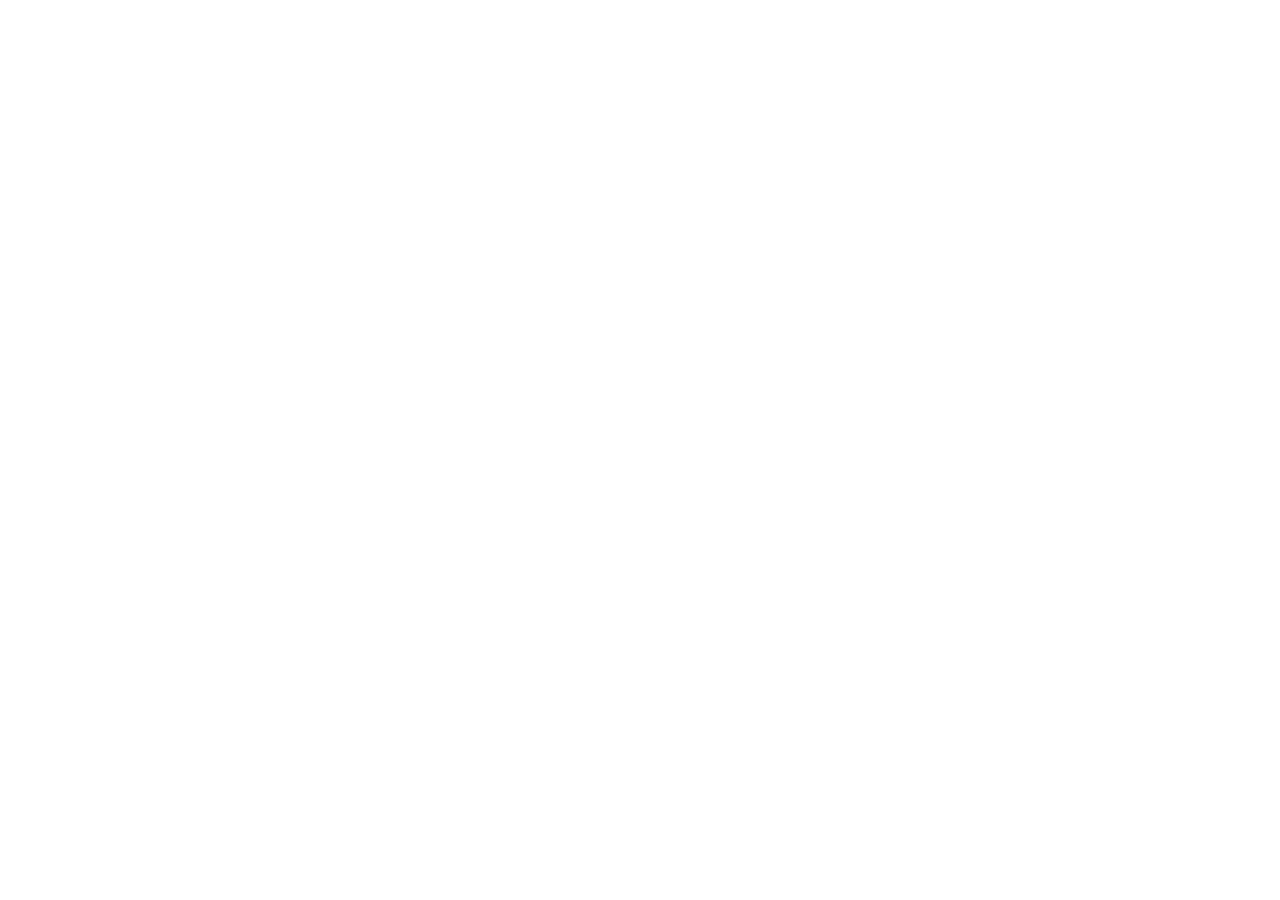
==== iframe.html @ 6ff159ff "Publish automation creators mobile preview" ====
<!doctype html><html lang="en"><head><meta charset="utf-8"><title>Rsbuild App</title><meta name="viewport" content="width=device-width,initial-scale=1"><style>@font-face {
        font-family: 'Nunito Sans';
        font-style: normal;
        font-weight: 400;
        font-display: swap;
        src: url('./sb-common-assets/nunito-sans-regular.woff2') format('woff2');
      }

      @font-face {
        font-family: 'Nunito Sans';
        font-style: italic;
        font-weight: 400;
        font-display: swap;
        src: url('./sb-common-assets/nunito-sans-italic.woff2') format('woff2');
      }

      @font-face {
        font-family: 'Nunito Sans';
        font-style: normal;
        font-weight: 700;
        font-display: swap;
        src: url('./sb-common-assets/nunito-sans-bold.woff2') format('woff2');
      }

      @font-face {
        font-family: 'Nunito Sans';
        font-style: italic;
        font-weight: 700;
        font-display: swap;
        src: url('./sb-common-assets/nunito-sans-bold-italic.woff2') format('woff2');
      }</style><base target="_parent"><style>/* While we aren't showing the main block yet, but still preparing, we want everything the user has rendered, which may or may not be in #storybook-root, to be display none */
  .sb-show-preparing-story:not(.sb-show-main) > :not(.sb-preparing-story) {
    display: none;
  }

  .sb-show-preparing-docs:not(.sb-show-main) > :not(.sb-preparing-docs) {
    display: none;
  }

  /* Hide our own blocks when we aren't supposed to be showing them */
  :not(.sb-show-preparing-story) > .sb-preparing-story,
  :not(.sb-show-preparing-docs) > .sb-preparing-docs,
  :not(.sb-show-nopreview) > .sb-nopreview,
  :not(.sb-show-errordisplay) > .sb-errordisplay {
    display: none;
  }

  .sb-show-main.sb-main-centered {
    margin: 0;
    display: flex;
    align-items: center;
    min-height: 100vh;
  }

  .sb-show-main.sb-main-centered #storybook-root {
    box-sizing: border-box;
    margin: auto;
    padding: 1rem;
    max-height: 100%;
    /* Hack for centering correctly in IE11 */
  }

  /* Vertical centering fix for IE11 */
  @media screen and (-ms-high-contrast: none), (-ms-high-contrast: active) {
    .sb-show-main.sb-main-centered:after {
      content: '';
      min-height: inherit;
      font-size: 0;
    }
  }

  .sb-show-main.sb-main-fullscreen {
    margin: 0;
    padding: 0;
    display: block;
  }

  .sb-show-main.sb-main-padded {
    margin: 0;
    padding: 1rem;
    display: block;
    box-sizing: border-box;
  }

  .sb-wrapper {
    position: fixed;
    top: 0;
    bottom: 0;
    left: 0;
    right: 0;
    box-sizing: border-box;

    padding: 40px;
    font-family:
      'Nunito Sans',
      -apple-system,
      '.SFNSText-Regular',
      'San Francisco',
      BlinkMacSystemFont,
      'Segoe UI',
      'Helvetica Neue',
      Helvetica,
      Arial,
      sans-serif;
    -webkit-font-smoothing: antialiased;
    overflow: auto;
  }

  @media (max-width: 700px) {
    .sb-wrapper {
      padding: 20px;
    }
  }

  @media (max-width: 500px) {
    .sb-wrapper {
      padding: 10px;
    }
  }

  .sb-heading {
    font-size: 14px;
    font-weight: 600;
    letter-spacing: 0.2px;
    margin: 10px 0;
    padding-right: 25px;
  }

  .sb-nopreview {
    display: flex;
    align-content: center;
    justify-content: center;
    box-sizing: border-box;
  }

  .sb-nopreview_main {
    margin: auto;
    padding: 30px;
    border-radius: 10px;
    background: rgba(0, 0, 0, 0.03);
  }

  .sb-nopreview_heading {
    text-align: center;
  }

  .sb-errordisplay {
    background: #f6f9fc;
    color: black;
    z-index: 999999;
    width: 100vw;
    min-height: 100vh;
    box-sizing: border-box;

    & ol {
      padding-left: 18px;
      margin: 0;
    }

    & h1 {
      font-family: Nunito Sans;
      font-size: 22px;
      font-weight: 400;
      line-height: 30px;
      font-weight: normal;
      margin: 0;

      &::before {
        content: '';
        display: inline-block;
        width: 12px;
        height: 12px;
        background: #ff4400;
        border-radius: 50%;
        margin-right: 8px;
      }
    }

    & p,
    & ol {
      font-family: Nunito Sans;
      font-size: 14px;
      font-weight: 400;
      line-height: 19px;
      margin: 0;
    }

    & li + li {
      margin: 0;
      padding: 0;
      padding-top: 12px;
    }

    & a {
      color: currentColor;
    }
  }

  .sb-errordisplay_main {
    margin: auto;
    padding: 24px;
    display: flex;
    box-sizing: border-box;

    flex-direction: column;
    min-height: 100%;
    width: 100%;
    border-radius: 6px;
    background: white;
    border: 1px solid #ff0000;
    box-shadow: 0 0 64px rgba(0, 0, 0, 0.1);
    gap: 24px;
  }

  .sb-errordisplay_code {
    padding: 10px;
    flex: 1;
    background: #242424;
    color: #c6c6c6;
    box-sizing: border-box;

    font-size: 14px;
    font-weight: 400;
    line-height: 19px;
    border-radius: 4px;

    font-family:
      'Operator Mono', 'Fira Code Retina', 'Fira Code', 'FiraCode-Retina', 'Andale Mono',
      'Lucida Console', Consolas, Monaco, monospace;
    margin: 0;
    overflow: auto;
  }

  .sb-errordisplay pre {
    white-space: pre-wrap;
    white-space: revert;
  }

  @-webkit-keyframes sb-rotate360 {
    from {
      transform: rotate(0deg);
    }

    to {
      transform: rotate(360deg);
    }
  }

  @keyframes sb-rotate360 {
    from {
      transform: rotate(0deg);
    }

    to {
      transform: rotate(360deg);
    }
  }

  @-webkit-keyframes sb-glow {
    0%,
    100% {
      opacity: 1;
    }

    50% {
      opacity: 0.4;
    }
  }

  @keyframes sb-glow {
    0%,
    100% {
      opacity: 1;
    }

    50% {
      opacity: 0.4;
    }
  }

  /* We display the preparing loaders *over* the rendering story */
  .sb-preparing-story,
  .sb-preparing-docs {
    background-color: white;
    /* Maximum possible z-index. It would be better to use stacking contexts to ensure it's always
    on top, but this isn't possible as it would require making CSS changes that could affect user code */
    z-index: 2147483647;
  }

  .sb-loader {
    -webkit-animation: sb-rotate360 0.7s linear infinite;
    animation: sb-rotate360 0.7s linear infinite;
    border-color: rgba(97, 97, 97, 0.29);
    border-radius: 50%;
    border-style: solid;
    border-top-color: #646464;
    border-width: 2px;
    display: inline-block;
    height: 32px;
    left: 50%;
    margin-left: -16px;
    margin-top: -16px;
    mix-blend-mode: difference;
    overflow: hidden;
    position: absolute;
    top: 50%;
    transition: all 200ms ease-out;
    vertical-align: top;
    width: 32px;
    z-index: 4;
  }

  .sb-previewBlock {
    background: #fff;
    border: 1px solid rgba(0, 0, 0, 0.1);
    border-radius: 4px;
    box-shadow: rgba(0, 0, 0, 0.1) 0 1px 3px 0;
    margin: 25px auto 40px;
    max-width: 600px;
  }

  .sb-previewBlock_header {
    align-items: center;
    box-shadow: rgba(0, 0, 0, 0.1) 0 -1px 0 0 inset;
    display: flex;
    gap: 14px;
    height: 40px;
    padding: 0 12px;
  }

  .sb-previewBlock_icon {
    -webkit-animation: sb-glow 1.5s ease-in-out infinite;
    animation: sb-glow 1.5s ease-in-out infinite;
    background: #e6e6e6;
    height: 14px;
    width: 14px;
  }

  .sb-previewBlock_icon:last-child {
    margin-left: auto;
  }

  .sb-previewBlock_body {
    -webkit-animation: sb-glow 1.5s ease-in-out infinite;
    animation: sb-glow 1.5s ease-in-out infinite;
    height: 182px;
    position: relative;
  }

  .sb-argstableBlock {
    border-collapse: collapse;
    border-spacing: 0;
    font-size: 13px;
    line-height: 20px;
    margin: 25px auto 40px;
    max-width: 600px;
    text-align: left;
    width: 100%;
  }

  .sb-argstableBlock th:first-of-type,
  .sb-argstableBlock td:first-of-type {
    padding-left: 20px;
  }

  .sb-argstableBlock th:nth-of-type(2),
  .sb-argstableBlock td:nth-of-type(2) {
    width: 35%;
  }

  .sb-argstableBlock th:nth-of-type(3),
  .sb-argstableBlock td:nth-of-type(3) {
    width: 15%;
  }

  .sb-argstableBlock th:last-of-type,
  .sb-argstableBlock td:last-of-type {
    width: 25%;
    padding-right: 20px;
  }

  .sb-argstableBlock th span,
  .sb-argstableBlock td span {
    -webkit-animation: sb-glow 1.5s ease-in-out infinite;
    animation: sb-glow 1.5s ease-in-out infinite;
    background-color: rgba(0, 0, 0, 0.1);
    border-radius: 0;
    box-shadow: none;
    color: transparent;
  }

  .sb-argstableBlock th {
    padding: 10px 15px;
  }

  .sb-argstableBlock-body {
    border-radius: 4px;
    box-shadow:
      rgba(0, 0, 0, 0.1) 0 1px 3px 1px,
      rgba(0, 0, 0, 0.065) 0 0 0 1px;
  }

  .sb-argstableBlock-body tr {
    background: transparent;
    overflow: hidden;
  }

  .sb-argstableBlock-body tr:not(:first-child) {
    border-top: 1px solid #e6e6e6;
  }

  .sb-argstableBlock-body tr:first-child td:first-child {
    border-top-left-radius: 4px;
  }

  .sb-argstableBlock-body tr:first-child td:last-child {
    border-top-right-radius: 4px;
  }

  .sb-argstableBlock-body tr:last-child td:first-child {
    border-bottom-left-radius: 4px;
  }

  .sb-argstableBlock-body tr:last-child td:last-child {
    border-bottom-right-radius: 4px;
  }

  .sb-argstableBlock-body td {
    background: #fff;
    padding-bottom: 10px;
    padding-top: 10px;
    vertical-align: top;
  }

  .sb-argstableBlock-body td:not(:first-of-type) {
    padding-left: 15px;
    padding-right: 15px;
  }

  .sb-argstableBlock-body button {
    -webkit-animation: sb-glow 1.5s ease-in-out infinite;
    animation: sb-glow 1.5s ease-in-out infinite;
    background-color: rgba(0, 0, 0, 0.1);
    border: 0;
    border-radius: 0;
    box-shadow: none;
    color: transparent;
    display: inline;
    font-size: 12px;
    line-height: 1;
    padding: 10px 16px;
  }

  .sb-argstableBlock-summary {
    margin-top: 4px;
  }

  .sb-argstableBlock-code {
    margin-right: 4px;
    margin-bottom: 4px;
    padding: 2px 5px;
  }

  .sb-sr-only,
  .sb-hidden-until-focus:not(:focus) {
    position: absolute;
    width: 1px;
    height: 1px;
    padding: 0px;
    margin: -1px;
    overflow: hidden;
    clip: rect(0, 0, 0, 0);
    border: none;
  }

  .sb-hidden-until-focus {
    opacity: 0;
    transition: opacity 150ms ease-out;
  }

  .sb-hidden-until-focus:focus {
    opacity: 1;
  }</style><script>/* globals window */
  try {
    if (window.top !== window) {
      window.__REACT_DEVTOOLS_GLOBAL_HOOK__ = window.top.__REACT_DEVTOOLS_GLOBAL_HOOK__;
      window.__VUE_DEVTOOLS_GLOBAL_HOOK__ = window.top.__VUE_DEVTOOLS_GLOBAL_HOOK__;
      window.top.__VUE_DEVTOOLS_CONTEXT__ = window.document;
    }
  } catch (e) {
    // eslint-disable-next-line no-console
    console.warn('unable to connect to top frame for connecting dev tools');
  }</script><link href="/automation-creators-mobile/static/css/main.a577fd4f.css" rel="stylesheet"><style>#storybook-root[hidden],
      #storybook-docs[hidden] {
        display: none !important;
      }</style></head><body><div class="sb-preparing-story sb-wrapper"><div class="sb-loader"></div></div><div class="sb-preparing-docs sb-wrapper"><div class="sb-previewBlock"><div class="sb-previewBlock_header"><div class="sb-previewBlock_icon"></div><div class="sb-previewBlock_icon"></div><div class="sb-previewBlock_icon"></div><div class="sb-previewBlock_icon"></div></div><div class="sb-previewBlock_body"><div class="sb-loader"></div></div></div><table aria-hidden="true" class="sb-argstableBlock"><thead class="sb-argstableBlock-head"><tr><th><span>Name</span></th><th><span>Description</span></th><th><span>Default</span></th><th><span>Control</span></th></tr></thead><tbody class="sb-argstableBlock-body"><tr><td><span>propertyName</span><span title="Required">*</span></td><td><div><span>This is a short description</span></div><div class="sb-argstableBlock-summary"><div><span class="sb-argstableBlock-code">summary</span></div></div></td><td><div><span class="sb-argstableBlock-code">defaultValue</span></div></td><td><button>Set string</button></td></tr><tr><td><span>propertyName</span><span>*</span></td><td><div><span>This is a short description</span></div><div class="sb-argstableBlock-summary"><div><span class="sb-argstableBlock-code">summary</span></div></div></td><td><div><span class="sb-argstableBlock-code">defaultValue</span></div></td><td><button>Set string</button></td></tr><tr><td><span>propertyName</span><span>*</span></td><td><div><span>This is a short description</span></div><div class="sb-argstableBlock-summary"><div><span class="sb-argstableBlock-code">summary</span></div></div></td><td><div><span class="sb-argstableBlock-code">defaultValue</span></div></td><td><button>Set string</button></td></tr></tbody></table></div><div class="sb-nopreview sb-wrapper"><div class="sb-nopreview_main"><h1 class="sb-nopreview_heading sb-heading">No Preview</h1><p>Sorry, but you either have no stories or none are selected somehow.</p><ul><li>Please check the Storybook config.</li><li>Try reloading the page.</li></ul><p>If the problem persists, check the browser console, or the terminal you've run Storybook from.</p></div></div><div class="sb-errordisplay sb-wrapper"><div class="sb-errordisplay_main"><h1 id="error-message"></h1><p>The component failed to render properly, likely due to a configuration issue in Storybook. Here are some common causes and how you can address them:</p><ol><li><strong>Missing Context/Providers</strong>: You can use decorators to supply specific contexts or providers, which are sometimes necessary for components to render correctly. For detailed instructions on using decorators, please visit the <a href="https://storybook.js.org/docs/writing-stories/decorators">Decorators documentation</a>.</li><li><strong>Misconfigured Webpack or Vite</strong>: Verify that Storybook picks up all necessary settings for loaders, plugins, and other relevant parameters. You can find step-by-step guides for configuring <a href="https://storybook.js.org/docs/builders/webpack">Webpack</a> or <a href="https://storybook.js.org/docs/builders/vite">Vite</a> with Storybook.</li><li><strong>Missing Environment Variables</strong>: Your Storybook may require specific environment variables to function as intended. You can set up custom environment variables as outlined in the <a href="https://storybook.js.org/docs/configure/environment-variables">Environment Variables documentation</a>.</li></ol><pre class="sb-errordisplay_code"><code id="error-stack"></code></pre></div></div><div id="storybook-root"></div><div id="storybook-docs"></div><script>window['CONFIG_TYPE'] = "PRODUCTION";
          
      
          
            window['LOGLEVEL'] = "info";
          
      
          
            window['FRAMEWORK_OPTIONS'] = {"builder":{"lazyCompilation":true,"fsCache":true}};
          
      
          
      
          
            window['FEATURES'] = {"argTypeTargetsV7":true,"legacyDecoratorFileOrder":false,"disallowImplicitActionsInRenderV8":true,"viewport":true,"highlight":true,"controls":true,"interactions":true,"actions":true,"backgrounds":true,"outline":true,"measure":true};
          
      
          
      
          
            window['STORIES'] = [{"titlePrefix":"","directory":"./src/prototype/automation-mobile","files":"automation.stories.tsx","importPathMatcher":"^\\.[\\\\/](?:src\\/prototype\\/automation-mobile\\/automation\\.stories\\.tsx)$"}];
          
      
          
            window['DOCS_OPTIONS'] = {"defaultName":"Docs"};
          
      
          
            window['TAGS_OPTIONS'] = {};</script><script type="module">import './sb-preview/runtime.js';
      
      import './mocker-runtime-injected.js';
      
      import '/automation-creators-mobile/static/js/runtime~main.80aed510.iframe.bundle.js';
      
      import '/automation-creators-mobile/static/js/lib-axios.f0496180.iframe.bundle.js';
      
      import '/automation-creators-mobile/static/js/5491.34ad3cee.iframe.bundle.js';
      
      import '/automation-creators-mobile/static/js/main.480eea78.iframe.bundle.js';</script></body></html>
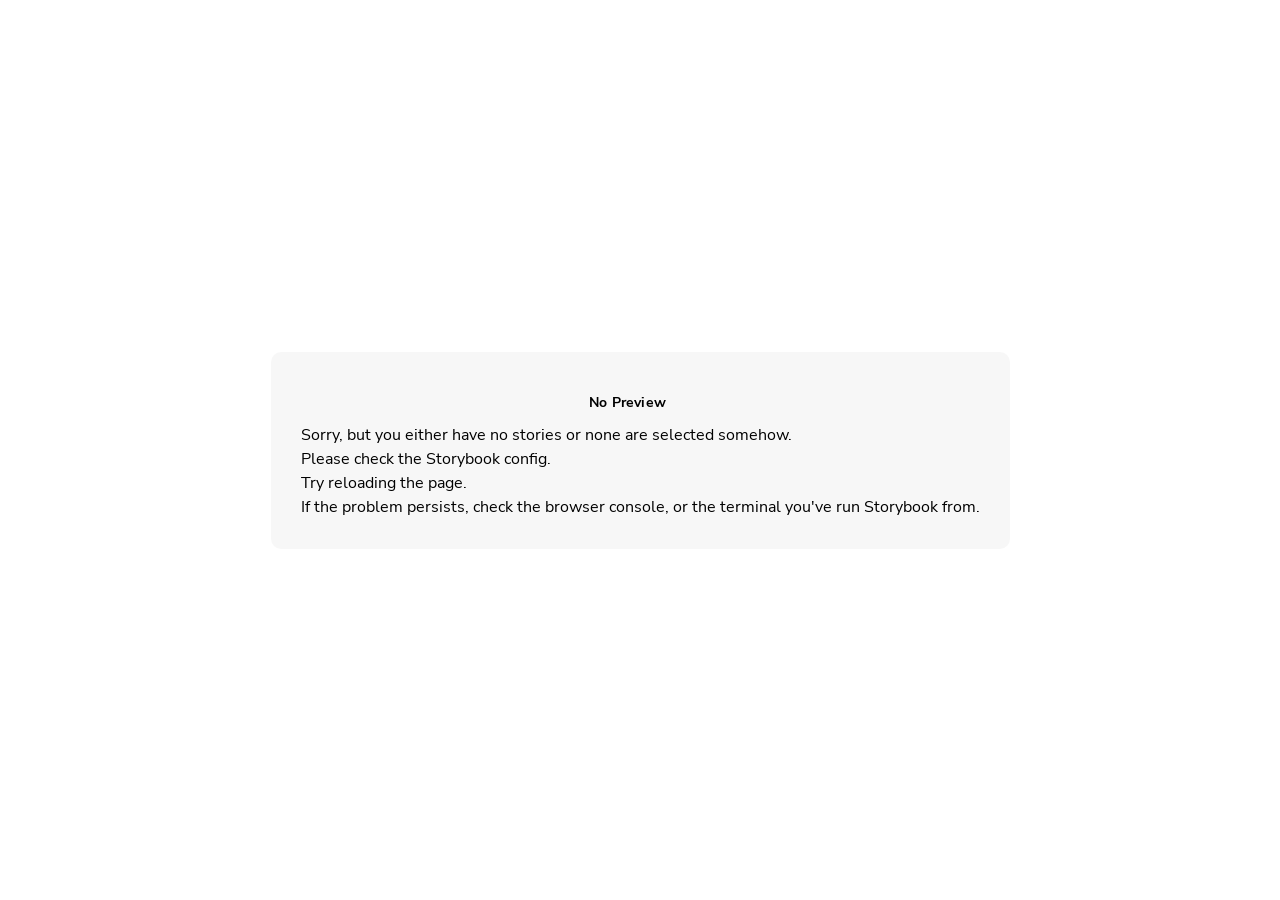
==== commit 9b97bfee: "Fix standalone preview data and navigation" ====
--- a/iframe.html
+++ b/iframe.html
@@ -490,7 +490,7 @@
   } catch (e) {
     // eslint-disable-next-line no-console
     console.warn('unable to connect to top frame for connecting dev tools');
-  }</script><link href="/automation-creators-mobile/static/css/main.a577fd4f.css" rel="stylesheet"><style>#storybook-root[hidden],
+  }</script><link href="./static/css/main.a577fd4f.css" rel="stylesheet"><style>#storybook-root[hidden],
       #storybook-docs[hidden] {
         display: none !important;
       }</style></head><body><div class="sb-preparing-story sb-wrapper"><div class="sb-loader"></div></div><div class="sb-preparing-docs sb-wrapper"><div class="sb-previewBlock"><div class="sb-previewBlock_header"><div class="sb-previewBlock_icon"></div><div class="sb-previewBlock_icon"></div><div class="sb-previewBlock_icon"></div><div class="sb-previewBlock_icon"></div></div><div class="sb-previewBlock_body"><div class="sb-loader"></div></div></div><table aria-hidden="true" class="sb-argstableBlock"><thead class="sb-argstableBlock-head"><tr><th><span>Name</span></th><th><span>Description</span></th><th><span>Default</span></th><th><span>Control</span></th></tr></thead><tbody class="sb-argstableBlock-body"><tr><td><span>propertyName</span><span title="Required">*</span></td><td><div><span>This is a short description</span></div><div class="sb-argstableBlock-summary"><div><span class="sb-argstableBlock-code">summary</span></div></div></td><td><div><span class="sb-argstableBlock-code">defaultValue</span></div></td><td><button>Set string</button></td></tr><tr><td><span>propertyName</span><span>*</span></td><td><div><span>This is a short description</span></div><div class="sb-argstableBlock-summary"><div><span class="sb-argstableBlock-code">summary</span></div></div></td><td><div><span class="sb-argstableBlock-code">defaultValue</span></div></td><td><button>Set string</button></td></tr><tr><td><span>propertyName</span><span>*</span></td><td><div><span>This is a short description</span></div><div class="sb-argstableBlock-summary"><div><span class="sb-argstableBlock-code">summary</span></div></div></td><td><div><span class="sb-argstableBlock-code">defaultValue</span></div></td><td><button>Set string</button></td></tr></tbody></table></div><div class="sb-nopreview sb-wrapper"><div class="sb-nopreview_main"><h1 class="sb-nopreview_heading sb-heading">No Preview</h1><p>Sorry, but you either have no stories or none are selected somehow.</p><ul><li>Please check the Storybook config.</li><li>Try reloading the page.</li></ul><p>If the problem persists, check the browser console, or the terminal you've run Storybook from.</p></div></div><div class="sb-errordisplay sb-wrapper"><div class="sb-errordisplay_main"><h1 id="error-message"></h1><p>The component failed to render properly, likely due to a configuration issue in Storybook. Here are some common causes and how you can address them:</p><ol><li><strong>Missing Context/Providers</strong>: You can use decorators to supply specific contexts or providers, which are sometimes necessary for components to render correctly. For detailed instructions on using decorators, please visit the <a href="https://storybook.js.org/docs/writing-stories/decorators">Decorators documentation</a>.</li><li><strong>Misconfigured Webpack or Vite</strong>: Verify that Storybook picks up all necessary settings for loaders, plugins, and other relevant parameters. You can find step-by-step guides for configuring <a href="https://storybook.js.org/docs/builders/webpack">Webpack</a> or <a href="https://storybook.js.org/docs/builders/vite">Vite</a> with Storybook.</li><li><strong>Missing Environment Variables</strong>: Your Storybook may require specific environment variables to function as intended. You can set up custom environment variables as outlined in the <a href="https://storybook.js.org/docs/configure/environment-variables">Environment Variables documentation</a>.</li></ol><pre class="sb-errordisplay_code"><code id="error-stack"></code></pre></div></div><div id="storybook-root"></div><div id="storybook-docs"></div><script>window['CONFIG_TYPE'] = "PRODUCTION";
@@ -525,10 +525,10 @@
       
       import './mocker-runtime-injected.js';
       
-      import '/automation-creators-mobile/static/js/runtime~main.80aed510.iframe.bundle.js';
-      
-      import '/automation-creators-mobile/static/js/lib-axios.f0496180.iframe.bundle.js';
-      
-      import '/automation-creators-mobile/static/js/5491.34ad3cee.iframe.bundle.js';
-      
-      import '/automation-creators-mobile/static/js/main.480eea78.iframe.bundle.js';</script></body></html>+      import './static/js/runtime~main.3f08ec81.iframe.bundle.js';
+      
+      import './static/js/lib-axios.f0496180.iframe.bundle.js';
+      
+      import './static/js/5491.34ad3cee.iframe.bundle.js';
+      
+      import './static/js/main.ab57d3e7.iframe.bundle.js';</script></body></html>
--- a/static/css/main.a577fd4f.css
+++ b/static/css/main.a577fd4f.css
@@ -0,0 +1,2 @@
+.betaTag-pPgMnc{background:var(--BG-Fill-Content,#fff);border:1px solid var(--axon-line-l1);color:var(--Neutral-950,#1a1a1a);text-align:center;letter-spacing:-.03em;white-space:nowrap;border-radius:6px;justify-content:center;align-items:center;gap:10px;padding:4px;font-size:10px;line-height:16px;text-decoration:none;display:flex}.betaTag-pPgMnc[role=button]{cursor:pointer}.fade-in-transparent{opacity:0;transition-property:opacity;transition-duration:.2s;transition-timing-function:cubic-bezier(.4,0,.2,1)}.fade-in-invisible{visibility:hidden;opacity:0;transition-property:opacity;transition-duration:.2s;transition-timing-function:cubic-bezier(.4,0,.2,1)}@media (hover:hover) and (pointer:fine){.group:hover .fade-in-visible-group-hover,.group\/outline-card:hover .fade-in-visible-group-hover\/outline-card{visibility:visible;opacity:1}}.peer:focus~.fade-in-visible-peer-focus{visibility:visible;opacity:1}@media (hover:hover) and (pointer:fine){.fade-in-visible-hover:hover{visibility:visible;opacity:1}}.outline-card-button{--tw-border-opacity:1;border-color:rgba(215,215,220,var(--tw-border-opacity,1));height:2.25rem;font-size:.875rem;line-height:var(--mino-text-sm-line-height,1.25rem);--tw-text-opacity:1;color:rgba(93,93,93,var(--tw-text-opacity,1));border-radius:.5rem;padding-left:.625rem;padding-right:.75rem;font-weight:500}@media (hover:hover) and (pointer:fine){.outline-card-button:hover{--tw-border-opacity:1;border-color:rgba(192,192,199,var(--tw-border-opacity,1));--tw-text-opacity:1;color:rgba(27,27,31,var(--tw-text-opacity,1))}.fade-in-visible-hover.disabled:hover{opacity:0}}.fileCard-a7JyoJ{background:var(--mino-attachment-chip-bg,var(--neutral-n-9505,rgba(26,26,26,.05)));grid-template-areas:"icon caption""icon size";column-gap:6px;display:grid}.fileCard-a7JyoJ:hover{background:var(--mino-attachment-chip-bg-hover,var(--neutral-n-9505,rgba(26,26,26,.05)))}.fileSize-N91osr{color:var(--mino-attachment-caption-fg,#868e96)}.root-kCk9BN{flex-direction:column;flex:1;align-items:center;width:100%;min-height:0;display:flex;overflow:clip}.hero-vJKN9I{flex-direction:column;flex:1;justify-content:center;align-items:center;width:100%;min-height:0;display:flex}.footer-mI3pth{flex-shrink:0;width:100%}.root-YINXjm{display:contents}.panel-JfPVk6{height:var(--collapsible-panel-height);transition:height .2s;overflow:hidden}.panel-JfPVk6[data-starting-style],.panel-JfPVk6[data-ending-style]{height:0}@media (prefers-reduced-motion:reduce){.panel-JfPVk6{transition-duration:0s}}.loader-jBto0u{width:var(--loader-size,36px);height:var(--loader-size,36px);display:inline-block;position:relative}.spinner-zkZ7Kp{fill:var(--loader-color,currentColor);width:100%;height:100%;position:absolute;top:0;left:0}.root-wa1bNg{width:100%;padding:0 var(--mino-overflow-tabs-padding-x,0);align-items:center;display:flex}.measureContainer-nsxirU{visibility:hidden;pointer-events:none;height:0;position:absolute;overflow:hidden}.tabsContainer-sz1KJj{flex:1;align-items:center;display:flex;position:relative;overflow:hidden}.tabsContainerCompact-gfXM_4{gap:4px}.tabsContainerUnderline-NS3bZD{gap:16px}.tabsContainerChip-vvQmX2{column-gap:var(--mino-chip-tabs-gap,4px)}.tab-qUIYU4{white-space:nowrap;cursor:pointer;background:0 0;border:none;outline:none;flex-direction:row;flex-shrink:0;justify-content:center;align-items:center;font-size:14px;line-height:18px;transition:color .15s ease-in-out;display:inline-flex;position:relative}.tab-qUIYU4:hover{color:#1a1a1a}.tab-qUIYU4:focus-visible{outline:1px solid var(--ring,rgba(59,130,246,.5));outline-offset:2px}.tab-qUIYU4:disabled{pointer-events:none;opacity:.5}.tab-qUIYU4[data-state=active]{color:#1a1a1a}.tabCompact-qVqjdK{letter-spacing:.21px;color:#5d5d5d;padding:10px 8px 8px;font-weight:400}.tabCompact-qVqjdK[data-state=active]:after{content:"";background-color:#1a1a1a;border-radius:99px;height:2px;position:absolute;bottom:0;left:8px;right:8px}.tabUnderline-S4vmwV{color:#858585;height:2.375rem;padding:0 4px;font-weight:500}.tabUnderline-S4vmwV[data-state=active]:after{content:"";background-color:#1a1a1a;border-radius:99px;height:2px;position:absolute;bottom:0;left:0;right:0}.tabChip-Agm12p{height:var(--mino-chip-tab-height,42px);padding:0 var(--mino-chip-tab-padding-x,15px);border:1px solid var(--mino-chip-tab-border-color,rgba(26,26,26,.1));border-radius:var(--mino-chip-tab-radius,24px);background:var(--mino-chip-tab-bg,transparent);color:var(--mino-chip-tab-fg,#999);font-size:var(--mino-chip-tab-font-size,14px);font-weight:var(--mino-chip-tab-font-weight,400);letter-spacing:var(--mino-chip-tab-letter-spacing,.21px);line-height:1;transition:color .15s,background-color .15s,border-color .15s}.tabChip-Agm12p:hover{border-color:var(--mino-chip-tab-border-color-hover,rgba(26,26,26,.18));background:var(--mino-chip-tab-bg-hover,transparent);color:var(--mino-chip-tab-fg-hover,#5d5d5d)}.tabChip-Agm12p[data-state=active]{border-color:var(--mino-chip-tab-border-color-active,#1a1a1a);background:var(--mino-chip-tab-bg-active,var(--axon-fill-primary,#1a1a1a));box-shadow:var(--mino-chip-tab-shadow-active,0 0 24px 0 rgba(0,0,0,.06));color:var(--mino-chip-tab-fg-active,#fff);font-weight:var(--mino-chip-tab-font-weight-active,400)}.moreButton-UfKmH4{gap:2px}.tabChip-Agm12p.moreButton-UfKmH4{width:var(--mino-chip-tab-height,42px);min-width:var(--mino-chip-tab-height,42px);gap:0;padding:0;overflow:hidden}.tabChip-Agm12p.moreButton-UfKmH4 .moreButtonLabel-UmWDRo,.tabChip-Agm12p.moreButton-UfKmH4 .moreButtonIcon-dGlvWN{display:none}.tabChip-Agm12p.moreButton-UfKmH4:before{content:"";background-color:currentColor;width:16px;height:16px;display:block;-webkit-mask-image:url("data:image/svg+xml;utf8,<svg xmlns=%27http://www.w3.org/2000/svg%27 viewBox=%270 0 20 20%27><circle cx=%2710%27 cy=%2710%27 r=%271.2%27/><circle cx=%274.2%27 cy=%2710%27 r=%271.2%27/><circle cx=%2715.8%27 cy=%2710%27 r=%271.2%27/></svg>");mask-image:url("data:image/svg+xml;utf8,<svg xmlns=%27http://www.w3.org/2000/svg%27 viewBox=%270 0 20 20%27><circle cx=%2710%27 cy=%2710%27 r=%271.2%27/><circle cx=%274.2%27 cy=%2710%27 r=%271.2%27/><circle cx=%2715.8%27 cy=%2710%27 r=%271.2%27/></svg>");-webkit-mask-position:50%;mask-position:50%;-webkit-mask-size:contain;mask-size:contain;-webkit-mask-repeat:no-repeat;mask-repeat:no-repeat}.moreButton-UfKmH4[data-state=active]:after{display:none}.moreButtonLabel-UmWDRo{position:relative}.tabCompact-qVqjdK.moreButton-UfKmH4[data-state=active] .moreButtonLabel-UmWDRo:after{content:"";background-color:#1a1a1a;border-radius:99px;height:2px;position:absolute;bottom:-8px;left:0;right:0}.tabUnderline-S4vmwV.moreButton-UfKmH4[data-state=active] .moreButtonLabel-UmWDRo:after{content:"";background-color:#1a1a1a;border-radius:99px;height:2px;position:absolute;bottom:-9px;left:0;right:0}.moreButtonIcon-dGlvWN{flex-shrink:0;width:1rem;height:1rem;transition:transform .15s ease-in-out}.moreButtonIconOpen-H56EJn{transform:rotate(180deg)}.menuItemActive-J8H7a6{color:#1a1a1a;background-color:rgba(26,26,26,.05);font-weight:500}.separator-wpLQg0{background-color:#d9d9d9;flex-shrink:0;width:1px;height:16px}.trailingSlot-d0npDo{flex-shrink:0;margin-left:auto}.scrollContainer-qOMZdi{scrollbar-gutter:stable;scrollbar-width:thin;scrollbar-color:transparent transparent;transition:scrollbar-color .3s;position:relative;overflow-y:auto}.scrollContainer-qOMZdi:hover,.scrollContainerVisible-PhATgA{scrollbar-color:var(--scrollbar-thumb-color,rgba(26,26,26,.1))transparent}.scrollContainerThick-Bfjh2s{scrollbar-width:auto}.scrollContainerDark-pWm40K{--scrollbar-thumb-color:#6b7280}.scrollContainerBlue-oLFiAO{--scrollbar-thumb-color:#3b82f6}.scrollHidden-eiqn1G{scrollbar-width:none}.scrollSmooth-NlUy97{scroll-behavior:smooth}.scrollHorizontal-WudRXK{overflow-x:auto;overflow-y:hidden}.scrollBoth-ryjLOP{overflow:auto}.tabs-Jc9Brl{flex-direction:column;gap:.5rem;display:flex}.tabsList-qHM8_M{width:-webkit-fit-content;width:-moz-fit-content;justify-content:center;align-items:center;gap:16px;width:fit-content;display:inline-flex}.tabsListDefault-Q5rciu{color:var(--muted-foreground);height:var(--mino-segmented-height,2.25rem);border-radius:var(--mino-segmented-radius,.5rem);padding:var(--mino-segmented-padding,3px);gap:var(--mino-segmented-gap,0);background-color:rgba(26,26,26,.05)}.tabsListUnderline-k3ZXQm{color:var(--muted-foreground);background-color:transparent}.tabsTrigger-iVeNbc{white-space:nowrap;cursor:pointer;flex:1;justify-content:center;align-items:center;padding:4px 16px;font-size:14px;font-style:normal;font-weight:400;line-height:18px;transition:color .15s ease-in-out,box-shadow .15s ease-in-out;display:inline-flex}.tabsTrigger-iVeNbc:focus-visible{outline:1px solid var(--ring);outline-offset:2px;box-shadow:0 0 0 3px var(--ring,rgba(59,130,246,.5))}.tabsTrigger-iVeNbc:disabled{pointer-events:none;opacity:.5}.tabsTrigger-iVeNbc svg{pointer-events:none;flex-shrink:0}.tabsTrigger-iVeNbc svg:not([class*=size-]){width:1rem;height:1rem}.tabsTriggerDefault-XBuZzB{color:var(--mino-segmented-item-fg,var(--axon-text-placeholder));height:calc(100% - 1px);padding-inline:var(--mino-segmented-item-padding-x,16px);border-radius:var(--mino-segmented-item-radius,.375rem);border:1px solid transparent}.tabsTriggerDefault-XBuZzB[data-state=active]{color:var(--mino-segmented-item-fg-active,var(--axon-text-title,#1a1a1a));background-color:var(--axon-bg-float,#fff);font-weight:var(--mino-segmented-item-font-weight-active,400);box-shadow:var(--mino-segmented-item-shadow-active,0 1px 2px 0 rgba(0,0,0,.05))}.tabsTriggerDefault-XBuZzB:focus-visible{border-color:var(--ring);outline:1px solid var(--ring)}.tabsTriggerUnderline-k04ZOH{color:var(--mino-nav-tabs-fg,var(--axon-text-placeholder));height:2.375rem;padding-top:0;padding-bottom:0;padding-inline:var(--mino-nav-tabs-item-padding-x,16px);line-height:var(--mino-nav-tabs-item-line-height,18px);background-color:transparent;border-radius:0;position:relative}.tabsTriggerUnderline-k04ZOH:after{content:"";background-color:transparent;border-radius:99px;height:2px;transition:background-color .15s ease-in-out;position:absolute;bottom:0;left:0;right:0}.tabsTriggerUnderline-k04ZOH[data-state=active]:after{background-color:var(--mino-nav-tabs-indicator,var(--axon-text-title,#1a1a1a))}.tabsTriggerUnderline-k04ZOH[data-state=active]{color:var(--mino-nav-tabs-fg-active,var(--axon-text-title,#1a1a1a));font-weight:var(--mino-nav-tabs-item-font-weight-active,400)}.tabsTriggerUnderline-k04ZOH:hover{color:var(--mino-nav-tabs-fg-active,var(--axon-text-title,#1a1a1a))}.tabsTriggerUnderline-k04ZOH:focus-visible{outline:1px solid var(--ring);outline-offset:2px}.tabsContent-Ji7Q4u{outline:none;flex:1}.tabsContent-Ji7Q4u[data-state=inactive]{display:none}.tabsListRadiusFull-GNT2gC{border-radius:var(--mino-segmented-radius,9999px)}.tabsTriggerRadiusFull-JDmBhr{border-radius:var(--mino-segmented-item-radius,9999px)}.root-Tcv8Ll{align-items:flex-start;gap:var(--mino-toast-gap,8px);max-width:382px;min-height:40px;padding:var(--mino-toast-padding,8px);border-radius:var(--mino-toast-radius,20px);background:var(--BG-Fill-Content,#fff);box-shadow:var(--mino-toast-shadow,0px 0px 1.5px 0px rgba(0,0,0,.25),0px 6px 16px 0px rgba(0,0,0,.05));display:flex;width:-webkit-fit-content!important;width:-moz-fit-content!important;width:fit-content!important}.loader-WS4cQp{width:var(--mino-toast-icon-size,24px);height:var(--mino-toast-icon-size,24px)}.icon-JCeRlK{width:var(--mino-toast-icon-size,24px);height:var(--mino-toast-line-height,24px);background-color:transparent;justify-content:center;align-items:center;margin:0;display:flex}.root-Tcv8Ll:has(.title-VT6A_b) .icon-JCeRlK{height:24px}.icon-JCeRlK>svg{width:var(--mino-toast-icon-size,24px);height:var(--mino-toast-icon-size,24px)}.body-yNJxpp{flex-direction:column;gap:8px;margin:0;display:flex}.title-VT6A_b{color:var(--Neutral-950,#1a1a1a);letter-spacing:-.24px;margin:0;font-size:16px;line-height:24px}.description-EkPyFI{color:var(--Neutral-400,#888);line-height:130%}.closeButton-F0EheR{width:24px;height:24px;min-width:unset;min-height:unset}.description-EkPyFI:first-child:last-child{color:var(--mino-text-primary,var(--Neutral-950,#1a1a1a));font-size:var(--mino-toast-font-size,16px);font-weight:var(--mino-toast-font-weight,inherit);line-height:var(--mino-toast-line-height,24px);letter-spacing:-.24px;margin:0}.host-rJuOYW{z-index:2000;pointer-events:none;flex-direction:column;align-items:center;gap:8px;display:flex;position:fixed;top:16px;left:0;right:0}.card-cgGhDg{pointer-events:auto}:root{--axon-N00-light:#fff;--axon-N50-light:#fafafa;--axon-N100-light:#f5f5f5;--axon-N150-light:#e8e8e8;--axon-N200-light:#e0e0e0;--axon-N250-light:#ccc;--axon-N300-light:#b2b2b2;--axon-N350-light:#999;--axon-N400-light:#858585;--axon-N500-light:#6b6b6b;--axon-N600-light:#5d5d5d;--axon-N700-light:#4f4f4f;--axon-N800-light:#424242;--axon-N900-light:#363636;--axon-N950-light:#1a1a1a;--axon-I50-light:#f1f1f8;--axon-I100-light:#e8e7f9;--axon-I200-light:#c4c3f0;--axon-I300-light:#9c9de6;--axon-I350-light:#888be2;--axon-I400-light:#7377dd;--axon-I500-light:#5458d5;--axon-I600-light:#3e3ecc;--axon-I700-light:#3431bb;--axon-I800-light:#261aa4;--axon-I900-light:#17008b;--axon-B50-light:#f0f4ff;--axon-B100-light:#e0e9ff;--axon-B200-light:#c2d4ff;--axon-B300-light:#94b4ff;--axon-B350-light:#7aa2ff;--axon-B400-light:#5083f8;--axon-B500-light:#336df4;--axon-B600-light:#1456f0;--axon-B700-light:#0442d2;--axon-B800-light:#002f9e;--axon-B900-light:#002270;--axon-R50-light:#fdf3f3;--axon-R100-light:bisque;--axon-R200-light:#fcccd2;--axon-R300-light:#f39fa0;--axon-R350-light:#e77678;--axon-R400-light:#e95151;--axon-R500-light:#ed4038;--axon-R600-light:#df3737;--axon-R700-light:#d232b2;--axon-R800-light:#bb1723;--axon-R900-light:#a61519;--axon-G50-light:#eefaf3;--axon-G100-light:#dcf9e6;--axon-G200-light:#bde7c9;--axon-G300-light:#90d7a7;--axon-G350-light:#5dc884;--axon-G400-light:#2bbc6b;--axon-G500-light:#00b04f;--axon-G600-light:#00a146;--axon-G700-light:#008f3a;--axon-G800-light:#007d2e;--axon-G900-light:#005e1a;--axon-text-title-light:#1a1a1a;--axon-text-body-light:#1a1a1a;--axon-text-caption-light:#5d5d5d;--axon-text-placeholder-light:#999;--axon-text-disabled-light:#b2b2b2;--axon-text-link-normal-light:#1456f0;--axon-text-link-hover-light:#336df4;--axon-text-link-pressed-light:#0442d2;--axon-text-link-loading-light:#94b4ff;--axon-text-link-disabled-light:#b2b2b2;--axon-text-on-primary-body-light:#fff;--axon-text-on-primary-caption-light:rgba(255,255,255,.5);--axon-text-selected-light:#9652de;--axon-fill-hover-light:rgba(26,26,26,.05);--axon-fill-pressed-light:rgba(26,26,26,.1);--axon-fill-active-light:rgba(150,82,222,.15);--axon-fill-active-hover-light:rgba(150,82,222,.2);--axon-fill-active-pressed-light:rgba(150,82,222,.3);--axon-fill-block-hover-light:rgba(150,82,222,.2);--axon-fill-block-selected-light:rgba(150,82,222,.2);--axon-fill-primary-light:#1a1a1a;--axon-fill-primary-hover-light:#424242;--axon-fill-primary-pressed-light:#1a1a1a;--axon-fill-primary-disabled-light:#b2b2b2;--axon-fill-secondary-light:#9652de;--axon-fill-success-light:#2bbc6b;--axon-fill-danger-light:#e95151;--axon-fill-danger-hover-light:rgba(233,81,81,.1);--axon-fill-danger-pressed-light:rgba(233,81,81,.15);--axon-fill-warning-light:#ff9823;--axon-fill-warning-hover-light:rgba(255,152,35,.1);--axon-bg-body-light:#fff;--axon-bg-body-overlay-light:#f5f5f5;--axon-bg-float-light:#fff;--axon-bg-float-overlay-light:#f5f5f5;--axon-bg-base-light:#f5f5f5;--axon-bg-tag-light:#e8e8e8;--axon-bg-float-base-light:rgba(245,245,245,.95);--axon-bg-content-pill-light:rgba(26,26,26,.03);--axon-bg-transparent-light:rgba(255,255,255,0);--axon-bg-mask-light:rgba(26,26,26,.85);--axon-line-l5-light:#4f4f4f;--axon-line-l4-light:#5d5d5d;--axon-line-l3-light:#b2b2b2;--axon-line-l2-light:#e0e0e0;--axon-line-l1-light:#e8e8e8;--axon-line-block-hover-light:rgba(150,82,222,.1);--axon-line-block-selected-light:rgba(150,82,222,.85);--axon-line-block-insert-light:#9652de;--axon-icon-n1-light:#1a1a1a;--axon-icon-n2-light:#5d5d5d;--axon-icon-n3-light:#858585;--axon-icon-disabled-light:#b2b2b2;--axon-icon-active-light:#9652de;--axon-navi-hover-light:#fff;--axon-navi-selected-light:#fff;--axon-primary-color-light:#9652de;--axon-N00-light-raw:255,255,255;--axon-N50-light-raw:250,250,250;--axon-N100-light-raw:245,245,245;--axon-N150-light-raw:232,232,232;--axon-N200-light-raw:224,224,224;--axon-N250-light-raw:204,204,204;--axon-N300-light-raw:178,178,178;--axon-N350-light-raw:153,153,153;--axon-N400-light-raw:133,133,133;--axon-N500-light-raw:107,107,107;--axon-N600-light-raw:93,93,93;--axon-N700-light-raw:79,79,79;--axon-N800-light-raw:66,66,66;--axon-N900-light-raw:54,54,54;--axon-N950-light-raw:26,26,26;--axon-I50-light-raw:241,241,248;--axon-I100-light-raw:232,231,249;--axon-I200-light-raw:196,195,240;--axon-I300-light-raw:156,157,230;--axon-I350-light-raw:136,139,226;--axon-I400-light-raw:115,119,221;--axon-I500-light-raw:84,88,213;--axon-I600-light-raw:62,62,204;--axon-I700-light-raw:52,49,187;--axon-I800-light-raw:38,26,164;--axon-I900-light-raw:23,0,139;--axon-B50-light-raw:240,244,255;--axon-B100-light-raw:224,233,255;--axon-B200-light-raw:194,212,255;--axon-B300-light-raw:148,180,255;--axon-B350-light-raw:122,162,255;--axon-B400-light-raw:80,131,248;--axon-B500-light-raw:51,109,244;--axon-B600-light-raw:20,86,240;--axon-B700-light-raw:4,66,210;--axon-B800-light-raw:0,47,158;--axon-B900-light-raw:0,34,112;--axon-R50-light-raw:253,243,243;--axon-R100-light-raw:255,228,196;--axon-R200-light-raw:252,204,210;--axon-R300-light-raw:243,159,160;--axon-R350-light-raw:231,118,120;--axon-R400-light-raw:233,81,81;--axon-R500-light-raw:237,64,56;--axon-R600-light-raw:223,55,55;--axon-R700-light-raw:210,50,178;--axon-R800-light-raw:187,23,35;--axon-R900-light-raw:166,21,25;--axon-warning-light-raw:255,152,35;--axon-G50-light-raw:238,250,243;--axon-G100-light-raw:220,249,230;--axon-G200-light-raw:189,231,201;--axon-G300-light-raw:144,215,167;--axon-G350-light-raw:93,200,132;--axon-G400-light-raw:43,188,107;--axon-G500-light-raw:0,176,79;--axon-G600-light-raw:0,161,70;--axon-G700-light-raw:0,143,58;--axon-G800-light-raw:0,125,46;--axon-G900-light-raw:0,94,26;--axon-primary-color-light-raw:150,82,222;--axon-fill-primary-light-raw:26,26,26;--axon-fill-primary-hover-light-raw:66,66,66;--axon-fill-primary-pressed-light-raw:26,26,26;--axon-fill-primary-disabled-light-raw:178,178,178;--axon-fill-secondary-light-raw:150,82,222;--axon-fill-success-light-raw:43,188,107;--axon-fill-danger-light-raw:233,81,81;--axon-fill-warning-light-raw:255,152,35;--axon-bg-body-light-raw:255,255,255;--axon-bg-body-overlay-light-raw:245,245,245;--axon-bg-float-light-raw:255,255,255;--axon-bg-float-overlay-light-raw:245,245,245;--axon-bg-base-light-raw:245,245,245;--axon-bg-tag-light-raw:232,232,232;--axon-line-l5-light-raw:79,79,79;--axon-line-l4-light-raw:93,93,93;--axon-line-l3-light-raw:178,178,178;--axon-line-l2-light-raw:224,224,224;--axon-line-l1-light-raw:232,232,232;--axon-line-block-insert-light-raw:150,82,222;--axon-icon-n1-light-raw:26,26,26;--axon-icon-n2-light-raw:93,93,93;--axon-icon-n3-light-raw:133,133,133;--axon-icon-disabled-light-raw:178,178,178;--axon-icon-active-light-raw:150,82,222;--axon-text-title-light-raw:26,26,26;--axon-text-body-light-raw:26,26,26;--axon-text-caption-light-raw:93,93,93;--axon-text-placeholder-light-raw:153,153,153;--axon-text-disabled-light-raw:178,178,178;--axon-text-link-normal-light-raw:20,86,240;--axon-text-link-hover-light-raw:51,109,244;--axon-text-link-pressed-light-raw:4,66,210;--axon-text-link-loading-light-raw:148,180,255;--axon-text-link-disabled-light-raw:178,178,178;--axon-text-on-primary-body-light-raw:255,255,255;--axon-text-selected-light-raw:150,82,222;--axon-zindex-page-version:9;--axon-zindex-main-editor:0}html{--axon-N00:var(--axon-N00-light);--axon-N50:var(--axon-N50-light);--axon-N100:var(--axon-N100-light);--axon-N150:var(--axon-N150-light);--axon-N200:var(--axon-N200-light);--axon-N250:var(--axon-N250-light);--axon-N300:var(--axon-N300-light);--axon-N350:var(--axon-N350-light);--axon-N400:var(--axon-N400-light);--axon-N500:var(--axon-N500-light);--axon-N600:var(--axon-N600-light);--axon-N700:var(--axon-N700-light);--axon-N800:var(--axon-N800-light);--axon-N900:var(--axon-N900-light);--axon-N950:var(--axon-N950-light);--axon-I50:var(--axon-I50-light);--axon-I100:var(--axon-I100-light);--axon-I200:var(--axon-I200-light);--axon-I300:var(--axon-I300-light);--axon-I400:var(--axon-I400-light);--axon-I500:var(--axon-I500-light);--axon-I600:var(--axon-I600-light);--axon-I700:var(--axon-I700-light);--axon-I800:var(--axon-I800-light);--axon-I900:var(--axon-I900-light);--axon-B50:var(--axon-B50-light);--axon-B100:var(--axon-B100-light);--axon-B200:var(--axon-B200-light);--axon-B300:var(--axon-B300-light);--axon-B400:var(--axon-B400-light);--axon-B500:var(--axon-B500-light);--axon-B600:var(--axon-B600-light);--axon-B700:var(--axon-B700-light);--axon-B800:var(--axon-B800-light);--axon-B900:var(--axon-B900-light);--axon-R50:var(--axon-R50-light);--axon-R100:var(--axon-R100-light);--axon-R200:var(--axon-R200-light);--axon-R300:var(--axon-R300-light);--axon-R400:var(--axon-R400-light);--axon-R500:var(--axon-R500-light);--axon-R600:var(--axon-R600-light);--axon-R700:var(--axon-R700-light);--axon-R800:var(--axon-R800-light);--axon-R900:var(--axon-R900-light);--axon-G50:var(--axon-G50-light);--axon-G100:var(--axon-G100-light);--axon-G200:var(--axon-G200-light);--axon-G300:var(--axon-G300-light);--axon-G400:var(--axon-G400-light);--axon-G500:var(--axon-G500-light);--axon-G600:var(--axon-G600-light);--axon-G700:var(--axon-G700-light);--axon-G800:var(--axon-G800-light);--axon-G900:var(--axon-G900-light);--axon-text-title:var(--axon-text-title-light);--axon-text-body:var(--axon-text-body-light);--axon-text-caption:var(--axon-text-caption-light);--axon-text-placeholder:var(--axon-text-placeholder-light);--axon-text-disabled:var(--axon-text-disabled-light);--axon-text-link-normal:var(--axon-text-link-normal-light);--axon-text-link-hover:var(--axon-text-link-hover-light);--axon-text-link-pressed:var(--axon-text-link-pressed-light);--axon-text-link-loading:var(--axon-text-link-loading-light);--axon-text-link-disabled:var(--axon-text-link-disabled-light);--axon-text-on-primary-body:var(--axon-text-on-primary-body-light);--axon-text-on-primary-caption:var(--axon-text-on-primary-caption-light);--axon-text-selected:var(--axon-text-selected-light);--axon-fill-hover:var(--axon-fill-hover-light);--axon-fill-pressed:var(--axon-fill-pressed-light);--axon-fill-active:var(--axon-fill-active-light);--axon-fill-active-hover:var(--axon-fill-active-hover-light);--axon-fill-active-pressed:var(--axon-fill-active-pressed-light);--axon-fill-block-hover:var(--axon-fill-block-hover-light);--axon-fill-block-selected:var(--axon-fill-block-selected-light);--axon-fill-primary:var(--axon-fill-primary-light);--axon-fill-primary-hover:var(--axon-fill-primary-hover-light);--axon-fill-primary-pressed:var(--axon-fill-primary-pressed-light);--axon-fill-primary-disabled:var(--axon-fill-primary-disabled-light);--axon-fill-secondary:var(--axon-fill-secondary-light);--axon-fill-success:var(--axon-fill-success-light);--axon-fill-danger:var(--axon-fill-danger-light);--axon-fill-danger-hover:var(--axon-fill-danger-hover-light);--axon-fill-danger-pressed:var(--axon-fill-danger-pressed-light);--axon-fill-warning:var(--axon-fill-warning-light);--axon-fill-warning-hover:var(--axon-fill-warning-hover-light);--axon-bg-body:var(--axon-bg-body-light);--axon-bg-body-overlay:var(--axon-bg-body-overlay-light);--axon-bg-float:var(--axon-bg-float-light);--axon-bg-float-overlay:var(--axon-bg-float-overlay-light);--axon-bg-base:var(--axon-bg-base-light);--axon-bg-tag:var(--axon-bg-tag-light);--axon-bg-float-base:var(--axon-bg-float-base-light);--axon-bg-content-pill:var(--axon-bg-content-pill-light);--axon-bg-transparent:var(--axon-bg-transparent-light);--axon-bg-mask:var(--axon-bg-mask-light);--axon-line-l5:var(--axon-line-l5-light);--axon-line-l4:var(--axon-line-l4-light);--axon-line-l3:var(--axon-line-l3-light);--axon-line-l2:var(--axon-line-l2-light);--axon-line-l1:var(--axon-line-l1-light);--axon-line-block-hover:var(--axon-line-block-hover-light);--axon-line-block-selected:var(--axon-line-block-selected-light);--axon-line-block-insert:var(--axon-line-block-insert-light);--axon-icon-n1:var(--axon-icon-n1-light);--axon-icon-n2:var(--axon-icon-n2-light);--axon-icon-n3:var(--axon-icon-n3-light);--axon-icon-disabled:var(--axon-icon-disabled-light);--axon-icon-active:var(--axon-icon-active-light);--axon-navi-hover:var(--axon-navi-hover-light);--axon-navi-selected:var(--axon-navi-selected-light);--axon-primary-color:var(--axon-primary-color-light);--axon-round-lg:12px}:root{--axon-N00-light-raw:255,255,255;--axon-N50-light-raw:250,250,250;--axon-N100-light-raw:245,245,245;--axon-N150-light-raw:232,232,232;--axon-N200-light-raw:224,224,224;--axon-N250-light-raw:204,204,204;--axon-N300-light-raw:178,178,178;--axon-N350-light-raw:153,153,153;--axon-N400-light-raw:133,133,133;--axon-N500-light-raw:107,107,107;--axon-N600-light-raw:93,93,93;--axon-N700-light-raw:79,79,79;--axon-N800-light-raw:66,66,66;--axon-N900-light-raw:54,54,54;--axon-N950-light-raw:26,26,26;--axon-I50-light-raw:241,241,248;--axon-I100-light-raw:232,231,249;--axon-I200-light-raw:196,195,240;--axon-I300-light-raw:156,157,230;--axon-I350-light-raw:136,139,226;--axon-I400-light-raw:115,119,221;--axon-I500-light-raw:84,88,213;--axon-I600-light-raw:62,62,204;--axon-I700-light-raw:52,49,187;--axon-I800-light-raw:38,26,164;--axon-I900-light-raw:23,0,139;--axon-B50-light-raw:240,244,255;--axon-B100-light-raw:224,233,255;--axon-B200-light-raw:194,212,255;--axon-B300-light-raw:148,180,255;--axon-B350-light-raw:122,162,255;--axon-B400-light-raw:80,131,248;--axon-B500-light-raw:51,109,244;--axon-B600-light-raw:20,86,240;--axon-B700-light-raw:4,66,210;--axon-B800-light-raw:0,47,158;--axon-B900-light-raw:0,34,112;--axon-R50-light-raw:253,243,243;--axon-R100-light-raw:255,228,196;--axon-R200-light-raw:252,204,210;--axon-R300-light-raw:243,159,160;--axon-R350-light-raw:231,118,120;--axon-R400-light-raw:233,81,81;--axon-R500-light-raw:237,64,56;--axon-R600-light-raw:223,55,55;--axon-R700-light-raw:210,50,178;--axon-R800-light-raw:187,23,35;--axon-R900-light-raw:166,21,25;--axon-warning-light-raw:255,152,35;--axon-G50-light-raw:238,250,243;--axon-G100-light-raw:220,249,230;--axon-G200-light-raw:189,231,201;--axon-G300-light-raw:144,215,167;--axon-G350-light-raw:93,200,132;--axon-G400-light-raw:43,188,107;--axon-G500-light-raw:0,176,79;--axon-G600-light-raw:0,161,70;--axon-G700-light-raw:0,143,58;--axon-G800-light-raw:0,125,46;--axon-G900-light-raw:0,94,26;--axon-primary-color-light-raw:150,82,222;--axon-fill-primary-light-raw:26,26,26;--axon-fill-primary-hover-light-raw:66,66,66;--axon-fill-primary-pressed-light-raw:26,26,26;--axon-fill-primary-disabled-light-raw:178,178,178;--axon-fill-secondary-light-raw:150,82,222;--axon-fill-success-light-raw:43,188,107;--axon-fill-danger-light-raw:233,81,81;--axon-fill-warning-light-raw:255,152,35;--axon-bg-body-light-raw:255,255,255;--axon-bg-body-overlay-light-raw:245,245,245;--axon-bg-float-light-raw:255,255,255;--axon-bg-float-overlay-light-raw:245,245,245;--axon-bg-base-light-raw:245,245,245;--axon-bg-tag-light-raw:232,232,232;--axon-line-l5-light-raw:79,79,79;--axon-line-l4-light-raw:93,93,93;--axon-line-l3-light-raw:178,178,178;--axon-line-l2-light-raw:224,224,224;--axon-line-l1-light-raw:232,232,232;--axon-line-block-insert-light-raw:150,82,222;--axon-icon-n1-light-raw:26,26,26;--axon-icon-n2-light-raw:93,93,93;--axon-icon-n3-light-raw:133,133,133;--axon-icon-disabled-light-raw:178,178,178;--axon-icon-active-light-raw:150,82,222;--axon-text-title-light-raw:26,26,26;--axon-text-body-light-raw:26,26,26;--axon-text-caption-light-raw:93,93,93;--axon-text-placeholder-light-raw:153,153,153;--axon-text-disabled-light-raw:178,178,178;--axon-text-link-normal-light-raw:20,86,240;--axon-text-link-hover-light-raw:51,109,244;--axon-text-link-pressed-light-raw:4,66,210;--axon-text-link-loading-light-raw:148,180,255;--axon-text-link-disabled-light-raw:178,178,178;--axon-text-on-primary-body-light-raw:255,255,255;--axon-text-selected-light-raw:150,82,222}html{--axon-N00-raw:var(--axon-N00-light-raw);--axon-N50-raw:var(--axon-N50-light-raw);--axon-N100-raw:var(--axon-N100-light-raw);--axon-N150-raw:var(--axon-N150-light-raw);--axon-N200-raw:var(--axon-N200-light-raw);--axon-N250-raw:var(--axon-N250-light-raw);--axon-N300-raw:var(--axon-N300-light-raw);--axon-N350-raw:var(--axon-N350-light-raw);--axon-N400-raw:var(--axon-N400-light-raw);--axon-N500-raw:var(--axon-N500-light-raw);--axon-N600-raw:var(--axon-N600-light-raw);--axon-N700-raw:var(--axon-N700-light-raw);--axon-N800-raw:var(--axon-N800-light-raw);--axon-N900-raw:var(--axon-N900-light-raw);--axon-N950-raw:var(--axon-N950-light-raw);--axon-I50-raw:var(--axon-I50-light-raw);--axon-I100-raw:var(--axon-I100-light-raw);--axon-I200-raw:var(--axon-I200-light-raw);--axon-I300-raw:var(--axon-I300-light-raw);--axon-I350-raw:var(--axon-I350-light-raw);--axon-I400-raw:var(--axon-I400-light-raw);--axon-I500-raw:var(--axon-I500-light-raw);--axon-I600-raw:var(--axon-I600-light-raw);--axon-I700-raw:var(--axon-I700-light-raw);--axon-I800-raw:var(--axon-I800-light-raw);--axon-I900-raw:var(--axon-I900-light-raw);--axon-B50-raw:var(--axon-B50-light-raw);--axon-B100-raw:var(--axon-B100-light-raw);--axon-B200-raw:var(--axon-B200-light-raw);--axon-B300-raw:var(--axon-B300-light-raw);--axon-B350-raw:var(--axon-B350-light-raw);--axon-B400-raw:var(--axon-B400-light-raw);--axon-B500-raw:var(--axon-B500-light-raw);--axon-B600-raw:var(--axon-B600-light-raw);--axon-B700-raw:var(--axon-B700-light-raw);--axon-B800-raw:var(--axon-B800-light-raw);--axon-B900-raw:var(--axon-B900-light-raw);--axon-R50-raw:var(--axon-R50-light-raw);--axon-R100-raw:var(--axon-R100-light-raw);--axon-R200-raw:var(--axon-R200-light-raw);--axon-R300-raw:var(--axon-R300-light-raw);--axon-R350-raw:var(--axon-R350-light-raw);--axon-R400-raw:var(--axon-R400-light-raw);--axon-R500-raw:var(--axon-R500-light-raw);--axon-R600-raw:var(--axon-R600-light-raw);--axon-R700-raw:var(--axon-R700-light-raw);--axon-R800-raw:var(--axon-R800-light-raw);--axon-R900-raw:var(--axon-R900-light-raw);--axon-warning-raw:var(--axon-warning-light-raw);--axon-G50-raw:var(--axon-G50-light-raw);--axon-G100-raw:var(--axon-G100-light-raw);--axon-G200-raw:var(--axon-G200-light-raw);--axon-G300-raw:var(--axon-G300-light-raw);--axon-G350-raw:var(--axon-G350-light-raw);--axon-G400-raw:var(--axon-G400-light-raw);--axon-G500-raw:var(--axon-G500-light-raw);--axon-G600-raw:var(--axon-G600-light-raw);--axon-G700-raw:var(--axon-G700-light-raw);--axon-G800-raw:var(--axon-G800-light-raw);--axon-G900-raw:var(--axon-G900-light-raw);--axon-primary-color-raw:var(--axon-primary-color-light-raw);--axon-fill-primary-raw:var(--axon-fill-primary-light-raw);--axon-fill-primary-hover-raw:var(--axon-fill-primary-hover-light-raw);--axon-fill-primary-pressed-raw:var(--axon-fill-primary-pressed-light-raw);--axon-fill-primary-disabled-raw:var(--axon-fill-primary-disabled-light-raw);--axon-fill-secondary-raw:var(--axon-fill-secondary-light-raw);--axon-fill-success-raw:var(--axon-fill-success-light-raw);--axon-fill-danger-raw:var(--axon-fill-danger-light-raw);--axon-fill-warning-raw:var(--axon-fill-warning-light-raw);--axon-bg-body-raw:var(--axon-bg-body-light-raw);--axon-bg-body-overlay-raw:var(--axon-bg-body-overlay-light-raw);--axon-bg-float-raw:var(--axon-bg-float-light-raw);--axon-bg-float-overlay-raw:var(--axon-bg-float-overlay-light-raw);--axon-bg-base-raw:var(--axon-bg-base-light-raw);--axon-bg-tag-raw:var(--axon-bg-tag-light-raw);--axon-line-l5-raw:var(--axon-line-l5-light-raw);--axon-line-l4-raw:var(--axon-line-l4-light-raw);--axon-line-l3-raw:var(--axon-line-l3-light-raw);--axon-line-l2-raw:var(--axon-line-l2-light-raw);--axon-line-l1-raw:var(--axon-line-l1-light-raw);--axon-line-block-insert-raw:var(--axon-line-block-insert-light-raw);--axon-icon-n1-raw:var(--axon-icon-n1-light-raw);--axon-icon-n2-raw:var(--axon-icon-n2-light-raw);--axon-icon-n3-raw:var(--axon-icon-n3-light-raw);--axon-icon-disabled-raw:var(--axon-icon-disabled-light-raw);--axon-icon-active-raw:var(--axon-icon-active-light-raw);--axon-text-title-raw:var(--axon-text-title-light-raw);--axon-text-body-raw:var(--axon-text-body-light-raw);--axon-text-caption-raw:var(--axon-text-caption-light-raw);--axon-text-placeholder-raw:var(--axon-text-placeholder-light-raw);--axon-text-disabled-raw:var(--axon-text-disabled-light-raw);--axon-text-link-normal-raw:var(--axon-text-link-normal-light-raw);--axon-text-link-hover-raw:var(--axon-text-link-hover-light-raw);--axon-text-link-pressed-raw:var(--axon-text-link-pressed-light-raw);--axon-text-link-loading-raw:var(--axon-text-link-loading-light-raw);--axon-text-link-disabled-raw:var(--axon-text-link-disabled-light-raw);--axon-text-on-primary-body-raw:var(--axon-text-on-primary-body-light-raw);--axon-text-selected-raw:var(--axon-text-selected-light-raw)}*,:before,:after{--tw-border-spacing-x:0;--tw-border-spacing-y:0;--tw-translate-x:0;--tw-translate-y:0;--tw-rotate:0;--tw-skew-x:0;--tw-skew-y:0;--tw-scale-x:1;--tw-scale-y:1;--tw-pan-x: ;--tw-pan-y: ;--tw-pinch-zoom: ;--tw-scroll-snap-strictness:proximity;--tw-gradient-from-position: ;--tw-gradient-via-position: ;--tw-gradient-to-position: ;--tw-ordinal: ;--tw-slashed-zero: ;--tw-numeric-figure: ;--tw-numeric-spacing: ;--tw-numeric-fraction: ;--tw-ring-inset: ;--tw-ring-offset-width:0px;--tw-ring-offset-color:#fff;--tw-ring-color:rgba(147,197,253,.5);--tw-ring-offset-shadow:0 0 transparent;--tw-ring-shadow:0 0 transparent;--tw-shadow:0 0 transparent;--tw-shadow-colored:0 0 transparent;--tw-blur: ;--tw-brightness: ;--tw-contrast: ;--tw-grayscale: ;--tw-hue-rotate: ;--tw-invert: ;--tw-saturate: ;--tw-sepia: ;--tw-drop-shadow: ;--tw-backdrop-blur: ;--tw-backdrop-brightness: ;--tw-backdrop-contrast: ;--tw-backdrop-grayscale: ;--tw-backdrop-hue-rotate: ;--tw-backdrop-invert: ;--tw-backdrop-opacity: ;--tw-backdrop-saturate: ;--tw-backdrop-sepia: ;--tw-contain-size: ;--tw-contain-layout: ;--tw-contain-paint: ;--tw-contain-style: }::-ms-backdrop{--tw-border-spacing-x:0;--tw-border-spacing-y:0;--tw-translate-x:0;--tw-translate-y:0;--tw-rotate:0;--tw-skew-x:0;--tw-skew-y:0;--tw-scale-x:1;--tw-scale-y:1;--tw-pan-x: ;--tw-pan-y: ;--tw-pinch-zoom: ;--tw-scroll-snap-strictness:proximity;--tw-gradient-from-position: ;--tw-gradient-via-position: ;--tw-gradient-to-position: ;--tw-ordinal: ;--tw-slashed-zero: ;--tw-numeric-figure: ;--tw-numeric-spacing: ;--tw-numeric-fraction: ;--tw-ring-inset: ;--tw-ring-offset-width:0px;--tw-ring-offset-color:#fff;--tw-ring-color:rgba(147,197,253,.5);--tw-ring-offset-shadow:0 0 transparent;--tw-ring-shadow:0 0 transparent;--tw-shadow:0 0 transparent;--tw-shadow-colored:0 0 transparent;--tw-blur: ;--tw-brightness: ;--tw-contrast: ;--tw-grayscale: ;--tw-hue-rotate: ;--tw-invert: ;--tw-saturate: ;--tw-sepia: ;--tw-drop-shadow: ;--tw-backdrop-blur: ;--tw-backdrop-brightness: ;--tw-backdrop-contrast: ;--tw-backdrop-grayscale: ;--tw-backdrop-hue-rotate: ;--tw-backdrop-invert: ;--tw-backdrop-opacity: ;--tw-backdrop-saturate: ;--tw-backdrop-sepia: ;--tw-contain-size: ;--tw-contain-layout: ;--tw-contain-paint: ;--tw-contain-style: }::-ms-backdrop{--tw-border-spacing-x:0;--tw-border-spacing-y:0;--tw-translate-x:0;--tw-translate-y:0;--tw-rotate:0;--tw-skew-x:0;--tw-skew-y:0;--tw-scale-x:1;--tw-scale-y:1;--tw-pan-x: ;--tw-pan-y: ;--tw-pinch-zoom: ;--tw-scroll-snap-strictness:proximity;--tw-gradient-from-position: ;--tw-gradient-via-position: ;--tw-gradient-to-position: ;--tw-ordinal: ;--tw-slashed-zero: ;--tw-numeric-figure: ;--tw-numeric-spacing: ;--tw-numeric-fraction: ;--tw-ring-inset: ;--tw-ring-offset-width:0px;--tw-ring-offset-color:#fff;--tw-ring-color:rgba(147,197,253,.5);--tw-ring-offset-shadow:0 0 transparent;--tw-ring-shadow:0 0 transparent;--tw-shadow:0 0 transparent;--tw-shadow-colored:0 0 transparent;--tw-blur: ;--tw-brightness: ;--tw-contrast: ;--tw-grayscale: ;--tw-hue-rotate: ;--tw-invert: ;--tw-saturate: ;--tw-sepia: ;--tw-drop-shadow: ;--tw-backdrop-blur: ;--tw-backdrop-brightness: ;--tw-backdrop-contrast: ;--tw-backdrop-grayscale: ;--tw-backdrop-hue-rotate: ;--tw-backdrop-invert: ;--tw-backdrop-opacity: ;--tw-backdrop-saturate: ;--tw-backdrop-sepia: ;--tw-contain-size: ;--tw-contain-layout: ;--tw-contain-paint: ;--tw-contain-style: }::backdrop{--tw-border-spacing-x:0;--tw-border-spacing-y:0;--tw-translate-x:0;--tw-translate-y:0;--tw-rotate:0;--tw-skew-x:0;--tw-skew-y:0;--tw-scale-x:1;--tw-scale-y:1;--tw-pan-x: ;--tw-pan-y: ;--tw-pinch-zoom: ;--tw-scroll-snap-strictness:proximity;--tw-gradient-from-position: ;--tw-gradient-via-position: ;--tw-gradient-to-position: ;--tw-ordinal: ;--tw-slashed-zero: ;--tw-numeric-figure: ;--tw-numeric-spacing: ;--tw-numeric-fraction: ;--tw-ring-inset: ;--tw-ring-offset-width:0px;--tw-ring-offset-color:#fff;--tw-ring-color:rgba(147,197,253,.5);--tw-ring-offset-shadow:0 0 transparent;--tw-ring-shadow:0 0 transparent;--tw-shadow:0 0 transparent;--tw-shadow-colored:0 0 transparent;--tw-blur: ;--tw-brightness: ;--tw-contrast: ;--tw-grayscale: ;--tw-hue-rotate: ;--tw-invert: ;--tw-saturate: ;--tw-sepia: ;--tw-drop-shadow: ;--tw-backdrop-blur: ;--tw-backdrop-brightness: ;--tw-backdrop-contrast: ;--tw-backdrop-grayscale: ;--tw-backdrop-hue-rotate: ;--tw-backdrop-invert: ;--tw-backdrop-opacity: ;--tw-backdrop-saturate: ;--tw-backdrop-sepia: ;--tw-contain-size: ;--tw-contain-layout: ;--tw-contain-paint: ;--tw-contain-style: }*,:before,:after{box-sizing:border-box;border:0 solid #e5e7eb}:before,:after{--tw-content:""}html{-webkit-text-size-adjust:100%;-moz-tab-size:4;tab-size:4;font-feature-settings:normal;font-variation-settings:normal;-webkit-tap-highlight-color:transparent;font-family:ui-sans-serif,system-ui,-apple-system,BlinkMacSystemFont,Segoe UI,Roboto,Noto Sans,Ubuntu,Cantarell,Helvetica Neue,sans-serif,Apple Color Emoji,Segoe UI Emoji,Segoe UI Symbol,Noto Color Emoji;line-height:1.5}:host{-webkit-text-size-adjust:100%;-moz-tab-size:4;tab-size:4;font-feature-settings:normal;font-variation-settings:normal;-webkit-tap-highlight-color:transparent;font-family:ui-sans-serif,system-ui,-apple-system,BlinkMacSystemFont,Segoe UI,Roboto,Noto Sans,Ubuntu,Cantarell,Helvetica Neue,sans-serif,Apple Color Emoji,Segoe UI Emoji,Segoe UI Symbol,Noto Color Emoji;line-height:1.5}body{line-height:inherit;margin:0}hr{height:0;color:inherit;border-top-width:1px}abbr:where([title]){-webkit-text-decoration:underline dotted;text-decoration:underline dotted}h1,h2,h3,h4,h5,h6{font-size:inherit;font-weight:inherit}a{color:inherit;-webkit-text-decoration:inherit;-webkit-text-decoration:inherit;text-decoration:inherit}b,strong{font-weight:bolder}code,kbd,samp,pre{font-feature-settings:normal;font-variation-settings:normal;font-family:ui-monospace,SFMono-Regular,Menlo,Monaco,Consolas,Liberation Mono,Courier New,monospace;font-size:1em}small{font-size:80%}sub,sup{vertical-align:baseline;font-size:75%;line-height:0;position:relative}sub{bottom:-.25em}sup{top:-.5em}table{text-indent:0;border-color:inherit;border-collapse:collapse}button,input,optgroup,select,textarea{font-feature-settings:inherit;font-variation-settings:inherit;font-family:inherit;font-size:100%;font-weight:inherit;line-height:inherit;letter-spacing:inherit;color:inherit;margin:0;padding:0}button,select{text-transform:none}button{-webkit-appearance:button;background-color:transparent;background-image:none}input:where([type=button]){-webkit-appearance:button;background-color:transparent;background-image:none}input:where([type=reset]){-webkit-appearance:button;background-color:transparent;background-image:none}input:where([type=submit]){-webkit-appearance:button;background-color:transparent;background-image:none}:-moz-focusring{outline:auto}:-moz-ui-invalid{box-shadow:none}progress{vertical-align:baseline}::-webkit-inner-spin-button{height:auto}::-webkit-outer-spin-button{height:auto}[type=search]{-webkit-appearance:textfield;outline-offset:-2px}::-webkit-search-decoration{-webkit-appearance:none}::-webkit-file-upload-button{-webkit-appearance:button;font:inherit}summary{display:list-item}blockquote,dl,dd,h1,h2,h3,h4,h5,h6,hr,figure,p,pre{margin:0}fieldset{margin:0;padding:0}legend{padding:0}ol,ul,menu{margin:0;padding:0;list-style:none}dialog{padding:0}textarea{resize:vertical}input::-webkit-input-placeholder{opacity:1;color:#9ca3af}input::placeholder{opacity:1;color:#9ca3af}input::placeholder{opacity:1;color:#9ca3af}textarea::-webkit-input-placeholder{opacity:1;color:#9ca3af}textarea::placeholder{opacity:1;color:#9ca3af}textarea::placeholder{opacity:1;color:#9ca3af}button,[role=button]{cursor:pointer}:disabled{cursor:default}img,svg,video,canvas,audio,iframe,embed,object{vertical-align:middle;display:block}img,video{max-width:100%;height:auto}[hidden]:where(:not([hidden=until-found])){display:none}.\!container{width:100%!important}.container{width:100%}@media (min-width:640px){.\!container{max-width:640px!important}.container{max-width:640px}}@media (min-width:768px){.\!container{max-width:768px!important}.container{max-width:768px}}@media (min-width:1024px){.\!container{max-width:1024px!important}.container{max-width:1024px}}@media (min-width:1280px){.\!container{max-width:1280px!important}.container{max-width:1280px}}@media (min-width:1536px){.\!container{max-width:1536px!important}.container{max-width:1536px}}.prose{color:var(--tw-prose-body);max-width:65ch}.prose :where(p):not(:where([class~=not-prose],[class~=not-prose] *)){margin-top:1.25em;margin-bottom:1.25em}.prose :where([class~=lead]):not(:where([class~=not-prose],[class~=not-prose] *)){color:var(--tw-prose-lead);margin-top:1.2em;margin-bottom:1.2em;font-size:1.25em;line-height:1.6}.prose :where(a):not(:where([class~=not-prose],[class~=not-prose] *)){color:var(--tw-prose-links);font-weight:500;text-decoration:underline}.prose :where(strong):not(:where([class~=not-prose],[class~=not-prose] *)){color:var(--tw-prose-bold);font-weight:600}.prose :where(a strong):not(:where([class~=not-prose],[class~=not-prose] *)){color:inherit}.prose :where(blockquote strong):not(:where([class~=not-prose],[class~=not-prose] *)){color:inherit}.prose :where(thead th strong):not(:where([class~=not-prose],[class~=not-prose] *)){color:inherit}.prose :where(ol):not(:where([class~=not-prose],[class~=not-prose] *)){margin-top:1.25em;margin-bottom:1.25em;list-style-type:decimal}.prose :where(ol):not(:where([class~=not-prose],[class~=not-prose] *)):not(:-webkit-any(:lang(ae),:lang(ar),:lang(arc),:lang(bcc),:lang(bqi),:lang(ckb),:lang(dv),:lang(fa),:lang(glk),:lang(he),:lang(ku),:lang(mzn),:lang(nqo),:lang(pnb),:lang(ps),:lang(sd),:lang(ug),:lang(ur),:lang(yi))){padding-left:1.625em}.prose :where(ol):not(:where([class~=not-prose],[class~=not-prose] *)):not(:-moz-any(:lang(ae),:lang(ar),:lang(arc),:lang(bcc),:lang(bqi),:lang(ckb),:lang(dv),:lang(fa),:lang(glk),:lang(he),:lang(ku),:lang(mzn),:lang(nqo),:lang(pnb),:lang(ps),:lang(sd),:lang(ug),:lang(ur),:lang(yi))){padding-left:1.625em}.prose :where(ol):not(:where([class~=not-prose],[class~=not-prose] *)):not(:-webkit-any(:lang(ae),:lang(ar),:lang(arc),:lang(bcc),:lang(bqi),:lang(ckb),:lang(dv),:lang(fa),:lang(glk),:lang(he),:lang(ku),:lang(mzn),:lang(nqo),:lang(pnb),:lang(ps),:lang(sd),:lang(ug),:lang(ur),:lang(yi))){padding-left:1.625em}.prose :where(ol):not(:where([class~=not-prose],[class~=not-prose] *)):not(:-moz-any(:lang(ae),:lang(ar),:lang(arc),:lang(bcc),:lang(bqi),:lang(ckb),:lang(dv),:lang(fa),:lang(glk),:lang(he),:lang(ku),:lang(mzn),:lang(nqo),:lang(pnb),:lang(ps),:lang(sd),:lang(ug),:lang(ur),:lang(yi))){padding-left:1.625em}.prose :where(ol):not(:where([class~=not-prose],[class~=not-prose] *)):not(:is(:lang(ae),:lang(ar),:lang(arc),:lang(bcc),:lang(bqi),:lang(ckb),:lang(dv),:lang(fa),:lang(glk),:lang(he),:lang(ku),:lang(mzn),:lang(nqo),:lang(pnb),:lang(ps),:lang(sd),:lang(ug),:lang(ur),:lang(yi))){padding-left:1.625em}.prose :where(ol):not(:where([class~=not-prose],[class~=not-prose] *)):-webkit-any(:lang(ae),:lang(ar),:lang(arc),:lang(bcc),:lang(bqi),:lang(ckb),:lang(dv),:lang(fa),:lang(glk),:lang(he),:lang(ku),:lang(mzn),:lang(nqo),:lang(pnb),:lang(ps),:lang(sd),:lang(ug),:lang(ur),:lang(yi)){padding-right:1.625em}.prose :where(ol):not(:where([class~=not-prose],[class~=not-prose] *)):-moz-any(:lang(ae),:lang(ar),:lang(arc),:lang(bcc),:lang(bqi),:lang(ckb),:lang(dv),:lang(fa),:lang(glk),:lang(he),:lang(ku),:lang(mzn),:lang(nqo),:lang(pnb),:lang(ps),:lang(sd),:lang(ug),:lang(ur),:lang(yi)){padding-right:1.625em}.prose :where(ol):not(:where([class~=not-prose],[class~=not-prose] *)):-webkit-any(:lang(ae),:lang(ar),:lang(arc),:lang(bcc),:lang(bqi),:lang(ckb),:lang(dv),:lang(fa),:lang(glk),:lang(he),:lang(ku),:lang(mzn),:lang(nqo),:lang(pnb),:lang(ps),:lang(sd),:lang(ug),:lang(ur),:lang(yi)){padding-right:1.625em}.prose :where(ol):not(:where([class~=not-prose],[class~=not-prose] *)):-moz-any(:lang(ae),:lang(ar),:lang(arc),:lang(bcc),:lang(bqi),:lang(ckb),:lang(dv),:lang(fa),:lang(glk),:lang(he),:lang(ku),:lang(mzn),:lang(nqo),:lang(pnb),:lang(ps),:lang(sd),:lang(ug),:lang(ur),:lang(yi)){padding-right:1.625em}.prose :where(ol):not(:where([class~=not-prose],[class~=not-prose] *)):is(:lang(ae),:lang(ar),:lang(arc),:lang(bcc),:lang(bqi),:lang(ckb),:lang(dv),:lang(fa),:lang(glk),:lang(he),:lang(ku),:lang(mzn),:lang(nqo),:lang(pnb),:lang(ps),:lang(sd),:lang(ug),:lang(ur),:lang(yi)){padding-right:1.625em}.prose :where(ol[type=A]):not(:where([class~=not-prose],[class~=not-prose] *)){list-style-type:upper-alpha}.prose :where(ol[type=a]):not(:where([class~=not-prose],[class~=not-prose] *)){list-style-type:lower-alpha}.prose :where(ol[type=A s]):not(:where([class~=not-prose],[class~=not-prose] *)){list-style-type:upper-alpha}.prose :where(ol[type=a s]):not(:where([class~=not-prose],[class~=not-prose] *)){list-style-type:lower-alpha}.prose :where(ol[type=I]):not(:where([class~=not-prose],[class~=not-prose] *)){list-style-type:upper-roman}.prose :where(ol[type=i]):not(:where([class~=not-prose],[class~=not-prose] *)){list-style-type:lower-roman}.prose :where(ol[type=I s]):not(:where([class~=not-prose],[class~=not-prose] *)){list-style-type:upper-roman}.prose :where(ol[type=i s]):not(:where([class~=not-prose],[class~=not-prose] *)){list-style-type:lower-roman}.prose :where(ol[type="1"]):not(:where([class~=not-prose],[class~=not-prose] *)){list-style-type:decimal}.prose :where(ul):not(:where([class~=not-prose],[class~=not-prose] *)){margin-top:1.25em;margin-bottom:1.25em;list-style-type:disc}.prose :where(ul):not(:where([class~=not-prose],[class~=not-prose] *)):not(:-webkit-any(:lang(ae),:lang(ar),:lang(arc),:lang(bcc),:lang(bqi),:lang(ckb),:lang(dv),:lang(fa),:lang(glk),:lang(he),:lang(ku),:lang(mzn),:lang(nqo),:lang(pnb),:lang(ps),:lang(sd),:lang(ug),:lang(ur),:lang(yi))){padding-left:1.625em}.prose :where(ul):not(:where([class~=not-prose],[class~=not-prose] *)):not(:-moz-any(:lang(ae),:lang(ar),:lang(arc),:lang(bcc),:lang(bqi),:lang(ckb),:lang(dv),:lang(fa),:lang(glk),:lang(he),:lang(ku),:lang(mzn),:lang(nqo),:lang(pnb),:lang(ps),:lang(sd),:lang(ug),:lang(ur),:lang(yi))){padding-left:1.625em}.prose :where(ul):not(:where([class~=not-prose],[class~=not-prose] *)):not(:-webkit-any(:lang(ae),:lang(ar),:lang(arc),:lang(bcc),:lang(bqi),:lang(ckb),:lang(dv),:lang(fa),:lang(glk),:lang(he),:lang(ku),:lang(mzn),:lang(nqo),:lang(pnb),:lang(ps),:lang(sd),:lang(ug),:lang(ur),:lang(yi))){padding-left:1.625em}.prose :where(ul):not(:where([class~=not-prose],[class~=not-prose] *)):not(:-moz-any(:lang(ae),:lang(ar),:lang(arc),:lang(bcc),:lang(bqi),:lang(ckb),:lang(dv),:lang(fa),:lang(glk),:lang(he),:lang(ku),:lang(mzn),:lang(nqo),:lang(pnb),:lang(ps),:lang(sd),:lang(ug),:lang(ur),:lang(yi))){padding-left:1.625em}.prose :where(ul):not(:where([class~=not-prose],[class~=not-prose] *)):not(:is(:lang(ae),:lang(ar),:lang(arc),:lang(bcc),:lang(bqi),:lang(ckb),:lang(dv),:lang(fa),:lang(glk),:lang(he),:lang(ku),:lang(mzn),:lang(nqo),:lang(pnb),:lang(ps),:lang(sd),:lang(ug),:lang(ur),:lang(yi))){padding-left:1.625em}.prose :where(ul):not(:where([class~=not-prose],[class~=not-prose] *)):-webkit-any(:lang(ae),:lang(ar),:lang(arc),:lang(bcc),:lang(bqi),:lang(ckb),:lang(dv),:lang(fa),:lang(glk),:lang(he),:lang(ku),:lang(mzn),:lang(nqo),:lang(pnb),:lang(ps),:lang(sd),:lang(ug),:lang(ur),:lang(yi)){padding-right:1.625em}.prose :where(ul):not(:where([class~=not-prose],[class~=not-prose] *)):-moz-any(:lang(ae),:lang(ar),:lang(arc),:lang(bcc),:lang(bqi),:lang(ckb),:lang(dv),:lang(fa),:lang(glk),:lang(he),:lang(ku),:lang(mzn),:lang(nqo),:lang(pnb),:lang(ps),:lang(sd),:lang(ug),:lang(ur),:lang(yi)){padding-right:1.625em}.prose :where(ul):not(:where([class~=not-prose],[class~=not-prose] *)):-webkit-any(:lang(ae),:lang(ar),:lang(arc),:lang(bcc),:lang(bqi),:lang(ckb),:lang(dv),:lang(fa),:lang(glk),:lang(he),:lang(ku),:lang(mzn),:lang(nqo),:lang(pnb),:lang(ps),:lang(sd),:lang(ug),:lang(ur),:lang(yi)){padding-right:1.625em}.prose :where(ul):not(:where([class~=not-prose],[class~=not-prose] *)):-moz-any(:lang(ae),:lang(ar),:lang(arc),:lang(bcc),:lang(bqi),:lang(ckb),:lang(dv),:lang(fa),:lang(glk),:lang(he),:lang(ku),:lang(mzn),:lang(nqo),:lang(pnb),:lang(ps),:lang(sd),:lang(ug),:lang(ur),:lang(yi)){padding-right:1.625em}.prose :where(ul):not(:where([class~=not-prose],[class~=not-prose] *)):is(:lang(ae),:lang(ar),:lang(arc),:lang(bcc),:lang(bqi),:lang(ckb),:lang(dv),:lang(fa),:lang(glk),:lang(he),:lang(ku),:lang(mzn),:lang(nqo),:lang(pnb),:lang(ps),:lang(sd),:lang(ug),:lang(ur),:lang(yi)){padding-right:1.625em}.prose :where(ol>li):not(:where([class~=not-prose],[class~=not-prose] *))::marker{color:var(--tw-prose-counters);font-weight:400}.prose :where(ul>li):not(:where([class~=not-prose],[class~=not-prose] *))::marker{color:var(--tw-prose-bullets)}.prose :where(dt):not(:where([class~=not-prose],[class~=not-prose] *)){color:var(--tw-prose-headings);margin-top:1.25em;font-weight:600}.prose :where(hr):not(:where([class~=not-prose],[class~=not-prose] *)){border-color:var(--tw-prose-hr);border-top-width:1px;margin-top:3em;margin-bottom:3em}.prose :where(blockquote):not(:where([class~=not-prose],[class~=not-prose] *)){color:var(--tw-prose-quotes);quotes:"“""”""‘""’";margin-top:1.6em;margin-bottom:1.6em;font-style:italic;font-weight:500}.prose :where(blockquote):not(:where([class~=not-prose],[class~=not-prose] *)):not(:-webkit-any(:lang(ae),:lang(ar),:lang(arc),:lang(bcc),:lang(bqi),:lang(ckb),:lang(dv),:lang(fa),:lang(glk),:lang(he),:lang(ku),:lang(mzn),:lang(nqo),:lang(pnb),:lang(ps),:lang(sd),:lang(ug),:lang(ur),:lang(yi))){border-left-width:.25rem;border-left-color:var(--tw-prose-quote-borders);padding-left:1em}.prose :where(blockquote):not(:where([class~=not-prose],[class~=not-prose] *)):not(:-moz-any(:lang(ae),:lang(ar),:lang(arc),:lang(bcc),:lang(bqi),:lang(ckb),:lang(dv),:lang(fa),:lang(glk),:lang(he),:lang(ku),:lang(mzn),:lang(nqo),:lang(pnb),:lang(ps),:lang(sd),:lang(ug),:lang(ur),:lang(yi))){border-left-width:.25rem;border-left-color:var(--tw-prose-quote-borders);padding-left:1em}.prose :where(blockquote):not(:where([class~=not-prose],[class~=not-prose] *)):not(:-webkit-any(:lang(ae),:lang(ar),:lang(arc),:lang(bcc),:lang(bqi),:lang(ckb),:lang(dv),:lang(fa),:lang(glk),:lang(he),:lang(ku),:lang(mzn),:lang(nqo),:lang(pnb),:lang(ps),:lang(sd),:lang(ug),:lang(ur),:lang(yi))){border-left-width:.25rem;border-left-color:var(--tw-prose-quote-borders);padding-left:1em}.prose :where(blockquote):not(:where([class~=not-prose],[class~=not-prose] *)):not(:-moz-any(:lang(ae),:lang(ar),:lang(arc),:lang(bcc),:lang(bqi),:lang(ckb),:lang(dv),:lang(fa),:lang(glk),:lang(he),:lang(ku),:lang(mzn),:lang(nqo),:lang(pnb),:lang(ps),:lang(sd),:lang(ug),:lang(ur),:lang(yi))){border-left-width:.25rem;border-left-color:var(--tw-prose-quote-borders);padding-left:1em}.prose :where(blockquote):not(:where([class~=not-prose],[class~=not-prose] *)):not(:is(:lang(ae),:lang(ar),:lang(arc),:lang(bcc),:lang(bqi),:lang(ckb),:lang(dv),:lang(fa),:lang(glk),:lang(he),:lang(ku),:lang(mzn),:lang(nqo),:lang(pnb),:lang(ps),:lang(sd),:lang(ug),:lang(ur),:lang(yi))){border-left-width:.25rem;border-left-color:var(--tw-prose-quote-borders);padding-left:1em}.prose :where(blockquote):not(:where([class~=not-prose],[class~=not-prose] *)):-webkit-any(:lang(ae),:lang(ar),:lang(arc),:lang(bcc),:lang(bqi),:lang(ckb),:lang(dv),:lang(fa),:lang(glk),:lang(he),:lang(ku),:lang(mzn),:lang(nqo),:lang(pnb),:lang(ps),:lang(sd),:lang(ug),:lang(ur),:lang(yi)){border-right-width:.25rem;border-right-color:var(--tw-prose-quote-borders);padding-right:1em}.prose :where(blockquote):not(:where([class~=not-prose],[class~=not-prose] *)):-moz-any(:lang(ae),:lang(ar),:lang(arc),:lang(bcc),:lang(bqi),:lang(ckb),:lang(dv),:lang(fa),:lang(glk),:lang(he),:lang(ku),:lang(mzn),:lang(nqo),:lang(pnb),:lang(ps),:lang(sd),:lang(ug),:lang(ur),:lang(yi)){border-right-width:.25rem;border-right-color:var(--tw-prose-quote-borders);padding-right:1em}.prose :where(blockquote):not(:where([class~=not-prose],[class~=not-prose] *)):-webkit-any(:lang(ae),:lang(ar),:lang(arc),:lang(bcc),:lang(bqi),:lang(ckb),:lang(dv),:lang(fa),:lang(glk),:lang(he),:lang(ku),:lang(mzn),:lang(nqo),:lang(pnb),:lang(ps),:lang(sd),:lang(ug),:lang(ur),:lang(yi)){border-right-width:.25rem;border-right-color:var(--tw-prose-quote-borders);padding-right:1em}.prose :where(blockquote):not(:where([class~=not-prose],[class~=not-prose] *)):-moz-any(:lang(ae),:lang(ar),:lang(arc),:lang(bcc),:lang(bqi),:lang(ckb),:lang(dv),:lang(fa),:lang(glk),:lang(he),:lang(ku),:lang(mzn),:lang(nqo),:lang(pnb),:lang(ps),:lang(sd),:lang(ug),:lang(ur),:lang(yi)){border-right-width:.25rem;border-right-color:var(--tw-prose-quote-borders);padding-right:1em}.prose :where(blockquote):not(:where([class~=not-prose],[class~=not-prose] *)):is(:lang(ae),:lang(ar),:lang(arc),:lang(bcc),:lang(bqi),:lang(ckb),:lang(dv),:lang(fa),:lang(glk),:lang(he),:lang(ku),:lang(mzn),:lang(nqo),:lang(pnb),:lang(ps),:lang(sd),:lang(ug),:lang(ur),:lang(yi)){border-right-width:.25rem;border-right-color:var(--tw-prose-quote-borders);padding-right:1em}.prose :where(blockquote p:first-of-type):not(:where([class~=not-prose],[class~=not-prose] *)):before{content:open-quote}.prose :where(blockquote p:last-of-type):not(:where([class~=not-prose],[class~=not-prose] *)):after{content:close-quote}.prose :where(h1):not(:where([class~=not-prose],[class~=not-prose] *)){color:var(--tw-prose-headings);margin-top:0;margin-bottom:.888889em;font-size:2.25em;font-weight:800;line-height:1.11111}.prose :where(h1 strong):not(:where([class~=not-prose],[class~=not-prose] *)){color:inherit;font-weight:900}.prose :where(h2):not(:where([class~=not-prose],[class~=not-prose] *)){color:var(--tw-prose-headings);margin-top:2em;margin-bottom:1em;font-size:1.5em;font-weight:700;line-height:1.33333}.prose :where(h2 strong):not(:where([class~=not-prose],[class~=not-prose] *)){color:inherit;font-weight:800}.prose :where(h3):not(:where([class~=not-prose],[class~=not-prose] *)){color:var(--tw-prose-headings);margin-top:1.6em;margin-bottom:.6em;font-size:1.25em;font-weight:600;line-height:1.6}.prose :where(h3 strong):not(:where([class~=not-prose],[class~=not-prose] *)){color:inherit;font-weight:700}.prose :where(h4):not(:where([class~=not-prose],[class~=not-prose] *)){color:var(--tw-prose-headings);margin-top:1.5em;margin-bottom:.5em;font-weight:600;line-height:1.5}.prose :where(h4 strong):not(:where([class~=not-prose],[class~=not-prose] *)){color:inherit;font-weight:700}.prose :where(img):not(:where([class~=not-prose],[class~=not-prose] *)){margin-top:2em;margin-bottom:2em}.prose :where(picture):not(:where([class~=not-prose],[class~=not-prose] *)){margin-top:2em;margin-bottom:2em;display:block}.prose :where(video):not(:where([class~=not-prose],[class~=not-prose] *)){margin-top:2em;margin-bottom:2em}.prose :where(kbd):not(:where([class~=not-prose],[class~=not-prose] *)){color:var(--tw-prose-kbd);box-shadow:0 0 0 1px rgb(var(--tw-prose-kbd-shadows)/10%),0 3px 0 rgb(var(--tw-prose-kbd-shadows)/10%);border-radius:.3125rem;padding-top:.1875em;padding-bottom:.1875em;font-family:inherit;font-size:.875em;font-weight:500}.prose :where(kbd):not(:where([class~=not-prose],[class~=not-prose] *)):not(:-webkit-any(:lang(ae),:lang(ar),:lang(arc),:lang(bcc),:lang(bqi),:lang(ckb),:lang(dv),:lang(fa),:lang(glk),:lang(he),:lang(ku),:lang(mzn),:lang(nqo),:lang(pnb),:lang(ps),:lang(sd),:lang(ug),:lang(ur),:lang(yi))){padding-left:.375em;padding-right:.375em}.prose :where(kbd):not(:where([class~=not-prose],[class~=not-prose] *)):not(:-moz-any(:lang(ae),:lang(ar),:lang(arc),:lang(bcc),:lang(bqi),:lang(ckb),:lang(dv),:lang(fa),:lang(glk),:lang(he),:lang(ku),:lang(mzn),:lang(nqo),:lang(pnb),:lang(ps),:lang(sd),:lang(ug),:lang(ur),:lang(yi))){padding-left:.375em;padding-right:.375em}.prose :where(kbd):not(:where([class~=not-prose],[class~=not-prose] *)):not(:-webkit-any(:lang(ae),:lang(ar),:lang(arc),:lang(bcc),:lang(bqi),:lang(ckb),:lang(dv),:lang(fa),:lang(glk),:lang(he),:lang(ku),:lang(mzn),:lang(nqo),:lang(pnb),:lang(ps),:lang(sd),:lang(ug),:lang(ur),:lang(yi))){padding-left:.375em;padding-right:.375em}.prose :where(kbd):not(:where([class~=not-prose],[class~=not-prose] *)):not(:-moz-any(:lang(ae),:lang(ar),:lang(arc),:lang(bcc),:lang(bqi),:lang(ckb),:lang(dv),:lang(fa),:lang(glk),:lang(he),:lang(ku),:lang(mzn),:lang(nqo),:lang(pnb),:lang(ps),:lang(sd),:lang(ug),:lang(ur),:lang(yi))){padding-left:.375em;padding-right:.375em}.prose :where(kbd):not(:where([class~=not-prose],[class~=not-prose] *)):not(:is(:lang(ae),:lang(ar),:lang(arc),:lang(bcc),:lang(bqi),:lang(ckb),:lang(dv),:lang(fa),:lang(glk),:lang(he),:lang(ku),:lang(mzn),:lang(nqo),:lang(pnb),:lang(ps),:lang(sd),:lang(ug),:lang(ur),:lang(yi))){padding-left:.375em;padding-right:.375em}.prose :where(kbd):not(:where([class~=not-prose],[class~=not-prose] *)):-webkit-any(:lang(ae),:lang(ar),:lang(arc),:lang(bcc),:lang(bqi),:lang(ckb),:lang(dv),:lang(fa),:lang(glk),:lang(he),:lang(ku),:lang(mzn),:lang(nqo),:lang(pnb),:lang(ps),:lang(sd),:lang(ug),:lang(ur),:lang(yi)){padding-left:.375em;padding-right:.375em}.prose :where(kbd):not(:where([class~=not-prose],[class~=not-prose] *)):-moz-any(:lang(ae),:lang(ar),:lang(arc),:lang(bcc),:lang(bqi),:lang(ckb),:lang(dv),:lang(fa),:lang(glk),:lang(he),:lang(ku),:lang(mzn),:lang(nqo),:lang(pnb),:lang(ps),:lang(sd),:lang(ug),:lang(ur),:lang(yi)){padding-left:.375em;padding-right:.375em}.prose :where(kbd):not(:where([class~=not-prose],[class~=not-prose] *)):-webkit-any(:lang(ae),:lang(ar),:lang(arc),:lang(bcc),:lang(bqi),:lang(ckb),:lang(dv),:lang(fa),:lang(glk),:lang(he),:lang(ku),:lang(mzn),:lang(nqo),:lang(pnb),:lang(ps),:lang(sd),:lang(ug),:lang(ur),:lang(yi)){padding-left:.375em;padding-right:.375em}.prose :where(kbd):not(:where([class~=not-prose],[class~=not-prose] *)):-moz-any(:lang(ae),:lang(ar),:lang(arc),:lang(bcc),:lang(bqi),:lang(ckb),:lang(dv),:lang(fa),:lang(glk),:lang(he),:lang(ku),:lang(mzn),:lang(nqo),:lang(pnb),:lang(ps),:lang(sd),:lang(ug),:lang(ur),:lang(yi)){padding-left:.375em;padding-right:.375em}.prose :where(kbd):not(:where([class~=not-prose],[class~=not-prose] *)):is(:lang(ae),:lang(ar),:lang(arc),:lang(bcc),:lang(bqi),:lang(ckb),:lang(dv),:lang(fa),:lang(glk),:lang(he),:lang(ku),:lang(mzn),:lang(nqo),:lang(pnb),:lang(ps),:lang(sd),:lang(ug),:lang(ur),:lang(yi)){padding-left:.375em;padding-right:.375em}.prose :where(code):not(:where([class~=not-prose],[class~=not-prose] *)){color:var(--tw-prose-code);font-size:.875em;font-weight:600}.prose :where(code):not(:where([class~=not-prose],[class~=not-prose] *)):before{content:"`"}.prose :where(code):not(:where([class~=not-prose],[class~=not-prose] *)):after{content:"`"}.prose :where(a code):not(:where([class~=not-prose],[class~=not-prose] *)){color:inherit}.prose :where(h1 code):not(:where([class~=not-prose],[class~=not-prose] *)){color:inherit}.prose :where(h2 code):not(:where([class~=not-prose],[class~=not-prose] *)){color:inherit;font-size:.875em}.prose :where(h3 code):not(:where([class~=not-prose],[class~=not-prose] *)){color:inherit;font-size:.9em}.prose :where(h4 code):not(:where([class~=not-prose],[class~=not-prose] *)){color:inherit}.prose :where(blockquote code):not(:where([class~=not-prose],[class~=not-prose] *)){color:inherit}.prose :where(thead th code):not(:where([class~=not-prose],[class~=not-prose] *)){color:inherit}.prose :where(pre):not(:where([class~=not-prose],[class~=not-prose] *)){color:var(--tw-prose-pre-code);background-color:var(--tw-prose-pre-bg);border-radius:.375rem;margin-top:1.71429em;margin-bottom:1.71429em;padding-top:.857143em;padding-bottom:.857143em;font-size:.875em;font-weight:400;line-height:1.71429;overflow-x:auto}.prose :where(pre):not(:where([class~=not-prose],[class~=not-prose] *)):not(:-webkit-any(:lang(ae),:lang(ar),:lang(arc),:lang(bcc),:lang(bqi),:lang(ckb),:lang(dv),:lang(fa),:lang(glk),:lang(he),:lang(ku),:lang(mzn),:lang(nqo),:lang(pnb),:lang(ps),:lang(sd),:lang(ug),:lang(ur),:lang(yi))){padding-left:1.14286em;padding-right:1.14286em}.prose :where(pre):not(:where([class~=not-prose],[class~=not-prose] *)):not(:-moz-any(:lang(ae),:lang(ar),:lang(arc),:lang(bcc),:lang(bqi),:lang(ckb),:lang(dv),:lang(fa),:lang(glk),:lang(he),:lang(ku),:lang(mzn),:lang(nqo),:lang(pnb),:lang(ps),:lang(sd),:lang(ug),:lang(ur),:lang(yi))){padding-left:1.14286em;padding-right:1.14286em}.prose :where(pre):not(:where([class~=not-prose],[class~=not-prose] *)):not(:-webkit-any(:lang(ae),:lang(ar),:lang(arc),:lang(bcc),:lang(bqi),:lang(ckb),:lang(dv),:lang(fa),:lang(glk),:lang(he),:lang(ku),:lang(mzn),:lang(nqo),:lang(pnb),:lang(ps),:lang(sd),:lang(ug),:lang(ur),:lang(yi))){padding-left:1.14286em;padding-right:1.14286em}.prose :where(pre):not(:where([class~=not-prose],[class~=not-prose] *)):not(:-moz-any(:lang(ae),:lang(ar),:lang(arc),:lang(bcc),:lang(bqi),:lang(ckb),:lang(dv),:lang(fa),:lang(glk),:lang(he),:lang(ku),:lang(mzn),:lang(nqo),:lang(pnb),:lang(ps),:lang(sd),:lang(ug),:lang(ur),:lang(yi))){padding-left:1.14286em;padding-right:1.14286em}.prose :where(pre):not(:where([class~=not-prose],[class~=not-prose] *)):not(:is(:lang(ae),:lang(ar),:lang(arc),:lang(bcc),:lang(bqi),:lang(ckb),:lang(dv),:lang(fa),:lang(glk),:lang(he),:lang(ku),:lang(mzn),:lang(nqo),:lang(pnb),:lang(ps),:lang(sd),:lang(ug),:lang(ur),:lang(yi))){padding-left:1.14286em;padding-right:1.14286em}.prose :where(pre):not(:where([class~=not-prose],[class~=not-prose] *)):-webkit-any(:lang(ae),:lang(ar),:lang(arc),:lang(bcc),:lang(bqi),:lang(ckb),:lang(dv),:lang(fa),:lang(glk),:lang(he),:lang(ku),:lang(mzn),:lang(nqo),:lang(pnb),:lang(ps),:lang(sd),:lang(ug),:lang(ur),:lang(yi)){padding-left:1.14286em;padding-right:1.14286em}.prose :where(pre):not(:where([class~=not-prose],[class~=not-prose] *)):-moz-any(:lang(ae),:lang(ar),:lang(arc),:lang(bcc),:lang(bqi),:lang(ckb),:lang(dv),:lang(fa),:lang(glk),:lang(he),:lang(ku),:lang(mzn),:lang(nqo),:lang(pnb),:lang(ps),:lang(sd),:lang(ug),:lang(ur),:lang(yi)){padding-left:1.14286em;padding-right:1.14286em}.prose :where(pre):not(:where([class~=not-prose],[class~=not-prose] *)):-webkit-any(:lang(ae),:lang(ar),:lang(arc),:lang(bcc),:lang(bqi),:lang(ckb),:lang(dv),:lang(fa),:lang(glk),:lang(he),:lang(ku),:lang(mzn),:lang(nqo),:lang(pnb),:lang(ps),:lang(sd),:lang(ug),:lang(ur),:lang(yi)){padding-left:1.14286em;padding-right:1.14286em}.prose :where(pre):not(:where([class~=not-prose],[class~=not-prose] *)):-moz-any(:lang(ae),:lang(ar),:lang(arc),:lang(bcc),:lang(bqi),:lang(ckb),:lang(dv),:lang(fa),:lang(glk),:lang(he),:lang(ku),:lang(mzn),:lang(nqo),:lang(pnb),:lang(ps),:lang(sd),:lang(ug),:lang(ur),:lang(yi)){padding-left:1.14286em;padding-right:1.14286em}.prose :where(pre):not(:where([class~=not-prose],[class~=not-prose] *)):is(:lang(ae),:lang(ar),:lang(arc),:lang(bcc),:lang(bqi),:lang(ckb),:lang(dv),:lang(fa),:lang(glk),:lang(he),:lang(ku),:lang(mzn),:lang(nqo),:lang(pnb),:lang(ps),:lang(sd),:lang(ug),:lang(ur),:lang(yi)){padding-left:1.14286em;padding-right:1.14286em}.prose :where(pre code):not(:where([class~=not-prose],[class~=not-prose] *)){font-weight:inherit;color:inherit;font-size:inherit;font-family:inherit;line-height:inherit;background-color:transparent;border-width:0;border-radius:0;padding:0}.prose :where(pre code):not(:where([class~=not-prose],[class~=not-prose] *)):before{content:none}.prose :where(pre code):not(:where([class~=not-prose],[class~=not-prose] *)):after{content:none}.prose :where(table):not(:where([class~=not-prose],[class~=not-prose] *)){table-layout:auto;width:100%;margin-top:2em;margin-bottom:2em;font-size:.875em;line-height:1.71429}.prose :where(thead):not(:where([class~=not-prose],[class~=not-prose] *)){border-bottom-width:1px;border-bottom-color:var(--tw-prose-th-borders)}.prose :where(thead th):not(:where([class~=not-prose],[class~=not-prose] *)){color:var(--tw-prose-headings);vertical-align:bottom;padding-bottom:.571429em;font-weight:600}.prose :where(thead th):not(:where([class~=not-prose],[class~=not-prose] *)):not(:-webkit-any(:lang(ae),:lang(ar),:lang(arc),:lang(bcc),:lang(bqi),:lang(ckb),:lang(dv),:lang(fa),:lang(glk),:lang(he),:lang(ku),:lang(mzn),:lang(nqo),:lang(pnb),:lang(ps),:lang(sd),:lang(ug),:lang(ur),:lang(yi))){padding-left:.571429em;padding-right:.571429em}.prose :where(thead th):not(:where([class~=not-prose],[class~=not-prose] *)):not(:-moz-any(:lang(ae),:lang(ar),:lang(arc),:lang(bcc),:lang(bqi),:lang(ckb),:lang(dv),:lang(fa),:lang(glk),:lang(he),:lang(ku),:lang(mzn),:lang(nqo),:lang(pnb),:lang(ps),:lang(sd),:lang(ug),:lang(ur),:lang(yi))){padding-left:.571429em;padding-right:.571429em}.prose :where(thead th):not(:where([class~=not-prose],[class~=not-prose] *)):not(:-webkit-any(:lang(ae),:lang(ar),:lang(arc),:lang(bcc),:lang(bqi),:lang(ckb),:lang(dv),:lang(fa),:lang(glk),:lang(he),:lang(ku),:lang(mzn),:lang(nqo),:lang(pnb),:lang(ps),:lang(sd),:lang(ug),:lang(ur),:lang(yi))){padding-left:.571429em;padding-right:.571429em}.prose :where(thead th):not(:where([class~=not-prose],[class~=not-prose] *)):not(:-moz-any(:lang(ae),:lang(ar),:lang(arc),:lang(bcc),:lang(bqi),:lang(ckb),:lang(dv),:lang(fa),:lang(glk),:lang(he),:lang(ku),:lang(mzn),:lang(nqo),:lang(pnb),:lang(ps),:lang(sd),:lang(ug),:lang(ur),:lang(yi))){padding-left:.571429em;padding-right:.571429em}.prose :where(thead th):not(:where([class~=not-prose],[class~=not-prose] *)):not(:is(:lang(ae),:lang(ar),:lang(arc),:lang(bcc),:lang(bqi),:lang(ckb),:lang(dv),:lang(fa),:lang(glk),:lang(he),:lang(ku),:lang(mzn),:lang(nqo),:lang(pnb),:lang(ps),:lang(sd),:lang(ug),:lang(ur),:lang(yi))){padding-left:.571429em;padding-right:.571429em}.prose :where(thead th):not(:where([class~=not-prose],[class~=not-prose] *)):-webkit-any(:lang(ae),:lang(ar),:lang(arc),:lang(bcc),:lang(bqi),:lang(ckb),:lang(dv),:lang(fa),:lang(glk),:lang(he),:lang(ku),:lang(mzn),:lang(nqo),:lang(pnb),:lang(ps),:lang(sd),:lang(ug),:lang(ur),:lang(yi)){padding-left:.571429em;padding-right:.571429em}.prose :where(thead th):not(:where([class~=not-prose],[class~=not-prose] *)):-moz-any(:lang(ae),:lang(ar),:lang(arc),:lang(bcc),:lang(bqi),:lang(ckb),:lang(dv),:lang(fa),:lang(glk),:lang(he),:lang(ku),:lang(mzn),:lang(nqo),:lang(pnb),:lang(ps),:lang(sd),:lang(ug),:lang(ur),:lang(yi)){padding-left:.571429em;padding-right:.571429em}.prose :where(thead th):not(:where([class~=not-prose],[class~=not-prose] *)):-webkit-any(:lang(ae),:lang(ar),:lang(arc),:lang(bcc),:lang(bqi),:lang(ckb),:lang(dv),:lang(fa),:lang(glk),:lang(he),:lang(ku),:lang(mzn),:lang(nqo),:lang(pnb),:lang(ps),:lang(sd),:lang(ug),:lang(ur),:lang(yi)){padding-left:.571429em;padding-right:.571429em}.prose :where(thead th):not(:where([class~=not-prose],[class~=not-prose] *)):-moz-any(:lang(ae),:lang(ar),:lang(arc),:lang(bcc),:lang(bqi),:lang(ckb),:lang(dv),:lang(fa),:lang(glk),:lang(he),:lang(ku),:lang(mzn),:lang(nqo),:lang(pnb),:lang(ps),:lang(sd),:lang(ug),:lang(ur),:lang(yi)){padding-left:.571429em;padding-right:.571429em}.prose :where(thead th):not(:where([class~=not-prose],[class~=not-prose] *)):is(:lang(ae),:lang(ar),:lang(arc),:lang(bcc),:lang(bqi),:lang(ckb),:lang(dv),:lang(fa),:lang(glk),:lang(he),:lang(ku),:lang(mzn),:lang(nqo),:lang(pnb),:lang(ps),:lang(sd),:lang(ug),:lang(ur),:lang(yi)){padding-left:.571429em;padding-right:.571429em}.prose :where(tbody tr):not(:where([class~=not-prose],[class~=not-prose] *)){border-bottom-width:1px;border-bottom-color:var(--tw-prose-td-borders)}.prose :where(tbody tr:last-child):not(:where([class~=not-prose],[class~=not-prose] *)){border-bottom-width:0}.prose :where(tbody td):not(:where([class~=not-prose],[class~=not-prose] *)){vertical-align:baseline}.prose :where(tfoot):not(:where([class~=not-prose],[class~=not-prose] *)){border-top-width:1px;border-top-color:var(--tw-prose-th-borders)}.prose :where(tfoot td):not(:where([class~=not-prose],[class~=not-prose] *)){vertical-align:top}.prose :where(th,td):not(:where([class~=not-prose],[class~=not-prose] *)):not(:-webkit-any(:lang(ae),:lang(ar),:lang(arc),:lang(bcc),:lang(bqi),:lang(ckb),:lang(dv),:lang(fa),:lang(glk),:lang(he),:lang(ku),:lang(mzn),:lang(nqo),:lang(pnb),:lang(ps),:lang(sd),:lang(ug),:lang(ur),:lang(yi))){text-align:left}.prose :where(th,td):not(:where([class~=not-prose],[class~=not-prose] *)):not(:-moz-any(:lang(ae),:lang(ar),:lang(arc),:lang(bcc),:lang(bqi),:lang(ckb),:lang(dv),:lang(fa),:lang(glk),:lang(he),:lang(ku),:lang(mzn),:lang(nqo),:lang(pnb),:lang(ps),:lang(sd),:lang(ug),:lang(ur),:lang(yi))){text-align:left}.prose :where(th,td):not(:where([class~=not-prose],[class~=not-prose] *)):not(:-webkit-any(:lang(ae),:lang(ar),:lang(arc),:lang(bcc),:lang(bqi),:lang(ckb),:lang(dv),:lang(fa),:lang(glk),:lang(he),:lang(ku),:lang(mzn),:lang(nqo),:lang(pnb),:lang(ps),:lang(sd),:lang(ug),:lang(ur),:lang(yi))){text-align:left}.prose :where(th,td):not(:where([class~=not-prose],[class~=not-prose] *)):not(:-moz-any(:lang(ae),:lang(ar),:lang(arc),:lang(bcc),:lang(bqi),:lang(ckb),:lang(dv),:lang(fa),:lang(glk),:lang(he),:lang(ku),:lang(mzn),:lang(nqo),:lang(pnb),:lang(ps),:lang(sd),:lang(ug),:lang(ur),:lang(yi))){text-align:left}.prose :where(th,td):not(:where([class~=not-prose],[class~=not-prose] *)):not(:is(:lang(ae),:lang(ar),:lang(arc),:lang(bcc),:lang(bqi),:lang(ckb),:lang(dv),:lang(fa),:lang(glk),:lang(he),:lang(ku),:lang(mzn),:lang(nqo),:lang(pnb),:lang(ps),:lang(sd),:lang(ug),:lang(ur),:lang(yi))){text-align:left}.prose :where(th,td):not(:where([class~=not-prose],[class~=not-prose] *)):-webkit-any(:lang(ae),:lang(ar),:lang(arc),:lang(bcc),:lang(bqi),:lang(ckb),:lang(dv),:lang(fa),:lang(glk),:lang(he),:lang(ku),:lang(mzn),:lang(nqo),:lang(pnb),:lang(ps),:lang(sd),:lang(ug),:lang(ur),:lang(yi)){text-align:right}.prose :where(th,td):not(:where([class~=not-prose],[class~=not-prose] *)):-moz-any(:lang(ae),:lang(ar),:lang(arc),:lang(bcc),:lang(bqi),:lang(ckb),:lang(dv),:lang(fa),:lang(glk),:lang(he),:lang(ku),:lang(mzn),:lang(nqo),:lang(pnb),:lang(ps),:lang(sd),:lang(ug),:lang(ur),:lang(yi)){text-align:right}.prose :where(th,td):not(:where([class~=not-prose],[class~=not-prose] *)):-webkit-any(:lang(ae),:lang(ar),:lang(arc),:lang(bcc),:lang(bqi),:lang(ckb),:lang(dv),:lang(fa),:lang(glk),:lang(he),:lang(ku),:lang(mzn),:lang(nqo),:lang(pnb),:lang(ps),:lang(sd),:lang(ug),:lang(ur),:lang(yi)){text-align:right}.prose :where(th,td):not(:where([class~=not-prose],[class~=not-prose] *)):-moz-any(:lang(ae),:lang(ar),:lang(arc),:lang(bcc),:lang(bqi),:lang(ckb),:lang(dv),:lang(fa),:lang(glk),:lang(he),:lang(ku),:lang(mzn),:lang(nqo),:lang(pnb),:lang(ps),:lang(sd),:lang(ug),:lang(ur),:lang(yi)){text-align:right}.prose :where(th,td):not(:where([class~=not-prose],[class~=not-prose] *)):is(:lang(ae),:lang(ar),:lang(arc),:lang(bcc),:lang(bqi),:lang(ckb),:lang(dv),:lang(fa),:lang(glk),:lang(he),:lang(ku),:lang(mzn),:lang(nqo),:lang(pnb),:lang(ps),:lang(sd),:lang(ug),:lang(ur),:lang(yi)){text-align:right}.prose :where(figure>*):not(:where([class~=not-prose],[class~=not-prose] *)){margin-top:0;margin-bottom:0}.prose :where(figcaption):not(:where([class~=not-prose],[class~=not-prose] *)){color:var(--tw-prose-captions);margin-top:.857143em;font-size:.875em;line-height:1.42857}.prose{--tw-prose-body:#374151;--tw-prose-headings:#111827;--tw-prose-lead:#4b5563;--tw-prose-links:#111827;--tw-prose-bold:#111827;--tw-prose-counters:#6b7280;--tw-prose-bullets:#d1d5db;--tw-prose-hr:#e5e7eb;--tw-prose-quotes:#111827;--tw-prose-quote-borders:#e5e7eb;--tw-prose-captions:#6b7280;--tw-prose-kbd:#111827;--tw-prose-kbd-shadows:17 24 39;--tw-prose-code:#111827;--tw-prose-pre-code:#e5e7eb;--tw-prose-pre-bg:#1f2937;--tw-prose-th-borders:#d1d5db;--tw-prose-td-borders:#e5e7eb;--tw-prose-invert-body:#d1d5db;--tw-prose-invert-headings:#fff;--tw-prose-invert-lead:#9ca3af;--tw-prose-invert-links:#fff;--tw-prose-invert-bold:#fff;--tw-prose-invert-counters:#9ca3af;--tw-prose-invert-bullets:#4b5563;--tw-prose-invert-hr:#374151;--tw-prose-invert-quotes:#f3f4f6;--tw-prose-invert-quote-borders:#374151;--tw-prose-invert-captions:#9ca3af;--tw-prose-invert-kbd:#fff;--tw-prose-invert-kbd-shadows:255 255 255;--tw-prose-invert-code:#fff;--tw-prose-invert-pre-code:#d1d5db;--tw-prose-invert-pre-bg:rgba(0,0,0,.5);--tw-prose-invert-th-borders:#4b5563;--tw-prose-invert-td-borders:#374151;font-size:1rem;line-height:1.75}.prose :where(picture>img):not(:where([class~=not-prose],[class~=not-prose] *)){margin-top:0;margin-bottom:0}.prose :where(li):not(:where([class~=not-prose],[class~=not-prose] *)){margin-top:.5em;margin-bottom:.5em}.prose :where(ol>li):not(:where([class~=not-prose],[class~=not-prose] *)):not(:-webkit-any(:lang(ae),:lang(ar),:lang(arc),:lang(bcc),:lang(bqi),:lang(ckb),:lang(dv),:lang(fa),:lang(glk),:lang(he),:lang(ku),:lang(mzn),:lang(nqo),:lang(pnb),:lang(ps),:lang(sd),:lang(ug),:lang(ur),:lang(yi))){padding-left:.375em}.prose :where(ol>li):not(:where([class~=not-prose],[class~=not-prose] *)):not(:-moz-any(:lang(ae),:lang(ar),:lang(arc),:lang(bcc),:lang(bqi),:lang(ckb),:lang(dv),:lang(fa),:lang(glk),:lang(he),:lang(ku),:lang(mzn),:lang(nqo),:lang(pnb),:lang(ps),:lang(sd),:lang(ug),:lang(ur),:lang(yi))){padding-left:.375em}.prose :where(ol>li):not(:where([class~=not-prose],[class~=not-prose] *)):not(:-webkit-any(:lang(ae),:lang(ar),:lang(arc),:lang(bcc),:lang(bqi),:lang(ckb),:lang(dv),:lang(fa),:lang(glk),:lang(he),:lang(ku),:lang(mzn),:lang(nqo),:lang(pnb),:lang(ps),:lang(sd),:lang(ug),:lang(ur),:lang(yi))){padding-left:.375em}.prose :where(ol>li):not(:where([class~=not-prose],[class~=not-prose] *)):not(:-moz-any(:lang(ae),:lang(ar),:lang(arc),:lang(bcc),:lang(bqi),:lang(ckb),:lang(dv),:lang(fa),:lang(glk),:lang(he),:lang(ku),:lang(mzn),:lang(nqo),:lang(pnb),:lang(ps),:lang(sd),:lang(ug),:lang(ur),:lang(yi))){padding-left:.375em}.prose :where(ol>li):not(:where([class~=not-prose],[class~=not-prose] *)):not(:is(:lang(ae),:lang(ar),:lang(arc),:lang(bcc),:lang(bqi),:lang(ckb),:lang(dv),:lang(fa),:lang(glk),:lang(he),:lang(ku),:lang(mzn),:lang(nqo),:lang(pnb),:lang(ps),:lang(sd),:lang(ug),:lang(ur),:lang(yi))){padding-left:.375em}.prose :where(ol>li):not(:where([class~=not-prose],[class~=not-prose] *)):-webkit-any(:lang(ae),:lang(ar),:lang(arc),:lang(bcc),:lang(bqi),:lang(ckb),:lang(dv),:lang(fa),:lang(glk),:lang(he),:lang(ku),:lang(mzn),:lang(nqo),:lang(pnb),:lang(ps),:lang(sd),:lang(ug),:lang(ur),:lang(yi)){padding-right:.375em}.prose :where(ol>li):not(:where([class~=not-prose],[class~=not-prose] *)):-moz-any(:lang(ae),:lang(ar),:lang(arc),:lang(bcc),:lang(bqi),:lang(ckb),:lang(dv),:lang(fa),:lang(glk),:lang(he),:lang(ku),:lang(mzn),:lang(nqo),:lang(pnb),:lang(ps),:lang(sd),:lang(ug),:lang(ur),:lang(yi)){padding-right:.375em}.prose :where(ol>li):not(:where([class~=not-prose],[class~=not-prose] *)):-webkit-any(:lang(ae),:lang(ar),:lang(arc),:lang(bcc),:lang(bqi),:lang(ckb),:lang(dv),:lang(fa),:lang(glk),:lang(he),:lang(ku),:lang(mzn),:lang(nqo),:lang(pnb),:lang(ps),:lang(sd),:lang(ug),:lang(ur),:lang(yi)){padding-right:.375em}.prose :where(ol>li):not(:where([class~=not-prose],[class~=not-prose] *)):-moz-any(:lang(ae),:lang(ar),:lang(arc),:lang(bcc),:lang(bqi),:lang(ckb),:lang(dv),:lang(fa),:lang(glk),:lang(he),:lang(ku),:lang(mzn),:lang(nqo),:lang(pnb),:lang(ps),:lang(sd),:lang(ug),:lang(ur),:lang(yi)){padding-right:.375em}.prose :where(ol>li):not(:where([class~=not-prose],[class~=not-prose] *)):is(:lang(ae),:lang(ar),:lang(arc),:lang(bcc),:lang(bqi),:lang(ckb),:lang(dv),:lang(fa),:lang(glk),:lang(he),:lang(ku),:lang(mzn),:lang(nqo),:lang(pnb),:lang(ps),:lang(sd),:lang(ug),:lang(ur),:lang(yi)){padding-right:.375em}.prose :where(ul>li):not(:where([class~=not-prose],[class~=not-prose] *)):not(:-webkit-any(:lang(ae),:lang(ar),:lang(arc),:lang(bcc),:lang(bqi),:lang(ckb),:lang(dv),:lang(fa),:lang(glk),:lang(he),:lang(ku),:lang(mzn),:lang(nqo),:lang(pnb),:lang(ps),:lang(sd),:lang(ug),:lang(ur),:lang(yi))){padding-left:.375em}.prose :where(ul>li):not(:where([class~=not-prose],[class~=not-prose] *)):not(:-moz-any(:lang(ae),:lang(ar),:lang(arc),:lang(bcc),:lang(bqi),:lang(ckb),:lang(dv),:lang(fa),:lang(glk),:lang(he),:lang(ku),:lang(mzn),:lang(nqo),:lang(pnb),:lang(ps),:lang(sd),:lang(ug),:lang(ur),:lang(yi))){padding-left:.375em}.prose :where(ul>li):not(:where([class~=not-prose],[class~=not-prose] *)):not(:-webkit-any(:lang(ae),:lang(ar),:lang(arc),:lang(bcc),:lang(bqi),:lang(ckb),:lang(dv),:lang(fa),:lang(glk),:lang(he),:lang(ku),:lang(mzn),:lang(nqo),:lang(pnb),:lang(ps),:lang(sd),:lang(ug),:lang(ur),:lang(yi))){padding-left:.375em}.prose :where(ul>li):not(:where([class~=not-prose],[class~=not-prose] *)):not(:-moz-any(:lang(ae),:lang(ar),:lang(arc),:lang(bcc),:lang(bqi),:lang(ckb),:lang(dv),:lang(fa),:lang(glk),:lang(he),:lang(ku),:lang(mzn),:lang(nqo),:lang(pnb),:lang(ps),:lang(sd),:lang(ug),:lang(ur),:lang(yi))){padding-left:.375em}.prose :where(ul>li):not(:where([class~=not-prose],[class~=not-prose] *)):not(:is(:lang(ae),:lang(ar),:lang(arc),:lang(bcc),:lang(bqi),:lang(ckb),:lang(dv),:lang(fa),:lang(glk),:lang(he),:lang(ku),:lang(mzn),:lang(nqo),:lang(pnb),:lang(ps),:lang(sd),:lang(ug),:lang(ur),:lang(yi))){padding-left:.375em}.prose :where(ul>li):not(:where([class~=not-prose],[class~=not-prose] *)):-webkit-any(:lang(ae),:lang(ar),:lang(arc),:lang(bcc),:lang(bqi),:lang(ckb),:lang(dv),:lang(fa),:lang(glk),:lang(he),:lang(ku),:lang(mzn),:lang(nqo),:lang(pnb),:lang(ps),:lang(sd),:lang(ug),:lang(ur),:lang(yi)){padding-right:.375em}.prose :where(ul>li):not(:where([class~=not-prose],[class~=not-prose] *)):-moz-any(:lang(ae),:lang(ar),:lang(arc),:lang(bcc),:lang(bqi),:lang(ckb),:lang(dv),:lang(fa),:lang(glk),:lang(he),:lang(ku),:lang(mzn),:lang(nqo),:lang(pnb),:lang(ps),:lang(sd),:lang(ug),:lang(ur),:lang(yi)){padding-right:.375em}.prose :where(ul>li):not(:where([class~=not-prose],[class~=not-prose] *)):-webkit-any(:lang(ae),:lang(ar),:lang(arc),:lang(bcc),:lang(bqi),:lang(ckb),:lang(dv),:lang(fa),:lang(glk),:lang(he),:lang(ku),:lang(mzn),:lang(nqo),:lang(pnb),:lang(ps),:lang(sd),:lang(ug),:lang(ur),:lang(yi)){padding-right:.375em}.prose :where(ul>li):not(:where([class~=not-prose],[class~=not-prose] *)):-moz-any(:lang(ae),:lang(ar),:lang(arc),:lang(bcc),:lang(bqi),:lang(ckb),:lang(dv),:lang(fa),:lang(glk),:lang(he),:lang(ku),:lang(mzn),:lang(nqo),:lang(pnb),:lang(ps),:lang(sd),:lang(ug),:lang(ur),:lang(yi)){padding-right:.375em}.prose :where(ul>li):not(:where([class~=not-prose],[class~=not-prose] *)):is(:lang(ae),:lang(ar),:lang(arc),:lang(bcc),:lang(bqi),:lang(ckb),:lang(dv),:lang(fa),:lang(glk),:lang(he),:lang(ku),:lang(mzn),:lang(nqo),:lang(pnb),:lang(ps),:lang(sd),:lang(ug),:lang(ur),:lang(yi)){padding-right:.375em}.prose :where(.prose>ul>li p):not(:where([class~=not-prose],[class~=not-prose] *)){margin-top:.75em;margin-bottom:.75em}.prose :where(.prose>ul>li>p:first-child):not(:where([class~=not-prose],[class~=not-prose] *)){margin-top:1.25em}.prose :where(.prose>ul>li>p:last-child):not(:where([class~=not-prose],[class~=not-prose] *)){margin-bottom:1.25em}.prose :where(.prose>ol>li>p:first-child):not(:where([class~=not-prose],[class~=not-prose] *)){margin-top:1.25em}.prose :where(.prose>ol>li>p:last-child):not(:where([class~=not-prose],[class~=not-prose] *)){margin-bottom:1.25em}.prose :where(ul ul,ul ol,ol ul,ol ol):not(:where([class~=not-prose],[class~=not-prose] *)){margin-top:.75em;margin-bottom:.75em}.prose :where(dl):not(:where([class~=not-prose],[class~=not-prose] *)){margin-top:1.25em;margin-bottom:1.25em}.prose :where(dd):not(:where([class~=not-prose],[class~=not-prose] *)){margin-top:.5em}.prose :where(dd):not(:where([class~=not-prose],[class~=not-prose] *)):not(:-webkit-any(:lang(ae),:lang(ar),:lang(arc),:lang(bcc),:lang(bqi),:lang(ckb),:lang(dv),:lang(fa),:lang(glk),:lang(he),:lang(ku),:lang(mzn),:lang(nqo),:lang(pnb),:lang(ps),:lang(sd),:lang(ug),:lang(ur),:lang(yi))){padding-left:1.625em}.prose :where(dd):not(:where([class~=not-prose],[class~=not-prose] *)):not(:-moz-any(:lang(ae),:lang(ar),:lang(arc),:lang(bcc),:lang(bqi),:lang(ckb),:lang(dv),:lang(fa),:lang(glk),:lang(he),:lang(ku),:lang(mzn),:lang(nqo),:lang(pnb),:lang(ps),:lang(sd),:lang(ug),:lang(ur),:lang(yi))){padding-left:1.625em}.prose :where(dd):not(:where([class~=not-prose],[class~=not-prose] *)):not(:-webkit-any(:lang(ae),:lang(ar),:lang(arc),:lang(bcc),:lang(bqi),:lang(ckb),:lang(dv),:lang(fa),:lang(glk),:lang(he),:lang(ku),:lang(mzn),:lang(nqo),:lang(pnb),:lang(ps),:lang(sd),:lang(ug),:lang(ur),:lang(yi))){padding-left:1.625em}.prose :where(dd):not(:where([class~=not-prose],[class~=not-prose] *)):not(:-moz-any(:lang(ae),:lang(ar),:lang(arc),:lang(bcc),:lang(bqi),:lang(ckb),:lang(dv),:lang(fa),:lang(glk),:lang(he),:lang(ku),:lang(mzn),:lang(nqo),:lang(pnb),:lang(ps),:lang(sd),:lang(ug),:lang(ur),:lang(yi))){padding-left:1.625em}.prose :where(dd):not(:where([class~=not-prose],[class~=not-prose] *)):not(:is(:lang(ae),:lang(ar),:lang(arc),:lang(bcc),:lang(bqi),:lang(ckb),:lang(dv),:lang(fa),:lang(glk),:lang(he),:lang(ku),:lang(mzn),:lang(nqo),:lang(pnb),:lang(ps),:lang(sd),:lang(ug),:lang(ur),:lang(yi))){padding-left:1.625em}.prose :where(dd):not(:where([class~=not-prose],[class~=not-prose] *)):-webkit-any(:lang(ae),:lang(ar),:lang(arc),:lang(bcc),:lang(bqi),:lang(ckb),:lang(dv),:lang(fa),:lang(glk),:lang(he),:lang(ku),:lang(mzn),:lang(nqo),:lang(pnb),:lang(ps),:lang(sd),:lang(ug),:lang(ur),:lang(yi)){padding-right:1.625em}.prose :where(dd):not(:where([class~=not-prose],[class~=not-prose] *)):-moz-any(:lang(ae),:lang(ar),:lang(arc),:lang(bcc),:lang(bqi),:lang(ckb),:lang(dv),:lang(fa),:lang(glk),:lang(he),:lang(ku),:lang(mzn),:lang(nqo),:lang(pnb),:lang(ps),:lang(sd),:lang(ug),:lang(ur),:lang(yi)){padding-right:1.625em}.prose :where(dd):not(:where([class~=not-prose],[class~=not-prose] *)):-webkit-any(:lang(ae),:lang(ar),:lang(arc),:lang(bcc),:lang(bqi),:lang(ckb),:lang(dv),:lang(fa),:lang(glk),:lang(he),:lang(ku),:lang(mzn),:lang(nqo),:lang(pnb),:lang(ps),:lang(sd),:lang(ug),:lang(ur),:lang(yi)){padding-right:1.625em}.prose :where(dd):not(:where([class~=not-prose],[class~=not-prose] *)):-moz-any(:lang(ae),:lang(ar),:lang(arc),:lang(bcc),:lang(bqi),:lang(ckb),:lang(dv),:lang(fa),:lang(glk),:lang(he),:lang(ku),:lang(mzn),:lang(nqo),:lang(pnb),:lang(ps),:lang(sd),:lang(ug),:lang(ur),:lang(yi)){padding-right:1.625em}.prose :where(dd):not(:where([class~=not-prose],[class~=not-prose] *)):is(:lang(ae),:lang(ar),:lang(arc),:lang(bcc),:lang(bqi),:lang(ckb),:lang(dv),:lang(fa),:lang(glk),:lang(he),:lang(ku),:lang(mzn),:lang(nqo),:lang(pnb),:lang(ps),:lang(sd),:lang(ug),:lang(ur),:lang(yi)){padding-right:1.625em}.prose :where(hr+*):not(:where([class~=not-prose],[class~=not-prose] *)){margin-top:0}.prose :where(h2+*):not(:where([class~=not-prose],[class~=not-prose] *)){margin-top:0}.prose :where(h3+*):not(:where([class~=not-prose],[class~=not-prose] *)){margin-top:0}.prose :where(h4+*):not(:where([class~=not-prose],[class~=not-prose] *)){margin-top:0}.prose :where(thead th:first-child):not(:where([class~=not-prose],[class~=not-prose] *)):not(:-webkit-any(:lang(ae),:lang(ar),:lang(arc),:lang(bcc),:lang(bqi),:lang(ckb),:lang(dv),:lang(fa),:lang(glk),:lang(he),:lang(ku),:lang(mzn),:lang(nqo),:lang(pnb),:lang(ps),:lang(sd),:lang(ug),:lang(ur),:lang(yi))){padding-left:0}.prose :where(thead th:first-child):not(:where([class~=not-prose],[class~=not-prose] *)):not(:-moz-any(:lang(ae),:lang(ar),:lang(arc),:lang(bcc),:lang(bqi),:lang(ckb),:lang(dv),:lang(fa),:lang(glk),:lang(he),:lang(ku),:lang(mzn),:lang(nqo),:lang(pnb),:lang(ps),:lang(sd),:lang(ug),:lang(ur),:lang(yi))){padding-left:0}.prose :where(thead th:first-child):not(:where([class~=not-prose],[class~=not-prose] *)):not(:-webkit-any(:lang(ae),:lang(ar),:lang(arc),:lang(bcc),:lang(bqi),:lang(ckb),:lang(dv),:lang(fa),:lang(glk),:lang(he),:lang(ku),:lang(mzn),:lang(nqo),:lang(pnb),:lang(ps),:lang(sd),:lang(ug),:lang(ur),:lang(yi))){padding-left:0}.prose :where(thead th:first-child):not(:where([class~=not-prose],[class~=not-prose] *)):not(:-moz-any(:lang(ae),:lang(ar),:lang(arc),:lang(bcc),:lang(bqi),:lang(ckb),:lang(dv),:lang(fa),:lang(glk),:lang(he),:lang(ku),:lang(mzn),:lang(nqo),:lang(pnb),:lang(ps),:lang(sd),:lang(ug),:lang(ur),:lang(yi))){padding-left:0}.prose :where(thead th:first-child):not(:where([class~=not-prose],[class~=not-prose] *)):not(:is(:lang(ae),:lang(ar),:lang(arc),:lang(bcc),:lang(bqi),:lang(ckb),:lang(dv),:lang(fa),:lang(glk),:lang(he),:lang(ku),:lang(mzn),:lang(nqo),:lang(pnb),:lang(ps),:lang(sd),:lang(ug),:lang(ur),:lang(yi))){padding-left:0}.prose :where(thead th:first-child):not(:where([class~=not-prose],[class~=not-prose] *)):-webkit-any(:lang(ae),:lang(ar),:lang(arc),:lang(bcc),:lang(bqi),:lang(ckb),:lang(dv),:lang(fa),:lang(glk),:lang(he),:lang(ku),:lang(mzn),:lang(nqo),:lang(pnb),:lang(ps),:lang(sd),:lang(ug),:lang(ur),:lang(yi)){padding-right:0}.prose :where(thead th:first-child):not(:where([class~=not-prose],[class~=not-prose] *)):-moz-any(:lang(ae),:lang(ar),:lang(arc),:lang(bcc),:lang(bqi),:lang(ckb),:lang(dv),:lang(fa),:lang(glk),:lang(he),:lang(ku),:lang(mzn),:lang(nqo),:lang(pnb),:lang(ps),:lang(sd),:lang(ug),:lang(ur),:lang(yi)){padding-right:0}.prose :where(thead th:first-child):not(:where([class~=not-prose],[class~=not-prose] *)):-webkit-any(:lang(ae),:lang(ar),:lang(arc),:lang(bcc),:lang(bqi),:lang(ckb),:lang(dv),:lang(fa),:lang(glk),:lang(he),:lang(ku),:lang(mzn),:lang(nqo),:lang(pnb),:lang(ps),:lang(sd),:lang(ug),:lang(ur),:lang(yi)){padding-right:0}.prose :where(thead th:first-child):not(:where([class~=not-prose],[class~=not-prose] *)):-moz-any(:lang(ae),:lang(ar),:lang(arc),:lang(bcc),:lang(bqi),:lang(ckb),:lang(dv),:lang(fa),:lang(glk),:lang(he),:lang(ku),:lang(mzn),:lang(nqo),:lang(pnb),:lang(ps),:lang(sd),:lang(ug),:lang(ur),:lang(yi)){padding-right:0}.prose :where(thead th:first-child):not(:where([class~=not-prose],[class~=not-prose] *)):is(:lang(ae),:lang(ar),:lang(arc),:lang(bcc),:lang(bqi),:lang(ckb),:lang(dv),:lang(fa),:lang(glk),:lang(he),:lang(ku),:lang(mzn),:lang(nqo),:lang(pnb),:lang(ps),:lang(sd),:lang(ug),:lang(ur),:lang(yi)){padding-right:0}.prose :where(thead th:last-child):not(:where([class~=not-prose],[class~=not-prose] *)):not(:-webkit-any(:lang(ae),:lang(ar),:lang(arc),:lang(bcc),:lang(bqi),:lang(ckb),:lang(dv),:lang(fa),:lang(glk),:lang(he),:lang(ku),:lang(mzn),:lang(nqo),:lang(pnb),:lang(ps),:lang(sd),:lang(ug),:lang(ur),:lang(yi))){padding-right:0}.prose :where(thead th:last-child):not(:where([class~=not-prose],[class~=not-prose] *)):not(:-moz-any(:lang(ae),:lang(ar),:lang(arc),:lang(bcc),:lang(bqi),:lang(ckb),:lang(dv),:lang(fa),:lang(glk),:lang(he),:lang(ku),:lang(mzn),:lang(nqo),:lang(pnb),:lang(ps),:lang(sd),:lang(ug),:lang(ur),:lang(yi))){padding-right:0}.prose :where(thead th:last-child):not(:where([class~=not-prose],[class~=not-prose] *)):not(:-webkit-any(:lang(ae),:lang(ar),:lang(arc),:lang(bcc),:lang(bqi),:lang(ckb),:lang(dv),:lang(fa),:lang(glk),:lang(he),:lang(ku),:lang(mzn),:lang(nqo),:lang(pnb),:lang(ps),:lang(sd),:lang(ug),:lang(ur),:lang(yi))){padding-right:0}.prose :where(thead th:last-child):not(:where([class~=not-prose],[class~=not-prose] *)):not(:-moz-any(:lang(ae),:lang(ar),:lang(arc),:lang(bcc),:lang(bqi),:lang(ckb),:lang(dv),:lang(fa),:lang(glk),:lang(he),:lang(ku),:lang(mzn),:lang(nqo),:lang(pnb),:lang(ps),:lang(sd),:lang(ug),:lang(ur),:lang(yi))){padding-right:0}.prose :where(thead th:last-child):not(:where([class~=not-prose],[class~=not-prose] *)):not(:is(:lang(ae),:lang(ar),:lang(arc),:lang(bcc),:lang(bqi),:lang(ckb),:lang(dv),:lang(fa),:lang(glk),:lang(he),:lang(ku),:lang(mzn),:lang(nqo),:lang(pnb),:lang(ps),:lang(sd),:lang(ug),:lang(ur),:lang(yi))){padding-right:0}.prose :where(thead th:last-child):not(:where([class~=not-prose],[class~=not-prose] *)):-webkit-any(:lang(ae),:lang(ar),:lang(arc),:lang(bcc),:lang(bqi),:lang(ckb),:lang(dv),:lang(fa),:lang(glk),:lang(he),:lang(ku),:lang(mzn),:lang(nqo),:lang(pnb),:lang(ps),:lang(sd),:lang(ug),:lang(ur),:lang(yi)){padding-left:0}.prose :where(thead th:last-child):not(:where([class~=not-prose],[class~=not-prose] *)):-moz-any(:lang(ae),:lang(ar),:lang(arc),:lang(bcc),:lang(bqi),:lang(ckb),:lang(dv),:lang(fa),:lang(glk),:lang(he),:lang(ku),:lang(mzn),:lang(nqo),:lang(pnb),:lang(ps),:lang(sd),:lang(ug),:lang(ur),:lang(yi)){padding-left:0}.prose :where(thead th:last-child):not(:where([class~=not-prose],[class~=not-prose] *)):-webkit-any(:lang(ae),:lang(ar),:lang(arc),:lang(bcc),:lang(bqi),:lang(ckb),:lang(dv),:lang(fa),:lang(glk),:lang(he),:lang(ku),:lang(mzn),:lang(nqo),:lang(pnb),:lang(ps),:lang(sd),:lang(ug),:lang(ur),:lang(yi)){padding-left:0}.prose :where(thead th:last-child):not(:where([class~=not-prose],[class~=not-prose] *)):-moz-any(:lang(ae),:lang(ar),:lang(arc),:lang(bcc),:lang(bqi),:lang(ckb),:lang(dv),:lang(fa),:lang(glk),:lang(he),:lang(ku),:lang(mzn),:lang(nqo),:lang(pnb),:lang(ps),:lang(sd),:lang(ug),:lang(ur),:lang(yi)){padding-left:0}.prose :where(thead th:last-child):not(:where([class~=not-prose],[class~=not-prose] *)):is(:lang(ae),:lang(ar),:lang(arc),:lang(bcc),:lang(bqi),:lang(ckb),:lang(dv),:lang(fa),:lang(glk),:lang(he),:lang(ku),:lang(mzn),:lang(nqo),:lang(pnb),:lang(ps),:lang(sd),:lang(ug),:lang(ur),:lang(yi)){padding-left:0}.prose :where(tbody td,tfoot td):not(:where([class~=not-prose],[class~=not-prose] *)){padding-top:.571429em;padding-bottom:.571429em}.prose :where(tbody td,tfoot td):not(:where([class~=not-prose],[class~=not-prose] *)):not(:-webkit-any(:lang(ae),:lang(ar),:lang(arc),:lang(bcc),:lang(bqi),:lang(ckb),:lang(dv),:lang(fa),:lang(glk),:lang(he),:lang(ku),:lang(mzn),:lang(nqo),:lang(pnb),:lang(ps),:lang(sd),:lang(ug),:lang(ur),:lang(yi))){padding-left:.571429em;padding-right:.571429em}.prose :where(tbody td,tfoot td):not(:where([class~=not-prose],[class~=not-prose] *)):not(:-moz-any(:lang(ae),:lang(ar),:lang(arc),:lang(bcc),:lang(bqi),:lang(ckb),:lang(dv),:lang(fa),:lang(glk),:lang(he),:lang(ku),:lang(mzn),:lang(nqo),:lang(pnb),:lang(ps),:lang(sd),:lang(ug),:lang(ur),:lang(yi))){padding-left:.571429em;padding-right:.571429em}.prose :where(tbody td,tfoot td):not(:where([class~=not-prose],[class~=not-prose] *)):not(:-webkit-any(:lang(ae),:lang(ar),:lang(arc),:lang(bcc),:lang(bqi),:lang(ckb),:lang(dv),:lang(fa),:lang(glk),:lang(he),:lang(ku),:lang(mzn),:lang(nqo),:lang(pnb),:lang(ps),:lang(sd),:lang(ug),:lang(ur),:lang(yi))){padding-left:.571429em;padding-right:.571429em}.prose :where(tbody td,tfoot td):not(:where([class~=not-prose],[class~=not-prose] *)):not(:-moz-any(:lang(ae),:lang(ar),:lang(arc),:lang(bcc),:lang(bqi),:lang(ckb),:lang(dv),:lang(fa),:lang(glk),:lang(he),:lang(ku),:lang(mzn),:lang(nqo),:lang(pnb),:lang(ps),:lang(sd),:lang(ug),:lang(ur),:lang(yi))){padding-left:.571429em;padding-right:.571429em}.prose :where(tbody td,tfoot td):not(:where([class~=not-prose],[class~=not-prose] *)):not(:is(:lang(ae),:lang(ar),:lang(arc),:lang(bcc),:lang(bqi),:lang(ckb),:lang(dv),:lang(fa),:lang(glk),:lang(he),:lang(ku),:lang(mzn),:lang(nqo),:lang(pnb),:lang(ps),:lang(sd),:lang(ug),:lang(ur),:lang(yi))){padding-left:.571429em;padding-right:.571429em}.prose :where(tbody td,tfoot td):not(:where([class~=not-prose],[class~=not-prose] *)):-webkit-any(:lang(ae),:lang(ar),:lang(arc),:lang(bcc),:lang(bqi),:lang(ckb),:lang(dv),:lang(fa),:lang(glk),:lang(he),:lang(ku),:lang(mzn),:lang(nqo),:lang(pnb),:lang(ps),:lang(sd),:lang(ug),:lang(ur),:lang(yi)){padding-left:.571429em;padding-right:.571429em}.prose :where(tbody td,tfoot td):not(:where([class~=not-prose],[class~=not-prose] *)):-moz-any(:lang(ae),:lang(ar),:lang(arc),:lang(bcc),:lang(bqi),:lang(ckb),:lang(dv),:lang(fa),:lang(glk),:lang(he),:lang(ku),:lang(mzn),:lang(nqo),:lang(pnb),:lang(ps),:lang(sd),:lang(ug),:lang(ur),:lang(yi)){padding-left:.571429em;padding-right:.571429em}.prose :where(tbody td,tfoot td):not(:where([class~=not-prose],[class~=not-prose] *)):-webkit-any(:lang(ae),:lang(ar),:lang(arc),:lang(bcc),:lang(bqi),:lang(ckb),:lang(dv),:lang(fa),:lang(glk),:lang(he),:lang(ku),:lang(mzn),:lang(nqo),:lang(pnb),:lang(ps),:lang(sd),:lang(ug),:lang(ur),:lang(yi)){padding-left:.571429em;padding-right:.571429em}.prose :where(tbody td,tfoot td):not(:where([class~=not-prose],[class~=not-prose] *)):-moz-any(:lang(ae),:lang(ar),:lang(arc),:lang(bcc),:lang(bqi),:lang(ckb),:lang(dv),:lang(fa),:lang(glk),:lang(he),:lang(ku),:lang(mzn),:lang(nqo),:lang(pnb),:lang(ps),:lang(sd),:lang(ug),:lang(ur),:lang(yi)){padding-left:.571429em;padding-right:.571429em}.prose :where(tbody td,tfoot td):not(:where([class~=not-prose],[class~=not-prose] *)):is(:lang(ae),:lang(ar),:lang(arc),:lang(bcc),:lang(bqi),:lang(ckb),:lang(dv),:lang(fa),:lang(glk),:lang(he),:lang(ku),:lang(mzn),:lang(nqo),:lang(pnb),:lang(ps),:lang(sd),:lang(ug),:lang(ur),:lang(yi)){padding-left:.571429em;padding-right:.571429em}.prose :where(tbody td:first-child,tfoot td:first-child):not(:where([class~=not-prose],[class~=not-prose] *)):not(:-webkit-any(:lang(ae),:lang(ar),:lang(arc),:lang(bcc),:lang(bqi),:lang(ckb),:lang(dv),:lang(fa),:lang(glk),:lang(he),:lang(ku),:lang(mzn),:lang(nqo),:lang(pnb),:lang(ps),:lang(sd),:lang(ug),:lang(ur),:lang(yi))){padding-left:0}.prose :where(tbody td:first-child,tfoot td:first-child):not(:where([class~=not-prose],[class~=not-prose] *)):not(:-moz-any(:lang(ae),:lang(ar),:lang(arc),:lang(bcc),:lang(bqi),:lang(ckb),:lang(dv),:lang(fa),:lang(glk),:lang(he),:lang(ku),:lang(mzn),:lang(nqo),:lang(pnb),:lang(ps),:lang(sd),:lang(ug),:lang(ur),:lang(yi))){padding-left:0}.prose :where(tbody td:first-child,tfoot td:first-child):not(:where([class~=not-prose],[class~=not-prose] *)):not(:-webkit-any(:lang(ae),:lang(ar),:lang(arc),:lang(bcc),:lang(bqi),:lang(ckb),:lang(dv),:lang(fa),:lang(glk),:lang(he),:lang(ku),:lang(mzn),:lang(nqo),:lang(pnb),:lang(ps),:lang(sd),:lang(ug),:lang(ur),:lang(yi))){padding-left:0}.prose :where(tbody td:first-child,tfoot td:first-child):not(:where([class~=not-prose],[class~=not-prose] *)):not(:-moz-any(:lang(ae),:lang(ar),:lang(arc),:lang(bcc),:lang(bqi),:lang(ckb),:lang(dv),:lang(fa),:lang(glk),:lang(he),:lang(ku),:lang(mzn),:lang(nqo),:lang(pnb),:lang(ps),:lang(sd),:lang(ug),:lang(ur),:lang(yi))){padding-left:0}.prose :where(tbody td:first-child,tfoot td:first-child):not(:where([class~=not-prose],[class~=not-prose] *)):not(:is(:lang(ae),:lang(ar),:lang(arc),:lang(bcc),:lang(bqi),:lang(ckb),:lang(dv),:lang(fa),:lang(glk),:lang(he),:lang(ku),:lang(mzn),:lang(nqo),:lang(pnb),:lang(ps),:lang(sd),:lang(ug),:lang(ur),:lang(yi))){padding-left:0}.prose :where(tbody td:first-child,tfoot td:first-child):not(:where([class~=not-prose],[class~=not-prose] *)):-webkit-any(:lang(ae),:lang(ar),:lang(arc),:lang(bcc),:lang(bqi),:lang(ckb),:lang(dv),:lang(fa),:lang(glk),:lang(he),:lang(ku),:lang(mzn),:lang(nqo),:lang(pnb),:lang(ps),:lang(sd),:lang(ug),:lang(ur),:lang(yi)){padding-right:0}.prose :where(tbody td:first-child,tfoot td:first-child):not(:where([class~=not-prose],[class~=not-prose] *)):-moz-any(:lang(ae),:lang(ar),:lang(arc),:lang(bcc),:lang(bqi),:lang(ckb),:lang(dv),:lang(fa),:lang(glk),:lang(he),:lang(ku),:lang(mzn),:lang(nqo),:lang(pnb),:lang(ps),:lang(sd),:lang(ug),:lang(ur),:lang(yi)){padding-right:0}.prose :where(tbody td:first-child,tfoot td:first-child):not(:where([class~=not-prose],[class~=not-prose] *)):-webkit-any(:lang(ae),:lang(ar),:lang(arc),:lang(bcc),:lang(bqi),:lang(ckb),:lang(dv),:lang(fa),:lang(glk),:lang(he),:lang(ku),:lang(mzn),:lang(nqo),:lang(pnb),:lang(ps),:lang(sd),:lang(ug),:lang(ur),:lang(yi)){padding-right:0}.prose :where(tbody td:first-child,tfoot td:first-child):not(:where([class~=not-prose],[class~=not-prose] *)):-moz-any(:lang(ae),:lang(ar),:lang(arc),:lang(bcc),:lang(bqi),:lang(ckb),:lang(dv),:lang(fa),:lang(glk),:lang(he),:lang(ku),:lang(mzn),:lang(nqo),:lang(pnb),:lang(ps),:lang(sd),:lang(ug),:lang(ur),:lang(yi)){padding-right:0}.prose :where(tbody td:first-child,tfoot td:first-child):not(:where([class~=not-prose],[class~=not-prose] *)):is(:lang(ae),:lang(ar),:lang(arc),:lang(bcc),:lang(bqi),:lang(ckb),:lang(dv),:lang(fa),:lang(glk),:lang(he),:lang(ku),:lang(mzn),:lang(nqo),:lang(pnb),:lang(ps),:lang(sd),:lang(ug),:lang(ur),:lang(yi)){padding-right:0}.prose :where(tbody td:last-child,tfoot td:last-child):not(:where([class~=not-prose],[class~=not-prose] *)):not(:-webkit-any(:lang(ae),:lang(ar),:lang(arc),:lang(bcc),:lang(bqi),:lang(ckb),:lang(dv),:lang(fa),:lang(glk),:lang(he),:lang(ku),:lang(mzn),:lang(nqo),:lang(pnb),:lang(ps),:lang(sd),:lang(ug),:lang(ur),:lang(yi))){padding-right:0}.prose :where(tbody td:last-child,tfoot td:last-child):not(:where([class~=not-prose],[class~=not-prose] *)):not(:-moz-any(:lang(ae),:lang(ar),:lang(arc),:lang(bcc),:lang(bqi),:lang(ckb),:lang(dv),:lang(fa),:lang(glk),:lang(he),:lang(ku),:lang(mzn),:lang(nqo),:lang(pnb),:lang(ps),:lang(sd),:lang(ug),:lang(ur),:lang(yi))){padding-right:0}.prose :where(tbody td:last-child,tfoot td:last-child):not(:where([class~=not-prose],[class~=not-prose] *)):not(:-webkit-any(:lang(ae),:lang(ar),:lang(arc),:lang(bcc),:lang(bqi),:lang(ckb),:lang(dv),:lang(fa),:lang(glk),:lang(he),:lang(ku),:lang(mzn),:lang(nqo),:lang(pnb),:lang(ps),:lang(sd),:lang(ug),:lang(ur),:lang(yi))){padding-right:0}.prose :where(tbody td:last-child,tfoot td:last-child):not(:where([class~=not-prose],[class~=not-prose] *)):not(:-moz-any(:lang(ae),:lang(ar),:lang(arc),:lang(bcc),:lang(bqi),:lang(ckb),:lang(dv),:lang(fa),:lang(glk),:lang(he),:lang(ku),:lang(mzn),:lang(nqo),:lang(pnb),:lang(ps),:lang(sd),:lang(ug),:lang(ur),:lang(yi))){padding-right:0}.prose :where(tbody td:last-child,tfoot td:last-child):not(:where([class~=not-prose],[class~=not-prose] *)):not(:is(:lang(ae),:lang(ar),:lang(arc),:lang(bcc),:lang(bqi),:lang(ckb),:lang(dv),:lang(fa),:lang(glk),:lang(he),:lang(ku),:lang(mzn),:lang(nqo),:lang(pnb),:lang(ps),:lang(sd),:lang(ug),:lang(ur),:lang(yi))){padding-right:0}.prose :where(tbody td:last-child,tfoot td:last-child):not(:where([class~=not-prose],[class~=not-prose] *)):-webkit-any(:lang(ae),:lang(ar),:lang(arc),:lang(bcc),:lang(bqi),:lang(ckb),:lang(dv),:lang(fa),:lang(glk),:lang(he),:lang(ku),:lang(mzn),:lang(nqo),:lang(pnb),:lang(ps),:lang(sd),:lang(ug),:lang(ur),:lang(yi)){padding-left:0}.prose :where(tbody td:last-child,tfoot td:last-child):not(:where([class~=not-prose],[class~=not-prose] *)):-moz-any(:lang(ae),:lang(ar),:lang(arc),:lang(bcc),:lang(bqi),:lang(ckb),:lang(dv),:lang(fa),:lang(glk),:lang(he),:lang(ku),:lang(mzn),:lang(nqo),:lang(pnb),:lang(ps),:lang(sd),:lang(ug),:lang(ur),:lang(yi)){padding-left:0}.prose :where(tbody td:last-child,tfoot td:last-child):not(:where([class~=not-prose],[class~=not-prose] *)):-webkit-any(:lang(ae),:lang(ar),:lang(arc),:lang(bcc),:lang(bqi),:lang(ckb),:lang(dv),:lang(fa),:lang(glk),:lang(he),:lang(ku),:lang(mzn),:lang(nqo),:lang(pnb),:lang(ps),:lang(sd),:lang(ug),:lang(ur),:lang(yi)){padding-left:0}.prose :where(tbody td:last-child,tfoot td:last-child):not(:where([class~=not-prose],[class~=not-prose] *)):-moz-any(:lang(ae),:lang(ar),:lang(arc),:lang(bcc),:lang(bqi),:lang(ckb),:lang(dv),:lang(fa),:lang(glk),:lang(he),:lang(ku),:lang(mzn),:lang(nqo),:lang(pnb),:lang(ps),:lang(sd),:lang(ug),:lang(ur),:lang(yi)){padding-left:0}.prose :where(tbody td:last-child,tfoot td:last-child):not(:where([class~=not-prose],[class~=not-prose] *)):is(:lang(ae),:lang(ar),:lang(arc),:lang(bcc),:lang(bqi),:lang(ckb),:lang(dv),:lang(fa),:lang(glk),:lang(he),:lang(ku),:lang(mzn),:lang(nqo),:lang(pnb),:lang(ps),:lang(sd),:lang(ug),:lang(ur),:lang(yi)){padding-left:0}.prose :where(figure):not(:where([class~=not-prose],[class~=not-prose] *)){margin-top:2em;margin-bottom:2em}.prose :where(.prose>:first-child):not(:where([class~=not-prose],[class~=not-prose] *)){margin-top:0}.prose :where(.prose>:last-child):not(:where([class~=not-prose],[class~=not-prose] *)){margin-bottom:0}.prose-sm{font-size:.875rem;line-height:1.71429}.prose-sm :where(p):not(:where([class~=not-prose],[class~=not-prose] *)){margin-top:.75em;margin-bottom:.75em}.prose-sm :where([class~=lead]):not(:where([class~=not-prose],[class~=not-prose] *)){margin-top:.888889em;margin-bottom:.888889em;font-size:1.28571em;line-height:1.55556}.prose-sm :where(blockquote):not(:where([class~=not-prose],[class~=not-prose] *)){margin-top:1.33333em;margin-bottom:1.33333em}.prose-sm :where(blockquote):not(:where([class~=not-prose],[class~=not-prose] *)):not(:-webkit-any(:lang(ae),:lang(ar),:lang(arc),:lang(bcc),:lang(bqi),:lang(ckb),:lang(dv),:lang(fa),:lang(glk),:lang(he),:lang(ku),:lang(mzn),:lang(nqo),:lang(pnb),:lang(ps),:lang(sd),:lang(ug),:lang(ur),:lang(yi))){padding-left:1.11111em}.prose-sm :where(blockquote):not(:where([class~=not-prose],[class~=not-prose] *)):not(:-moz-any(:lang(ae),:lang(ar),:lang(arc),:lang(bcc),:lang(bqi),:lang(ckb),:lang(dv),:lang(fa),:lang(glk),:lang(he),:lang(ku),:lang(mzn),:lang(nqo),:lang(pnb),:lang(ps),:lang(sd),:lang(ug),:lang(ur),:lang(yi))){padding-left:1.11111em}.prose-sm :where(blockquote):not(:where([class~=not-prose],[class~=not-prose] *)):not(:-webkit-any(:lang(ae),:lang(ar),:lang(arc),:lang(bcc),:lang(bqi),:lang(ckb),:lang(dv),:lang(fa),:lang(glk),:lang(he),:lang(ku),:lang(mzn),:lang(nqo),:lang(pnb),:lang(ps),:lang(sd),:lang(ug),:lang(ur),:lang(yi))){padding-left:1.11111em}.prose-sm :where(blockquote):not(:where([class~=not-prose],[class~=not-prose] *)):not(:-moz-any(:lang(ae),:lang(ar),:lang(arc),:lang(bcc),:lang(bqi),:lang(ckb),:lang(dv),:lang(fa),:lang(glk),:lang(he),:lang(ku),:lang(mzn),:lang(nqo),:lang(pnb),:lang(ps),:lang(sd),:lang(ug),:lang(ur),:lang(yi))){padding-left:1.11111em}.prose-sm :where(blockquote):not(:where([class~=not-prose],[class~=not-prose] *)):not(:is(:lang(ae),:lang(ar),:lang(arc),:lang(bcc),:lang(bqi),:lang(ckb),:lang(dv),:lang(fa),:lang(glk),:lang(he),:lang(ku),:lang(mzn),:lang(nqo),:lang(pnb),:lang(ps),:lang(sd),:lang(ug),:lang(ur),:lang(yi))){padding-left:1.11111em}.prose-sm :where(blockquote):not(:where([class~=not-prose],[class~=not-prose] *)):-webkit-any(:lang(ae),:lang(ar),:lang(arc),:lang(bcc),:lang(bqi),:lang(ckb),:lang(dv),:lang(fa),:lang(glk),:lang(he),:lang(ku),:lang(mzn),:lang(nqo),:lang(pnb),:lang(ps),:lang(sd),:lang(ug),:lang(ur),:lang(yi)){padding-right:1.11111em}.prose-sm :where(blockquote):not(:where([class~=not-prose],[class~=not-prose] *)):-moz-any(:lang(ae),:lang(ar),:lang(arc),:lang(bcc),:lang(bqi),:lang(ckb),:lang(dv),:lang(fa),:lang(glk),:lang(he),:lang(ku),:lang(mzn),:lang(nqo),:lang(pnb),:lang(ps),:lang(sd),:lang(ug),:lang(ur),:lang(yi)){padding-right:1.11111em}.prose-sm :where(blockquote):not(:where([class~=not-prose],[class~=not-prose] *)):-webkit-any(:lang(ae),:lang(ar),:lang(arc),:lang(bcc),:lang(bqi),:lang(ckb),:lang(dv),:lang(fa),:lang(glk),:lang(he),:lang(ku),:lang(mzn),:lang(nqo),:lang(pnb),:lang(ps),:lang(sd),:lang(ug),:lang(ur),:lang(yi)){padding-right:1.11111em}.prose-sm :where(blockquote):not(:where([class~=not-prose],[class~=not-prose] *)):-moz-any(:lang(ae),:lang(ar),:lang(arc),:lang(bcc),:lang(bqi),:lang(ckb),:lang(dv),:lang(fa),:lang(glk),:lang(he),:lang(ku),:lang(mzn),:lang(nqo),:lang(pnb),:lang(ps),:lang(sd),:lang(ug),:lang(ur),:lang(yi)){padding-right:1.11111em}.prose-sm :where(blockquote):not(:where([class~=not-prose],[class~=not-prose] *)):is(:lang(ae),:lang(ar),:lang(arc),:lang(bcc),:lang(bqi),:lang(ckb),:lang(dv),:lang(fa),:lang(glk),:lang(he),:lang(ku),:lang(mzn),:lang(nqo),:lang(pnb),:lang(ps),:lang(sd),:lang(ug),:lang(ur),:lang(yi)){padding-right:1.11111em}.prose-sm :where(h1):not(:where([class~=not-prose],[class~=not-prose] *)){margin-top:0;margin-bottom:.8em;font-size:2.14286em;line-height:1.2}.prose-sm :where(h2):not(:where([class~=not-prose],[class~=not-prose] *)){margin-top:1.6em;margin-bottom:.8em;font-size:1.42857em;line-height:1.4}.prose-sm :where(h3):not(:where([class~=not-prose],[class~=not-prose] *)){margin-top:1.55556em;margin-bottom:.444444em;font-size:1.28571em;line-height:1.55556}.prose-sm :where(h4):not(:where([class~=not-prose],[class~=not-prose] *)){margin-top:1.42857em;margin-bottom:.571429em;line-height:1.42857}.prose-sm :where(img):not(:where([class~=not-prose],[class~=not-prose] *)){margin-top:1.71429em;margin-bottom:1.71429em}.prose-sm :where(picture):not(:where([class~=not-prose],[class~=not-prose] *)){margin-top:1.71429em;margin-bottom:1.71429em}.prose-sm :where(picture>img):not(:where([class~=not-prose],[class~=not-prose] *)){margin-top:0;margin-bottom:0}.prose-sm :where(video):not(:where([class~=not-prose],[class~=not-prose] *)){margin-top:1.71429em;margin-bottom:1.71429em}.prose-sm :where(kbd):not(:where([class~=not-prose],[class~=not-prose] *)){border-radius:.3125rem;padding-top:.142857em;padding-bottom:.142857em;font-size:.857143em}.prose-sm :where(kbd):not(:where([class~=not-prose],[class~=not-prose] *)):not(:-webkit-any(:lang(ae),:lang(ar),:lang(arc),:lang(bcc),:lang(bqi),:lang(ckb),:lang(dv),:lang(fa),:lang(glk),:lang(he),:lang(ku),:lang(mzn),:lang(nqo),:lang(pnb),:lang(ps),:lang(sd),:lang(ug),:lang(ur),:lang(yi))){padding-left:.357143em;padding-right:.357143em}.prose-sm :where(kbd):not(:where([class~=not-prose],[class~=not-prose] *)):not(:-moz-any(:lang(ae),:lang(ar),:lang(arc),:lang(bcc),:lang(bqi),:lang(ckb),:lang(dv),:lang(fa),:lang(glk),:lang(he),:lang(ku),:lang(mzn),:lang(nqo),:lang(pnb),:lang(ps),:lang(sd),:lang(ug),:lang(ur),:lang(yi))){padding-left:.357143em;padding-right:.357143em}.prose-sm :where(kbd):not(:where([class~=not-prose],[class~=not-prose] *)):not(:-webkit-any(:lang(ae),:lang(ar),:lang(arc),:lang(bcc),:lang(bqi),:lang(ckb),:lang(dv),:lang(fa),:lang(glk),:lang(he),:lang(ku),:lang(mzn),:lang(nqo),:lang(pnb),:lang(ps),:lang(sd),:lang(ug),:lang(ur),:lang(yi))){padding-left:.357143em;padding-right:.357143em}.prose-sm :where(kbd):not(:where([class~=not-prose],[class~=not-prose] *)):not(:-moz-any(:lang(ae),:lang(ar),:lang(arc),:lang(bcc),:lang(bqi),:lang(ckb),:lang(dv),:lang(fa),:lang(glk),:lang(he),:lang(ku),:lang(mzn),:lang(nqo),:lang(pnb),:lang(ps),:lang(sd),:lang(ug),:lang(ur),:lang(yi))){padding-left:.357143em;padding-right:.357143em}.prose-sm :where(kbd):not(:where([class~=not-prose],[class~=not-prose] *)):not(:is(:lang(ae),:lang(ar),:lang(arc),:lang(bcc),:lang(bqi),:lang(ckb),:lang(dv),:lang(fa),:lang(glk),:lang(he),:lang(ku),:lang(mzn),:lang(nqo),:lang(pnb),:lang(ps),:lang(sd),:lang(ug),:lang(ur),:lang(yi))){padding-left:.357143em;padding-right:.357143em}.prose-sm :where(kbd):not(:where([class~=not-prose],[class~=not-prose] *)):-webkit-any(:lang(ae),:lang(ar),:lang(arc),:lang(bcc),:lang(bqi),:lang(ckb),:lang(dv),:lang(fa),:lang(glk),:lang(he),:lang(ku),:lang(mzn),:lang(nqo),:lang(pnb),:lang(ps),:lang(sd),:lang(ug),:lang(ur),:lang(yi)){padding-left:.357143em;padding-right:.357143em}.prose-sm :where(kbd):not(:where([class~=not-prose],[class~=not-prose] *)):-moz-any(:lang(ae),:lang(ar),:lang(arc),:lang(bcc),:lang(bqi),:lang(ckb),:lang(dv),:lang(fa),:lang(glk),:lang(he),:lang(ku),:lang(mzn),:lang(nqo),:lang(pnb),:lang(ps),:lang(sd),:lang(ug),:lang(ur),:lang(yi)){padding-left:.357143em;padding-right:.357143em}.prose-sm :where(kbd):not(:where([class~=not-prose],[class~=not-prose] *)):-webkit-any(:lang(ae),:lang(ar),:lang(arc),:lang(bcc),:lang(bqi),:lang(ckb),:lang(dv),:lang(fa),:lang(glk),:lang(he),:lang(ku),:lang(mzn),:lang(nqo),:lang(pnb),:lang(ps),:lang(sd),:lang(ug),:lang(ur),:lang(yi)){padding-left:.357143em;padding-right:.357143em}.prose-sm :where(kbd):not(:where([class~=not-prose],[class~=not-prose] *)):-moz-any(:lang(ae),:lang(ar),:lang(arc),:lang(bcc),:lang(bqi),:lang(ckb),:lang(dv),:lang(fa),:lang(glk),:lang(he),:lang(ku),:lang(mzn),:lang(nqo),:lang(pnb),:lang(ps),:lang(sd),:lang(ug),:lang(ur),:lang(yi)){padding-left:.357143em;padding-right:.357143em}.prose-sm :where(kbd):not(:where([class~=not-prose],[class~=not-prose] *)):is(:lang(ae),:lang(ar),:lang(arc),:lang(bcc),:lang(bqi),:lang(ckb),:lang(dv),:lang(fa),:lang(glk),:lang(he),:lang(ku),:lang(mzn),:lang(nqo),:lang(pnb),:lang(ps),:lang(sd),:lang(ug),:lang(ur),:lang(yi)){padding-left:.357143em;padding-right:.357143em}.prose-sm :where(code):not(:where([class~=not-prose],[class~=not-prose] *)){font-size:.857143em}.prose-sm :where(h2 code):not(:where([class~=not-prose],[class~=not-prose] *)){font-size:.9em}.prose-sm :where(h3 code):not(:where([class~=not-prose],[class~=not-prose] *)){font-size:.888889em}.prose-sm :where(pre):not(:where([class~=not-prose],[class~=not-prose] *)){border-radius:.25rem;margin-top:1.66667em;margin-bottom:1.66667em;padding-top:.666667em;padding-bottom:.666667em;font-size:.857143em;line-height:1.66667}.prose-sm :where(pre):not(:where([class~=not-prose],[class~=not-prose] *)):not(:-webkit-any(:lang(ae),:lang(ar),:lang(arc),:lang(bcc),:lang(bqi),:lang(ckb),:lang(dv),:lang(fa),:lang(glk),:lang(he),:lang(ku),:lang(mzn),:lang(nqo),:lang(pnb),:lang(ps),:lang(sd),:lang(ug),:lang(ur),:lang(yi))){padding-left:1em;padding-right:1em}.prose-sm :where(pre):not(:where([class~=not-prose],[class~=not-prose] *)):not(:-moz-any(:lang(ae),:lang(ar),:lang(arc),:lang(bcc),:lang(bqi),:lang(ckb),:lang(dv),:lang(fa),:lang(glk),:lang(he),:lang(ku),:lang(mzn),:lang(nqo),:lang(pnb),:lang(ps),:lang(sd),:lang(ug),:lang(ur),:lang(yi))){padding-left:1em;padding-right:1em}.prose-sm :where(pre):not(:where([class~=not-prose],[class~=not-prose] *)):not(:-webkit-any(:lang(ae),:lang(ar),:lang(arc),:lang(bcc),:lang(bqi),:lang(ckb),:lang(dv),:lang(fa),:lang(glk),:lang(he),:lang(ku),:lang(mzn),:lang(nqo),:lang(pnb),:lang(ps),:lang(sd),:lang(ug),:lang(ur),:lang(yi))){padding-left:1em;padding-right:1em}.prose-sm :where(pre):not(:where([class~=not-prose],[class~=not-prose] *)):not(:-moz-any(:lang(ae),:lang(ar),:lang(arc),:lang(bcc),:lang(bqi),:lang(ckb),:lang(dv),:lang(fa),:lang(glk),:lang(he),:lang(ku),:lang(mzn),:lang(nqo),:lang(pnb),:lang(ps),:lang(sd),:lang(ug),:lang(ur),:lang(yi))){padding-left:1em;padding-right:1em}.prose-sm :where(pre):not(:where([class~=not-prose],[class~=not-prose] *)):not(:is(:lang(ae),:lang(ar),:lang(arc),:lang(bcc),:lang(bqi),:lang(ckb),:lang(dv),:lang(fa),:lang(glk),:lang(he),:lang(ku),:lang(mzn),:lang(nqo),:lang(pnb),:lang(ps),:lang(sd),:lang(ug),:lang(ur),:lang(yi))){padding-left:1em;padding-right:1em}.prose-sm :where(pre):not(:where([class~=not-prose],[class~=not-prose] *)):-webkit-any(:lang(ae),:lang(ar),:lang(arc),:lang(bcc),:lang(bqi),:lang(ckb),:lang(dv),:lang(fa),:lang(glk),:lang(he),:lang(ku),:lang(mzn),:lang(nqo),:lang(pnb),:lang(ps),:lang(sd),:lang(ug),:lang(ur),:lang(yi)){padding-left:1em;padding-right:1em}.prose-sm :where(pre):not(:where([class~=not-prose],[class~=not-prose] *)):-moz-any(:lang(ae),:lang(ar),:lang(arc),:lang(bcc),:lang(bqi),:lang(ckb),:lang(dv),:lang(fa),:lang(glk),:lang(he),:lang(ku),:lang(mzn),:lang(nqo),:lang(pnb),:lang(ps),:lang(sd),:lang(ug),:lang(ur),:lang(yi)){padding-left:1em;padding-right:1em}.prose-sm :where(pre):not(:where([class~=not-prose],[class~=not-prose] *)):-webkit-any(:lang(ae),:lang(ar),:lang(arc),:lang(bcc),:lang(bqi),:lang(ckb),:lang(dv),:lang(fa),:lang(glk),:lang(he),:lang(ku),:lang(mzn),:lang(nqo),:lang(pnb),:lang(ps),:lang(sd),:lang(ug),:lang(ur),:lang(yi)){padding-left:1em;padding-right:1em}.prose-sm :where(pre):not(:where([class~=not-prose],[class~=not-prose] *)):-moz-any(:lang(ae),:lang(ar),:lang(arc),:lang(bcc),:lang(bqi),:lang(ckb),:lang(dv),:lang(fa),:lang(glk),:lang(he),:lang(ku),:lang(mzn),:lang(nqo),:lang(pnb),:lang(ps),:lang(sd),:lang(ug),:lang(ur),:lang(yi)){padding-left:1em;padding-right:1em}.prose-sm :where(pre):not(:where([class~=not-prose],[class~=not-prose] *)):is(:lang(ae),:lang(ar),:lang(arc),:lang(bcc),:lang(bqi),:lang(ckb),:lang(dv),:lang(fa),:lang(glk),:lang(he),:lang(ku),:lang(mzn),:lang(nqo),:lang(pnb),:lang(ps),:lang(sd),:lang(ug),:lang(ur),:lang(yi)){padding-left:1em;padding-right:1em}.prose-sm :where(ol):not(:where([class~=not-prose],[class~=not-prose] *)){margin-top:1.14286em;margin-bottom:1.14286em}.prose-sm :where(ol):not(:where([class~=not-prose],[class~=not-prose] *)):not(:-webkit-any(:lang(ae),:lang(ar),:lang(arc),:lang(bcc),:lang(bqi),:lang(ckb),:lang(dv),:lang(fa),:lang(glk),:lang(he),:lang(ku),:lang(mzn),:lang(nqo),:lang(pnb),:lang(ps),:lang(sd),:lang(ug),:lang(ur),:lang(yi))){padding-left:1.57143em}.prose-sm :where(ol):not(:where([class~=not-prose],[class~=not-prose] *)):not(:-moz-any(:lang(ae),:lang(ar),:lang(arc),:lang(bcc),:lang(bqi),:lang(ckb),:lang(dv),:lang(fa),:lang(glk),:lang(he),:lang(ku),:lang(mzn),:lang(nqo),:lang(pnb),:lang(ps),:lang(sd),:lang(ug),:lang(ur),:lang(yi))){padding-left:1.57143em}.prose-sm :where(ol):not(:where([class~=not-prose],[class~=not-prose] *)):not(:-webkit-any(:lang(ae),:lang(ar),:lang(arc),:lang(bcc),:lang(bqi),:lang(ckb),:lang(dv),:lang(fa),:lang(glk),:lang(he),:lang(ku),:lang(mzn),:lang(nqo),:lang(pnb),:lang(ps),:lang(sd),:lang(ug),:lang(ur),:lang(yi))){padding-left:1.57143em}.prose-sm :where(ol):not(:where([class~=not-prose],[class~=not-prose] *)):not(:-moz-any(:lang(ae),:lang(ar),:lang(arc),:lang(bcc),:lang(bqi),:lang(ckb),:lang(dv),:lang(fa),:lang(glk),:lang(he),:lang(ku),:lang(mzn),:lang(nqo),:lang(pnb),:lang(ps),:lang(sd),:lang(ug),:lang(ur),:lang(yi))){padding-left:1.57143em}.prose-sm :where(ol):not(:where([class~=not-prose],[class~=not-prose] *)):not(:is(:lang(ae),:lang(ar),:lang(arc),:lang(bcc),:lang(bqi),:lang(ckb),:lang(dv),:lang(fa),:lang(glk),:lang(he),:lang(ku),:lang(mzn),:lang(nqo),:lang(pnb),:lang(ps),:lang(sd),:lang(ug),:lang(ur),:lang(yi))){padding-left:1.57143em}.prose-sm :where(ol):not(:where([class~=not-prose],[class~=not-prose] *)):-webkit-any(:lang(ae),:lang(ar),:lang(arc),:lang(bcc),:lang(bqi),:lang(ckb),:lang(dv),:lang(fa),:lang(glk),:lang(he),:lang(ku),:lang(mzn),:lang(nqo),:lang(pnb),:lang(ps),:lang(sd),:lang(ug),:lang(ur),:lang(yi)){padding-right:1.57143em}.prose-sm :where(ol):not(:where([class~=not-prose],[class~=not-prose] *)):-moz-any(:lang(ae),:lang(ar),:lang(arc),:lang(bcc),:lang(bqi),:lang(ckb),:lang(dv),:lang(fa),:lang(glk),:lang(he),:lang(ku),:lang(mzn),:lang(nqo),:lang(pnb),:lang(ps),:lang(sd),:lang(ug),:lang(ur),:lang(yi)){padding-right:1.57143em}.prose-sm :where(ol):not(:where([class~=not-prose],[class~=not-prose] *)):-webkit-any(:lang(ae),:lang(ar),:lang(arc),:lang(bcc),:lang(bqi),:lang(ckb),:lang(dv),:lang(fa),:lang(glk),:lang(he),:lang(ku),:lang(mzn),:lang(nqo),:lang(pnb),:lang(ps),:lang(sd),:lang(ug),:lang(ur),:lang(yi)){padding-right:1.57143em}.prose-sm :where(ol):not(:where([class~=not-prose],[class~=not-prose] *)):-moz-any(:lang(ae),:lang(ar),:lang(arc),:lang(bcc),:lang(bqi),:lang(ckb),:lang(dv),:lang(fa),:lang(glk),:lang(he),:lang(ku),:lang(mzn),:lang(nqo),:lang(pnb),:lang(ps),:lang(sd),:lang(ug),:lang(ur),:lang(yi)){padding-right:1.57143em}.prose-sm :where(ol):not(:where([class~=not-prose],[class~=not-prose] *)):is(:lang(ae),:lang(ar),:lang(arc),:lang(bcc),:lang(bqi),:lang(ckb),:lang(dv),:lang(fa),:lang(glk),:lang(he),:lang(ku),:lang(mzn),:lang(nqo),:lang(pnb),:lang(ps),:lang(sd),:lang(ug),:lang(ur),:lang(yi)){padding-right:1.57143em}.prose-sm :where(ul):not(:where([class~=not-prose],[class~=not-prose] *)){margin-top:1.14286em;margin-bottom:1.14286em}.prose-sm :where(ul):not(:where([class~=not-prose],[class~=not-prose] *)):not(:-webkit-any(:lang(ae),:lang(ar),:lang(arc),:lang(bcc),:lang(bqi),:lang(ckb),:lang(dv),:lang(fa),:lang(glk),:lang(he),:lang(ku),:lang(mzn),:lang(nqo),:lang(pnb),:lang(ps),:lang(sd),:lang(ug),:lang(ur),:lang(yi))){padding-left:1.57143em}.prose-sm :where(ul):not(:where([class~=not-prose],[class~=not-prose] *)):not(:-moz-any(:lang(ae),:lang(ar),:lang(arc),:lang(bcc),:lang(bqi),:lang(ckb),:lang(dv),:lang(fa),:lang(glk),:lang(he),:lang(ku),:lang(mzn),:lang(nqo),:lang(pnb),:lang(ps),:lang(sd),:lang(ug),:lang(ur),:lang(yi))){padding-left:1.57143em}.prose-sm :where(ul):not(:where([class~=not-prose],[class~=not-prose] *)):not(:-webkit-any(:lang(ae),:lang(ar),:lang(arc),:lang(bcc),:lang(bqi),:lang(ckb),:lang(dv),:lang(fa),:lang(glk),:lang(he),:lang(ku),:lang(mzn),:lang(nqo),:lang(pnb),:lang(ps),:lang(sd),:lang(ug),:lang(ur),:lang(yi))){padding-left:1.57143em}.prose-sm :where(ul):not(:where([class~=not-prose],[class~=not-prose] *)):not(:-moz-any(:lang(ae),:lang(ar),:lang(arc),:lang(bcc),:lang(bqi),:lang(ckb),:lang(dv),:lang(fa),:lang(glk),:lang(he),:lang(ku),:lang(mzn),:lang(nqo),:lang(pnb),:lang(ps),:lang(sd),:lang(ug),:lang(ur),:lang(yi))){padding-left:1.57143em}.prose-sm :where(ul):not(:where([class~=not-prose],[class~=not-prose] *)):not(:is(:lang(ae),:lang(ar),:lang(arc),:lang(bcc),:lang(bqi),:lang(ckb),:lang(dv),:lang(fa),:lang(glk),:lang(he),:lang(ku),:lang(mzn),:lang(nqo),:lang(pnb),:lang(ps),:lang(sd),:lang(ug),:lang(ur),:lang(yi))){padding-left:1.57143em}.prose-sm :where(ul):not(:where([class~=not-prose],[class~=not-prose] *)):-webkit-any(:lang(ae),:lang(ar),:lang(arc),:lang(bcc),:lang(bqi),:lang(ckb),:lang(dv),:lang(fa),:lang(glk),:lang(he),:lang(ku),:lang(mzn),:lang(nqo),:lang(pnb),:lang(ps),:lang(sd),:lang(ug),:lang(ur),:lang(yi)){padding-right:1.57143em}.prose-sm :where(ul):not(:where([class~=not-prose],[class~=not-prose] *)):-moz-any(:lang(ae),:lang(ar),:lang(arc),:lang(bcc),:lang(bqi),:lang(ckb),:lang(dv),:lang(fa),:lang(glk),:lang(he),:lang(ku),:lang(mzn),:lang(nqo),:lang(pnb),:lang(ps),:lang(sd),:lang(ug),:lang(ur),:lang(yi)){padding-right:1.57143em}.prose-sm :where(ul):not(:where([class~=not-prose],[class~=not-prose] *)):-webkit-any(:lang(ae),:lang(ar),:lang(arc),:lang(bcc),:lang(bqi),:lang(ckb),:lang(dv),:lang(fa),:lang(glk),:lang(he),:lang(ku),:lang(mzn),:lang(nqo),:lang(pnb),:lang(ps),:lang(sd),:lang(ug),:lang(ur),:lang(yi)){padding-right:1.57143em}.prose-sm :where(ul):not(:where([class~=not-prose],[class~=not-prose] *)):-moz-any(:lang(ae),:lang(ar),:lang(arc),:lang(bcc),:lang(bqi),:lang(ckb),:lang(dv),:lang(fa),:lang(glk),:lang(he),:lang(ku),:lang(mzn),:lang(nqo),:lang(pnb),:lang(ps),:lang(sd),:lang(ug),:lang(ur),:lang(yi)){padding-right:1.57143em}.prose-sm :where(ul):not(:where([class~=not-prose],[class~=not-prose] *)):is(:lang(ae),:lang(ar),:lang(arc),:lang(bcc),:lang(bqi),:lang(ckb),:lang(dv),:lang(fa),:lang(glk),:lang(he),:lang(ku),:lang(mzn),:lang(nqo),:lang(pnb),:lang(ps),:lang(sd),:lang(ug),:lang(ur),:lang(yi)){padding-right:1.57143em}.prose-sm :where(li):not(:where([class~=not-prose],[class~=not-prose] *)){margin-top:.285714em;margin-bottom:.285714em}.prose-sm :where(ol>li):not(:where([class~=not-prose],[class~=not-prose] *)):not(:-webkit-any(:lang(ae),:lang(ar),:lang(arc),:lang(bcc),:lang(bqi),:lang(ckb),:lang(dv),:lang(fa),:lang(glk),:lang(he),:lang(ku),:lang(mzn),:lang(nqo),:lang(pnb),:lang(ps),:lang(sd),:lang(ug),:lang(ur),:lang(yi))){padding-left:.428571em}.prose-sm :where(ol>li):not(:where([class~=not-prose],[class~=not-prose] *)):not(:-moz-any(:lang(ae),:lang(ar),:lang(arc),:lang(bcc),:lang(bqi),:lang(ckb),:lang(dv),:lang(fa),:lang(glk),:lang(he),:lang(ku),:lang(mzn),:lang(nqo),:lang(pnb),:lang(ps),:lang(sd),:lang(ug),:lang(ur),:lang(yi))){padding-left:.428571em}.prose-sm :where(ol>li):not(:where([class~=not-prose],[class~=not-prose] *)):not(:-webkit-any(:lang(ae),:lang(ar),:lang(arc),:lang(bcc),:lang(bqi),:lang(ckb),:lang(dv),:lang(fa),:lang(glk),:lang(he),:lang(ku),:lang(mzn),:lang(nqo),:lang(pnb),:lang(ps),:lang(sd),:lang(ug),:lang(ur),:lang(yi))){padding-left:.428571em}.prose-sm :where(ol>li):not(:where([class~=not-prose],[class~=not-prose] *)):not(:-moz-any(:lang(ae),:lang(ar),:lang(arc),:lang(bcc),:lang(bqi),:lang(ckb),:lang(dv),:lang(fa),:lang(glk),:lang(he),:lang(ku),:lang(mzn),:lang(nqo),:lang(pnb),:lang(ps),:lang(sd),:lang(ug),:lang(ur),:lang(yi))){padding-left:.428571em}.prose-sm :where(ol>li):not(:where([class~=not-prose],[class~=not-prose] *)):not(:is(:lang(ae),:lang(ar),:lang(arc),:lang(bcc),:lang(bqi),:lang(ckb),:lang(dv),:lang(fa),:lang(glk),:lang(he),:lang(ku),:lang(mzn),:lang(nqo),:lang(pnb),:lang(ps),:lang(sd),:lang(ug),:lang(ur),:lang(yi))){padding-left:.428571em}.prose-sm :where(ol>li):not(:where([class~=not-prose],[class~=not-prose] *)):-webkit-any(:lang(ae),:lang(ar),:lang(arc),:lang(bcc),:lang(bqi),:lang(ckb),:lang(dv),:lang(fa),:lang(glk),:lang(he),:lang(ku),:lang(mzn),:lang(nqo),:lang(pnb),:lang(ps),:lang(sd),:lang(ug),:lang(ur),:lang(yi)){padding-right:.428571em}.prose-sm :where(ol>li):not(:where([class~=not-prose],[class~=not-prose] *)):-moz-any(:lang(ae),:lang(ar),:lang(arc),:lang(bcc),:lang(bqi),:lang(ckb),:lang(dv),:lang(fa),:lang(glk),:lang(he),:lang(ku),:lang(mzn),:lang(nqo),:lang(pnb),:lang(ps),:lang(sd),:lang(ug),:lang(ur),:lang(yi)){padding-right:.428571em}.prose-sm :where(ol>li):not(:where([class~=not-prose],[class~=not-prose] *)):-webkit-any(:lang(ae),:lang(ar),:lang(arc),:lang(bcc),:lang(bqi),:lang(ckb),:lang(dv),:lang(fa),:lang(glk),:lang(he),:lang(ku),:lang(mzn),:lang(nqo),:lang(pnb),:lang(ps),:lang(sd),:lang(ug),:lang(ur),:lang(yi)){padding-right:.428571em}.prose-sm :where(ol>li):not(:where([class~=not-prose],[class~=not-prose] *)):-moz-any(:lang(ae),:lang(ar),:lang(arc),:lang(bcc),:lang(bqi),:lang(ckb),:lang(dv),:lang(fa),:lang(glk),:lang(he),:lang(ku),:lang(mzn),:lang(nqo),:lang(pnb),:lang(ps),:lang(sd),:lang(ug),:lang(ur),:lang(yi)){padding-right:.428571em}.prose-sm :where(ol>li):not(:where([class~=not-prose],[class~=not-prose] *)):is(:lang(ae),:lang(ar),:lang(arc),:lang(bcc),:lang(bqi),:lang(ckb),:lang(dv),:lang(fa),:lang(glk),:lang(he),:lang(ku),:lang(mzn),:lang(nqo),:lang(pnb),:lang(ps),:lang(sd),:lang(ug),:lang(ur),:lang(yi)){padding-right:.428571em}.prose-sm :where(ul>li):not(:where([class~=not-prose],[class~=not-prose] *)):not(:-webkit-any(:lang(ae),:lang(ar),:lang(arc),:lang(bcc),:lang(bqi),:lang(ckb),:lang(dv),:lang(fa),:lang(glk),:lang(he),:lang(ku),:lang(mzn),:lang(nqo),:lang(pnb),:lang(ps),:lang(sd),:lang(ug),:lang(ur),:lang(yi))){padding-left:.428571em}.prose-sm :where(ul>li):not(:where([class~=not-prose],[class~=not-prose] *)):not(:-moz-any(:lang(ae),:lang(ar),:lang(arc),:lang(bcc),:lang(bqi),:lang(ckb),:lang(dv),:lang(fa),:lang(glk),:lang(he),:lang(ku),:lang(mzn),:lang(nqo),:lang(pnb),:lang(ps),:lang(sd),:lang(ug),:lang(ur),:lang(yi))){padding-left:.428571em}.prose-sm :where(ul>li):not(:where([class~=not-prose],[class~=not-prose] *)):not(:-webkit-any(:lang(ae),:lang(ar),:lang(arc),:lang(bcc),:lang(bqi),:lang(ckb),:lang(dv),:lang(fa),:lang(glk),:lang(he),:lang(ku),:lang(mzn),:lang(nqo),:lang(pnb),:lang(ps),:lang(sd),:lang(ug),:lang(ur),:lang(yi))){padding-left:.428571em}.prose-sm :where(ul>li):not(:where([class~=not-prose],[class~=not-prose] *)):not(:-moz-any(:lang(ae),:lang(ar),:lang(arc),:lang(bcc),:lang(bqi),:lang(ckb),:lang(dv),:lang(fa),:lang(glk),:lang(he),:lang(ku),:lang(mzn),:lang(nqo),:lang(pnb),:lang(ps),:lang(sd),:lang(ug),:lang(ur),:lang(yi))){padding-left:.428571em}.prose-sm :where(ul>li):not(:where([class~=not-prose],[class~=not-prose] *)):not(:is(:lang(ae),:lang(ar),:lang(arc),:lang(bcc),:lang(bqi),:lang(ckb),:lang(dv),:lang(fa),:lang(glk),:lang(he),:lang(ku),:lang(mzn),:lang(nqo),:lang(pnb),:lang(ps),:lang(sd),:lang(ug),:lang(ur),:lang(yi))){padding-left:.428571em}.prose-sm :where(ul>li):not(:where([class~=not-prose],[class~=not-prose] *)):-webkit-any(:lang(ae),:lang(ar),:lang(arc),:lang(bcc),:lang(bqi),:lang(ckb),:lang(dv),:lang(fa),:lang(glk),:lang(he),:lang(ku),:lang(mzn),:lang(nqo),:lang(pnb),:lang(ps),:lang(sd),:lang(ug),:lang(ur),:lang(yi)){padding-right:.428571em}.prose-sm :where(ul>li):not(:where([class~=not-prose],[class~=not-prose] *)):-moz-any(:lang(ae),:lang(ar),:lang(arc),:lang(bcc),:lang(bqi),:lang(ckb),:lang(dv),:lang(fa),:lang(glk),:lang(he),:lang(ku),:lang(mzn),:lang(nqo),:lang(pnb),:lang(ps),:lang(sd),:lang(ug),:lang(ur),:lang(yi)){padding-right:.428571em}.prose-sm :where(ul>li):not(:where([class~=not-prose],[class~=not-prose] *)):-webkit-any(:lang(ae),:lang(ar),:lang(arc),:lang(bcc),:lang(bqi),:lang(ckb),:lang(dv),:lang(fa),:lang(glk),:lang(he),:lang(ku),:lang(mzn),:lang(nqo),:lang(pnb),:lang(ps),:lang(sd),:lang(ug),:lang(ur),:lang(yi)){padding-right:.428571em}.prose-sm :where(ul>li):not(:where([class~=not-prose],[class~=not-prose] *)):-moz-any(:lang(ae),:lang(ar),:lang(arc),:lang(bcc),:lang(bqi),:lang(ckb),:lang(dv),:lang(fa),:lang(glk),:lang(he),:lang(ku),:lang(mzn),:lang(nqo),:lang(pnb),:lang(ps),:lang(sd),:lang(ug),:lang(ur),:lang(yi)){padding-right:.428571em}.prose-sm :where(ul>li):not(:where([class~=not-prose],[class~=not-prose] *)):is(:lang(ae),:lang(ar),:lang(arc),:lang(bcc),:lang(bqi),:lang(ckb),:lang(dv),:lang(fa),:lang(glk),:lang(he),:lang(ku),:lang(mzn),:lang(nqo),:lang(pnb),:lang(ps),:lang(sd),:lang(ug),:lang(ur),:lang(yi)){padding-right:.428571em}.prose-sm :where(.prose-sm>ul>li p):not(:where([class~=not-prose],[class~=not-prose] *)){margin-top:.571429em;margin-bottom:.571429em}.prose-sm :where(.prose-sm>ul>li>p:first-child):not(:where([class~=not-prose],[class~=not-prose] *)){margin-top:1.14286em}.prose-sm :where(.prose-sm>ul>li>p:last-child):not(:where([class~=not-prose],[class~=not-prose] *)){margin-bottom:1.14286em}.prose-sm :where(.prose-sm>ol>li>p:first-child):not(:where([class~=not-prose],[class~=not-prose] *)){margin-top:.75em}.prose-sm :where(.prose-sm>ol>li>p:last-child):not(:where([class~=not-prose],[class~=not-prose] *)){margin-bottom:.75em}.prose-sm :where(ul ul,ul ol,ol ul,ol ol):not(:where([class~=not-prose],[class~=not-prose] *)){margin-top:.571429em;margin-bottom:.571429em}.prose-sm :where(dl):not(:where([class~=not-prose],[class~=not-prose] *)){margin-top:1.14286em;margin-bottom:1.14286em}.prose-sm :where(dt):not(:where([class~=not-prose],[class~=not-prose] *)){margin-top:1.14286em}.prose-sm :where(dd):not(:where([class~=not-prose],[class~=not-prose] *)){margin-top:.285714em}.prose-sm :where(dd):not(:where([class~=not-prose],[class~=not-prose] *)):not(:-webkit-any(:lang(ae),:lang(ar),:lang(arc),:lang(bcc),:lang(bqi),:lang(ckb),:lang(dv),:lang(fa),:lang(glk),:lang(he),:lang(ku),:lang(mzn),:lang(nqo),:lang(pnb),:lang(ps),:lang(sd),:lang(ug),:lang(ur),:lang(yi))){padding-left:1.57143em}.prose-sm :where(dd):not(:where([class~=not-prose],[class~=not-prose] *)):not(:-moz-any(:lang(ae),:lang(ar),:lang(arc),:lang(bcc),:lang(bqi),:lang(ckb),:lang(dv),:lang(fa),:lang(glk),:lang(he),:lang(ku),:lang(mzn),:lang(nqo),:lang(pnb),:lang(ps),:lang(sd),:lang(ug),:lang(ur),:lang(yi))){padding-left:1.57143em}.prose-sm :where(dd):not(:where([class~=not-prose],[class~=not-prose] *)):not(:-webkit-any(:lang(ae),:lang(ar),:lang(arc),:lang(bcc),:lang(bqi),:lang(ckb),:lang(dv),:lang(fa),:lang(glk),:lang(he),:lang(ku),:lang(mzn),:lang(nqo),:lang(pnb),:lang(ps),:lang(sd),:lang(ug),:lang(ur),:lang(yi))){padding-left:1.57143em}.prose-sm :where(dd):not(:where([class~=not-prose],[class~=not-prose] *)):not(:-moz-any(:lang(ae),:lang(ar),:lang(arc),:lang(bcc),:lang(bqi),:lang(ckb),:lang(dv),:lang(fa),:lang(glk),:lang(he),:lang(ku),:lang(mzn),:lang(nqo),:lang(pnb),:lang(ps),:lang(sd),:lang(ug),:lang(ur),:lang(yi))){padding-left:1.57143em}.prose-sm :where(dd):not(:where([class~=not-prose],[class~=not-prose] *)):not(:is(:lang(ae),:lang(ar),:lang(arc),:lang(bcc),:lang(bqi),:lang(ckb),:lang(dv),:lang(fa),:lang(glk),:lang(he),:lang(ku),:lang(mzn),:lang(nqo),:lang(pnb),:lang(ps),:lang(sd),:lang(ug),:lang(ur),:lang(yi))){padding-left:1.57143em}.prose-sm :where(dd):not(:where([class~=not-prose],[class~=not-prose] *)):-webkit-any(:lang(ae),:lang(ar),:lang(arc),:lang(bcc),:lang(bqi),:lang(ckb),:lang(dv),:lang(fa),:lang(glk),:lang(he),:lang(ku),:lang(mzn),:lang(nqo),:lang(pnb),:lang(ps),:lang(sd),:lang(ug),:lang(ur),:lang(yi)){padding-right:1.57143em}.prose-sm :where(dd):not(:where([class~=not-prose],[class~=not-prose] *)):-moz-any(:lang(ae),:lang(ar),:lang(arc),:lang(bcc),:lang(bqi),:lang(ckb),:lang(dv),:lang(fa),:lang(glk),:lang(he),:lang(ku),:lang(mzn),:lang(nqo),:lang(pnb),:lang(ps),:lang(sd),:lang(ug),:lang(ur),:lang(yi)){padding-right:1.57143em}.prose-sm :where(dd):not(:where([class~=not-prose],[class~=not-prose] *)):-webkit-any(:lang(ae),:lang(ar),:lang(arc),:lang(bcc),:lang(bqi),:lang(ckb),:lang(dv),:lang(fa),:lang(glk),:lang(he),:lang(ku),:lang(mzn),:lang(nqo),:lang(pnb),:lang(ps),:lang(sd),:lang(ug),:lang(ur),:lang(yi)){padding-right:1.57143em}.prose-sm :where(dd):not(:where([class~=not-prose],[class~=not-prose] *)):-moz-any(:lang(ae),:lang(ar),:lang(arc),:lang(bcc),:lang(bqi),:lang(ckb),:lang(dv),:lang(fa),:lang(glk),:lang(he),:lang(ku),:lang(mzn),:lang(nqo),:lang(pnb),:lang(ps),:lang(sd),:lang(ug),:lang(ur),:lang(yi)){padding-right:1.57143em}.prose-sm :where(dd):not(:where([class~=not-prose],[class~=not-prose] *)):is(:lang(ae),:lang(ar),:lang(arc),:lang(bcc),:lang(bqi),:lang(ckb),:lang(dv),:lang(fa),:lang(glk),:lang(he),:lang(ku),:lang(mzn),:lang(nqo),:lang(pnb),:lang(ps),:lang(sd),:lang(ug),:lang(ur),:lang(yi)){padding-right:1.57143em}.prose-sm :where(hr):not(:where([class~=not-prose],[class~=not-prose] *)){margin-top:2.85714em;margin-bottom:2.85714em}.prose-sm :where(hr+*):not(:where([class~=not-prose],[class~=not-prose] *)){margin-top:0}.prose-sm :where(h2+*):not(:where([class~=not-prose],[class~=not-prose] *)){margin-top:0}.prose-sm :where(h3+*):not(:where([class~=not-prose],[class~=not-prose] *)){margin-top:0}.prose-sm :where(h4+*):not(:where([class~=not-prose],[class~=not-prose] *)){margin-top:0}.prose-sm :where(table):not(:where([class~=not-prose],[class~=not-prose] *)){font-size:.857143em;line-height:1.5}.prose-sm :where(thead th):not(:where([class~=not-prose],[class~=not-prose] *)){padding-bottom:.666667em}.prose-sm :where(thead th):not(:where([class~=not-prose],[class~=not-prose] *)):not(:-webkit-any(:lang(ae),:lang(ar),:lang(arc),:lang(bcc),:lang(bqi),:lang(ckb),:lang(dv),:lang(fa),:lang(glk),:lang(he),:lang(ku),:lang(mzn),:lang(nqo),:lang(pnb),:lang(ps),:lang(sd),:lang(ug),:lang(ur),:lang(yi))){padding-left:1em;padding-right:1em}.prose-sm :where(thead th):not(:where([class~=not-prose],[class~=not-prose] *)):not(:-moz-any(:lang(ae),:lang(ar),:lang(arc),:lang(bcc),:lang(bqi),:lang(ckb),:lang(dv),:lang(fa),:lang(glk),:lang(he),:lang(ku),:lang(mzn),:lang(nqo),:lang(pnb),:lang(ps),:lang(sd),:lang(ug),:lang(ur),:lang(yi))){padding-left:1em;padding-right:1em}.prose-sm :where(thead th):not(:where([class~=not-prose],[class~=not-prose] *)):not(:-webkit-any(:lang(ae),:lang(ar),:lang(arc),:lang(bcc),:lang(bqi),:lang(ckb),:lang(dv),:lang(fa),:lang(glk),:lang(he),:lang(ku),:lang(mzn),:lang(nqo),:lang(pnb),:lang(ps),:lang(sd),:lang(ug),:lang(ur),:lang(yi))){padding-left:1em;padding-right:1em}.prose-sm :where(thead th):not(:where([class~=not-prose],[class~=not-prose] *)):not(:-moz-any(:lang(ae),:lang(ar),:lang(arc),:lang(bcc),:lang(bqi),:lang(ckb),:lang(dv),:lang(fa),:lang(glk),:lang(he),:lang(ku),:lang(mzn),:lang(nqo),:lang(pnb),:lang(ps),:lang(sd),:lang(ug),:lang(ur),:lang(yi))){padding-left:1em;padding-right:1em}.prose-sm :where(thead th):not(:where([class~=not-prose],[class~=not-prose] *)):not(:is(:lang(ae),:lang(ar),:lang(arc),:lang(bcc),:lang(bqi),:lang(ckb),:lang(dv),:lang(fa),:lang(glk),:lang(he),:lang(ku),:lang(mzn),:lang(nqo),:lang(pnb),:lang(ps),:lang(sd),:lang(ug),:lang(ur),:lang(yi))){padding-left:1em;padding-right:1em}.prose-sm :where(thead th):not(:where([class~=not-prose],[class~=not-prose] *)):-webkit-any(:lang(ae),:lang(ar),:lang(arc),:lang(bcc),:lang(bqi),:lang(ckb),:lang(dv),:lang(fa),:lang(glk),:lang(he),:lang(ku),:lang(mzn),:lang(nqo),:lang(pnb),:lang(ps),:lang(sd),:lang(ug),:lang(ur),:lang(yi)){padding-left:1em;padding-right:1em}.prose-sm :where(thead th):not(:where([class~=not-prose],[class~=not-prose] *)):-moz-any(:lang(ae),:lang(ar),:lang(arc),:lang(bcc),:lang(bqi),:lang(ckb),:lang(dv),:lang(fa),:lang(glk),:lang(he),:lang(ku),:lang(mzn),:lang(nqo),:lang(pnb),:lang(ps),:lang(sd),:lang(ug),:lang(ur),:lang(yi)){padding-left:1em;padding-right:1em}.prose-sm :where(thead th):not(:where([class~=not-prose],[class~=not-prose] *)):-webkit-any(:lang(ae),:lang(ar),:lang(arc),:lang(bcc),:lang(bqi),:lang(ckb),:lang(dv),:lang(fa),:lang(glk),:lang(he),:lang(ku),:lang(mzn),:lang(nqo),:lang(pnb),:lang(ps),:lang(sd),:lang(ug),:lang(ur),:lang(yi)){padding-left:1em;padding-right:1em}.prose-sm :where(thead th):not(:where([class~=not-prose],[class~=not-prose] *)):-moz-any(:lang(ae),:lang(ar),:lang(arc),:lang(bcc),:lang(bqi),:lang(ckb),:lang(dv),:lang(fa),:lang(glk),:lang(he),:lang(ku),:lang(mzn),:lang(nqo),:lang(pnb),:lang(ps),:lang(sd),:lang(ug),:lang(ur),:lang(yi)){padding-left:1em;padding-right:1em}.prose-sm :where(thead th):not(:where([class~=not-prose],[class~=not-prose] *)):is(:lang(ae),:lang(ar),:lang(arc),:lang(bcc),:lang(bqi),:lang(ckb),:lang(dv),:lang(fa),:lang(glk),:lang(he),:lang(ku),:lang(mzn),:lang(nqo),:lang(pnb),:lang(ps),:lang(sd),:lang(ug),:lang(ur),:lang(yi)){padding-left:1em;padding-right:1em}.prose-sm :where(thead th:first-child):not(:where([class~=not-prose],[class~=not-prose] *)):not(:-webkit-any(:lang(ae),:lang(ar),:lang(arc),:lang(bcc),:lang(bqi),:lang(ckb),:lang(dv),:lang(fa),:lang(glk),:lang(he),:lang(ku),:lang(mzn),:lang(nqo),:lang(pnb),:lang(ps),:lang(sd),:lang(ug),:lang(ur),:lang(yi))){padding-left:0}.prose-sm :where(thead th:first-child):not(:where([class~=not-prose],[class~=not-prose] *)):not(:-moz-any(:lang(ae),:lang(ar),:lang(arc),:lang(bcc),:lang(bqi),:lang(ckb),:lang(dv),:lang(fa),:lang(glk),:lang(he),:lang(ku),:lang(mzn),:lang(nqo),:lang(pnb),:lang(ps),:lang(sd),:lang(ug),:lang(ur),:lang(yi))){padding-left:0}.prose-sm :where(thead th:first-child):not(:where([class~=not-prose],[class~=not-prose] *)):not(:-webkit-any(:lang(ae),:lang(ar),:lang(arc),:lang(bcc),:lang(bqi),:lang(ckb),:lang(dv),:lang(fa),:lang(glk),:lang(he),:lang(ku),:lang(mzn),:lang(nqo),:lang(pnb),:lang(ps),:lang(sd),:lang(ug),:lang(ur),:lang(yi))){padding-left:0}.prose-sm :where(thead th:first-child):not(:where([class~=not-prose],[class~=not-prose] *)):not(:-moz-any(:lang(ae),:lang(ar),:lang(arc),:lang(bcc),:lang(bqi),:lang(ckb),:lang(dv),:lang(fa),:lang(glk),:lang(he),:lang(ku),:lang(mzn),:lang(nqo),:lang(pnb),:lang(ps),:lang(sd),:lang(ug),:lang(ur),:lang(yi))){padding-left:0}.prose-sm :where(thead th:first-child):not(:where([class~=not-prose],[class~=not-prose] *)):not(:is(:lang(ae),:lang(ar),:lang(arc),:lang(bcc),:lang(bqi),:lang(ckb),:lang(dv),:lang(fa),:lang(glk),:lang(he),:lang(ku),:lang(mzn),:lang(nqo),:lang(pnb),:lang(ps),:lang(sd),:lang(ug),:lang(ur),:lang(yi))){padding-left:0}.prose-sm :where(thead th:first-child):not(:where([class~=not-prose],[class~=not-prose] *)):-webkit-any(:lang(ae),:lang(ar),:lang(arc),:lang(bcc),:lang(bqi),:lang(ckb),:lang(dv),:lang(fa),:lang(glk),:lang(he),:lang(ku),:lang(mzn),:lang(nqo),:lang(pnb),:lang(ps),:lang(sd),:lang(ug),:lang(ur),:lang(yi)){padding-right:0}.prose-sm :where(thead th:first-child):not(:where([class~=not-prose],[class~=not-prose] *)):-moz-any(:lang(ae),:lang(ar),:lang(arc),:lang(bcc),:lang(bqi),:lang(ckb),:lang(dv),:lang(fa),:lang(glk),:lang(he),:lang(ku),:lang(mzn),:lang(nqo),:lang(pnb),:lang(ps),:lang(sd),:lang(ug),:lang(ur),:lang(yi)){padding-right:0}.prose-sm :where(thead th:first-child):not(:where([class~=not-prose],[class~=not-prose] *)):-webkit-any(:lang(ae),:lang(ar),:lang(arc),:lang(bcc),:lang(bqi),:lang(ckb),:lang(dv),:lang(fa),:lang(glk),:lang(he),:lang(ku),:lang(mzn),:lang(nqo),:lang(pnb),:lang(ps),:lang(sd),:lang(ug),:lang(ur),:lang(yi)){padding-right:0}.prose-sm :where(thead th:first-child):not(:where([class~=not-prose],[class~=not-prose] *)):-moz-any(:lang(ae),:lang(ar),:lang(arc),:lang(bcc),:lang(bqi),:lang(ckb),:lang(dv),:lang(fa),:lang(glk),:lang(he),:lang(ku),:lang(mzn),:lang(nqo),:lang(pnb),:lang(ps),:lang(sd),:lang(ug),:lang(ur),:lang(yi)){padding-right:0}.prose-sm :where(thead th:first-child):not(:where([class~=not-prose],[class~=not-prose] *)):is(:lang(ae),:lang(ar),:lang(arc),:lang(bcc),:lang(bqi),:lang(ckb),:lang(dv),:lang(fa),:lang(glk),:lang(he),:lang(ku),:lang(mzn),:lang(nqo),:lang(pnb),:lang(ps),:lang(sd),:lang(ug),:lang(ur),:lang(yi)){padding-right:0}.prose-sm :where(thead th:last-child):not(:where([class~=not-prose],[class~=not-prose] *)):not(:-webkit-any(:lang(ae),:lang(ar),:lang(arc),:lang(bcc),:lang(bqi),:lang(ckb),:lang(dv),:lang(fa),:lang(glk),:lang(he),:lang(ku),:lang(mzn),:lang(nqo),:lang(pnb),:lang(ps),:lang(sd),:lang(ug),:lang(ur),:lang(yi))){padding-right:0}.prose-sm :where(thead th:last-child):not(:where([class~=not-prose],[class~=not-prose] *)):not(:-moz-any(:lang(ae),:lang(ar),:lang(arc),:lang(bcc),:lang(bqi),:lang(ckb),:lang(dv),:lang(fa),:lang(glk),:lang(he),:lang(ku),:lang(mzn),:lang(nqo),:lang(pnb),:lang(ps),:lang(sd),:lang(ug),:lang(ur),:lang(yi))){padding-right:0}.prose-sm :where(thead th:last-child):not(:where([class~=not-prose],[class~=not-prose] *)):not(:-webkit-any(:lang(ae),:lang(ar),:lang(arc),:lang(bcc),:lang(bqi),:lang(ckb),:lang(dv),:lang(fa),:lang(glk),:lang(he),:lang(ku),:lang(mzn),:lang(nqo),:lang(pnb),:lang(ps),:lang(sd),:lang(ug),:lang(ur),:lang(yi))){padding-right:0}.prose-sm :where(thead th:last-child):not(:where([class~=not-prose],[class~=not-prose] *)):not(:-moz-any(:lang(ae),:lang(ar),:lang(arc),:lang(bcc),:lang(bqi),:lang(ckb),:lang(dv),:lang(fa),:lang(glk),:lang(he),:lang(ku),:lang(mzn),:lang(nqo),:lang(pnb),:lang(ps),:lang(sd),:lang(ug),:lang(ur),:lang(yi))){padding-right:0}.prose-sm :where(thead th:last-child):not(:where([class~=not-prose],[class~=not-prose] *)):not(:is(:lang(ae),:lang(ar),:lang(arc),:lang(bcc),:lang(bqi),:lang(ckb),:lang(dv),:lang(fa),:lang(glk),:lang(he),:lang(ku),:lang(mzn),:lang(nqo),:lang(pnb),:lang(ps),:lang(sd),:lang(ug),:lang(ur),:lang(yi))){padding-right:0}.prose-sm :where(thead th:last-child):not(:where([class~=not-prose],[class~=not-prose] *)):-webkit-any(:lang(ae),:lang(ar),:lang(arc),:lang(bcc),:lang(bqi),:lang(ckb),:lang(dv),:lang(fa),:lang(glk),:lang(he),:lang(ku),:lang(mzn),:lang(nqo),:lang(pnb),:lang(ps),:lang(sd),:lang(ug),:lang(ur),:lang(yi)){padding-left:0}.prose-sm :where(thead th:last-child):not(:where([class~=not-prose],[class~=not-prose] *)):-moz-any(:lang(ae),:lang(ar),:lang(arc),:lang(bcc),:lang(bqi),:lang(ckb),:lang(dv),:lang(fa),:lang(glk),:lang(he),:lang(ku),:lang(mzn),:lang(nqo),:lang(pnb),:lang(ps),:lang(sd),:lang(ug),:lang(ur),:lang(yi)){padding-left:0}.prose-sm :where(thead th:last-child):not(:where([class~=not-prose],[class~=not-prose] *)):-webkit-any(:lang(ae),:lang(ar),:lang(arc),:lang(bcc),:lang(bqi),:lang(ckb),:lang(dv),:lang(fa),:lang(glk),:lang(he),:lang(ku),:lang(mzn),:lang(nqo),:lang(pnb),:lang(ps),:lang(sd),:lang(ug),:lang(ur),:lang(yi)){padding-left:0}.prose-sm :where(thead th:last-child):not(:where([class~=not-prose],[class~=not-prose] *)):-moz-any(:lang(ae),:lang(ar),:lang(arc),:lang(bcc),:lang(bqi),:lang(ckb),:lang(dv),:lang(fa),:lang(glk),:lang(he),:lang(ku),:lang(mzn),:lang(nqo),:lang(pnb),:lang(ps),:lang(sd),:lang(ug),:lang(ur),:lang(yi)){padding-left:0}.prose-sm :where(thead th:last-child):not(:where([class~=not-prose],[class~=not-prose] *)):is(:lang(ae),:lang(ar),:lang(arc),:lang(bcc),:lang(bqi),:lang(ckb),:lang(dv),:lang(fa),:lang(glk),:lang(he),:lang(ku),:lang(mzn),:lang(nqo),:lang(pnb),:lang(ps),:lang(sd),:lang(ug),:lang(ur),:lang(yi)){padding-left:0}.prose-sm :where(tbody td,tfoot td):not(:where([class~=not-prose],[class~=not-prose] *)){padding-top:.666667em;padding-bottom:.666667em}.prose-sm :where(tbody td,tfoot td):not(:where([class~=not-prose],[class~=not-prose] *)):not(:-webkit-any(:lang(ae),:lang(ar),:lang(arc),:lang(bcc),:lang(bqi),:lang(ckb),:lang(dv),:lang(fa),:lang(glk),:lang(he),:lang(ku),:lang(mzn),:lang(nqo),:lang(pnb),:lang(ps),:lang(sd),:lang(ug),:lang(ur),:lang(yi))){padding-left:1em;padding-right:1em}.prose-sm :where(tbody td,tfoot td):not(:where([class~=not-prose],[class~=not-prose] *)):not(:-moz-any(:lang(ae),:lang(ar),:lang(arc),:lang(bcc),:lang(bqi),:lang(ckb),:lang(dv),:lang(fa),:lang(glk),:lang(he),:lang(ku),:lang(mzn),:lang(nqo),:lang(pnb),:lang(ps),:lang(sd),:lang(ug),:lang(ur),:lang(yi))){padding-left:1em;padding-right:1em}.prose-sm :where(tbody td,tfoot td):not(:where([class~=not-prose],[class~=not-prose] *)):not(:-webkit-any(:lang(ae),:lang(ar),:lang(arc),:lang(bcc),:lang(bqi),:lang(ckb),:lang(dv),:lang(fa),:lang(glk),:lang(he),:lang(ku),:lang(mzn),:lang(nqo),:lang(pnb),:lang(ps),:lang(sd),:lang(ug),:lang(ur),:lang(yi))){padding-left:1em;padding-right:1em}.prose-sm :where(tbody td,tfoot td):not(:where([class~=not-prose],[class~=not-prose] *)):not(:-moz-any(:lang(ae),:lang(ar),:lang(arc),:lang(bcc),:lang(bqi),:lang(ckb),:lang(dv),:lang(fa),:lang(glk),:lang(he),:lang(ku),:lang(mzn),:lang(nqo),:lang(pnb),:lang(ps),:lang(sd),:lang(ug),:lang(ur),:lang(yi))){padding-left:1em;padding-right:1em}.prose-sm :where(tbody td,tfoot td):not(:where([class~=not-prose],[class~=not-prose] *)):not(:is(:lang(ae),:lang(ar),:lang(arc),:lang(bcc),:lang(bqi),:lang(ckb),:lang(dv),:lang(fa),:lang(glk),:lang(he),:lang(ku),:lang(mzn),:lang(nqo),:lang(pnb),:lang(ps),:lang(sd),:lang(ug),:lang(ur),:lang(yi))){padding-left:1em;padding-right:1em}.prose-sm :where(tbody td,tfoot td):not(:where([class~=not-prose],[class~=not-prose] *)):-webkit-any(:lang(ae),:lang(ar),:lang(arc),:lang(bcc),:lang(bqi),:lang(ckb),:lang(dv),:lang(fa),:lang(glk),:lang(he),:lang(ku),:lang(mzn),:lang(nqo),:lang(pnb),:lang(ps),:lang(sd),:lang(ug),:lang(ur),:lang(yi)){padding-left:1em;padding-right:1em}.prose-sm :where(tbody td,tfoot td):not(:where([class~=not-prose],[class~=not-prose] *)):-moz-any(:lang(ae),:lang(ar),:lang(arc),:lang(bcc),:lang(bqi),:lang(ckb),:lang(dv),:lang(fa),:lang(glk),:lang(he),:lang(ku),:lang(mzn),:lang(nqo),:lang(pnb),:lang(ps),:lang(sd),:lang(ug),:lang(ur),:lang(yi)){padding-left:1em;padding-right:1em}.prose-sm :where(tbody td,tfoot td):not(:where([class~=not-prose],[class~=not-prose] *)):-webkit-any(:lang(ae),:lang(ar),:lang(arc),:lang(bcc),:lang(bqi),:lang(ckb),:lang(dv),:lang(fa),:lang(glk),:lang(he),:lang(ku),:lang(mzn),:lang(nqo),:lang(pnb),:lang(ps),:lang(sd),:lang(ug),:lang(ur),:lang(yi)){padding-left:1em;padding-right:1em}.prose-sm :where(tbody td,tfoot td):not(:where([class~=not-prose],[class~=not-prose] *)):-moz-any(:lang(ae),:lang(ar),:lang(arc),:lang(bcc),:lang(bqi),:lang(ckb),:lang(dv),:lang(fa),:lang(glk),:lang(he),:lang(ku),:lang(mzn),:lang(nqo),:lang(pnb),:lang(ps),:lang(sd),:lang(ug),:lang(ur),:lang(yi)){padding-left:1em;padding-right:1em}.prose-sm :where(tbody td,tfoot td):not(:where([class~=not-prose],[class~=not-prose] *)):is(:lang(ae),:lang(ar),:lang(arc),:lang(bcc),:lang(bqi),:lang(ckb),:lang(dv),:lang(fa),:lang(glk),:lang(he),:lang(ku),:lang(mzn),:lang(nqo),:lang(pnb),:lang(ps),:lang(sd),:lang(ug),:lang(ur),:lang(yi)){padding-left:1em;padding-right:1em}.prose-sm :where(tbody td:first-child,tfoot td:first-child):not(:where([class~=not-prose],[class~=not-prose] *)):not(:-webkit-any(:lang(ae),:lang(ar),:lang(arc),:lang(bcc),:lang(bqi),:lang(ckb),:lang(dv),:lang(fa),:lang(glk),:lang(he),:lang(ku),:lang(mzn),:lang(nqo),:lang(pnb),:lang(ps),:lang(sd),:lang(ug),:lang(ur),:lang(yi))){padding-left:0}.prose-sm :where(tbody td:first-child,tfoot td:first-child):not(:where([class~=not-prose],[class~=not-prose] *)):not(:-moz-any(:lang(ae),:lang(ar),:lang(arc),:lang(bcc),:lang(bqi),:lang(ckb),:lang(dv),:lang(fa),:lang(glk),:lang(he),:lang(ku),:lang(mzn),:lang(nqo),:lang(pnb),:lang(ps),:lang(sd),:lang(ug),:lang(ur),:lang(yi))){padding-left:0}.prose-sm :where(tbody td:first-child,tfoot td:first-child):not(:where([class~=not-prose],[class~=not-prose] *)):not(:-webkit-any(:lang(ae),:lang(ar),:lang(arc),:lang(bcc),:lang(bqi),:lang(ckb),:lang(dv),:lang(fa),:lang(glk),:lang(he),:lang(ku),:lang(mzn),:lang(nqo),:lang(pnb),:lang(ps),:lang(sd),:lang(ug),:lang(ur),:lang(yi))){padding-left:0}.prose-sm :where(tbody td:first-child,tfoot td:first-child):not(:where([class~=not-prose],[class~=not-prose] *)):not(:-moz-any(:lang(ae),:lang(ar),:lang(arc),:lang(bcc),:lang(bqi),:lang(ckb),:lang(dv),:lang(fa),:lang(glk),:lang(he),:lang(ku),:lang(mzn),:lang(nqo),:lang(pnb),:lang(ps),:lang(sd),:lang(ug),:lang(ur),:lang(yi))){padding-left:0}.prose-sm :where(tbody td:first-child,tfoot td:first-child):not(:where([class~=not-prose],[class~=not-prose] *)):not(:is(:lang(ae),:lang(ar),:lang(arc),:lang(bcc),:lang(bqi),:lang(ckb),:lang(dv),:lang(fa),:lang(glk),:lang(he),:lang(ku),:lang(mzn),:lang(nqo),:lang(pnb),:lang(ps),:lang(sd),:lang(ug),:lang(ur),:lang(yi))){padding-left:0}.prose-sm :where(tbody td:first-child,tfoot td:first-child):not(:where([class~=not-prose],[class~=not-prose] *)):-webkit-any(:lang(ae),:lang(ar),:lang(arc),:lang(bcc),:lang(bqi),:lang(ckb),:lang(dv),:lang(fa),:lang(glk),:lang(he),:lang(ku),:lang(mzn),:lang(nqo),:lang(pnb),:lang(ps),:lang(sd),:lang(ug),:lang(ur),:lang(yi)){padding-right:0}.prose-sm :where(tbody td:first-child,tfoot td:first-child):not(:where([class~=not-prose],[class~=not-prose] *)):-moz-any(:lang(ae),:lang(ar),:lang(arc),:lang(bcc),:lang(bqi),:lang(ckb),:lang(dv),:lang(fa),:lang(glk),:lang(he),:lang(ku),:lang(mzn),:lang(nqo),:lang(pnb),:lang(ps),:lang(sd),:lang(ug),:lang(ur),:lang(yi)){padding-right:0}.prose-sm :where(tbody td:first-child,tfoot td:first-child):not(:where([class~=not-prose],[class~=not-prose] *)):-webkit-any(:lang(ae),:lang(ar),:lang(arc),:lang(bcc),:lang(bqi),:lang(ckb),:lang(dv),:lang(fa),:lang(glk),:lang(he),:lang(ku),:lang(mzn),:lang(nqo),:lang(pnb),:lang(ps),:lang(sd),:lang(ug),:lang(ur),:lang(yi)){padding-right:0}.prose-sm :where(tbody td:first-child,tfoot td:first-child):not(:where([class~=not-prose],[class~=not-prose] *)):-moz-any(:lang(ae),:lang(ar),:lang(arc),:lang(bcc),:lang(bqi),:lang(ckb),:lang(dv),:lang(fa),:lang(glk),:lang(he),:lang(ku),:lang(mzn),:lang(nqo),:lang(pnb),:lang(ps),:lang(sd),:lang(ug),:lang(ur),:lang(yi)){padding-right:0}.prose-sm :where(tbody td:first-child,tfoot td:first-child):not(:where([class~=not-prose],[class~=not-prose] *)):is(:lang(ae),:lang(ar),:lang(arc),:lang(bcc),:lang(bqi),:lang(ckb),:lang(dv),:lang(fa),:lang(glk),:lang(he),:lang(ku),:lang(mzn),:lang(nqo),:lang(pnb),:lang(ps),:lang(sd),:lang(ug),:lang(ur),:lang(yi)){padding-right:0}.prose-sm :where(tbody td:last-child,tfoot td:last-child):not(:where([class~=not-prose],[class~=not-prose] *)):not(:-webkit-any(:lang(ae),:lang(ar),:lang(arc),:lang(bcc),:lang(bqi),:lang(ckb),:lang(dv),:lang(fa),:lang(glk),:lang(he),:lang(ku),:lang(mzn),:lang(nqo),:lang(pnb),:lang(ps),:lang(sd),:lang(ug),:lang(ur),:lang(yi))){padding-right:0}.prose-sm :where(tbody td:last-child,tfoot td:last-child):not(:where([class~=not-prose],[class~=not-prose] *)):not(:-moz-any(:lang(ae),:lang(ar),:lang(arc),:lang(bcc),:lang(bqi),:lang(ckb),:lang(dv),:lang(fa),:lang(glk),:lang(he),:lang(ku),:lang(mzn),:lang(nqo),:lang(pnb),:lang(ps),:lang(sd),:lang(ug),:lang(ur),:lang(yi))){padding-right:0}.prose-sm :where(tbody td:last-child,tfoot td:last-child):not(:where([class~=not-prose],[class~=not-prose] *)):not(:-webkit-any(:lang(ae),:lang(ar),:lang(arc),:lang(bcc),:lang(bqi),:lang(ckb),:lang(dv),:lang(fa),:lang(glk),:lang(he),:lang(ku),:lang(mzn),:lang(nqo),:lang(pnb),:lang(ps),:lang(sd),:lang(ug),:lang(ur),:lang(yi))){padding-right:0}.prose-sm :where(tbody td:last-child,tfoot td:last-child):not(:where([class~=not-prose],[class~=not-prose] *)):not(:-moz-any(:lang(ae),:lang(ar),:lang(arc),:lang(bcc),:lang(bqi),:lang(ckb),:lang(dv),:lang(fa),:lang(glk),:lang(he),:lang(ku),:lang(mzn),:lang(nqo),:lang(pnb),:lang(ps),:lang(sd),:lang(ug),:lang(ur),:lang(yi))){padding-right:0}.prose-sm :where(tbody td:last-child,tfoot td:last-child):not(:where([class~=not-prose],[class~=not-prose] *)):not(:is(:lang(ae),:lang(ar),:lang(arc),:lang(bcc),:lang(bqi),:lang(ckb),:lang(dv),:lang(fa),:lang(glk),:lang(he),:lang(ku),:lang(mzn),:lang(nqo),:lang(pnb),:lang(ps),:lang(sd),:lang(ug),:lang(ur),:lang(yi))){padding-right:0}.prose-sm :where(tbody td:last-child,tfoot td:last-child):not(:where([class~=not-prose],[class~=not-prose] *)):-webkit-any(:lang(ae),:lang(ar),:lang(arc),:lang(bcc),:lang(bqi),:lang(ckb),:lang(dv),:lang(fa),:lang(glk),:lang(he),:lang(ku),:lang(mzn),:lang(nqo),:lang(pnb),:lang(ps),:lang(sd),:lang(ug),:lang(ur),:lang(yi)){padding-left:0}.prose-sm :where(tbody td:last-child,tfoot td:last-child):not(:where([class~=not-prose],[class~=not-prose] *)):-moz-any(:lang(ae),:lang(ar),:lang(arc),:lang(bcc),:lang(bqi),:lang(ckb),:lang(dv),:lang(fa),:lang(glk),:lang(he),:lang(ku),:lang(mzn),:lang(nqo),:lang(pnb),:lang(ps),:lang(sd),:lang(ug),:lang(ur),:lang(yi)){padding-left:0}.prose-sm :where(tbody td:last-child,tfoot td:last-child):not(:where([class~=not-prose],[class~=not-prose] *)):-webkit-any(:lang(ae),:lang(ar),:lang(arc),:lang(bcc),:lang(bqi),:lang(ckb),:lang(dv),:lang(fa),:lang(glk),:lang(he),:lang(ku),:lang(mzn),:lang(nqo),:lang(pnb),:lang(ps),:lang(sd),:lang(ug),:lang(ur),:lang(yi)){padding-left:0}.prose-sm :where(tbody td:last-child,tfoot td:last-child):not(:where([class~=not-prose],[class~=not-prose] *)):-moz-any(:lang(ae),:lang(ar),:lang(arc),:lang(bcc),:lang(bqi),:lang(ckb),:lang(dv),:lang(fa),:lang(glk),:lang(he),:lang(ku),:lang(mzn),:lang(nqo),:lang(pnb),:lang(ps),:lang(sd),:lang(ug),:lang(ur),:lang(yi)){padding-left:0}.prose-sm :where(tbody td:last-child,tfoot td:last-child):not(:where([class~=not-prose],[class~=not-prose] *)):is(:lang(ae),:lang(ar),:lang(arc),:lang(bcc),:lang(bqi),:lang(ckb),:lang(dv),:lang(fa),:lang(glk),:lang(he),:lang(ku),:lang(mzn),:lang(nqo),:lang(pnb),:lang(ps),:lang(sd),:lang(ug),:lang(ur),:lang(yi)){padding-left:0}.prose-sm :where(figure):not(:where([class~=not-prose],[class~=not-prose] *)){margin-top:1.71429em;margin-bottom:1.71429em}.prose-sm :where(figure>*):not(:where([class~=not-prose],[class~=not-prose] *)){margin-top:0;margin-bottom:0}.prose-sm :where(figcaption):not(:where([class~=not-prose],[class~=not-prose] *)){margin-top:.666667em;font-size:.857143em;line-height:1.33333}.prose-sm :where(.prose-sm>:first-child):not(:where([class~=not-prose],[class~=not-prose] *)){margin-top:0}.prose-sm :where(.prose-sm>:last-child):not(:where([class~=not-prose],[class~=not-prose] *)){margin-bottom:0}.sr-only{clip:rect(0,0,0,0);white-space:nowrap;border-width:0;width:1px;height:1px;margin:-1px;padding:0;position:absolute;overflow:hidden}.pointer-events-none{pointer-events:none}.pointer-events-auto{pointer-events:auto}.\!visible{visibility:visible!important}.visible{visibility:visible}.invisible{visibility:hidden}.collapse{visibility:collapse}.static{position:static}.fixed{position:fixed}.absolute{position:absolute}.relative{position:relative}.sticky{position:-webkit-sticky;position:sticky}.-inset-\[3px\]{top:-3px;bottom:-3px;left:-3px;right:-3px}.-inset-\[50\%\]{top:-50%;bottom:-50%;left:-50%;right:-50%}.inset-0{top:0;bottom:0;left:0;right:0}.inset-x-0{left:0;right:0}.inset-y-0{top:0;bottom:0}.inset-y-2{top:.5rem;bottom:.5rem}.-bottom-4{bottom:-1rem}.-left-\[2px\]{left:-2px}.-right-0\.5{right:-.125rem}.-right-1{right:-.25rem}.-top-0\.5{top:-.125rem}.-top-1{top:-.25rem}.-top-3{top:-.75rem}.-top-6{top:-1.5rem}.-top-\[2px\]{top:-2px}.bottom-0{bottom:0}.bottom-3{bottom:.75rem}.bottom-4{bottom:1rem}.bottom-6{bottom:1.5rem}.bottom-7{bottom:1.75rem}.bottom-8{bottom:2rem}.bottom-\[10px\]{bottom:10px}.bottom-\[8px\]{bottom:8px}.end-2:not(:-webkit-any(:lang(ae),:lang(ar),:lang(arc),:lang(bcc),:lang(bqi),:lang(ckb),:lang(dv),:lang(fa),:lang(glk),:lang(he),:lang(ku),:lang(mzn),:lang(nqo),:lang(pnb),:lang(ps),:lang(sd),:lang(ug),:lang(ur),:lang(yi))){right:.5rem}.end-2:not(:-moz-any(:lang(ae),:lang(ar),:lang(arc),:lang(bcc),:lang(bqi),:lang(ckb),:lang(dv),:lang(fa),:lang(glk),:lang(he),:lang(ku),:lang(mzn),:lang(nqo),:lang(pnb),:lang(ps),:lang(sd),:lang(ug),:lang(ur),:lang(yi))){right:.5rem}.end-2:not(:-webkit-any(:lang(ae),:lang(ar),:lang(arc),:lang(bcc),:lang(bqi),:lang(ckb),:lang(dv),:lang(fa),:lang(glk),:lang(he),:lang(ku),:lang(mzn),:lang(nqo),:lang(pnb),:lang(ps),:lang(sd),:lang(ug),:lang(ur),:lang(yi))){right:.5rem}.end-2:not(:-moz-any(:lang(ae),:lang(ar),:lang(arc),:lang(bcc),:lang(bqi),:lang(ckb),:lang(dv),:lang(fa),:lang(glk),:lang(he),:lang(ku),:lang(mzn),:lang(nqo),:lang(pnb),:lang(ps),:lang(sd),:lang(ug),:lang(ur),:lang(yi))){right:.5rem}.end-2:not(:is(:lang(ae),:lang(ar),:lang(arc),:lang(bcc),:lang(bqi),:lang(ckb),:lang(dv),:lang(fa),:lang(glk),:lang(he),:lang(ku),:lang(mzn),:lang(nqo),:lang(pnb),:lang(ps),:lang(sd),:lang(ug),:lang(ur),:lang(yi))){right:.5rem}.end-2:-webkit-any(:lang(ae),:lang(ar),:lang(arc),:lang(bcc),:lang(bqi),:lang(ckb),:lang(dv),:lang(fa),:lang(glk),:lang(he),:lang(ku),:lang(mzn),:lang(nqo),:lang(pnb),:lang(ps),:lang(sd),:lang(ug),:lang(ur),:lang(yi)){left:.5rem}.end-2:-moz-any(:lang(ae),:lang(ar),:lang(arc),:lang(bcc),:lang(bqi),:lang(ckb),:lang(dv),:lang(fa),:lang(glk),:lang(he),:lang(ku),:lang(mzn),:lang(nqo),:lang(pnb),:lang(ps),:lang(sd),:lang(ug),:lang(ur),:lang(yi)){left:.5rem}.end-2:is(:lang(ae),:lang(ar),:lang(arc),:lang(bcc),:lang(bqi),:lang(ckb),:lang(dv),:lang(fa),:lang(glk),:lang(he),:lang(ku),:lang(mzn),:lang(nqo),:lang(pnb),:lang(ps),:lang(sd),:lang(ug),:lang(ur),:lang(yi)){left:.5rem}.end-\[15\.5px\]:not(:-webkit-any(:lang(ae),:lang(ar),:lang(arc),:lang(bcc),:lang(bqi),:lang(ckb),:lang(dv),:lang(fa),:lang(glk),:lang(he),:lang(ku),:lang(mzn),:lang(nqo),:lang(pnb),:lang(ps),:lang(sd),:lang(ug),:lang(ur),:lang(yi))){right:15.5px}.end-\[15\.5px\]:not(:-moz-any(:lang(ae),:lang(ar),:lang(arc),:lang(bcc),:lang(bqi),:lang(ckb),:lang(dv),:lang(fa),:lang(glk),:lang(he),:lang(ku),:lang(mzn),:lang(nqo),:lang(pnb),:lang(ps),:lang(sd),:lang(ug),:lang(ur),:lang(yi))){right:15.5px}.end-\[15\.5px\]:not(:-webkit-any(:lang(ae),:lang(ar),:lang(arc),:lang(bcc),:lang(bqi),:lang(ckb),:lang(dv),:lang(fa),:lang(glk),:lang(he),:lang(ku),:lang(mzn),:lang(nqo),:lang(pnb),:lang(ps),:lang(sd),:lang(ug),:lang(ur),:lang(yi))){right:15.5px}.end-\[15\.5px\]:not(:-moz-any(:lang(ae),:lang(ar),:lang(arc),:lang(bcc),:lang(bqi),:lang(ckb),:lang(dv),:lang(fa),:lang(glk),:lang(he),:lang(ku),:lang(mzn),:lang(nqo),:lang(pnb),:lang(ps),:lang(sd),:lang(ug),:lang(ur),:lang(yi))){right:15.5px}.end-\[15\.5px\]:not(:is(:lang(ae),:lang(ar),:lang(arc),:lang(bcc),:lang(bqi),:lang(ckb),:lang(dv),:lang(fa),:lang(glk),:lang(he),:lang(ku),:lang(mzn),:lang(nqo),:lang(pnb),:lang(ps),:lang(sd),:lang(ug),:lang(ur),:lang(yi))){right:15.5px}.end-\[15\.5px\]:-webkit-any(:lang(ae),:lang(ar),:lang(arc),:lang(bcc),:lang(bqi),:lang(ckb),:lang(dv),:lang(fa),:lang(glk),:lang(he),:lang(ku),:lang(mzn),:lang(nqo),:lang(pnb),:lang(ps),:lang(sd),:lang(ug),:lang(ur),:lang(yi)){left:15.5px}.end-\[15\.5px\]:-moz-any(:lang(ae),:lang(ar),:lang(arc),:lang(bcc),:lang(bqi),:lang(ckb),:lang(dv),:lang(fa),:lang(glk),:lang(he),:lang(ku),:lang(mzn),:lang(nqo),:lang(pnb),:lang(ps),:lang(sd),:lang(ug),:lang(ur),:lang(yi)){left:15.5px}.end-\[15\.5px\]:is(:lang(ae),:lang(ar),:lang(arc),:lang(bcc),:lang(bqi),:lang(ckb),:lang(dv),:lang(fa),:lang(glk),:lang(he),:lang(ku),:lang(mzn),:lang(nqo),:lang(pnb),:lang(ps),:lang(sd),:lang(ug),:lang(ur),:lang(yi)){left:15.5px}.end-\[var\(--mino-dialog-close-inset-x\,0\.5rem\)\]:not(:-webkit-any(:lang(ae),:lang(ar),:lang(arc),:lang(bcc),:lang(bqi),:lang(ckb),:lang(dv),:lang(fa),:lang(glk),:lang(he),:lang(ku),:lang(mzn),:lang(nqo),:lang(pnb),:lang(ps),:lang(sd),:lang(ug),:lang(ur),:lang(yi))){right:var(--mino-dialog-close-inset-x,.5rem)}.end-\[var\(--mino-dialog-close-inset-x\,0\.5rem\)\]:not(:-moz-any(:lang(ae),:lang(ar),:lang(arc),:lang(bcc),:lang(bqi),:lang(ckb),:lang(dv),:lang(fa),:lang(glk),:lang(he),:lang(ku),:lang(mzn),:lang(nqo),:lang(pnb),:lang(ps),:lang(sd),:lang(ug),:lang(ur),:lang(yi))){right:var(--mino-dialog-close-inset-x,.5rem)}.end-\[var\(--mino-dialog-close-inset-x\,0\.5rem\)\]:not(:-webkit-any(:lang(ae),:lang(ar),:lang(arc),:lang(bcc),:lang(bqi),:lang(ckb),:lang(dv),:lang(fa),:lang(glk),:lang(he),:lang(ku),:lang(mzn),:lang(nqo),:lang(pnb),:lang(ps),:lang(sd),:lang(ug),:lang(ur),:lang(yi))){right:var(--mino-dialog-close-inset-x,.5rem)}.end-\[var\(--mino-dialog-close-inset-x\,0\.5rem\)\]:not(:-moz-any(:lang(ae),:lang(ar),:lang(arc),:lang(bcc),:lang(bqi),:lang(ckb),:lang(dv),:lang(fa),:lang(glk),:lang(he),:lang(ku),:lang(mzn),:lang(nqo),:lang(pnb),:lang(ps),:lang(sd),:lang(ug),:lang(ur),:lang(yi))){right:var(--mino-dialog-close-inset-x,.5rem)}.end-\[var\(--mino-dialog-close-inset-x\,0\.5rem\)\]:not(:is(:lang(ae),:lang(ar),:lang(arc),:lang(bcc),:lang(bqi),:lang(ckb),:lang(dv),:lang(fa),:lang(glk),:lang(he),:lang(ku),:lang(mzn),:lang(nqo),:lang(pnb),:lang(ps),:lang(sd),:lang(ug),:lang(ur),:lang(yi))){right:var(--mino-dialog-close-inset-x,.5rem)}.end-\[var\(--mino-dialog-close-inset-x\,0\.5rem\)\]:-webkit-any(:lang(ae),:lang(ar),:lang(arc),:lang(bcc),:lang(bqi),:lang(ckb),:lang(dv),:lang(fa),:lang(glk),:lang(he),:lang(ku),:lang(mzn),:lang(nqo),:lang(pnb),:lang(ps),:lang(sd),:lang(ug),:lang(ur),:lang(yi)){left:var(--mino-dialog-close-inset-x,.5rem)}.end-\[var\(--mino-dialog-close-inset-x\,0\.5rem\)\]:-moz-any(:lang(ae),:lang(ar),:lang(arc),:lang(bcc),:lang(bqi),:lang(ckb),:lang(dv),:lang(fa),:lang(glk),:lang(he),:lang(ku),:lang(mzn),:lang(nqo),:lang(pnb),:lang(ps),:lang(sd),:lang(ug),:lang(ur),:lang(yi)){left:var(--mino-dialog-close-inset-x,.5rem)}.end-\[var\(--mino-dialog-close-inset-x\,0\.5rem\)\]:is(:lang(ae),:lang(ar),:lang(arc),:lang(bcc),:lang(bqi),:lang(ckb),:lang(dv),:lang(fa),:lang(glk),:lang(he),:lang(ku),:lang(mzn),:lang(nqo),:lang(pnb),:lang(ps),:lang(sd),:lang(ug),:lang(ur),:lang(yi)){left:var(--mino-dialog-close-inset-x,.5rem)}.left-0{left:0}.left-1\/2{left:50%}.left-2{left:.5rem}.left-2\.5{left:.625rem}.left-3{left:.75rem}.left-4{left:1rem}.left-6{left:1.5rem}.left-8{left:2rem}.left-\[-25px\]{left:-25px}.left-\[1\.5px\]{left:1.5px}.left-\[10px\]{left:10px}.left-\[16\.5px\]{left:16.5px}.left-\[6\.5px\]{left:6.5px}.left-\[calc\(50\%-12px\)\]{left:calc(50% - 12px)}.right-0{right:0}.right-0\.5{right:.125rem}.right-1{right:.25rem}.right-14{right:3.5rem}.right-2{right:.5rem}.right-2\.5{right:.625rem}.right-3{right:.75rem}.right-3\.5{right:.875rem}.right-4{right:1rem}.right-5{right:1.25rem}.right-6{right:1.5rem}.right-\[17px\]{right:17px}.right-\[90px\]{right:90px}.top-0{top:0}.top-0\.5{top:.125rem}.top-1{top:.25rem}.top-1\/2{top:50%}.top-2{top:.5rem}.top-3{top:.75rem}.top-3\.5{top:.875rem}.top-4{top:1rem}.top-5{top:1.25rem}.top-6{top:1.5rem}.top-8{top:2rem}.top-\[1\.5px\]{top:1.5px}.top-\[15\.5px\]{top:15.5px}.top-\[17px\]{top:17px}.top-\[19\.5px\]{top:19.5px}.top-\[22px\]{top:22px}.top-\[23px\]{top:23px}.top-\[88px\]{top:88px}.top-\[9px\]{top:9px}.top-\[calc\(100\%\+6px\)\]{top:calc(100% + 6px)}.top-\[calc\(50\%-12px\)\]{top:calc(50% - 12px)}.top-\[var\(--mino-dialog-close-inset-y\,0\.5rem\)\]{top:var(--mino-dialog-close-inset-y,.5rem)}.isolate{isolation:isolate}.z-0{z-index:0}.z-10{z-index:10}.z-20{z-index:20}.z-30{z-index:30}.z-40{z-index:40}.z-50{z-index:50}.z-\[10000\]{z-index:10000}.z-\[1000\]{z-index:1000}.z-\[10010\]{z-index:10010}.z-\[1001\]{z-index:1001}.z-\[1\]{z-index:1}.z-\[200\]{z-index:200}.z-\[201\]{z-index:201}.z-\[210\]{z-index:210}.z-\[2\]{z-index:2}.z-\[300\]{z-index:300}.z-\[301\]{z-index:301}.z-\[3\]{z-index:3}.z-\[5\]{z-index:5}.z-\[60\]{z-index:60}.z-\[61\]{z-index:61}.z-\[9999\]{z-index:9999}.order-last{order:9999}.col-span-2{grid-column:span 2/span 2}.col-span-3{grid-column:span 3/span 3}.col-start-2{grid-column-start:2}.row-span-2{grid-row:span 2/span 2}.row-start-2{grid-row-start:2}.float-right{float:right}.-m-\[3px\]{margin:-3px}.m-0{margin:0}.-mx-1{margin-left:-.25rem;margin-right:-.25rem}.-mx-2{margin-left:-.5rem;margin-right:-.5rem}.-mx-2\.5{margin-left:-.625rem;margin-right:-.625rem}.-mx-3{margin-left:-.75rem;margin-right:-.75rem}.-mx-4{margin-left:-1rem;margin-right:-1rem}.-mx-5{margin-left:-1.25rem;margin-right:-1.25rem}.-mx-6{margin-left:-1.5rem;margin-right:-1.5rem}.-my-0{margin-top:0;margin-bottom:0}.-my-0\.5{margin-top:-.125rem;margin-bottom:-.125rem}.-my-1{margin-top:-.25rem;margin-bottom:-.25rem}.-my-1\.5{margin-top:-.375rem;margin-bottom:-.375rem}.-my-10{margin-top:-2.5rem;margin-bottom:-2.5rem}.-my-11{margin-top:-2.75rem;margin-bottom:-2.75rem}.-my-12{margin-top:-3rem;margin-bottom:-3rem}.-my-14{margin-top:-3.5rem;margin-bottom:-3.5rem}.-my-16{margin-top:-4rem;margin-bottom:-4rem}.-my-2{margin-top:-.5rem;margin-bottom:-.5rem}.-my-2\.5{margin-top:-.625rem;margin-bottom:-.625rem}.-my-20{margin-top:-5rem;margin-bottom:-5rem}.-my-24{margin-top:-6rem;margin-bottom:-6rem}.-my-28{margin-top:-7rem;margin-bottom:-7rem}.-my-3{margin-top:-.75rem;margin-bottom:-.75rem}.-my-3\.5{margin-top:-.875rem;margin-bottom:-.875rem}.-my-32{margin-top:-8rem;margin-bottom:-8rem}.-my-36{margin-top:-9rem;margin-bottom:-9rem}.-my-4{margin-top:-1rem;margin-bottom:-1rem}.-my-40{margin-top:-10rem;margin-bottom:-10rem}.-my-44{margin-top:-11rem;margin-bottom:-11rem}.-my-48{margin-top:-12rem;margin-bottom:-12rem}.-my-5{margin-top:-1.25rem;margin-bottom:-1.25rem}.-my-52{margin-top:-13rem;margin-bottom:-13rem}.-my-56{margin-top:-14rem;margin-bottom:-14rem}.-my-6{margin-top:-1.5rem;margin-bottom:-1.5rem}.-my-60{margin-top:-15rem;margin-bottom:-15rem}.-my-64{margin-top:-16rem;margin-bottom:-16rem}.-my-7{margin-top:-1.75rem;margin-bottom:-1.75rem}.-my-72{margin-top:-18rem;margin-bottom:-18rem}.-my-8{margin-top:-2rem;margin-bottom:-2rem}.-my-80{margin-top:-20rem;margin-bottom:-20rem}.-my-9{margin-top:-2.25rem;margin-bottom:-2.25rem}.-my-96{margin-top:-24rem;margin-bottom:-24rem}.-my-px{margin-top:-1px;margin-bottom:-1px}.mx-0{margin-left:0;margin-right:0}.mx-0\.5{margin-left:.125rem;margin-right:.125rem}.mx-2{margin-left:.5rem;margin-right:.5rem}.mx-2\.5{margin-left:.625rem;margin-right:.625rem}.mx-3{margin-left:.75rem;margin-right:.75rem}.mx-4{margin-left:1rem;margin-right:1rem}.mx-5{margin-left:1.25rem;margin-right:1.25rem}.mx-6{margin-left:1.5rem;margin-right:1.5rem}.mx-\[2px\]{margin-left:2px;margin-right:2px}.mx-\[5px\]{margin-left:5px;margin-right:5px}.mx-auto{margin-left:auto;margin-right:auto}.my-0{margin-top:0;margin-bottom:0}.my-0\.5{margin-top:.125rem;margin-bottom:.125rem}.my-1{margin-top:.25rem;margin-bottom:.25rem}.my-1\.5{margin-top:.375rem;margin-bottom:.375rem}.my-10{margin-top:2.5rem;margin-bottom:2.5rem}.my-11{margin-top:2.75rem;margin-bottom:2.75rem}.my-12{margin-top:3rem;margin-bottom:3rem}.my-14{margin-top:3.5rem;margin-bottom:3.5rem}.my-16{margin-top:4rem;margin-bottom:4rem}.my-2{margin-top:.5rem;margin-bottom:.5rem}.my-2\.5{margin-top:.625rem;margin-bottom:.625rem}.my-20{margin-top:5rem;margin-bottom:5rem}.my-24{margin-top:6rem;margin-bottom:6rem}.my-28{margin-top:7rem;margin-bottom:7rem}.my-3{margin-top:.75rem;margin-bottom:.75rem}.my-3\.5{margin-top:.875rem;margin-bottom:.875rem}.my-32{margin-top:8rem;margin-bottom:8rem}.my-36{margin-top:9rem;margin-bottom:9rem}.my-4{margin-top:1rem;margin-bottom:1rem}.my-40{margin-top:10rem;margin-bottom:10rem}.my-44{margin-top:11rem;margin-bottom:11rem}.my-48{margin-top:12rem;margin-bottom:12rem}.my-5{margin-top:1.25rem;margin-bottom:1.25rem}.my-52{margin-top:13rem;margin-bottom:13rem}.my-56{margin-top:14rem;margin-bottom:14rem}.my-6{margin-top:1.5rem;margin-bottom:1.5rem}.my-60{margin-top:15rem;margin-bottom:15rem}.my-64{margin-top:16rem;margin-bottom:16rem}.my-7{margin-top:1.75rem;margin-bottom:1.75rem}.my-72{margin-top:18rem;margin-bottom:18rem}.my-8{margin-top:2rem;margin-bottom:2rem}.my-80{margin-top:20rem;margin-bottom:20rem}.my-9{margin-top:2.25rem;margin-bottom:2.25rem}.my-96{margin-top:24rem;margin-bottom:24rem}.my-\[3px\]{margin-top:3px;margin-bottom:3px}.my-auto{margin-top:auto;margin-bottom:auto}.my-px{margin-top:1px;margin-bottom:1px}.-mb-0{margin-bottom:0}.-mb-0\.5{margin-bottom:-.125rem}.-mb-1{margin-bottom:-.25rem}.-mb-1\.5{margin-bottom:-.375rem}.-mb-10{margin-bottom:-2.5rem}.-mb-11{margin-bottom:-2.75rem}.-mb-12{margin-bottom:-3rem}.-mb-14{margin-bottom:-3.5rem}.-mb-16{margin-bottom:-4rem}.-mb-2{margin-bottom:-.5rem}.-mb-2\.5{margin-bottom:-.625rem}.-mb-20{margin-bottom:-5rem}.-mb-24{margin-bottom:-6rem}.-mb-28{margin-bottom:-7rem}.-mb-3{margin-bottom:-.75rem}.-mb-3\.5{margin-bottom:-.875rem}.-mb-32{margin-bottom:-8rem}.-mb-36{margin-bottom:-9rem}.-mb-4{margin-bottom:-1rem}.-mb-40{margin-bottom:-10rem}.-mb-44{margin-bottom:-11rem}.-mb-48{margin-bottom:-12rem}.-mb-5{margin-bottom:-1.25rem}.-mb-52{margin-bottom:-13rem}.-mb-56{margin-bottom:-14rem}.-mb-6{margin-bottom:-1.5rem}.-mb-60{margin-bottom:-15rem}.-mb-64{margin-bottom:-16rem}.-mb-7{margin-bottom:-1.75rem}.-mb-72{margin-bottom:-18rem}.-mb-8{margin-bottom:-2rem}.-mb-80{margin-bottom:-20rem}.-mb-9{margin-bottom:-2.25rem}.-mb-96{margin-bottom:-24rem}.-mb-px{margin-bottom:-1px}.-ml-1{margin-left:-.25rem}.-ml-1\.5{margin-left:-.375rem}.-ml-2{margin-left:-.5rem}.-ml-3\.5{margin-left:-.875rem}.-ml-\[2px\]{margin-left:-2px}.-mr-1{margin-right:-.25rem}.-mr-2{margin-right:-.5rem}.-mr-3{margin-right:-.75rem}.-mr-\[14px\]{margin-right:-14px}.-mt-0{margin-top:0}.-mt-0\.5{margin-top:-.125rem}.-mt-1{margin-top:-.25rem}.-mt-1\.5{margin-top:-.375rem}.-mt-10{margin-top:-2.5rem}.-mt-11{margin-top:-2.75rem}.-mt-12{margin-top:-3rem}.-mt-14{margin-top:-3.5rem}.-mt-16{margin-top:-4rem}.-mt-2{margin-top:-.5rem}.-mt-2\.5{margin-top:-.625rem}.-mt-20{margin-top:-5rem}.-mt-24{margin-top:-6rem}.-mt-28{margin-top:-7rem}.-mt-3{margin-top:-.75rem}.-mt-3\.5{margin-top:-.875rem}.-mt-32{margin-top:-8rem}.-mt-36{margin-top:-9rem}.-mt-4{margin-top:-1rem}.-mt-40{margin-top:-10rem}.-mt-44{margin-top:-11rem}.-mt-48{margin-top:-12rem}.-mt-5{margin-top:-1.25rem}.-mt-52{margin-top:-13rem}.-mt-56{margin-top:-14rem}.-mt-6{margin-top:-1.5rem}.-mt-60{margin-top:-15rem}.-mt-64{margin-top:-16rem}.-mt-7{margin-top:-1.75rem}.-mt-72{margin-top:-18rem}.-mt-8{margin-top:-2rem}.-mt-80{margin-top:-20rem}.-mt-9{margin-top:-2.25rem}.-mt-96{margin-top:-24rem}.-mt-px{margin-top:-1px}.mb-0{margin-bottom:0}.mb-0\.5{margin-bottom:.125rem}.mb-1{margin-bottom:.25rem}.mb-1\.5{margin-bottom:.375rem}.mb-10{margin-bottom:2.5rem}.mb-11{margin-bottom:2.75rem}.mb-12{margin-bottom:3rem}.mb-14{margin-bottom:3.5rem}.mb-16{margin-bottom:4rem}.mb-2{margin-bottom:.5rem}.mb-2\.5{margin-bottom:.625rem}.mb-20{margin-bottom:5rem}.mb-24{margin-bottom:6rem}.mb-28{margin-bottom:7rem}.mb-3{margin-bottom:.75rem}.mb-3\.5{margin-bottom:.875rem}.mb-32{margin-bottom:8rem}.mb-36{margin-bottom:9rem}.mb-4{margin-bottom:1rem}.mb-40{margin-bottom:10rem}.mb-44{margin-bottom:11rem}.mb-48{margin-bottom:12rem}.mb-5{margin-bottom:1.25rem}.mb-52{margin-bottom:13rem}.mb-56{margin-bottom:14rem}.mb-6{margin-bottom:1.5rem}.mb-60{margin-bottom:15rem}.mb-64{margin-bottom:16rem}.mb-7{margin-bottom:1.75rem}.mb-72{margin-bottom:18rem}.mb-8{margin-bottom:2rem}.mb-80{margin-bottom:20rem}.mb-9{margin-bottom:2.25rem}.mb-96{margin-bottom:24rem}.mb-auto{margin-bottom:auto}.mb-px{margin-bottom:1px}.ml-0{margin-left:0}.ml-0\.5{margin-left:.125rem}.ml-1{margin-left:.25rem}.ml-1\.5{margin-left:.375rem}.ml-2{margin-left:.5rem}.ml-5{margin-left:1.25rem}.ml-6{margin-left:1.5rem}.ml-\[15px\]{margin-left:15px}.ml-\[18px\]{margin-left:18px}.ml-\[2\.5px\]{margin-left:2.5px}.ml-\[30px\]{margin-left:30px}.ml-\[6px\]{margin-left:6px}.ml-auto{margin-left:auto}.mr-1{margin-right:.25rem}.mr-1\.5{margin-right:.375rem}.mr-2{margin-right:.5rem}.mr-\[-3px\]{margin-right:-3px}.mr-\[4px\]{margin-right:4px}.mt-0{margin-top:0}.mt-0\.5{margin-top:.125rem}.mt-1{margin-top:.25rem}.mt-1\.5{margin-top:.375rem}.mt-10{margin-top:2.5rem}.mt-11{margin-top:2.75rem}.mt-12{margin-top:3rem}.mt-14{margin-top:3.5rem}.mt-16{margin-top:4rem}.mt-2{margin-top:.5rem}.mt-2\.5{margin-top:.625rem}.mt-20{margin-top:5rem}.mt-24{margin-top:6rem}.mt-28{margin-top:7rem}.mt-3{margin-top:.75rem}.mt-3\.5{margin-top:.875rem}.mt-32{margin-top:8rem}.mt-36{margin-top:9rem}.mt-4{margin-top:1rem}.mt-40{margin-top:10rem}.mt-44{margin-top:11rem}.mt-48{margin-top:12rem}.mt-5{margin-top:1.25rem}.mt-52{margin-top:13rem}.mt-56{margin-top:14rem}.mt-6{margin-top:1.5rem}.mt-60{margin-top:15rem}.mt-64{margin-top:16rem}.mt-7{margin-top:1.75rem}.mt-72{margin-top:18rem}.mt-8{margin-top:2rem}.mt-80{margin-top:20rem}.mt-9{margin-top:2.25rem}.mt-96{margin-top:24rem}.mt-\[12px\]{margin-top:12px}.mt-\[28px\]{margin-top:28px}.mt-\[2px\]{margin-top:2px}.mt-\[36px\]{margin-top:36px}.mt-\[3px\]{margin-top:3px}.mt-\[4px\]{margin-top:4px}.mt-\[5\.5px\]{margin-top:5.5px}.mt-\[5px\]{margin-top:5px}.mt-\[6px\]{margin-top:6px}.mt-\[8px\]{margin-top:8px}.mt-auto{margin-top:auto}.mt-px{margin-top:1px}.box-border{box-sizing:border-box}.line-clamp-1{-webkit-line-clamp:1;-webkit-box-orient:vertical;display:-webkit-box;overflow:hidden}.line-clamp-2{-webkit-line-clamp:2;-webkit-box-orient:vertical;display:-webkit-box;overflow:hidden}.line-clamp-3{-webkit-line-clamp:3;-webkit-box-orient:vertical;display:-webkit-box;overflow:hidden}.line-clamp-4{-webkit-line-clamp:4;-webkit-box-orient:vertical;display:-webkit-box;overflow:hidden}.\!block{display:block!important}.block{display:block}.inline-block{display:inline-block}.inline{display:inline}.flex{display:flex}.inline-flex{display:inline-flex}.table{display:table}.grid{display:grid}.inline-grid{display:inline-grid}.\!contents{display:contents!important}.contents{display:contents}.hidden{display:none}.aspect-\[328\/136\]{aspect-ratio:328/136}.aspect-\[480\/276\]{aspect-ratio:480/276}.aspect-square{aspect-ratio:1}.\!size-6{width:1.5rem!important;height:1.5rem!important}.size-1{width:.25rem;height:.25rem}.size-1\.5{width:.375rem;height:.375rem}.size-10{width:2.5rem;height:2.5rem}.size-11{width:2.75rem;height:2.75rem}.size-12{width:3rem;height:3rem}.size-14{width:3.5rem;height:3.5rem}.size-16{width:4rem;height:4rem}.size-2{width:.5rem;height:.5rem}.size-2\.5{width:.625rem;height:.625rem}.size-20{width:5rem;height:5rem}.size-24{width:6rem;height:6rem}.size-3{width:.75rem;height:.75rem}.size-3\.5{width:.875rem;height:.875rem}.size-4{width:1rem;height:1rem}.size-5{width:1.25rem;height:1.25rem}.size-6{width:1.5rem;height:1.5rem}.size-7{width:1.75rem;height:1.75rem}.size-8{width:2rem;height:2rem}.size-9{width:2.25rem;height:2.25rem}.size-\[100px\]{width:100px;height:100px}.size-\[102px\]{width:102px;height:102px}.size-\[120px\]{width:120px;height:120px}.size-\[12px\]{width:12px;height:12px}.size-\[13px\]{width:13px;height:13px}.size-\[14px\]{width:14px;height:14px}.size-\[16px\]{width:16px;height:16px}.size-\[18px\]{width:18px;height:18px}.size-\[20px\]{width:20px;height:20px}.size-\[22px\]{width:22px;height:22px}.size-\[24px\]{width:24px;height:24px}.size-\[25px\]{width:25px;height:25px}.size-\[26px\]{width:26px;height:26px}.size-\[30px\]{width:30px;height:30px}.size-\[32px\]{width:32px;height:32px}.size-\[36px\]{width:36px;height:36px}.size-\[38px\]{width:38px;height:38px}.size-\[44px\]{width:44px;height:44px}.size-\[52px\]{width:52px;height:52px}.size-\[60px\]{width:60px;height:60px}.size-\[64px\]{width:64px;height:64px}.size-\[90px\]{width:90px;height:90px}.size-\[98px\]{width:98px;height:98px}.size-\[var\(--mino-attachment-chip-height\,3rem\)\]{width:var(--mino-attachment-chip-height,3rem);height:var(--mino-attachment-chip-height,3rem)}.size-\[var\(--mino-channel-card-icon-size\,22px\)\]{width:var(--mino-channel-card-icon-size,22px);height:var(--mino-channel-card-icon-size,22px)}.size-\[var\(--mino-dialog-close-size\,1\.75rem\)\]{width:var(--mino-dialog-close-size,1.75rem);height:var(--mino-dialog-close-size,1.75rem)}.size-\[var\(--mino-radio-size\,0\.875rem\)\]{width:var(--mino-radio-size,.875rem);height:var(--mino-radio-size,.875rem)}.size-full{width:100%;height:100%}.\!h-7{height:1.75rem!important}.\!h-9{height:2.25rem!important}.h-0{height:0}.h-0\.5{height:.125rem}.h-1{height:.25rem}.h-1\.5{height:.375rem}.h-10{height:2.5rem}.h-11{height:2.75rem}.h-12{height:3rem}.h-14{height:3.5rem}.h-16{height:4rem}.h-2{height:.5rem}.h-2\.5{height:.625rem}.h-20{height:5rem}.h-24{height:6rem}.h-3{height:.75rem}.h-3\.5{height:.875rem}.h-4{height:1rem}.h-40{height:10rem}.h-5{height:1.25rem}.h-6{height:1.5rem}.h-7{height:1.75rem}.h-8{height:2rem}.h-9{height:2.25rem}.h-\[0\.5px\]{height:.5px}.h-\[1\.15rem\]{height:1.15rem}.h-\[104px\]{height:104px}.h-\[10px\]{height:10px}.h-\[112px\]{height:112px}.h-\[120px\]{height:120px}.h-\[126px\]{height:126px}.h-\[130px\]{height:130px}.h-\[136px\]{height:136px}.h-\[140px\]{height:140px}.h-\[14px\]{height:14px}.h-\[150px\]{height:150px}.h-\[156px\]{height:156px}.h-\[160px\]{height:160px}.h-\[166px\]{height:166px}.h-\[16px\]{height:16px}.h-\[17px\]{height:17px}.h-\[18px\]{height:18px}.h-\[190px\]{height:190px}.h-\[194px\]{height:194px}.h-\[200px\]{height:200px}.h-\[206px\]{height:206px}.h-\[20px\]{height:20px}.h-\[21px\]{height:21px}.h-\[22px\]{height:22px}.h-\[24px\]{height:24px}.h-\[26px\]{height:26px}.h-\[28px\]{height:28px}.h-\[296px\]{height:296px}.h-\[300px\]{height:300px}.h-\[30px\]{height:30px}.h-\[34px\]{height:34px}.h-\[360px\]{height:360px}.h-\[36px\]{height:36px}.h-\[37px\]{height:37px}.h-\[38px\]{height:38px}.h-\[400px\]{height:400px}.h-\[416px\]{height:416px}.h-\[42px\]{height:42px}.h-\[48px\]{height:48px}.h-\[520px\]{height:520px}.h-\[52px\]{height:52px}.h-\[54px\]{height:54px}.h-\[56px\]{height:56px}.h-\[60px\]{height:60px}.h-\[62px\]{height:62px}.h-\[640px\]{height:640px}.h-\[64px\]{height:64px}.h-\[6px\]{height:6px}.h-\[72px\]{height:72px}.h-\[78px\]{height:78px}.h-\[7px\]{height:7px}.h-\[80vh\]{height:80vh}.h-\[84px\]{height:84px}.h-\[88px\]{height:88px}.h-\[98px\]{height:98px}.h-\[9px\]{height:9px}.h-\[calc\(100\%-19px\)\]{height:calc(100% - 19px)}.h-\[calc\(48px\+env\(safe-area-inset-top\,0px\)\)\]{height:calc(48px + env(safe-area-inset-top,0px))}.h-\[min\(550px\,calc\(100vh-24px\)\)\]{height:min(550px,100vh - 24px)}.h-\[min\(640px\,80vh\)\]{height:min(640px,80vh)}.h-\[min\(640px\,calc\(100vh-24px\)\)\]{height:min(640px,100vh - 24px)}.h-\[var\(--mino-chip-field-height\,38px\)\]{height:var(--mino-chip-field-height,38px)}.h-\[var\(--mino-group-table-header-height\,38px\)\]{height:var(--mino-group-table-header-height,38px)}.h-\[var\(--mino-group-table-row-height\,50px\)\]{height:var(--mino-group-table-row-height,50px)}.h-\[var\(--mino-op-toolbar-height\,40px\)\]{height:var(--mino-op-toolbar-height,40px)}.h-\[var\(--positioner-height\)\]{height:var(--positioner-height)}.h-\[var\(--radix-select-trigger-height\)\]{height:var(--radix-select-trigger-height)}.h-auto{height:auto}.h-dvh{height:100dvh}.h-fit{height:-webkit-fit-content;height:-moz-fit-content;height:fit-content}.h-full{height:100%}.h-px{height:1px}.h-screen{height:100vh}.\!max-h-\[min\(360px\,var\(--radix-dropdown-menu-content-available-height\)\)\]{max-height:min(360px,var(--radix-dropdown-menu-content-available-height))!important}.max-h-32{max-height:8rem}.max-h-60{max-height:15rem}.max-h-8{max-height:2rem}.max-h-96{max-height:24rem}.max-h-\[120px\]{max-height:120px}.max-h-\[142px\]{max-height:142px}.max-h-\[145px\]{max-height:145px}.max-h-\[148px\]{max-height:148px}.max-h-\[180px\]{max-height:180px}.max-h-\[240px\]{max-height:240px}.max-h-\[250px\]{max-height:250px}.max-h-\[260px\]{max-height:260px}.max-h-\[272px\]{max-height:272px}.max-h-\[280px\]{max-height:280px}.max-h-\[300px\]{max-height:300px}.max-h-\[312px\]{max-height:312px}.max-h-\[320px\]{max-height:320px}.max-h-\[340px\]{max-height:340px}.max-h-\[360px\]{max-height:360px}.max-h-\[400px\]{max-height:400px}.max-h-\[42vh\]{max-height:42vh}.max-h-\[80\%\]{max-height:80%}.max-h-\[800px\]{max-height:800px}.max-h-\[80vh\]{max-height:80vh}.max-h-\[88vh\]{max-height:88vh}.max-h-\[90vh\]{max-height:90vh}.max-h-\[92px\]{max-height:92px}.max-h-\[calc\(100dvh-32px\)\]{max-height:calc(100dvh - 32px)}.max-h-\[calc\(100dvh-48px\)\]{max-height:calc(100dvh - 48px)}.max-h-\[calc\(100vh-108px\)\]{max-height:calc(100vh - 108px)}.max-h-\[calc\(100vh-48px\)\]{max-height:calc(100vh - 48px)}.max-h-\[calc\(min\(900px\,calc\(100vh-54px\*2\)\)\)\]{max-height:calc(min(900px,100vh - 108px))}.max-h-\[max\(28svh\,5rem\)\]{max-height:max(28svh,5rem)}.max-h-\[min\(25rem\,var\(--available-height\)\)\]{max-height:min(25rem,var(--available-height))}.max-h-\[min\(50dvh\,360px\)\]{max-height:min(50dvh,360px)}.max-h-\[min\(640px\,calc\(100dvh-48px\)\)\]{max-height:min(640px,100dvh - 48px)}.max-h-\[min\(640px\,calc\(100vh-48px\)\)\]{max-height:min(640px,100vh - 48px)}.max-h-\[min\(720px\,calc\(100dvh-48px\)\)\]{max-height:min(720px,100dvh - 48px)}.max-h-\[var\(--available-height\)\]{max-height:var(--available-height)}.max-h-\[var\(--radix-select-content-available-height\)\]{max-height:var(--radix-select-content-available-height)}.max-h-full{max-height:100%}.min-h-0{min-height:0}.min-h-10{min-height:2.5rem}.min-h-11{min-height:2.75rem}.min-h-14{min-height:3.5rem}.min-h-16{min-height:4rem}.min-h-20{min-height:5rem}.min-h-3{min-height:.75rem}.min-h-5{min-height:1.25rem}.min-h-6{min-height:1.5rem}.min-h-7{min-height:1.75rem}.min-h-8{min-height:2rem}.min-h-9{min-height:2.25rem}.min-h-\[100px\]{min-height:100px}.min-h-\[110px\]{min-height:110px}.min-h-\[120px\]{min-height:120px}.min-h-\[138px\]{min-height:138px}.min-h-\[160px\]{min-height:160px}.min-h-\[18px\]{min-height:18px}.min-h-\[194px\]{min-height:194px}.min-h-\[200px\]{min-height:200px}.min-h-\[23px\]{min-height:23px}.min-h-\[26px\]{min-height:26px}.min-h-\[28px\]{min-height:28px}.min-h-\[300px\]{min-height:300px}.min-h-\[330px\]{min-height:330px}.min-h-\[34px\]{min-height:34px}.min-h-\[360px\]{min-height:360px}.min-h-\[38px\]{min-height:38px}.min-h-\[39px\]{min-height:39px}.min-h-\[40px\]{min-height:40px}.min-h-\[44px\]{min-height:44px}.min-h-\[480px\]{min-height:480px}.min-h-\[52px\]{min-height:52px}.min-h-\[54px\]{min-height:54px}.min-h-\[57px\]{min-height:57px}.min-h-\[58px\]{min-height:58px}.min-h-\[72px\]{min-height:72px}.min-h-\[76px\]{min-height:76px}.min-h-\[80px\]{min-height:80px}.min-h-\[82px\]{min-height:82px}.min-h-\[88px\]{min-height:88px}.min-h-\[calc\(100vh-10rem\)\]{min-height:calc(100vh - 10rem)}.min-h-dvh{min-height:100dvh}.min-h-full{min-height:100%}.min-h-px{min-height:1px}.min-h-screen{min-height:100vh}.\!w-9{width:2.25rem!important}.\!w-\[462px\]{width:462px!important}.\!w-\[60px\]{width:60px!important}.w-1{width:.25rem}.w-1\.5{width:.375rem}.w-1\/2{width:50%}.w-1\/3{width:33.3333%}.w-1\/4{width:25%}.w-10{width:2.5rem}.w-11{width:2.75rem}.w-12{width:3rem}.w-14{width:3.5rem}.w-16{width:4rem}.w-2{width:.5rem}.w-2\.5{width:.625rem}.w-2\/3{width:66.6667%}.w-2\/5{width:40%}.w-20{width:5rem}.w-24{width:6rem}.w-28{width:7rem}.w-3{width:.75rem}.w-3\.5{width:.875rem}.w-3\/4{width:75%}.w-3\/5{width:60%}.w-32{width:8rem}.w-36{width:9rem}.w-4{width:1rem}.w-4\/5{width:80%}.w-40{width:10rem}.w-44{width:11rem}.w-48{width:12rem}.w-5{width:1.25rem}.w-52{width:13rem}.w-56{width:14rem}.w-6{width:1.5rem}.w-64{width:16rem}.w-7{width:1.75rem}.w-8{width:2rem}.w-80{width:20rem}.w-9{width:2.25rem}.w-96{width:24rem}.w-\[0\.5px\]{width:.5px}.w-\[10\%\]{width:10%}.w-\[10\.5rem\]{width:10.5rem}.w-\[100px\]{width:100px}.w-\[11\%\]{width:11%}.w-\[115px\]{width:115px}.w-\[12\%\]{width:12%}.w-\[120px\]{width:120px}.w-\[130px\]{width:130px}.w-\[136px\]{width:136px}.w-\[14\%\]{width:14%}.w-\[140px\]{width:140px}.w-\[14px\]{width:14px}.w-\[15\%\]{width:15%}.w-\[150px\]{width:150px}.w-\[16\%\]{width:16%}.w-\[160px\]{width:160px}.w-\[166px\]{width:166px}.w-\[16px\]{width:16px}.w-\[180px\]{width:180px}.w-\[18px\]{width:18px}.w-\[1em\]{width:1em}.w-\[1px\]{width:1px}.w-\[200px\]{width:200px}.w-\[20px\]{width:20px}.w-\[214px\]{width:214px}.w-\[216px\]{width:216px}.w-\[224px\]{width:224px}.w-\[228px\]{width:228px}.w-\[22px\]{width:22px}.w-\[240px\]{width:240px}.w-\[248px\]{width:248px}.w-\[250px\]{width:250px}.w-\[256px\]{width:256px}.w-\[25px\]{width:25px}.w-\[260px\]{width:260px}.w-\[264px\]{width:264px}.w-\[26px\]{width:26px}.w-\[28\%\]{width:28%}.w-\[280px\]{width:280px}.w-\[292px\]{width:292px}.w-\[30\%\]{width:30%}.w-\[300px\]{width:300px}.w-\[320px\]{width:320px}.w-\[322px\]{width:322px}.w-\[344px\]{width:344px}.w-\[360px\]{width:360px}.w-\[36px\]{width:36px}.w-\[375px\]{width:375px}.w-\[376px\]{width:376px}.w-\[380px\]{width:380px}.w-\[40\%\]{width:40%}.w-\[400px\]{width:400px}.w-\[407px\]{width:407px}.w-\[40px\]{width:40px}.w-\[45\%\]{width:45%}.w-\[450px\]{width:450px}.w-\[46\%\]{width:46%}.w-\[480px\]{width:480px}.w-\[500px\]{width:500px}.w-\[52px\]{width:52px}.w-\[54px\]{width:54px}.w-\[55\%\]{width:55%}.w-\[6\%\]{width:6%}.w-\[60\%\]{width:60%}.w-\[600px\]{width:600px}.w-\[64px\]{width:64px}.w-\[66\%\]{width:66%}.w-\[68px\]{width:68px}.w-\[6px\]{width:6px}.w-\[70px\]{width:70px}.w-\[72px\]{width:72px}.w-\[7px\]{width:7px}.w-\[80px\]{width:80px}.w-\[84px\]{width:84px}.w-\[88px\]{width:88px}.w-\[90px\]{width:90px}.w-\[9px\]{width:9px}.w-\[calc\(100\%\+8px\)\]{width:calc(100% + 8px)}.w-\[calc\(100\%-32px\)\],.w-\[calc\(100\%_-_32px\)\]{width:calc(100% - 32px)}.w-\[min\(1022px\,calc\(100\%-48px\)\)\]{width:min(1022px,100% - 48px)}.w-\[min\(400px\,calc\(100\%-48px\)\)\]{width:min(400px,100% - 48px)}.w-\[min\(600px\,calc\(100\%-48px\)\)\]{width:min(600px,100% - 48px)}.w-\[min\(600px\,calc\(100vw-16px\)\)\]{width:min(600px,100vw - 16px)}.w-\[min\(640px\,calc\(100\%-48px\)\)\]{width:min(640px,100% - 48px)}.w-\[min\(680px\,calc\(100\%-48px\)\)\]{width:min(680px,100% - 48px)}.w-\[min\(720px\,90\%\)\]{width:min(720px,90%)}.w-\[min\(900px\,calc\(100\%-48px\)\)\]{width:min(900px,100% - 48px)}.w-\[min\(920px\,92vw\)\]{width:min(920px,92vw)}.w-\[var\(--anchor-width\)\]{width:var(--anchor-width)}.w-\[var\(--positioner-width\)\]{width:var(--positioner-width)}.w-\[var\(--radix-select-trigger-width\)\]{width:var(--radix-select-trigger-width)}.w-auto{width:auto}.w-fit{width:-webkit-fit-content;width:-moz-fit-content;width:fit-content}.w-full{width:100%}.w-max{width:-webkit-max-content;width:-moz-max-content;width:max-content}.w-px{width:1px}.w-screen{width:100vw}.\!min-w-0{min-width:0!important}.\!min-w-\[60px\]{min-width:60px!important}.min-w-0{min-width:0}.min-w-10{min-width:2.5rem}.min-w-16{min-width:4rem}.min-w-20{min-width:5rem}.min-w-5{min-width:1.25rem}.min-w-6{min-width:1.5rem}.min-w-\[10\.5rem\]{min-width:10.5rem}.min-w-\[117px\]{min-width:117px}.min-w-\[120px\]{min-width:120px}.min-w-\[140px\]{min-width:140px}.min-w-\[148px\]{min-width:148px}.min-w-\[150px\]{min-width:150px}.min-w-\[156px\]{min-width:156px}.min-w-\[160px\]{min-width:160px}.min-w-\[180px\]{min-width:180px}.min-w-\[18px\]{min-width:18px}.min-w-\[200px\]{min-width:200px}.min-w-\[240px\]{min-width:240px}.min-w-\[280px\]{min-width:280px}.min-w-\[300px\]{min-width:300px}.min-w-\[322px\]{min-width:322px}.min-w-\[3ch\]{min-width:3ch}.min-w-\[40px\]{min-width:40px}.min-w-\[420px\]{min-width:420px}.min-w-\[44px\]{min-width:44px}.min-w-\[60px\]{min-width:60px}.min-w-\[72px\]{min-width:72px}.min-w-\[74px\]{min-width:74px}.min-w-\[80px\]{min-width:80px}.min-w-\[88px\]{min-width:88px}.min-w-\[8rem\]{min-width:8rem}.min-w-\[960px\]{min-width:960px}.min-w-\[96px\]{min-width:96px}.min-w-\[var\(--radix-dropdown-menu-trigger-width\)\]{min-width:var(--radix-dropdown-menu-trigger-width)}.min-w-\[var\(--radix-select-trigger-width\)\]{min-width:var(--radix-select-trigger-width)}.min-w-full{min-width:100%}.min-w-px{min-width:1px}.\!max-w-\[220px\]{max-width:220px!important}.\!max-w-\[calc\(100vw-32px\)\]{max-width:calc(100vw - 32px)!important}.max-w-0{max-width:0}.max-w-24{max-width:6rem}.max-w-2xl{max-width:42rem}.max-w-3xl{max-width:48rem}.max-w-\[1172px\]{max-width:1172px}.max-w-\[1200px\]{max-width:1200px}.max-w-\[1280px\]{max-width:1280px}.max-w-\[1340px\]{max-width:1340px}.max-w-\[13rem\]{max-width:13rem}.max-w-\[160px\]{max-width:160px}.max-w-\[180px\]{max-width:180px}.max-w-\[200px\]{max-width:200px}.max-w-\[232px\]{max-width:232px}.max-w-\[240px\]{max-width:240px}.max-w-\[254px\]{max-width:254px}.max-w-\[280px\]{max-width:280px}.max-w-\[295px\]{max-width:295px}.max-w-\[360px\]{max-width:360px}.max-w-\[400px\]{max-width:400px}.max-w-\[420px\]{max-width:420px}.max-w-\[440px\]{max-width:440px}.max-w-\[45\%\]{max-width:45%}.max-w-\[460px\]{max-width:460px}.max-w-\[50\%\]{max-width:50%}.max-w-\[500px\]{max-width:500px}.max-w-\[540px\]{max-width:540px}.max-w-\[600px\]{max-width:600px}.max-w-\[640px\]{max-width:640px}.max-w-\[680px\]{max-width:680px}.max-w-\[720px\]{max-width:720px}.max-w-\[800px\]{max-width:800px}.max-w-\[80vw\]{max-width:80vw}.max-w-\[820px\]{max-width:820px}.max-w-\[848px\]{max-width:848px}.max-w-\[920px\]{max-width:920px}.max-w-\[min\(400px\,var\(--available-width\)\)\]{max-width:min(400px,var(--available-width))}.max-w-\[min\(480px\,calc\(100vw-32px\)\)\]{max-width:min(480px,100vw - 32px)}.max-w-\[var\(--available-width\)\]{max-width:var(--available-width)}.max-w-full{max-width:100%}.max-w-md{max-width:28rem}.max-w-none{max-width:none}.max-w-sm{max-width:24rem}.max-w-xl{max-width:36rem}.flex-1{flex:1}.flex-none{flex:none}.flex-shrink{flex-shrink:1}.flex-shrink-0{flex-shrink:0}.shrink{flex-shrink:1}.shrink-0{flex-shrink:0}.flex-grow,.grow{flex-grow:1}.basis-64{flex-basis:16rem}.table-fixed{table-layout:fixed}.border-separate{border-collapse:separate}.border-spacing-x-0{--tw-border-spacing-x:0px;border-spacing:var(--tw-border-spacing-x)var(--tw-border-spacing-y)}.border-spacing-y-2{--tw-border-spacing-y:.5rem;border-spacing:var(--tw-border-spacing-x)var(--tw-border-spacing-y)}.origin-\[var\(--radix-dropdown-menu-content-transform-origin\)\]{transform-origin:var(--radix-dropdown-menu-content-transform-origin)}.origin-\[var\(--radix-select-content-transform-origin\)\]{transform-origin:var(--radix-select-content-transform-origin)}.origin-\[var\(--transform-origin\)\]{transform-origin:var(--transform-origin)}.origin-center{transform-origin:50%}.origin-left{transform-origin:0}.origin-top{transform-origin:top}.-translate-x-1\/2{--tw-translate-x:-50%;transform:translate(var(--tw-translate-x),var(--tw-translate-y))rotate(var(--tw-rotate))skewX(var(--tw-skew-x))skewY(var(--tw-skew-y))scaleX(var(--tw-scale-x))scaleY(var(--tw-scale-y))}.-translate-x-full{--tw-translate-x:-100%;transform:translate(var(--tw-translate-x),var(--tw-translate-y))rotate(var(--tw-rotate))skewX(var(--tw-skew-x))skewY(var(--tw-skew-y))scaleX(var(--tw-scale-x))scaleY(var(--tw-scale-y))}.-translate-y-1\/2{--tw-translate-y:-50%;transform:translate(var(--tw-translate-x),var(--tw-translate-y))rotate(var(--tw-rotate))skewX(var(--tw-skew-x))skewY(var(--tw-skew-y))scaleX(var(--tw-scale-x))scaleY(var(--tw-scale-y))}.-translate-y-\[2px\]{--tw-translate-y:-2px;transform:translate(var(--tw-translate-x),var(--tw-translate-y))rotate(var(--tw-rotate))skewX(var(--tw-skew-x))skewY(var(--tw-skew-y))scaleX(var(--tw-scale-x))scaleY(var(--tw-scale-y))}.translate-x-2\.5{--tw-translate-x:.625rem;transform:translate(var(--tw-translate-x),var(--tw-translate-y))rotate(var(--tw-rotate))skewX(var(--tw-skew-x))skewY(var(--tw-skew-y))scaleX(var(--tw-scale-x))scaleY(var(--tw-scale-y))}.translate-x-\[9px\]{--tw-translate-x:9px;transform:translate(var(--tw-translate-x),var(--tw-translate-y))rotate(var(--tw-rotate))skewX(var(--tw-skew-x))skewY(var(--tw-skew-y))scaleX(var(--tw-scale-x))scaleY(var(--tw-scale-y))}.translate-x-\[calc\(100\%\+0\.5rem\)\]{--tw-translate-x:calc(100% + .5rem);transform:translate(var(--tw-translate-x),var(--tw-translate-y))rotate(var(--tw-rotate))skewX(var(--tw-skew-x))skewY(var(--tw-skew-y))scaleX(var(--tw-scale-x))scaleY(var(--tw-scale-y))}.translate-y-px{--tw-translate-y:1px;transform:translate(var(--tw-translate-x),var(--tw-translate-y))rotate(var(--tw-rotate))skewX(var(--tw-skew-x))skewY(var(--tw-skew-y))scaleX(var(--tw-scale-x))scaleY(var(--tw-scale-y))}.-rotate-90{--tw-rotate:-90deg;transform:translate(var(--tw-translate-x),var(--tw-translate-y))rotate(var(--tw-rotate))skewX(var(--tw-skew-x))skewY(var(--tw-skew-y))scaleX(var(--tw-scale-x))scaleY(var(--tw-scale-y))}.-rotate-\[15deg\]{--tw-rotate:-15deg;transform:translate(var(--tw-translate-x),var(--tw-translate-y))rotate(var(--tw-rotate))skewX(var(--tw-skew-x))skewY(var(--tw-skew-y))scaleX(var(--tw-scale-x))scaleY(var(--tw-scale-y))}.rotate-180{--tw-rotate:180deg;transform:translate(var(--tw-translate-x),var(--tw-translate-y))rotate(var(--tw-rotate))skewX(var(--tw-skew-x))skewY(var(--tw-skew-y))scaleX(var(--tw-scale-x))scaleY(var(--tw-scale-y))}.rotate-90{--tw-rotate:90deg;transform:translate(var(--tw-translate-x),var(--tw-translate-y))rotate(var(--tw-rotate))skewX(var(--tw-skew-x))skewY(var(--tw-skew-y))scaleX(var(--tw-scale-x))scaleY(var(--tw-scale-y))}.rotate-\[15deg\]{--tw-rotate:15deg;transform:translate(var(--tw-translate-x),var(--tw-translate-y))rotate(var(--tw-rotate))skewX(var(--tw-skew-x))skewY(var(--tw-skew-y))scaleX(var(--tw-scale-x))scaleY(var(--tw-scale-y))}.scale-100{--tw-scale-x:1;--tw-scale-y:1;transform:translate(var(--tw-translate-x),var(--tw-translate-y))rotate(var(--tw-rotate))skewX(var(--tw-skew-x))skewY(var(--tw-skew-y))scaleX(var(--tw-scale-x))scaleY(var(--tw-scale-y))}.scale-150{--tw-scale-x:1.5;--tw-scale-y:1.5;transform:translate(var(--tw-translate-x),var(--tw-translate-y))rotate(var(--tw-rotate))skewX(var(--tw-skew-x))skewY(var(--tw-skew-y))scaleX(var(--tw-scale-x))scaleY(var(--tw-scale-y))}.scale-90{--tw-scale-x:.9;--tw-scale-y:.9;transform:translate(var(--tw-translate-x),var(--tw-translate-y))rotate(var(--tw-rotate))skewX(var(--tw-skew-x))skewY(var(--tw-skew-y))scaleX(var(--tw-scale-x))scaleY(var(--tw-scale-y))}.scale-\[0\.97\]{--tw-scale-x:.97;--tw-scale-y:.97;transform:translate(var(--tw-translate-x),var(--tw-translate-y))rotate(var(--tw-rotate))skewX(var(--tw-skew-x))skewY(var(--tw-skew-y))scaleX(var(--tw-scale-x))scaleY(var(--tw-scale-y))}.-scale-y-100,.scale-y-\[-1\]{--tw-scale-y:-1;transform:translate(var(--tw-translate-x),var(--tw-translate-y))rotate(var(--tw-rotate))skewX(var(--tw-skew-x))skewY(var(--tw-skew-y))scaleX(var(--tw-scale-x))scaleY(var(--tw-scale-y))}.transform{transform:translate(var(--tw-translate-x),var(--tw-translate-y))rotate(var(--tw-rotate))skewX(var(--tw-skew-x))skewY(var(--tw-skew-y))scaleX(var(--tw-scale-x))scaleY(var(--tw-scale-y))}.transform-gpu{transform:translate3d(var(--tw-translate-x),var(--tw-translate-y),0)rotate(var(--tw-rotate))skewX(var(--tw-skew-x))skewY(var(--tw-skew-y))scaleX(var(--tw-scale-x))scaleY(var(--tw-scale-y))}@keyframes bounce{0%,to{animation-timing-function:cubic-bezier(.8,0,1,1);transform:translateY(-25%)}50%{animation-timing-function:cubic-bezier(0,0,.2,1);transform:none}}.animate-bounce{animation:1s infinite bounce}@keyframes slide-in-from-top-right{0%{opacity:0;transform:translate(100%)translateY(0)}to{opacity:1;transform:translate(0)translateY(0)}}.animate-chrome-notification-in{animation:.3s cubic-bezier(.4,0,.2,1) slide-in-from-top-right}@keyframes slide-out-to-top-right{0%{opacity:1;transform:translate(0)translateY(0)}to{opacity:0;transform:translate(100%)translateY(0)}}.animate-chrome-notification-out{animation:.25s cubic-bezier(.4,0,.6,1) slide-out-to-top-right}@keyframes pulse{50%{opacity:.5}}.animate-pulse{animation:2s cubic-bezier(.4,0,.6,1) infinite pulse}@keyframes spin{to{transform:rotate(360deg)}}.animate-spin{animation:1s linear infinite spin}.cursor-col-resize{cursor:col-resize}.cursor-default{cursor:default}.cursor-grab{cursor:grab}.cursor-grabbing{cursor:grabbing}.cursor-help{cursor:help}.cursor-move{cursor:move}.cursor-not-allowed{cursor:not-allowed}.cursor-ns-resize{cursor:ns-resize}.cursor-pointer{cursor:pointer}.cursor-text{cursor:text}.cursor-wait{cursor:wait}.cursor-zoom-in{cursor:zoom-in}.touch-none{touch-action:none}.select-none{-webkit-user-select:none;-moz-user-select:none;-ms-user-select:none;user-select:none}.select-all{-webkit-user-select:all;-moz-user-select:all;-ms-user-select:all;user-select:all}.resize-none{resize:none}.resize{resize:both}.snap-x{scroll-snap-type:x var(--tw-scroll-snap-strictness)}.snap-mandatory{--tw-scroll-snap-strictness:mandatory}.snap-start{scroll-snap-align:start}.snap-end{scroll-snap-align:end}.-scroll-my-0{scroll-margin-top:0;scroll-margin-bottom:0}.-scroll-my-0\.5{scroll-margin-top:-.125rem;scroll-margin-bottom:-.125rem}.-scroll-my-1{scroll-margin-top:-.25rem;scroll-margin-bottom:-.25rem}.-scroll-my-1\.5{scroll-margin-top:-.375rem;scroll-margin-bottom:-.375rem}.-scroll-my-10{scroll-margin-top:-2.5rem;scroll-margin-bottom:-2.5rem}.-scroll-my-11{scroll-margin-top:-2.75rem;scroll-margin-bottom:-2.75rem}.-scroll-my-12{scroll-margin-top:-3rem;scroll-margin-bottom:-3rem}.-scroll-my-14{scroll-margin-top:-3.5rem;scroll-margin-bottom:-3.5rem}.-scroll-my-16{scroll-margin-top:-4rem;scroll-margin-bottom:-4rem}.-scroll-my-2{scroll-margin-top:-.5rem;scroll-margin-bottom:-.5rem}.-scroll-my-2\.5{scroll-margin-top:-.625rem;scroll-margin-bottom:-.625rem}.-scroll-my-20{scroll-margin-top:-5rem;scroll-margin-bottom:-5rem}.-scroll-my-24{scroll-margin-top:-6rem;scroll-margin-bottom:-6rem}.-scroll-my-28{scroll-margin-top:-7rem;scroll-margin-bottom:-7rem}.-scroll-my-3{scroll-margin-top:-.75rem;scroll-margin-bottom:-.75rem}.-scroll-my-3\.5{scroll-margin-top:-.875rem;scroll-margin-bottom:-.875rem}.-scroll-my-32{scroll-margin-top:-8rem;scroll-margin-bottom:-8rem}.-scroll-my-36{scroll-margin-top:-9rem;scroll-margin-bottom:-9rem}.-scroll-my-4{scroll-margin-top:-1rem;scroll-margin-bottom:-1rem}.-scroll-my-40{scroll-margin-top:-10rem;scroll-margin-bottom:-10rem}.-scroll-my-44{scroll-margin-top:-11rem;scroll-margin-bottom:-11rem}.-scroll-my-48{scroll-margin-top:-12rem;scroll-margin-bottom:-12rem}.-scroll-my-5{scroll-margin-top:-1.25rem;scroll-margin-bottom:-1.25rem}.-scroll-my-52{scroll-margin-top:-13rem;scroll-margin-bottom:-13rem}.-scroll-my-56{scroll-margin-top:-14rem;scroll-margin-bottom:-14rem}.-scroll-my-6{scroll-margin-top:-1.5rem;scroll-margin-bottom:-1.5rem}.-scroll-my-60{scroll-margin-top:-15rem;scroll-margin-bottom:-15rem}.-scroll-my-64{scroll-margin-top:-16rem;scroll-margin-bottom:-16rem}.-scroll-my-7{scroll-margin-top:-1.75rem;scroll-margin-bottom:-1.75rem}.-scroll-my-72{scroll-margin-top:-18rem;scroll-margin-bottom:-18rem}.-scroll-my-8{scroll-margin-top:-2rem;scroll-margin-bottom:-2rem}.-scroll-my-80{scroll-margin-top:-20rem;scroll-margin-bottom:-20rem}.-scroll-my-9{scroll-margin-top:-2.25rem;scroll-margin-bottom:-2.25rem}.-scroll-my-96{scroll-margin-top:-24rem;scroll-margin-bottom:-24rem}.-scroll-my-px{scroll-margin-top:-1px;scroll-margin-bottom:-1px}.scroll-my-0{scroll-margin-top:0;scroll-margin-bottom:0}.scroll-my-0\.5{scroll-margin-top:.125rem;scroll-margin-bottom:.125rem}.scroll-my-1{scroll-margin-top:.25rem;scroll-margin-bottom:.25rem}.scroll-my-1\.5{scroll-margin-top:.375rem;scroll-margin-bottom:.375rem}.scroll-my-10{scroll-margin-top:2.5rem;scroll-margin-bottom:2.5rem}.scroll-my-11{scroll-margin-top:2.75rem;scroll-margin-bottom:2.75rem}.scroll-my-12{scroll-margin-top:3rem;scroll-margin-bottom:3rem}.scroll-my-14{scroll-margin-top:3.5rem;scroll-margin-bottom:3.5rem}.scroll-my-16{scroll-margin-top:4rem;scroll-margin-bottom:4rem}.scroll-my-2{scroll-margin-top:.5rem;scroll-margin-bottom:.5rem}.scroll-my-2\.5{scroll-margin-top:.625rem;scroll-margin-bottom:.625rem}.scroll-my-20{scroll-margin-top:5rem;scroll-margin-bottom:5rem}.scroll-my-24{scroll-margin-top:6rem;scroll-margin-bottom:6rem}.scroll-my-28{scroll-margin-top:7rem;scroll-margin-bottom:7rem}.scroll-my-3{scroll-margin-top:.75rem;scroll-margin-bottom:.75rem}.scroll-my-3\.5{scroll-margin-top:.875rem;scroll-margin-bottom:.875rem}.scroll-my-32{scroll-margin-top:8rem;scroll-margin-bottom:8rem}.scroll-my-36{scroll-margin-top:9rem;scroll-margin-bottom:9rem}.scroll-my-4{scroll-margin-top:1rem;scroll-margin-bottom:1rem}.scroll-my-40{scroll-margin-top:10rem;scroll-margin-bottom:10rem}.scroll-my-44{scroll-margin-top:11rem;scroll-margin-bottom:11rem}.scroll-my-48{scroll-margin-top:12rem;scroll-margin-bottom:12rem}.scroll-my-5{scroll-margin-top:1.25rem;scroll-margin-bottom:1.25rem}.scroll-my-52{scroll-margin-top:13rem;scroll-margin-bottom:13rem}.scroll-my-56{scroll-margin-top:14rem;scroll-margin-bottom:14rem}.scroll-my-6{scroll-margin-top:1.5rem;scroll-margin-bottom:1.5rem}.scroll-my-60{scroll-margin-top:15rem;scroll-margin-bottom:15rem}.scroll-my-64{scroll-margin-top:16rem;scroll-margin-bottom:16rem}.scroll-my-7{scroll-margin-top:1.75rem;scroll-margin-bottom:1.75rem}.scroll-my-72{scroll-margin-top:18rem;scroll-margin-bottom:18rem}.scroll-my-8{scroll-margin-top:2rem;scroll-margin-bottom:2rem}.scroll-my-80{scroll-margin-top:20rem;scroll-margin-bottom:20rem}.scroll-my-9{scroll-margin-top:2.25rem;scroll-margin-bottom:2.25rem}.scroll-my-96{scroll-margin-top:24rem;scroll-margin-bottom:24rem}.scroll-my-px{scroll-margin-top:1px;scroll-margin-bottom:1px}.-scroll-mb-0{scroll-margin-bottom:0}.-scroll-mb-0\.5{scroll-margin-bottom:-.125rem}.-scroll-mb-1{scroll-margin-bottom:-.25rem}.-scroll-mb-1\.5{scroll-margin-bottom:-.375rem}.-scroll-mb-10{scroll-margin-bottom:-2.5rem}.-scroll-mb-11{scroll-margin-bottom:-2.75rem}.-scroll-mb-12{scroll-margin-bottom:-3rem}.-scroll-mb-14{scroll-margin-bottom:-3.5rem}.-scroll-mb-16{scroll-margin-bottom:-4rem}.-scroll-mb-2{scroll-margin-bottom:-.5rem}.-scroll-mb-2\.5{scroll-margin-bottom:-.625rem}.-scroll-mb-20{scroll-margin-bottom:-5rem}.-scroll-mb-24{scroll-margin-bottom:-6rem}.-scroll-mb-28{scroll-margin-bottom:-7rem}.-scroll-mb-3{scroll-margin-bottom:-.75rem}.-scroll-mb-3\.5{scroll-margin-bottom:-.875rem}.-scroll-mb-32{scroll-margin-bottom:-8rem}.-scroll-mb-36{scroll-margin-bottom:-9rem}.-scroll-mb-4{scroll-margin-bottom:-1rem}.-scroll-mb-40{scroll-margin-bottom:-10rem}.-scroll-mb-44{scroll-margin-bottom:-11rem}.-scroll-mb-48{scroll-margin-bottom:-12rem}.-scroll-mb-5{scroll-margin-bottom:-1.25rem}.-scroll-mb-52{scroll-margin-bottom:-13rem}.-scroll-mb-56{scroll-margin-bottom:-14rem}.-scroll-mb-6{scroll-margin-bottom:-1.5rem}.-scroll-mb-60{scroll-margin-bottom:-15rem}.-scroll-mb-64{scroll-margin-bottom:-16rem}.-scroll-mb-7{scroll-margin-bottom:-1.75rem}.-scroll-mb-72{scroll-margin-bottom:-18rem}.-scroll-mb-8{scroll-margin-bottom:-2rem}.-scroll-mb-80{scroll-margin-bottom:-20rem}.-scroll-mb-9{scroll-margin-bottom:-2.25rem}.-scroll-mb-96{scroll-margin-bottom:-24rem}.-scroll-mb-px{scroll-margin-bottom:-1px}.-scroll-mt-0{scroll-margin-top:0}.-scroll-mt-0\.5{scroll-margin-top:-.125rem}.-scroll-mt-1{scroll-margin-top:-.25rem}.-scroll-mt-1\.5{scroll-margin-top:-.375rem}.-scroll-mt-10{scroll-margin-top:-2.5rem}.-scroll-mt-11{scroll-margin-top:-2.75rem}.-scroll-mt-12{scroll-margin-top:-3rem}.-scroll-mt-14{scroll-margin-top:-3.5rem}.-scroll-mt-16{scroll-margin-top:-4rem}.-scroll-mt-2{scroll-margin-top:-.5rem}.-scroll-mt-2\.5{scroll-margin-top:-.625rem}.-scroll-mt-20{scroll-margin-top:-5rem}.-scroll-mt-24{scroll-margin-top:-6rem}.-scroll-mt-28{scroll-margin-top:-7rem}.-scroll-mt-3{scroll-margin-top:-.75rem}.-scroll-mt-3\.5{scroll-margin-top:-.875rem}.-scroll-mt-32{scroll-margin-top:-8rem}.-scroll-mt-36{scroll-margin-top:-9rem}.-scroll-mt-4{scroll-margin-top:-1rem}.-scroll-mt-40{scroll-margin-top:-10rem}.-scroll-mt-44{scroll-margin-top:-11rem}.-scroll-mt-48{scroll-margin-top:-12rem}.-scroll-mt-5{scroll-margin-top:-1.25rem}.-scroll-mt-52{scroll-margin-top:-13rem}.-scroll-mt-56{scroll-margin-top:-14rem}.-scroll-mt-6{scroll-margin-top:-1.5rem}.-scroll-mt-60{scroll-margin-top:-15rem}.-scroll-mt-64{scroll-margin-top:-16rem}.-scroll-mt-7{scroll-margin-top:-1.75rem}.-scroll-mt-72{scroll-margin-top:-18rem}.-scroll-mt-8{scroll-margin-top:-2rem}.-scroll-mt-80{scroll-margin-top:-20rem}.-scroll-mt-9{scroll-margin-top:-2.25rem}.-scroll-mt-96{scroll-margin-top:-24rem}.-scroll-mt-px{scroll-margin-top:-1px}.scroll-mb-0{scroll-margin-bottom:0}.scroll-mb-0\.5{scroll-margin-bottom:.125rem}.scroll-mb-1{scroll-margin-bottom:.25rem}.scroll-mb-1\.5{scroll-margin-bottom:.375rem}.scroll-mb-10{scroll-margin-bottom:2.5rem}.scroll-mb-11{scroll-margin-bottom:2.75rem}.scroll-mb-12{scroll-margin-bottom:3rem}.scroll-mb-14{scroll-margin-bottom:3.5rem}.scroll-mb-16{scroll-margin-bottom:4rem}.scroll-mb-2{scroll-margin-bottom:.5rem}.scroll-mb-2\.5{scroll-margin-bottom:.625rem}.scroll-mb-20{scroll-margin-bottom:5rem}.scroll-mb-24{scroll-margin-bottom:6rem}.scroll-mb-28{scroll-margin-bottom:7rem}.scroll-mb-3{scroll-margin-bottom:.75rem}.scroll-mb-3\.5{scroll-margin-bottom:.875rem}.scroll-mb-32{scroll-margin-bottom:8rem}.scroll-mb-36{scroll-margin-bottom:9rem}.scroll-mb-4{scroll-margin-bottom:1rem}.scroll-mb-40{scroll-margin-bottom:10rem}.scroll-mb-44{scroll-margin-bottom:11rem}.scroll-mb-48{scroll-margin-bottom:12rem}.scroll-mb-5{scroll-margin-bottom:1.25rem}.scroll-mb-52{scroll-margin-bottom:13rem}.scroll-mb-56{scroll-margin-bottom:14rem}.scroll-mb-6{scroll-margin-bottom:1.5rem}.scroll-mb-60{scroll-margin-bottom:15rem}.scroll-mb-64{scroll-margin-bottom:16rem}.scroll-mb-7{scroll-margin-bottom:1.75rem}.scroll-mb-72{scroll-margin-bottom:18rem}.scroll-mb-8{scroll-margin-bottom:2rem}.scroll-mb-80{scroll-margin-bottom:20rem}.scroll-mb-9{scroll-margin-bottom:2.25rem}.scroll-mb-96{scroll-margin-bottom:24rem}.scroll-mb-px{scroll-margin-bottom:1px}.scroll-mt-0{scroll-margin-top:0}.scroll-mt-0\.5{scroll-margin-top:.125rem}.scroll-mt-1{scroll-margin-top:.25rem}.scroll-mt-1\.5{scroll-margin-top:.375rem}.scroll-mt-10{scroll-margin-top:2.5rem}.scroll-mt-11{scroll-margin-top:2.75rem}.scroll-mt-12{scroll-margin-top:3rem}.scroll-mt-14{scroll-margin-top:3.5rem}.scroll-mt-16{scroll-margin-top:4rem}.scroll-mt-2{scroll-margin-top:.5rem}.scroll-mt-2\.5{scroll-margin-top:.625rem}.scroll-mt-20{scroll-margin-top:5rem}.scroll-mt-24{scroll-margin-top:6rem}.scroll-mt-28{scroll-margin-top:7rem}.scroll-mt-3{scroll-margin-top:.75rem}.scroll-mt-3\.5{scroll-margin-top:.875rem}.scroll-mt-32{scroll-margin-top:8rem}.scroll-mt-36{scroll-margin-top:9rem}.scroll-mt-4{scroll-margin-top:1rem}.scroll-mt-40{scroll-margin-top:10rem}.scroll-mt-44{scroll-margin-top:11rem}.scroll-mt-48{scroll-margin-top:12rem}.scroll-mt-5{scroll-margin-top:1.25rem}.scroll-mt-52{scroll-margin-top:13rem}.scroll-mt-56{scroll-margin-top:14rem}.scroll-mt-6{scroll-margin-top:1.5rem}.scroll-mt-60{scroll-margin-top:15rem}.scroll-mt-64{scroll-margin-top:16rem}.scroll-mt-7{scroll-margin-top:1.75rem}.scroll-mt-72{scroll-margin-top:18rem}.scroll-mt-8{scroll-margin-top:2rem}.scroll-mt-80{scroll-margin-top:20rem}.scroll-mt-9{scroll-margin-top:2.25rem}.scroll-mt-96{scroll-margin-top:24rem}.scroll-mt-px{scroll-margin-top:1px}.scroll-py-1{scroll-padding-top:.25rem;scroll-padding-bottom:.25rem}.list-disc{list-style-type:disc}.list-none{list-style-type:none}.appearance-none{-webkit-appearance:none;-moz-appearance:none;-ms-appearance:none;appearance:none}.grid-cols-1{grid-template-columns:repeat(1,minmax(0,1fr))}.grid-cols-2{grid-template-columns:repeat(2,minmax(0,1fr))}.grid-cols-3{grid-template-columns:repeat(3,minmax(0,1fr))}.grid-cols-4{grid-template-columns:repeat(4,minmax(0,1fr))}.grid-cols-7{grid-template-columns:repeat(7,minmax(0,1fr))}.grid-cols-8{grid-template-columns:repeat(8,minmax(0,1fr))}.grid-cols-\[1\.5fr_1fr_1fr_1\.5fr_24px\]{grid-template-columns:1.5fr 1fr 1fr 1.5fr 24px}.grid-cols-\[1fr_auto_1fr\]{grid-template-columns:1fr auto 1fr}.grid-cols-\[36px_minmax\(0\,1fr\)\]{grid-template-columns:36px minmax(0,1fr)}.grid-cols-\[96px_1fr\]{grid-template-columns:96px 1fr}.grid-cols-\[auto_1fr\]{grid-template-columns:auto 1fr}.grid-cols-\[max-content_auto\]{grid-template-columns:max-content auto}.grid-cols-\[minmax\(0\,1fr\)_auto\]{grid-template-columns:minmax(0,1fr) auto}.grid-cols-\[minmax\(0\,2fr\)_minmax\(0\,1fr\)_minmax\(0\,1fr\)_40px\]{grid-template-columns:minmax(0,2fr) minmax(0,1fr) minmax(0,1fr) 40px}.grid-cols-\[minmax\(0\,2fr\)_minmax\(0\,1fr\)_minmax\(0\,1fr\)_minmax\(0\,1fr\)_40px\]{grid-template-columns:minmax(0,2fr) minmax(0,1fr) minmax(0,1fr) minmax(0,1fr) 40px}.grid-cols-\[minmax\(0\,2fr\)_minmax\(0\,1fr\)_minmax\(0\,1fr\)_minmax\(0\,1fr\)_minmax\(0\,1fr\)_minmax\(0\,1fr\)\]{grid-template-columns:minmax(0,2fr) minmax(0,1fr) minmax(0,1fr) minmax(0,1fr) minmax(0,1fr) minmax(0,1fr)}.grid-cols-\[minmax\(0\,min\(200px\,35\%\)\)_minmax\(0\,1fr\)_minmax\(0\,1fr\)_minmax\(0\,1fr\)\]{grid-template-columns:minmax(0,min(200px,35%)) minmax(0,1fr) minmax(0,1fr) minmax(0,1fr)}.grid-cols-\[repeat\(auto-fill\,minmax\(264px\,1fr\)\)\]{grid-template-columns:repeat(auto-fill,minmax(264px,1fr))}.grid-rows-\[0fr\]{grid-template-rows:0fr}.grid-rows-\[1fr\]{grid-template-rows:1fr}.grid-rows-\[1fr_auto\]{grid-template-rows:1fr auto}.flex-row{flex-direction:row}.flex-row-reverse{flex-direction:row-reverse}.flex-col{flex-direction:column}.flex-col-reverse{flex-direction:column-reverse}.flex-wrap{flex-wrap:wrap}.flex-nowrap{flex-wrap:nowrap}.place-items-center{align-items:center;justify-items:center}.content-start{align-content:flex-start}.content-stretch{align-content:stretch}.items-start{align-items:flex-start}.items-end{align-items:flex-end}.items-center{align-items:center}.items-baseline{align-items:baseline}.items-stretch{align-items:stretch}.justify-start{justify-content:flex-start}.justify-end{justify-content:flex-end}.justify-center{justify-content:center}.justify-between{justify-content:space-between}.justify-stretch{justify-content:stretch}.justify-items-center{justify-items:center}.\!gap-0{gap:0!important}.\!gap-1{gap:.25rem!important}.gap-0{gap:0}.gap-0\.5{gap:.125rem}.gap-1{gap:.25rem}.gap-1\.5{gap:.375rem}.gap-2{gap:.5rem}.gap-2\.5{gap:.625rem}.gap-3{gap:.75rem}.gap-3\.5{gap:.875rem}.gap-4{gap:1rem}.gap-5{gap:1.25rem}.gap-6{gap:1.5rem}.gap-7{gap:1.75rem}.gap-8{gap:2rem}.gap-\[10px\]{gap:10px}.gap-\[11px\]{gap:11px}.gap-\[14px\]{gap:14px}.gap-\[18px\]{gap:18px}.gap-\[24px\]{gap:24px}.gap-\[2px\]{gap:2px}.gap-\[3px\]{gap:3px}.gap-\[4px\]{gap:4px}.gap-\[5px\]{gap:5px}.gap-\[6px\]{gap:6px}.gap-\[8px\]{gap:8px}.gap-\[9px\]{gap:9px}.gap-\[var\(--mino-dialog-footer-gap\,0\.5rem\)\]{gap:var(--mino-dialog-footer-gap,.5rem)}.gap-\[var\(--mino-op-toolbar-gap\,2px\)\]{gap:var(--mino-op-toolbar-gap,2px)}.gap-\[var\(--mino-option-card-gap\,0\.375rem\)\]{gap:var(--mino-option-card-gap,.375rem)}.gap-\[var\(--mino-option-row-gap\,0\.375rem\)\]{gap:var(--mino-option-row-gap,.375rem)}.gap-px{gap:1px}.gap-x-1{column-gap:.25rem}.gap-x-2{column-gap:.5rem}.gap-x-2\.5{column-gap:.625rem}.gap-x-3{column-gap:.75rem}.gap-x-4{column-gap:1rem}.gap-x-5{column-gap:1.25rem}.gap-x-6{column-gap:1.5rem}.gap-x-8{column-gap:2rem}.gap-y-0\.5{row-gap:.125rem}.gap-y-1{row-gap:.25rem}.gap-y-1\.5{row-gap:.375rem}.gap-y-2{row-gap:.5rem}.gap-y-3{row-gap:.75rem}.gap-y-4{row-gap:1rem}.gap-y-\[3px\]{row-gap:3px}.space-x-2>:not([hidden])~:not([hidden]){--tw-space-x-reverse:0;margin-right:calc(.5rem*var(--tw-space-x-reverse));margin-left:calc(.5rem*calc(1 - var(--tw-space-x-reverse)))}.space-x-3>:not([hidden])~:not([hidden]){--tw-space-x-reverse:0;margin-right:calc(.75rem*var(--tw-space-x-reverse));margin-left:calc(.75rem*calc(1 - var(--tw-space-x-reverse)))}.space-x-4>:not([hidden])~:not([hidden]){--tw-space-x-reverse:0;margin-right:calc(1rem*var(--tw-space-x-reverse));margin-left:calc(1rem*calc(1 - var(--tw-space-x-reverse)))}.space-y-0>:not([hidden])~:not([hidden]){--tw-space-y-reverse:0;margin-top:calc(0px*calc(1 - var(--tw-space-y-reverse)));margin-bottom:calc(0px*var(--tw-space-y-reverse))}.space-y-0\.5>:not([hidden])~:not([hidden]){--tw-space-y-reverse:0;margin-top:calc(.125rem*calc(1 - var(--tw-space-y-reverse)));margin-bottom:calc(.125rem*var(--tw-space-y-reverse))}.space-y-1>:not([hidden])~:not([hidden]){--tw-space-y-reverse:0;margin-top:calc(.25rem*calc(1 - var(--tw-space-y-reverse)));margin-bottom:calc(.25rem*var(--tw-space-y-reverse))}.space-y-2>:not([hidden])~:not([hidden]){--tw-space-y-reverse:0;margin-top:calc(.5rem*calc(1 - var(--tw-space-y-reverse)));margin-bottom:calc(.5rem*var(--tw-space-y-reverse))}.space-y-3>:not([hidden])~:not([hidden]){--tw-space-y-reverse:0;margin-top:calc(.75rem*calc(1 - var(--tw-space-y-reverse)));margin-bottom:calc(.75rem*var(--tw-space-y-reverse))}.space-y-4>:not([hidden])~:not([hidden]){--tw-space-y-reverse:0;margin-top:calc(1rem*calc(1 - var(--tw-space-y-reverse)));margin-bottom:calc(1rem*var(--tw-space-y-reverse))}.space-y-6>:not([hidden])~:not([hidden]){--tw-space-y-reverse:0;margin-top:calc(1.5rem*calc(1 - var(--tw-space-y-reverse)));margin-bottom:calc(1.5rem*var(--tw-space-y-reverse))}.space-y-8>:not([hidden])~:not([hidden]){--tw-space-y-reverse:0;margin-top:calc(2rem*calc(1 - var(--tw-space-y-reverse)));margin-bottom:calc(2rem*var(--tw-space-y-reverse))}.divide-x>:not([hidden])~:not([hidden]){--tw-divide-x-reverse:0;border-right-width:calc(1px*var(--tw-divide-x-reverse));border-left-width:calc(1px*calc(1 - var(--tw-divide-x-reverse)))}.divide-y>:not([hidden])~:not([hidden]){--tw-divide-y-reverse:0;border-top-width:calc(1px*calc(1 - var(--tw-divide-y-reverse)));border-bottom-width:calc(1px*var(--tw-divide-y-reverse))}.divide-y-\[0\.5px\]>:not([hidden])~:not([hidden]){--tw-divide-y-reverse:0;border-top-width:calc(.5px*calc(1 - var(--tw-divide-y-reverse)));border-bottom-width:calc(.5px*var(--tw-divide-y-reverse))}.divide-\[rgba\(0\,0\,0\,0\.1\)\]>:not([hidden])~:not([hidden]){border-color:rgba(0,0,0,.1)}.divide-\[var\(--mino-table-divider\,var\(--axon-line-l1\)\)\]>:not([hidden])~:not([hidden]){border-color:var(--mino-table-divider,var(--axon-line-l1))}.divide-l1>:not([hidden])~:not([hidden]){border-color:var(--axon-line-l1)}.divide-neutral-100>:not([hidden])~:not([hidden]){border-color:var(--axon-N100)}.self-start{align-self:flex-start}.self-end{align-self:flex-end}.self-center{align-self:center}.self-stretch{align-self:stretch}.justify-self-start{justify-self:start}.overflow-auto{overflow:auto}.overflow-hidden{overflow:hidden}.overflow-clip{overflow:clip}.overflow-visible{overflow:visible}.overflow-x-auto{overflow-x:auto}.overflow-y-auto{overflow-y:auto}.overflow-x-hidden{overflow-x:hidden}.overflow-y-hidden{overflow-y:hidden}.overscroll-contain{overscroll-behavior:contain}.overscroll-none{overscroll-behavior:none}.overscroll-x-contain{overscroll-behavior-x:contain}.scroll-smooth{scroll-behavior:smooth}.truncate{text-overflow:ellipsis;white-space:nowrap;overflow:hidden}.text-ellipsis{text-overflow:ellipsis}.whitespace-normal{white-space:normal}.whitespace-nowrap{white-space:nowrap}.whitespace-pre{white-space:pre}.whitespace-pre-line{white-space:pre-line}.whitespace-pre-wrap{white-space:pre-wrap}.break-words{overflow-wrap:break-word}.break-all{word-break:break-all}.rounded{border-radius:.25rem}.rounded-2xl{border-radius:1rem}.rounded-3xl{border-radius:1.5rem}.rounded-\[10px\]{border-radius:10px}.rounded-\[12px\]{border-radius:12px}.rounded-\[14px\]{border-radius:14px}.rounded-\[16px\]{border-radius:16px}.rounded-\[20px\]{border-radius:20px}.rounded-\[24px\]{border-radius:24px}.rounded-\[28px\]{border-radius:28px}.rounded-\[38px\]{border-radius:38px}.rounded-\[4px\]{border-radius:4px}.rounded-\[5px\]{border-radius:5px}.rounded-\[6px\]{border-radius:6px}.rounded-\[7px\]{border-radius:7px}.rounded-\[8px\]{border-radius:8px}.rounded-\[calc\(var\(--mino-menu-radius\,12px\)_-_4px\)\]{border-radius:calc(var(--mino-menu-radius,12px) - 4px)}.rounded-\[calc\(var\(--mino-menu-radius\,8px\)_-_4px\)\]{border-radius:calc(var(--mino-menu-radius,8px) - 4px)}.rounded-\[var\(--mino-button-radius\,10px\)\]{border-radius:var(--mino-button-radius,10px)}.rounded-\[var\(--mino-button-radius\,9999px\)\]{border-radius:var(--mino-button-radius,9999px)}.rounded-\[var\(--mino-channel-card-radius\,16px\)\]{border-radius:var(--mino-channel-card-radius,16px)}.rounded-\[var\(--mino-dialog-radius\,1rem\)\]{border-radius:var(--mino-dialog-radius,1rem)}.rounded-\[var\(--mino-icon-button-radius\,0\.375rem\)\]{border-radius:var(--mino-icon-button-radius,.375rem)}.rounded-\[var\(--mino-icon-button-radius\,10px\)\]{border-radius:var(--mino-icon-button-radius,10px)}.rounded-\[var\(--mino-icon-button-radius\,7px\)\]{border-radius:var(--mino-icon-button-radius,7px)}.rounded-\[var\(--mino-input-radius\,0\.5rem\)\]{border-radius:var(--mino-input-radius,.5rem)}.rounded-\[var\(--mino-input-radius\,0\.75rem\)\]{border-radius:var(--mino-input-radius,.75rem)}.rounded-\[var\(--mino-input-radius\,10px\)\]{border-radius:var(--mino-input-radius,10px)}.rounded-\[var\(--mino-menu-radius\,0\.75rem\)\]{border-radius:var(--mino-menu-radius,.75rem)}.rounded-\[var\(--mino-menu-radius\,8px\)\]{border-radius:var(--mino-menu-radius,8px)}.rounded-\[var\(--mino-op-toolbar-radius\,12px\)\]{border-radius:var(--mino-op-toolbar-radius,12px)}.rounded-\[var\(--mino-skill-card-radius\,12px\)\]{border-radius:var(--mino-skill-card-radius,12px)}.rounded-\[var\(--mino-textarea-radius\,0\.375rem\)\]{border-radius:var(--mino-textarea-radius,.375rem)}.rounded-\[var\(--mino-tooltip-radius\,0\.5rem\)\]{border-radius:var(--mino-tooltip-radius,.5rem)}.rounded-full{border-radius:9999px}.rounded-lg{border-radius:.5rem}.rounded-md{border-radius:.375rem}.rounded-none{border-radius:0}.rounded-sm{border-radius:.125rem}.rounded-xl{border-radius:.75rem}.rounded-b-md{border-bottom-right-radius:.375rem;border-bottom-left-radius:.375rem}.rounded-r-lg{border-top-right-radius:.5rem;border-bottom-right-radius:.5rem}.rounded-t-\[20px\]{border-top-left-radius:20px;border-top-right-radius:20px}.rounded-t-md{border-top-left-radius:.375rem;border-top-right-radius:.375rem}.border{border-width:1px}.border-0{border-width:0}.border-2{border-width:2px}.border-4{border-width:4px}.border-\[0\.5px\]{border-width:.5px}.border-\[1\.5px\]{border-width:1.5px}.border-\[1px\]{border-width:1px}.border-\[3px\]{border-width:3px}.border-\[5px\]{border-width:5px}.border-b{border-bottom-width:1px}.border-b-2{border-bottom-width:2px}.border-b-\[0\.5px\]{border-bottom-width:.5px}.border-l{border-left-width:1px}.border-l-2{border-left-width:2px}.border-l-\[0\.5px\]{border-left-width:.5px}.border-r{border-right-width:1px}.border-t{border-top-width:1px}.border-t-\[0\.5px\]{border-top-width:.5px}.border-solid{border-style:solid}.border-dashed{border-style:dashed}.border-none{border-style:none}.\!border-\[\#00000036\]{border-color:rgba(0,0,0,.21)!important}.border-\[\#0066FF\]{--tw-border-opacity:1;border-color:rgba(0,102,255,var(--tw-border-opacity,1))}.border-\[\#1b1f27\]{--tw-border-opacity:1;border-color:rgba(27,31,39,var(--tw-border-opacity,1))}.border-\[\#1f2329\]{--tw-border-opacity:1;border-color:rgba(31,35,41,var(--tw-border-opacity,1))}.border-\[\#2563eb\]{--tw-border-opacity:1;border-color:rgba(37,99,235,var(--tw-border-opacity,1))}.border-\[\#333\]{--tw-border-opacity:1;border-color:rgba(51,51,51,var(--tw-border-opacity,1))}.border-\[\#4F83FD\]{--tw-border-opacity:1;border-color:rgba(79,131,253,var(--tw-border-opacity,1))}.border-\[\#4a67ff\]{--tw-border-opacity:1;border-color:rgba(74,103,255,var(--tw-border-opacity,1))}.border-\[\#7377DDD9\]{border-color:rgba(115,119,221,.85)}.border-\[\#858585\]{--tw-border-opacity:1;border-color:rgba(133,133,133,var(--tw-border-opacity,1))}.border-\[\#B2B2B2\]{--tw-border-opacity:1;border-color:rgba(178,178,178,var(--tw-border-opacity,1))}.border-\[\#D0D3D6\]{--tw-border-opacity:1;border-color:rgba(208,211,214,var(--tw-border-opacity,1))}.border-\[\#D9D9D9\]{--tw-border-opacity:1;border-color:rgba(217,217,217,var(--tw-border-opacity,1))}.border-\[\#DEDEDE\]{--tw-border-opacity:1;border-color:rgba(222,222,222,var(--tw-border-opacity,1))}.border-\[\#E1E1E1\]{--tw-border-opacity:1;border-color:rgba(225,225,225,var(--tw-border-opacity,1))}.border-\[\#E4E4E4\]{--tw-border-opacity:1;border-color:rgba(228,228,228,var(--tw-border-opacity,1))}.border-\[\#E53E3E\]{--tw-border-opacity:1;border-color:rgba(229,62,62,var(--tw-border-opacity,1))}.border-\[\#E6E6E6\]{--tw-border-opacity:1;border-color:rgba(230,230,230,var(--tw-border-opacity,1))}.border-\[\#E8E8E8\]{--tw-border-opacity:1;border-color:rgba(232,232,232,var(--tw-border-opacity,1))}.border-\[\#F0F0F0\]{--tw-border-opacity:1;border-color:rgba(240,240,240,var(--tw-border-opacity,1))}.border-\[\#F53F3F\]{--tw-border-opacity:1;border-color:rgba(245,63,63,var(--tw-border-opacity,1))}.border-\[\#FAF9F9\]{--tw-border-opacity:1;border-color:rgba(250,249,249,var(--tw-border-opacity,1))}.border-\[\#d0d0d0\]{--tw-border-opacity:1;border-color:rgba(208,208,208,var(--tw-border-opacity,1))}.border-\[\#d9d9d9\]{--tw-border-opacity:1;border-color:rgba(217,217,217,var(--tw-border-opacity,1))}.border-\[\#dedede\]{--tw-border-opacity:1;border-color:rgba(222,222,222,var(--tw-border-opacity,1))}.border-\[\#e0e0e0\]{--tw-border-opacity:1;border-color:rgba(224,224,224,var(--tw-border-opacity,1))}.border-\[\#e8e8e8\]{--tw-border-opacity:1;border-color:rgba(232,232,232,var(--tw-border-opacity,1))}.border-\[\#ececec\]{--tw-border-opacity:1;border-color:rgba(236,236,236,var(--tw-border-opacity,1))}.border-\[\#efefef\]{--tw-border-opacity:1;border-color:rgba(239,239,239,var(--tw-border-opacity,1))}.border-\[\#f1d0d0\]{--tw-border-opacity:1;border-color:rgba(241,208,208,var(--tw-border-opacity,1))}.border-\[\#f54a45\]{--tw-border-opacity:1;border-color:rgba(245,74,69,var(--tw-border-opacity,1))}.border-\[\#fcfcfc\]{--tw-border-opacity:1;border-color:rgba(252,252,252,var(--tw-border-opacity,1))}.border-\[color-mix\(in_srgb\,var\(--mino-line-10\)_50\%\,transparent\)\]{border-color:color-mix(in srgb,var(--mino-line-10)50%,transparent)}.border-\[rgba\(0\,0\,0\,0\.05\)\]{border-color:rgba(0,0,0,.05)}.border-\[rgba\(0\,0\,0\,0\.06\)\]{border-color:rgba(0,0,0,.06)}.border-\[rgba\(0\,0\,0\,0\.08\)\]{border-color:rgba(0,0,0,.08)}.border-\[rgba\(0\,0\,0\,0\.1\)\]{border-color:rgba(0,0,0,.1)}.border-\[rgba\(0\,0\,0\,0\.15\)\]{border-color:rgba(0,0,0,.15)}.border-\[rgba\(0\,0\,0\,0\.3\)\]{border-color:rgba(0,0,0,.3)}.border-\[rgba\(0\,102\,255\,0\.2\)\]{border-color:rgba(0,102,255,.2)}.border-\[rgba\(31\,35\,41\,0\.15\)\]{border-color:rgba(31,35,41,.15)}.border-\[rgba\(var\(--mino-accent-raw\,163\,95\,236\)\,0\.4\)\]{border-color:rgba(var(--mino-accent-raw,163,95,236),.4)}.border-\[rgba\(var\(--mino-accent-raw\,163\,95\,236\)\,0\.5\)\]{border-color:rgba(var(--mino-accent-raw,163,95,236),.5)}.border-\[transparent\]{border-color:transparent}.border-\[var\(--axon-line-l1\)\]{border-color:var(--axon-line-l1)}.border-\[var\(--axon-line-l1\,\#E8E8E8\)\],.border-\[var\(--axon-line-l1\,\#e8e8e8\)\]{border-color:var(--axon-line-l1,#e8e8e8)}.border-\[var\(--mino-button-outline-border\,\#D9D9D9\)\],.border-\[var\(--mino-button-outline-border\,\#d9d9d9\)\]{border-color:var(--mino-button-outline-border,#d9d9d9)}.border-\[var\(--mino-channel-card-border\,var\(--axon-line-l1\)\)\]{border-color:var(--mino-channel-card-border,var(--axon-line-l1))}.border-\[var\(--mino-danger-fg\,\#ff3b30\)\]{border-color:var(--mino-danger-fg,#ff3b30)}.border-\[var\(--mino-field-border\,\#d9d9d9\)\]{border-color:var(--mino-field-border,#d9d9d9)}.border-\[var\(--mino-field-border\,\#e0e0e0\)\]{border-color:var(--mino-field-border,#e0e0e0)}.border-\[var\(--mino-field-border\,hsl\(var\(--input\)\)\)\]{border-color:var(--mino-field-border,hsl(var(--input)))}.border-\[var\(--mino-field-border\,var\(--mino-line-10\)\)\]{border-color:var(--mino-field-border,var(--mino-line-10))}.border-\[var\(--mino-float-pop-border-color\,\#DEDEDE\)\]{border-color:var(--mino-float-pop-border-color,#dedede)}.border-\[var\(--mino-float-pop-border-color\,\#d9d9d9\)\]{border-color:var(--mino-float-pop-border-color,#d9d9d9)}.border-\[var\(--mino-float-pop-border-color\,\#e0e0e0\)\]{border-color:var(--mino-float-pop-border-color,#e0e0e0)}.border-\[var\(--mino-float-pop-border-color\,\#e8e8e8\)\]{border-color:var(--mino-float-pop-border-color,#e8e8e8)}.border-\[var\(--mino-line-10\)\]{border-color:var(--mino-line-10)}.border-\[var\(--mino-line-10\,rgba\(0\,0\,0\,0\.1\)\)\]{border-color:var(--mino-line-10,rgba(0,0,0,.1))}.border-\[var\(--mino-menu-border\,rgba\(0\,0\,0\,0\.06\)\)\]{border-color:var(--mino-menu-border,rgba(0,0,0,.06))}.border-\[var\(--mino-menu-border\,var\(--axon-line-l2\)\)\]{border-color:var(--mino-menu-border,var(--axon-line-l2))}.border-\[var\(--mino-op-toolbar-border\,rgba\(0\,0\,0\,0\.08\)\)\]{border-color:var(--mino-op-toolbar-border,rgba(0,0,0,.08))}.border-\[var\(--mino-option-card-border\,var\(--axon-line-l1\)\)\]{border-color:var(--mino-option-card-border,var(--axon-line-l1))}.border-\[var\(--mino-option-card-border-active\,var\(--axon-line-l2\)\)\]{border-color:var(--mino-option-card-border-active,var(--axon-line-l2))}.border-\[var\(--mino-radio-border\,var\(--axon-line-l2\)\)\]{border-color:var(--mino-radio-border,var(--axon-line-l2))}.border-\[var\(--mino-table-header-divider\,var\(--axon-line-l1\)\)\]{border-color:var(--mino-table-header-divider,var(--axon-line-l1))}.border-black\/10{border-color:rgba(0,0,0,.1)}.border-black\/15{border-color:rgba(0,0,0,.15)}.border-black\/35{border-color:rgba(0,0,0,.35)}.border-black\/5{border-color:rgba(0,0,0,.05)}.border-black\/\[0\.07\]{border-color:rgba(0,0,0,.07)}.border-blue-200{border-color:var(--axon-B200)}.border-blue-300{border-color:var(--axon-B300)}.border-blue-500{border-color:var(--axon-B500)}.border-fill-hover{border-color:var(--axon-fill-hover)}.border-gray-100{--tw-border-opacity:1;border-color:rgba(243,244,246,var(--tw-border-opacity,1))}.border-gray-200{--tw-border-opacity:1;border-color:rgba(229,231,235,var(--tw-border-opacity,1))}.border-gray-300{--tw-border-opacity:1;border-color:rgba(209,213,219,var(--tw-border-opacity,1))}.border-gray-600{--tw-border-opacity:1;border-color:rgba(75,85,99,var(--tw-border-opacity,1))}.border-gray-700{--tw-border-opacity:1;border-color:rgba(55,65,81,var(--tw-border-opacity,1))}.border-green-200{border-color:var(--axon-G200)}.border-green-500{border-color:var(--axon-G500)}.border-icon-active{border-color:var(--axon-icon-active)}.border-icon-disabled{border-color:var(--axon-icon-disabled)}.border-input{border-color:hsl(var(--input))}.border-l1{border-color:var(--axon-line-l1)}.border-l2{border-color:var(--axon-line-l2)}.border-l3{border-color:var(--axon-line-l3)}.border-neutral-200{border-color:var(--axon-N200)}.border-neutral-900{border-color:var(--axon-N900)}.border-primary{border-color:hsl(var(--primary))}.border-title{border-color:var(--mino-text-primary,var(--axon-text-title))}.border-transparent{border-color:transparent}.border-white{--tw-border-opacity:1;border-color:rgba(255,255,255,var(--tw-border-opacity,1))}.border-t-\[\#ebebeb\]{--tw-border-opacity:1;border-top-color:rgba(235,235,235,var(--tw-border-opacity,1))}.border-t-green-500{border-top-color:var(--axon-G500)}.\!bg-\[rgba\(115\,119\,221\,0\.15\)\]{background-color:rgba(115,119,221,.15)!important}.\!bg-background{background-color:hsl(var(--background))!important}.\!bg-white{--tw-bg-opacity:1!important;background-color:rgba(255,255,255,var(--tw-bg-opacity,1))!important}.bg-\[\#0066ff\]{--tw-bg-opacity:1;background-color:rgba(0,102,255,var(--tw-bg-opacity,1))}.bg-\[\#10B981\]{--tw-bg-opacity:1;background-color:rgba(16,185,129,var(--tw-bg-opacity,1))}.bg-\[\#19b5c4\]{--tw-bg-opacity:1;background-color:rgba(25,181,196,var(--tw-bg-opacity,1))}.bg-\[\#1A1A1A0D\]{background-color:rgba(26,26,26,.05)}.bg-\[\#1A1A1A\]\/10{background-color:rgba(26,26,26,.1)}.bg-\[\#1A1A1A\]\/5{background-color:rgba(26,26,26,.05)}.bg-\[\#1A1A1A\]\/50{background-color:rgba(26,26,26,.5)}.bg-\[\#1a1a1a08\]{background-color:rgba(26,26,26,.03)}.bg-\[\#1a1a1a0a\]{background-color:rgba(26,26,26,.04)}.bg-\[\#1a1a1a0d\]{background-color:rgba(26,26,26,.05)}.bg-\[\#1a1a1a\]{--tw-bg-opacity:1;background-color:rgba(26,26,26,var(--tw-bg-opacity,1))}.bg-\[\#1b1f27\]{--tw-bg-opacity:1;background-color:rgba(27,31,39,var(--tw-bg-opacity,1))}.bg-\[\#1bc47d1a\]{background-color:rgba(27,196,125,.1)}.bg-\[\#22c55e\]{--tw-bg-opacity:1;background-color:rgba(34,197,94,var(--tw-bg-opacity,1))}.bg-\[\#2BBC6B\]{--tw-bg-opacity:1;background-color:rgba(43,188,107,var(--tw-bg-opacity,1))}.bg-\[\#3B82F6\]{--tw-bg-opacity:1;background-color:rgba(59,130,246,var(--tw-bg-opacity,1))}.bg-\[\#3E46510D\]{background-color:rgba(62,70,81,.05)}.bg-\[\#3bb46d\]{--tw-bg-opacity:1;background-color:rgba(59,180,109,var(--tw-bg-opacity,1))}.bg-\[\#4a90e2\]{--tw-bg-opacity:1;background-color:rgba(74,144,226,var(--tw-bg-opacity,1))}.bg-\[\#7377DD1A\]{background-color:rgba(115,119,221,.1)}.bg-\[\#7377DD\]{--tw-bg-opacity:1;background-color:rgba(115,119,221,var(--tw-bg-opacity,1))}.bg-\[\#7b74e8\]{--tw-bg-opacity:1;background-color:rgba(123,116,232,var(--tw-bg-opacity,1))}.bg-\[\#858585\]{--tw-bg-opacity:1;background-color:rgba(133,133,133,var(--tw-bg-opacity,1))}.bg-\[\#D1FAE5\]{--tw-bg-opacity:1;background-color:rgba(209,250,229,var(--tw-bg-opacity,1))}.bg-\[\#D9D9D9\]{--tw-bg-opacity:1;background-color:rgba(217,217,217,var(--tw-bg-opacity,1))}.bg-\[\#DEDEDE\]{--tw-bg-opacity:1;background-color:rgba(222,222,222,var(--tw-bg-opacity,1))}.bg-\[\#DEE0E3\]{--tw-bg-opacity:1;background-color:rgba(222,224,227,var(--tw-bg-opacity,1))}.bg-\[\#E1E1E1\]{--tw-bg-opacity:1;background-color:rgba(225,225,225,var(--tw-bg-opacity,1))}.bg-\[\#E7F7EE\]{--tw-bg-opacity:1;background-color:rgba(231,247,238,var(--tw-bg-opacity,1))}.bg-\[\#E8E8E8\]{--tw-bg-opacity:1;background-color:rgba(232,232,232,var(--tw-bg-opacity,1))}.bg-\[\#E95151\]{--tw-bg-opacity:1;background-color:rgba(233,81,81,var(--tw-bg-opacity,1))}.bg-\[\#E95151\]\/10{background-color:rgba(233,81,81,.1)}.bg-\[\#EF4444\]{--tw-bg-opacity:1;background-color:rgba(239,68,68,var(--tw-bg-opacity,1))}.bg-\[\#EFF6FF\]{--tw-bg-opacity:1;background-color:rgba(239,246,255,var(--tw-bg-opacity,1))}.bg-\[\#F0F0F0\]{--tw-bg-opacity:1;background-color:rgba(240,240,240,var(--tw-bg-opacity,1))}.bg-\[\#F1EEFF\]{--tw-bg-opacity:1;background-color:rgba(241,238,255,var(--tw-bg-opacity,1))}.bg-\[\#F2F3F5\]{--tw-bg-opacity:1;background-color:rgba(242,243,245,var(--tw-bg-opacity,1))}.bg-\[\#F3F1F1\]{--tw-bg-opacity:1;background-color:rgba(243,241,241,var(--tw-bg-opacity,1))}.bg-\[\#F53F3F\]{--tw-bg-opacity:1;background-color:rgba(245,63,63,var(--tw-bg-opacity,1))}.bg-\[\#F5F5F5\]{--tw-bg-opacity:1;background-color:rgba(245,245,245,var(--tw-bg-opacity,1))}.bg-\[\#F7F7F7\]{--tw-bg-opacity:1;background-color:rgba(247,247,247,var(--tw-bg-opacity,1))}.bg-\[\#F7F8FA\]{--tw-bg-opacity:1;background-color:rgba(247,248,250,var(--tw-bg-opacity,1))}.bg-\[\#FAF9F9\]{--tw-bg-opacity:1;background-color:rgba(250,249,249,var(--tw-bg-opacity,1))}.bg-\[\#FAFAFA\]{--tw-bg-opacity:1;background-color:rgba(250,250,250,var(--tw-bg-opacity,1))}.bg-\[\#FCFCFC\]{--tw-bg-opacity:1;background-color:rgba(252,252,252,var(--tw-bg-opacity,1))}.bg-\[\#FDECEC\]{--tw-bg-opacity:1;background-color:rgba(253,236,236,var(--tw-bg-opacity,1))}.bg-\[\#FEE2E2\]{--tw-bg-opacity:1;background-color:rgba(254,226,226,var(--tw-bg-opacity,1))}.bg-\[\#FEE7E7\]{--tw-bg-opacity:1;background-color:rgba(254,231,231,var(--tw-bg-opacity,1))}.bg-\[\#FFFFFF\]{--tw-bg-opacity:1;background-color:rgba(255,255,255,var(--tw-bg-opacity,1))}.bg-\[\#d9d9d9\]{--tw-bg-opacity:1;background-color:rgba(217,217,217,var(--tw-bg-opacity,1))}.bg-\[\#dee0e3\]{--tw-bg-opacity:1;background-color:rgba(222,224,227,var(--tw-bg-opacity,1))}.bg-\[\#e0e0e0\]{--tw-bg-opacity:1;background-color:rgba(224,224,224,var(--tw-bg-opacity,1))}.bg-\[\#e2685c\]{--tw-bg-opacity:1;background-color:rgba(226,104,92,var(--tw-bg-opacity,1))}.bg-\[\#e8e8e8\]{--tw-bg-opacity:1;background-color:rgba(232,232,232,var(--tw-bg-opacity,1))}.bg-\[\#e8f0ff\]{--tw-bg-opacity:1;background-color:rgba(232,240,255,var(--tw-bg-opacity,1))}.bg-\[\#e8f8e8\]{--tw-bg-opacity:1;background-color:rgba(232,248,232,var(--tw-bg-opacity,1))}.bg-\[\#ececec\]{--tw-bg-opacity:1;background-color:rgba(236,236,236,var(--tw-bg-opacity,1))}.bg-\[\#eff0f1\]{--tw-bg-opacity:1;background-color:rgba(239,240,241,var(--tw-bg-opacity,1))}.bg-\[\#f0913c\]{--tw-bg-opacity:1;background-color:rgba(240,145,60,var(--tw-bg-opacity,1))}.bg-\[\#f0f7ff\]{--tw-bg-opacity:1;background-color:rgba(240,247,255,var(--tw-bg-opacity,1))}.bg-\[\#f2f2f2\]{--tw-bg-opacity:1;background-color:rgba(242,242,242,var(--tw-bg-opacity,1))}.bg-\[\#f44a4a1a\]{background-color:rgba(244,74,74,.1)}.bg-\[\#f59e0b\]{--tw-bg-opacity:1;background-color:rgba(245,158,11,var(--tw-bg-opacity,1))}.bg-\[\#f5efe6\]{--tw-bg-opacity:1;background-color:rgba(245,239,230,var(--tw-bg-opacity,1))}.bg-\[\#f5f5f5\]{--tw-bg-opacity:1;background-color:rgba(245,245,245,var(--tw-bg-opacity,1))}.bg-\[\#f5f6f7\]{--tw-bg-opacity:1;background-color:rgba(245,246,247,var(--tw-bg-opacity,1))}.bg-\[\#f8f9fa\]{--tw-bg-opacity:1;background-color:rgba(248,249,250,var(--tw-bg-opacity,1))}.bg-\[\#f9f9f9\]{--tw-bg-opacity:1;background-color:rgba(249,249,249,var(--tw-bg-opacity,1))}.bg-\[\#fafafa\]{--tw-bg-opacity:1;background-color:rgba(250,250,250,var(--tw-bg-opacity,1))}.bg-\[\#fcfcfc\]{--tw-bg-opacity:1;background-color:rgba(252,252,252,var(--tw-bg-opacity,1))}.bg-\[\#ff3b30\]{--tw-bg-opacity:1;background-color:rgba(255,59,48,var(--tw-bg-opacity,1))}.bg-\[\#fff5f5\]{--tw-bg-opacity:1;background-color:rgba(255,245,245,var(--tw-bg-opacity,1))}.bg-\[\#ffffff\]{--tw-bg-opacity:1;background-color:rgba(255,255,255,var(--tw-bg-opacity,1))}.bg-\[color-mix\(in_srgb\,var\(--mino-line-10\)_60\%\,transparent\)\]{background-color:color-mix(in srgb,var(--mino-line-10)60%,transparent)}.bg-\[color\:var\(--mino-danger-fg\)\]{background-color:var(--mino-danger-fg)}.bg-\[rgba\(0\,0\,0\,0\.02\)\]{background-color:rgba(0,0,0,.02)}.bg-\[rgba\(0\,0\,0\,0\.04\)\]{background-color:rgba(0,0,0,.04)}.bg-\[rgba\(0\,0\,0\,0\.06\)\]{background-color:rgba(0,0,0,.06)}.bg-\[rgba\(0\,0\,0\,0\.1\)\]{background-color:rgba(0,0,0,.1)}.bg-\[rgba\(0\,0\,0\,0\.15\)\]{background-color:rgba(0,0,0,.15)}.bg-\[rgba\(0\,102\,255\,0\.04\)\]{background-color:rgba(0,102,255,.04)}.bg-\[rgba\(0\,102\,255\,0\.05\)\]{background-color:rgba(0,102,255,.05)}.bg-\[rgba\(0\,102\,255\,0\.1\)\]{background-color:rgba(0,102,255,.1)}.bg-\[rgba\(245\,245\,245\,0\.95\)\]{background-color:rgba(245,245,245,.95)}.bg-\[rgba\(245\,74\,69\,0\.1\)\]{background-color:rgba(245,74,69,.1)}.bg-\[rgba\(255\,136\,0\,0\.1\)\]{background-color:rgba(255,136,0,.1)}.bg-\[rgba\(26\,26\,26\,0\.03\)\]{background-color:rgba(26,26,26,.03)}.bg-\[rgba\(26\,26\,26\,0\.05\)\]{background-color:rgba(26,26,26,.05)}.bg-\[rgba\(26\,26\,26\,0\.062\)\]{background-color:rgba(26,26,26,.063)}.bg-\[rgba\(26\,26\,26\,0\.1\)\]{background-color:rgba(26,26,26,.1)}.bg-\[rgba\(26\,26\,26\,0\.26\)\]{background-color:rgba(26,26,26,.26)}.bg-\[rgba\(31\,35\,41\,0\.15\)\]{background-color:rgba(31,35,41,.15)}.bg-\[rgba\(37\,205\,67\,0\.1\)\]{background-color:rgba(37,205,67,.1)}.bg-\[rgba\(51\,112\,255\,0\.1\)\]{background-color:rgba(51,112,255,.1)}.bg-\[rgba\(52\,199\,89\,0\.1\)\]{background-color:rgba(52,199,89,.1)}.bg-\[rgba\(var\(--axon-N00-raw\)\,0\.15\)\]{background-color:rgba(var(--axon-N00-raw),.15)}.bg-\[rgba\(var\(--axon-N00-raw\)\,0\.5\)\]{background-color:rgba(var(--axon-N00-raw),.5)}.bg-\[rgba\(var\(--mino-accent-raw\,163\,95\,236\)\,0\.08\)\]{background-color:rgba(var(--mino-accent-raw,163,95,236),.08)}.bg-\[rgba\(var\(--mino-accent-raw\,163\,95\,236\)\,0\.1\)\]{background-color:rgba(var(--mino-accent-raw,163,95,236),.1)}.bg-\[rgba\(var\(--mino-accent-raw\,163\,95\,236\)\,0\.15\)\]{background-color:rgba(var(--mino-accent-raw,163,95,236),.15)}.bg-\[rgba\(var\(--mino-accent-raw\,51\,112\,255\)\,0\.1\)\]{background-color:rgba(var(--mino-accent-raw,51,112,255),.1)}.bg-\[var\(--Neutral-950\,rgb\(26\,26\,26\)\)\]{background-color:var(--Neutral-950,#1a1a1a)}.bg-\[var\(--Token-Fill-Primary\,\#1a1a1a\)\]{background-color:var(--Token-Fill-Primary,#1a1a1a)}.bg-\[var\(--axon-N50\)\]{background-color:var(--axon-N50)}.bg-\[var\(--axon-bg-content-pill\)\]{background-color:var(--axon-bg-content-pill)}.bg-\[var\(--axon-bg-float-base\)\]{background-color:var(--axon-bg-float-base)}.bg-\[var\(--axon-bg-tag\,\#e8e8e8\)\]{background-color:var(--axon-bg-tag,#e8e8e8)}.bg-\[var\(--axon-fill-hover\)\]{background-color:var(--axon-fill-hover)}.bg-\[var\(--axon-line-l1\)\]{background-color:var(--axon-line-l1)}.bg-\[var\(--axon-line-l2\,\#d9d9d9\)\]{background-color:var(--axon-line-l2,#d9d9d9)}.bg-\[var\(--mino-accent\,\#3370ff\)\]{background-color:var(--mino-accent,#3370ff)}.bg-\[var\(--mino-accent\,\#A35FEC\)\]{background-color:var(--mino-accent,#a35fec)}.bg-\[var\(--mino-attachment-error-fg\,\#E95151\)\]{background-color:var(--mino-attachment-error-fg,#e95151)}.bg-\[var\(--mino-attachment-icon-plate-bg\,\#fff\)\]{background-color:var(--mino-attachment-icon-plate-bg,#fff)}.bg-\[var\(--mino-button-primary-bg\,\#1a1a1a\)\]{background-color:var(--mino-button-primary-bg,#1a1a1a)}.bg-\[var\(--mino-card-bg\)\]{background-color:var(--mino-card-bg)}.bg-\[var\(--mino-channel-divider\,var\(--axon-line-l1\)\)\]{background-color:var(--mino-channel-divider,var(--axon-line-l1))}.bg-\[var\(--mino-chip-field-bg\,\#fff\)\]{background-color:var(--mino-chip-field-bg,#fff)}.bg-\[var\(--mino-content-bg\)\]{background-color:var(--mino-content-bg)}.bg-\[var\(--mino-danger-fg\,\#E95151\)\]{background-color:var(--mino-danger-fg,#e95151)}.bg-\[var\(--mino-dialog-bg\,\#e8e8e8\)\]{background-color:var(--mino-dialog-bg,#e8e8e8)}.bg-\[var\(--mino-dialog-bg\,\#f5f5f5\)\]{background-color:var(--mino-dialog-bg,#f5f5f5)}.bg-\[var\(--mino-dialog-bg\,\#fff\)\]{background-color:var(--mino-dialog-bg,#fff)}.bg-\[var\(--mino-dialog-bg\,hsl\(var\(--popover\)\)\)\]{background-color:var(--mino-dialog-bg,hsl(var(--popover)))}.bg-\[var\(--mino-dialog-bg\,var\(--axon-bg-float-base\)\)\]{background-color:var(--mino-dialog-bg,var(--axon-bg-float-base))}.bg-\[var\(--mino-line-10\)\]{background-color:var(--mino-line-10)}.bg-\[var\(--mino-op-toolbar-bg\,\#fff\)\]{background-color:var(--mino-op-toolbar-bg,#fff)}.bg-\[var\(--mino-op-toolbar-divider\,rgba\(0\,0\,0\,0\.12\)\)\]{background-color:var(--mino-op-toolbar-divider,rgba(0,0,0,.12))}.bg-\[var\(--mino-option-card-bg\,\#fff\)\]{background-color:var(--mino-option-card-bg,#fff)}.bg-\[var\(--mino-option-card-bg-active\,\#fff\)\]{background-color:var(--mino-option-card-bg-active,#fff)}.bg-\[var\(--mino-radio-fill-active\,var\(--axon-text-title\)\)\]{background-color:var(--mino-radio-fill-active,var(--axon-text-title))}.bg-\[var\(--mino-send-btn-bg\,var\(--axon-primary-color\,\#0066ff\)\)\]{background-color:var(--mino-send-btn-bg,var(--axon-primary-color,#06f))}.bg-\[var\(--mino-settings-nav-selected-bg\,rgba\(0\,0\,0\,0\.04\)\)\]{background-color:var(--mino-settings-nav-selected-bg,rgba(0,0,0,.04))}.bg-\[var\(--mino-skeleton-bg\,\#f0f0f0\)\]{background-color:var(--mino-skeleton-bg,#f0f0f0)}.bg-\[var\(--mino-table-header-bg\,var\(--axon-N50\)\)\]{background-color:var(--mino-table-header-bg,var(--axon-N50))}.bg-\[var\(--mino-tooltip-bg\,\#1a1a1a\)\]{background-color:var(--mino-tooltip-bg,#1a1a1a)}.bg-amber-500{--tw-bg-opacity:1;background-color:rgba(245,158,11,var(--tw-bg-opacity,1))}.bg-background{background-color:hsl(var(--background))}.bg-black{--tw-bg-opacity:1;background-color:rgba(0,0,0,var(--tw-bg-opacity,1))}.bg-black\/10{background-color:rgba(0,0,0,.1)}.bg-black\/30{background-color:rgba(0,0,0,.3)}.bg-black\/40{background-color:rgba(0,0,0,.4)}.bg-black\/50{background-color:rgba(0,0,0,.5)}.bg-black\/60{background-color:rgba(0,0,0,.6)}.bg-black\/70{background-color:rgba(0,0,0,.7)}.bg-black\/80{background-color:rgba(0,0,0,.8)}.bg-black\/\[0\.02\]{background-color:rgba(0,0,0,.02)}.bg-black\/\[0\.04\]{background-color:rgba(0,0,0,.04)}.bg-black\/\[0\.05\]{background-color:rgba(0,0,0,.05)}.bg-black\/\[0\.06\]{background-color:rgba(0,0,0,.06)}.bg-blue-100{background-color:var(--axon-B100)}.bg-blue-50{background-color:var(--axon-B50)}.bg-blue-500{background-color:var(--axon-B500)}.bg-blue-600{background-color:var(--axon-B600)}.bg-body{background-color:var(--axon-bg-body)}.bg-body-overlay{background-color:var(--axon-bg-body-overlay)}.bg-border{background-color:hsl(var(--border))}.bg-current{background-color:currentColor}.bg-cyan-500{--tw-bg-opacity:1;background-color:rgba(6,182,212,var(--tw-bg-opacity,1))}.bg-destructive{background-color:hsl(var(--destructive))}.bg-fill-active{background-color:var(--axon-fill-active)}.bg-fill-hover{background-color:var(--axon-fill-hover)}.bg-fill-secondary{background-color:var(--axon-fill-secondary)}.bg-fill-success{background-color:var(--axon-fill-success)}.bg-float{background-color:var(--axon-bg-float-base)}.bg-fuchsia-100{--tw-bg-opacity:1;background-color:rgba(250,232,255,var(--tw-bg-opacity,1))}.bg-gray-100{--tw-bg-opacity:1;background-color:rgba(243,244,246,var(--tw-bg-opacity,1))}.bg-gray-200{--tw-bg-opacity:1;background-color:rgba(229,231,235,var(--tw-bg-opacity,1))}.bg-gray-300{--tw-bg-opacity:1;background-color:rgba(209,213,219,var(--tw-bg-opacity,1))}.bg-gray-400{--tw-bg-opacity:1;background-color:rgba(156,163,175,var(--tw-bg-opacity,1))}.bg-gray-50{--tw-bg-opacity:1;background-color:rgba(249,250,251,var(--tw-bg-opacity,1))}.bg-gray-50\/50{background-color:rgba(249,250,251,.5)}.bg-gray-500{--tw-bg-opacity:1;background-color:rgba(107,114,128,var(--tw-bg-opacity,1))}.bg-gray-600{--tw-bg-opacity:1;background-color:rgba(75,85,99,var(--tw-bg-opacity,1))}.bg-gray-700{--tw-bg-opacity:1;background-color:rgba(55,65,81,var(--tw-bg-opacity,1))}.bg-gray-700\/50{background-color:rgba(55,65,81,.5)}.bg-gray-800{--tw-bg-opacity:1;background-color:rgba(31,41,55,var(--tw-bg-opacity,1))}.bg-gray-900{--tw-bg-opacity:1;background-color:rgba(17,24,39,var(--tw-bg-opacity,1))}.bg-green-100{background-color:var(--axon-G100)}.bg-green-50{background-color:var(--axon-G50)}.bg-green-500{background-color:var(--axon-G500)}.bg-green-600{background-color:var(--axon-G600)}.bg-hover{background-color:var(--axon-fill-hover)}.bg-icon-n3{background-color:var(--axon-icon-n3)}.bg-indigo-500{--tw-bg-opacity:1;background-color:rgba(99,102,241,var(--tw-bg-opacity,1))}.bg-input{background-color:hsl(var(--input))}.bg-l1{background-color:var(--axon-line-l1)}.bg-l2{background-color:var(--axon-line-l2)}.bg-lime-500{--tw-bg-opacity:1;background-color:rgba(132,204,22,var(--tw-bg-opacity,1))}.bg-mask{background-color:var(--axon-bg-mask)}.bg-muted\/50{background-color:hsl(var(--muted)/.5)}.bg-neutral-0{background-color:var(--axon-N00)}.bg-neutral-100{background-color:var(--axon-N100)}.bg-neutral-200{background-color:var(--axon-N200)}.bg-neutral-400{background-color:var(--axon-N400)}.bg-neutral-50{background-color:var(--axon-N50)}.bg-neutral-900{background-color:var(--axon-N900)}.bg-orange-100{--tw-bg-opacity:1;background-color:rgba(255,237,213,var(--tw-bg-opacity,1))}.bg-orange-50{--tw-bg-opacity:1;background-color:rgba(255,247,237,var(--tw-bg-opacity,1))}.bg-orange-500{--tw-bg-opacity:1;background-color:rgba(249,115,22,var(--tw-bg-opacity,1))}.bg-pink-500{--tw-bg-opacity:1;background-color:rgba(236,72,153,var(--tw-bg-opacity,1))}.bg-popover{background-color:hsl(var(--popover))}.bg-primary{background-color:hsl(var(--primary))}.bg-purple-100{--tw-bg-opacity:1;background-color:rgba(243,232,255,var(--tw-bg-opacity,1))}.bg-purple-500{--tw-bg-opacity:1;background-color:rgba(168,85,247,var(--tw-bg-opacity,1))}.bg-red-100{background-color:var(--axon-R100)}.bg-red-500{background-color:var(--axon-R500)}.bg-secondary{background-color:hsl(var(--secondary))}.bg-teal-500{--tw-bg-opacity:1;background-color:rgba(20,184,166,var(--tw-bg-opacity,1))}.bg-title{background-color:var(--mino-text-primary,var(--axon-text-title))}.bg-transparent{background-color:transparent}.bg-violet-500{--tw-bg-opacity:1;background-color:rgba(139,92,246,var(--tw-bg-opacity,1))}.bg-white{--tw-bg-opacity:1;background-color:rgba(255,255,255,var(--tw-bg-opacity,1))}.bg-white\/15{background-color:rgba(255,255,255,.15)}.bg-white\/20{background-color:rgba(255,255,255,.2)}.bg-white\/30{background-color:rgba(255,255,255,.3)}.bg-white\/60{background-color:rgba(255,255,255,.6)}.bg-white\/70{background-color:rgba(255,255,255,.7)}.bg-white\/85{background-color:rgba(255,255,255,.85)}.bg-white\/90{background-color:rgba(255,255,255,.9)}.bg-white\/95{background-color:rgba(255,255,255,.95)}.bg-yellow-100{--tw-bg-opacity:1;background-color:rgba(254,249,195,var(--tw-bg-opacity,1))}.bg-yellow-500{--tw-bg-opacity:1;background-color:rgba(234,179,8,var(--tw-bg-opacity,1))}.bg-\[conic-gradient\(from_0deg\,transparent_0deg\,\#ffb7b2_40deg\,\#ff99c8_120deg\,\#a2d2ff_180deg\,\#e2b0ff_240deg\,transparent_360deg\)\]{background-image:conic-gradient(transparent 0deg,#ffb7b2 40deg,#ff99c8 120deg,#a2d2ff 180deg,#e2b0ff 240deg,transparent 360deg)}.bg-\[conic-gradient\(from_180deg\,transparent_0deg\,\#a2d2ff_60deg\,\#ffffff_120deg\,\#ffb7b2_200deg\,transparent_360deg\)\]{background-image:conic-gradient(from 180deg,transparent 0deg,#a2d2ff 60deg,#fff 120deg,#ffb7b2 200deg,transparent 360deg)}.bg-\[linear-gradient\(180deg\,\#f5f5f5_0\%\,\#ffffff_50\%\)\]{background-image:linear-gradient(#f5f5f5 0%,#fff 50%)}.bg-\[linear-gradient\(180deg\,rgba\(0\,0\,0\,0\.16\)\,rgba\(0\,0\,0\,0\.04\)\)\]{background-image:linear-gradient(rgba(0,0,0,.16),rgba(0,0,0,.04))}.bg-\[repeating-linear-gradient\(-60deg\,\#EFEFEF_0_1px\,\#FAFAFA_1px_7px\)\]{background-image:repeating-linear-gradient(-60deg,#efefef 0,#efefef 1px,#fafafa 1px,#fafafa 7px)}.bg-gradient-to-b{background-image:linear-gradient(to bottom,var(--tw-gradient-stops))}.bg-gradient-to-l{background-image:linear-gradient(to left,var(--tw-gradient-stops))}.bg-gradient-to-r{background-image:linear-gradient(to right,var(--tw-gradient-stops))}.bg-gradient-to-t{background-image:linear-gradient(to top,var(--tw-gradient-stops))}.from-\[var\(--avatar-fade-bg\)\]{--tw-gradient-from:var(--avatar-fade-bg)var(--tw-gradient-from-position);--tw-gradient-to:rgba(255,255,255,0) var(--tw-gradient-to-position);--tw-gradient-stops:var(--tw-gradient-from),var(--tw-gradient-to)}.from-fill-hover{--tw-gradient-from:var(--axon-fill-hover)var(--tw-gradient-from-position);--tw-gradient-to:rgba(255,255,255,0) var(--tw-gradient-to-position);--tw-gradient-stops:var(--tw-gradient-from),var(--tw-gradient-to)}.from-transparent{--tw-gradient-from:transparent var(--tw-gradient-from-position);--tw-gradient-to:transparent var(--tw-gradient-to-position);--tw-gradient-stops:var(--tw-gradient-from),var(--tw-gradient-to)}.from-white{--tw-gradient-from:#fff var(--tw-gradient-from-position);--tw-gradient-to:rgba(255,255,255,0) var(--tw-gradient-to-position);--tw-gradient-stops:var(--tw-gradient-from),var(--tw-gradient-to)}.to-\[\#1A1A1A08\]{--tw-gradient-to:rgba(26,26,26,.03) var(--tw-gradient-to-position)}.to-transparent{--tw-gradient-to:transparent var(--tw-gradient-to-position)}.bg-clip-padding{background-clip:padding-box}.fill-current{fill:currentColor}.fill-popover{fill:hsl(var(--popover))}.fill-primary{fill:hsl(var(--primary))}.fill-white{fill:#fff}.stroke-1{stroke-width:1px}.object-contain{object-fit:contain}.object-cover{object-fit:cover}.\!p-0{padding:0!important}.\!p-1{padding:.25rem!important}.p-0{padding:0}.p-0\.5{padding:.125rem}.p-1{padding:.25rem}.p-1\.5{padding:.375rem}.p-12{padding:3rem}.p-16{padding:4rem}.p-2{padding:.5rem}.p-2\.5{padding:.625rem}.p-3{padding:.75rem}.p-4{padding:1rem}.p-5{padding:1.25rem}.p-6{padding:1.5rem}.p-7{padding:1.75rem}.p-8{padding:2rem}.p-\[1\.5px\]{padding:1.5px}.p-\[10px\]{padding:10px}.p-\[22px\]{padding:22px}.p-\[2px\]{padding:2px}.p-\[2px_1px\]{padding:2px 1px}.p-\[3px\]{padding:3px}.p-\[4px\]{padding:4px}.p-\[5px\]{padding:5px}.p-\[6px\]{padding:6px}.p-\[7px\]{padding:7px}.p-\[8px\]{padding:8px}.p-px{padding:1px}.\!px-2{padding-left:.5rem!important;padding-right:.5rem!important}.px-0{padding-left:0;padding-right:0}.px-0\.5{padding-left:.125rem;padding-right:.125rem}.px-1{padding-left:.25rem;padding-right:.25rem}.px-1\.5{padding-left:.375rem;padding-right:.375rem}.px-10{padding-left:2.5rem;padding-right:2.5rem}.px-2{padding-left:.5rem;padding-right:.5rem}.px-2\.5{padding-left:.625rem;padding-right:.625rem}.px-3{padding-left:.75rem;padding-right:.75rem}.px-3\.5{padding-left:.875rem;padding-right:.875rem}.px-4{padding-left:1rem;padding-right:1rem}.px-5{padding-left:1.25rem;padding-right:1.25rem}.px-6{padding-left:1.5rem;padding-right:1.5rem}.px-7{padding-left:1.75rem;padding-right:1.75rem}.px-8{padding-left:2rem;padding-right:2rem}.px-\[10px\]{padding-left:10px;padding-right:10px}.px-\[11px\]{padding-left:11px;padding-right:11px}.px-\[12px\]{padding-left:12px;padding-right:12px}.px-\[14px\]{padding-left:14px;padding-right:14px}.px-\[26px\]{padding-left:26px;padding-right:26px}.px-\[2px\]{padding-left:2px;padding-right:2px}.px-\[3px\]{padding-left:3px;padding-right:3px}.px-\[4px\]{padding-left:4px;padding-right:4px}.px-\[5px\]{padding-left:5px;padding-right:5px}.px-\[6px\]{padding-left:6px;padding-right:6px}.px-\[70px\]{padding-left:70px;padding-right:70px}.px-\[8px\]{padding-left:8px;padding-right:8px}.px-\[9px\]{padding-left:9px;padding-right:9px}.px-\[var\(--mino-op-toolbar-pad-x\,4px\)\]{padding-left:var(--mino-op-toolbar-pad-x,4px);padding-right:var(--mino-op-toolbar-pad-x,4px)}.px-\[var\(--mino-option-card-padding-x\,0\.75rem\)\]{padding-left:var(--mino-option-card-padding-x,.75rem);padding-right:var(--mino-option-card-padding-x,.75rem)}.px-px{padding-left:1px;padding-right:1px}.py-0{padding-top:0;padding-bottom:0}.py-0\.5{padding-top:.125rem;padding-bottom:.125rem}.py-1{padding-top:.25rem;padding-bottom:.25rem}.py-1\.5{padding-top:.375rem;padding-bottom:.375rem}.py-10{padding-top:2.5rem;padding-bottom:2.5rem}.py-12{padding-top:3rem;padding-bottom:3rem}.py-16{padding-top:4rem;padding-bottom:4rem}.py-2{padding-top:.5rem;padding-bottom:.5rem}.py-2\.5{padding-top:.625rem;padding-bottom:.625rem}.py-20{padding-top:5rem;padding-bottom:5rem}.py-3{padding-top:.75rem;padding-bottom:.75rem}.py-3\.5{padding-top:.875rem;padding-bottom:.875rem}.py-4{padding-top:1rem;padding-bottom:1rem}.py-5{padding-top:1.25rem;padding-bottom:1.25rem}.py-6{padding-top:1.5rem;padding-bottom:1.5rem}.py-8{padding-top:2rem;padding-bottom:2rem}.py-\[10px\]{padding-top:10px;padding-bottom:10px}.py-\[1px\]{padding-top:1px;padding-bottom:1px}.py-\[2px\]{padding-top:2px;padding-bottom:2px}.py-\[4px\]{padding-top:4px;padding-bottom:4px}.py-\[5px\]{padding-top:5px;padding-bottom:5px}.py-\[6px\]{padding-top:6px;padding-bottom:6px}.py-\[7px\]{padding-top:7px;padding-bottom:7px}.py-\[8px\]{padding-top:8px;padding-bottom:8px}.py-\[9px\]{padding-top:9px;padding-bottom:9px}.py-\[var\(--mino-op-toolbar-pad-y\,2px\)\]{padding-top:var(--mino-op-toolbar-pad-y,2px);padding-bottom:var(--mino-op-toolbar-pad-y,2px)}.py-px{padding-top:1px;padding-bottom:1px}.\!pb-6{padding-bottom:1.5rem!important}.pb-0{padding-bottom:0}.pb-0\.5{padding-bottom:.125rem}.pb-1{padding-bottom:.25rem}.pb-1\.5{padding-bottom:.375rem}.pb-10{padding-bottom:2.5rem}.pb-12{padding-bottom:3rem}.pb-2{padding-bottom:.5rem}.pb-2\.5{padding-bottom:.625rem}.pb-3{padding-bottom:.75rem}.pb-4{padding-bottom:1rem}.pb-5{padding-bottom:1.25rem}.pb-6{padding-bottom:1.5rem}.pb-7{padding-bottom:1.75rem}.pb-8{padding-bottom:2rem}.pb-9{padding-bottom:2.25rem}.pb-\[14px\]{padding-bottom:14px}.pb-\[18px\]{padding-bottom:18px}.pb-\[8px\]{padding-bottom:8px}.pb-px{padding-bottom:1px}.pl-0{padding-left:0}.pl-0\.5{padding-left:.125rem}.pl-1{padding-left:.25rem}.pl-1\.5{padding-left:.375rem}.pl-10{padding-left:2.5rem}.pl-2{padding-left:.5rem}.pl-2\.5{padding-left:.625rem}.pl-3{padding-left:.75rem}.pl-3\.5{padding-left:.875rem}.pl-4{padding-left:1rem}.pl-5{padding-left:1.25rem}.pl-6{padding-left:1.5rem}.pl-7{padding-left:1.75rem}.pl-8{padding-left:2rem}.pl-9{padding-left:2.25rem}.pl-\[10px\]{padding-left:10px}.pl-\[13\.5px\]{padding-left:13.5px}.pl-\[14px\]{padding-left:14px}.pl-\[16px\]{padding-left:16px}.pl-\[18px\]{padding-left:18px}.pl-\[22px\]{padding-left:22px}.pl-\[26px\]{padding-left:26px}.pl-\[2px\]{padding-left:2px}.pl-\[4px\]{padding-left:4px}.pl-\[6px\]{padding-left:6px}.pl-\[8px\]{padding-left:8px}.pl-\[9px\]{padding-left:9px}.pl-px{padding-left:1px}.pr-1{padding-right:.25rem}.pr-1\.5{padding-right:.375rem}.pr-10{padding-right:2.5rem}.pr-14{padding-right:3.5rem}.pr-2{padding-right:.5rem}.pr-2\.5{padding-right:.625rem}.pr-3{padding-right:.75rem}.pr-3\.5{padding-right:.875rem}.pr-4{padding-right:1rem}.pr-5{padding-right:1.25rem}.pr-6{padding-right:1.5rem}.pr-8{padding-right:2rem}.pr-9{padding-right:2.25rem}.pr-\[12px\]{padding-right:12px}.pr-\[18px\]{padding-right:18px}.pr-\[25px\]{padding-right:25px}.pr-\[26px\]{padding-right:26px}.pr-\[2px\]{padding-right:2px}.pr-\[4px\]{padding-right:4px}.pr-\[54px\]{padding-right:54px}.pr-\[5px\]{padding-right:5px}.pr-\[6px\]{padding-right:6px}.pr-\[7px\]{padding-right:7px}.pt-0{padding-top:0}.pt-0\.5{padding-top:.125rem}.pt-1{padding-top:.25rem}.pt-1\.5{padding-top:.375rem}.pt-11{padding-top:2.75rem}.pt-12{padding-top:3rem}.pt-16{padding-top:4rem}.pt-2{padding-top:.5rem}.pt-2\.5{padding-top:.625rem}.pt-3{padding-top:.75rem}.pt-3\.5{padding-top:.875rem}.pt-4{padding-top:1rem}.pt-5{padding-top:1.25rem}.pt-6{padding-top:1.5rem}.pt-7{padding-top:1.75rem}.pt-8{padding-top:2rem}.pt-\[120px\]{padding-top:120px}.pt-\[12px\]{padding-top:12px}.pt-\[14px\]{padding-top:14px}.pt-\[18px\]{padding-top:18px}.pt-\[22px\]{padding-top:22px}.pt-\[2px\]{padding-top:2px}.pt-\[3px\]{padding-top:3px}.pt-\[48px\]{padding-top:48px}.pt-\[4px\]{padding-top:4px}.pt-\[50px\]{padding-top:50px}.pt-\[60px\]{padding-top:60px}.pt-\[72px\]{padding-top:72px}.pt-\[9px\]{padding-top:9px}.pt-\[env\(safe-area-inset-top\)\]{padding-top:env(safe-area-inset-top)}.text-left{text-align:left}.text-center{text-align:center}.text-right{text-align:right}.align-baseline{vertical-align:baseline}.align-middle{vertical-align:middle}.font-\[\'Inter\:Medium\'\,_sans-serif\]{font-family:Inter\:Medium,sans-serif}.font-\[\'Inter\:Regular\'\,_sans-serif\]{font-family:Inter\:Regular,sans-serif}.font-\[Menlo\,ui-monospace\,monospace\]{font-family:Menlo,ui-monospace,monospace}.font-mono{font-family:ui-monospace,SFMono-Regular,Menlo,Monaco,Consolas,Liberation Mono,Courier New,monospace}.\!text-\[length\:inherit\]{font-size:inherit!important}.\!text-xs{font-size:.75rem!important;line-height:var(--mino-text-xs-line-height,1rem)!important}.text-2xl{font-size:1.5rem;line-height:2rem}.text-2xs{font-size:10px;line-height:14px}.text-3xl{font-size:1.875rem;line-height:2.25rem}.text-4xl{font-size:2.25rem;line-height:2.5rem}.text-\[10px\]{font-size:10px}.text-\[11px\]{font-size:11px}.text-\[12px\]{font-size:12px}.text-\[13px\]{font-size:13px}.text-\[14px\]{font-size:14px}.text-\[15px\]{font-size:15px}.text-\[16px\]{font-size:16px}.text-\[17px\]{font-size:17px}.text-\[18px\]{font-size:18px}.text-\[20px\]{font-size:20px}.text-\[22px\]{font-size:22px}.text-\[24px\]{font-size:24px}.text-\[26px\]{font-size:26px}.text-\[28px\]{font-size:28px}.text-\[30px\]{font-size:30px}.text-\[length\:inherit\]{font-size:inherit}.text-\[length\:var\(--mino-attachment-name-font-size\,0\.75rem\)\]{font-size:var(--mino-attachment-name-font-size,.75rem)}.text-\[length\:var\(--mino-dialog-title-font-size\,1\.25rem\)\]{font-size:var(--mino-dialog-title-font-size,1.25rem)}.text-\[length\:var\(--mino-menu-label-font-size\,0\.875rem\)\]{font-size:var(--mino-menu-label-font-size,.875rem)}.text-\[length\:var\(--mino-setting-module-title-font-size\,0\.875rem\)\]{font-size:var(--mino-setting-module-title-font-size,.875rem)}.text-\[length\:var\(--mino-table-font-size\,0\.875rem\)\]{font-size:var(--mino-table-font-size,.875rem)}.text-base{font-size:1rem;line-height:1.5rem}.text-lg{font-size:1.125rem;line-height:1.75rem}.text-sm{font-size:.875rem;line-height:var(--mino-text-sm-line-height,1.25rem)}.text-xl{font-size:1.25rem;line-height:1.75rem}.text-xs{font-size:.75rem;line-height:var(--mino-text-xs-line-height,1rem)}.font-\[number\:var\(--mino-dialog-title-font-weight\,inherit\)\]{font-weight:var(--mino-dialog-title-font-weight,inherit)}.font-\[number\:var\(--mino-setting-label-font-weight\,inherit\)\]{font-weight:var(--mino-setting-label-font-weight,inherit)}.font-\[number\:var\(--mino-setting-module-title-font-weight\,inherit\)\]{font-weight:var(--mino-setting-module-title-font-weight,inherit)}.font-bold{font-weight:700}.font-medium{font-weight:500}.font-normal{font-weight:400}.font-semibold{font-weight:600}.uppercase{text-transform:uppercase}.lowercase{text-transform:lowercase}.capitalize{text-transform:capitalize}.italic{font-style:italic}.ordinal{--tw-ordinal:ordinal;font-variant-numeric:var(--tw-ordinal)var(--tw-slashed-zero)var(--tw-numeric-figure)var(--tw-numeric-spacing)var(--tw-numeric-fraction)}.tabular-nums{--tw-numeric-spacing:tabular-nums;font-variant-numeric:var(--tw-ordinal)var(--tw-slashed-zero)var(--tw-numeric-figure)var(--tw-numeric-spacing)var(--tw-numeric-fraction)}.\!leading-\[18px\]{line-height:18px!important}.\!leading-\[inherit\]{line-height:inherit!important}.leading-10{line-height:2.5rem}.leading-3{line-height:.75rem}.leading-4{line-height:1rem}.leading-5{line-height:1.25rem}.leading-6{line-height:1.5rem}.leading-7{line-height:1.75rem}.leading-8{line-height:2rem}.leading-9{line-height:2.25rem}.leading-\[1\.45\]{line-height:1.45}.leading-\[1\.4\]{line-height:1.4}.leading-\[1\.5\]{line-height:1.5}.leading-\[14px\]{line-height:14px}.leading-\[16px\]{line-height:16px}.leading-\[17px\]{line-height:17px}.leading-\[18px\]{line-height:18px}.leading-\[19\.5px\]{line-height:19.5px}.leading-\[20px\]{line-height:20px}.leading-\[21px\]{line-height:21px}.leading-\[22\.5px\]{line-height:22.5px}.leading-\[22px\]{line-height:22px}.leading-\[23px\]{line-height:23px}.leading-\[24px\]{line-height:24px}.leading-\[25\.5px\]{line-height:25.5px}.leading-\[26px\]{line-height:26px}.leading-\[28px\]{line-height:28px}.leading-\[30px\]{line-height:30px}.leading-\[32px\]{line-height:32px}.leading-\[36px\]{line-height:36px}.leading-\[42px\]{line-height:42px}.leading-\[46px\]{line-height:46px}.leading-\[48px\]{line-height:48px}.leading-\[inherit\]{line-height:inherit}.leading-\[normal\]{line-height:normal}.leading-\[var\(--mino-attachment-caption-line-height\,1rem\)\]{line-height:var(--mino-attachment-caption-line-height,1rem)}.leading-\[var\(--mino-attachment-name-line-height\,1rem\)\]{line-height:var(--mino-attachment-name-line-height,1rem)}.leading-\[var\(--mino-dialog-desc-line-height\,1\.25rem\)\]{line-height:var(--mino-dialog-desc-line-height,1.25rem)}.leading-\[var\(--mino-dialog-title-line-height\,1\)\]{line-height:var(--mino-dialog-title-line-height,1)}.leading-\[var\(--mino-field-line-height\,1\.25rem\)\]{line-height:var(--mino-field-line-height,1.25rem)}.leading-\[var\(--mino-field-line-height\,22px\)\]{line-height:var(--mino-field-line-height,22px)}.leading-\[var\(--mino-form-label-line-height\,1\)\]{line-height:var(--mino-form-label-line-height,1)}.leading-\[var\(--mino-menu-item-line-height\,1\.25rem\)\]{line-height:var(--mino-menu-item-line-height,1.25rem)}.leading-\[var\(--mino-menu-label-line-height\,1\.25rem\)\]{line-height:var(--mino-menu-label-line-height,1.25rem)}.leading-\[var\(--mino-setting-label-line-height\,1\.5rem\)\]{line-height:var(--mino-setting-label-line-height,1.5rem)}.leading-\[var\(--mino-setting-label-line-height\,22px\)\]{line-height:var(--mino-setting-label-line-height,22px)}.leading-\[var\(--mino-setting-module-title-line-height\,1\.5rem\)\]{line-height:var(--mino-setting-module-title-line-height,1.5rem)}.leading-\[var\(--mino-setting-page-title-line-height\,30px\)\]{line-height:var(--mino-setting-page-title-line-height,30px)}.leading-\[var\(--mino-table-line-height\,1\.25rem\)\]{line-height:var(--mino-table-line-height,1.25rem)}.leading-\[var\(--mino-text-xs-line-height\,18px\)\]{line-height:var(--mino-text-xs-line-height,18px)}.leading-\[var\(--mino-tooltip-line-height\,1\.25rem\)\]{line-height:var(--mino-tooltip-line-height,1.25rem)}.leading-none{line-height:1}.leading-normal{line-height:1.5}.leading-relaxed{line-height:1.625}.leading-tight{line-height:1.25}.tracking-\[-0\.42px\]{letter-spacing:-.42px}.tracking-\[-0\.44px\]{letter-spacing:-.44px}.tracking-\[-0\.48px\]{letter-spacing:-.48px}.tracking-\[-0\.56px\]{letter-spacing:-.56px}.tracking-\[0\.015em\]{letter-spacing:.015em}.tracking-\[0\.05em\]{letter-spacing:.05em}.tracking-\[0\.06em\]{letter-spacing:.06em}.tracking-\[0\.15px\]{letter-spacing:.15px}.tracking-\[0\.18px\]{letter-spacing:.18px}.tracking-\[0\.21px\]{letter-spacing:.21px}.tracking-\[0\.24px\]{letter-spacing:.24px}.tracking-\[0\.27px\]{letter-spacing:.27px}.tracking-\[0\.33px\]{letter-spacing:.33px}.tracking-normal{letter-spacing:0}.tracking-wide{letter-spacing:.025em}.tracking-widest{letter-spacing:.1em}.\!text-\[\#5458D5\]{--tw-text-opacity:1!important;color:rgba(84,88,213,var(--tw-text-opacity,1))!important}.\!text-\[var\(--mino-text-primary\,\#1a1a1a\)\]{color:var(--mino-text-primary,#1a1a1a)!important}.\!text-\[var\(--mino-text-secondary\,var\(--axon-text-caption\,\#5D5D5D\)\)\]{color:var(--mino-text-secondary,var(--axon-text-caption,#5d5d5d))!important}.\!text-inherit{color:inherit!important}.text-\[\#00000080\]{color:rgba(0,0,0,.5)}.text-\[\#000000\],.text-\[\#000\]{--tw-text-opacity:1;color:rgba(0,0,0,var(--tw-text-opacity,1))}.text-\[\#0066FF\]{--tw-text-opacity:1;color:rgba(0,102,255,var(--tw-text-opacity,1))}.text-\[\#00A146\]{--tw-text-opacity:1;color:rgba(0,161,70,var(--tw-text-opacity,1))}.text-\[\#047857\]{--tw-text-opacity:1;color:rgba(4,120,87,var(--tw-text-opacity,1))}.text-\[\#06f\]{--tw-text-opacity:1;color:rgba(0,102,255,var(--tw-text-opacity,1))}.text-\[\#0f9d61\]{--tw-text-opacity:1;color:rgba(15,157,97,var(--tw-text-opacity,1))}.text-\[\#1456F0\],.text-\[\#1456f0\]{--tw-text-opacity:1;color:rgba(20,86,240,var(--tw-text-opacity,1))}.text-\[\#1664ff\]{--tw-text-opacity:1;color:rgba(22,100,255,var(--tw-text-opacity,1))}.text-\[\#1A1A1A\]{--tw-text-opacity:1;color:rgba(26,26,26,var(--tw-text-opacity,1))}.text-\[\#1A7844\]{--tw-text-opacity:1;color:rgba(26,120,68,var(--tw-text-opacity,1))}.text-\[\#1E40AF\]{--tw-text-opacity:1;color:rgba(30,64,175,var(--tw-text-opacity,1))}.text-\[\#1F1F1F\]{--tw-text-opacity:1;color:rgba(31,31,31,var(--tw-text-opacity,1))}.text-\[\#1a1a1a\]{--tw-text-opacity:1;color:rgba(26,26,26,var(--tw-text-opacity,1))}.text-\[\#1b1f27\]{--tw-text-opacity:1;color:rgba(27,31,39,var(--tw-text-opacity,1))}.text-\[\#1f2329\]{--tw-text-opacity:1;color:rgba(31,35,41,var(--tw-text-opacity,1))}.text-\[\#20A040\]{--tw-text-opacity:1;color:rgba(32,160,64,var(--tw-text-opacity,1))}.text-\[\#299b46\]{--tw-text-opacity:1;color:rgba(41,155,70,var(--tw-text-opacity,1))}.text-\[\#2B2F36\],.text-\[\#2b2f36\]{--tw-text-opacity:1;color:rgba(43,47,54,var(--tw-text-opacity,1))}.text-\[\#333\]{--tw-text-opacity:1;color:rgba(51,51,51,var(--tw-text-opacity,1))}.text-\[\#336df4\]{--tw-text-opacity:1;color:rgba(51,109,244,var(--tw-text-opacity,1))}.text-\[\#3370ff\]{--tw-text-opacity:1;color:rgba(51,112,255,var(--tw-text-opacity,1))}.text-\[\#34c759\]{--tw-text-opacity:1;color:rgba(52,199,89,var(--tw-text-opacity,1))}.text-\[\#373c43\]{--tw-text-opacity:1;color:rgba(55,60,67,var(--tw-text-opacity,1))}.text-\[\#3E4651B2\]{color:rgba(62,70,81,.698)}.text-\[\#3d3d3d\]{--tw-text-opacity:1;color:rgba(61,61,61,var(--tw-text-opacity,1))}.text-\[\#4F4F4F\]{--tw-text-opacity:1;color:rgba(79,79,79,var(--tw-text-opacity,1))}.text-\[\#4F83FD\]{--tw-text-opacity:1;color:rgba(79,131,253,var(--tw-text-opacity,1))}.text-\[\#4c5563\]{--tw-text-opacity:1;color:rgba(76,85,99,var(--tw-text-opacity,1))}.text-\[\#52c41a\]{--tw-text-opacity:1;color:rgba(82,196,26,var(--tw-text-opacity,1))}.text-\[\#5458D5\]{--tw-text-opacity:1;color:rgba(84,88,213,var(--tw-text-opacity,1))}.text-\[\#555\]{--tw-text-opacity:1;color:rgba(85,85,85,var(--tw-text-opacity,1))}.text-\[\#595959\]{--tw-text-opacity:1;color:rgba(89,89,89,var(--tw-text-opacity,1))}.text-\[\#5C5C5C\]{--tw-text-opacity:1;color:rgba(92,92,92,var(--tw-text-opacity,1))}.text-\[\#5D5D5D\],.text-\[\#5d5d5d\]{--tw-text-opacity:1;color:rgba(93,93,93,var(--tw-text-opacity,1))}.text-\[\#646a73\]{--tw-text-opacity:1;color:rgba(100,106,115,var(--tw-text-opacity,1))}.text-\[\#666666\],.text-\[\#666\]{--tw-text-opacity:1;color:rgba(102,102,102,var(--tw-text-opacity,1))}.text-\[\#6B6B6B\]{--tw-text-opacity:1;color:rgba(107,107,107,var(--tw-text-opacity,1))}.text-\[\#707070\]{--tw-text-opacity:1;color:rgba(112,112,112,var(--tw-text-opacity,1))}.text-\[\#71798a\]{--tw-text-opacity:1;color:rgba(113,121,138,var(--tw-text-opacity,1))}.text-\[\#7B61FF\]{--tw-text-opacity:1;color:rgba(123,97,255,var(--tw-text-opacity,1))}.text-\[\#7a7a7a\]{--tw-text-opacity:1;color:rgba(122,122,122,var(--tw-text-opacity,1))}.text-\[\#858585\]{--tw-text-opacity:1;color:rgba(133,133,133,var(--tw-text-opacity,1))}.text-\[\#868e96\]{--tw-text-opacity:1;color:rgba(134,142,150,var(--tw-text-opacity,1))}.text-\[\#888888\]{--tw-text-opacity:1;color:rgba(136,136,136,var(--tw-text-opacity,1))}.text-\[\#8a92a3\]{--tw-text-opacity:1;color:rgba(138,146,163,var(--tw-text-opacity,1))}.text-\[\#8c8c8c\]{--tw-text-opacity:1;color:rgba(140,140,140,var(--tw-text-opacity,1))}.text-\[\#8f959e\]{--tw-text-opacity:1;color:rgba(143,149,158,var(--tw-text-opacity,1))}.text-\[\#999999\],.text-\[\#999\]{--tw-text-opacity:1;color:rgba(153,153,153,var(--tw-text-opacity,1))}.text-\[\#9b9b9b\]{--tw-text-opacity:1;color:rgba(155,155,155,var(--tw-text-opacity,1))}.text-\[\#B0B0B0\]{--tw-text-opacity:1;color:rgba(176,176,176,var(--tw-text-opacity,1))}.text-\[\#B91C1C\]{--tw-text-opacity:1;color:rgba(185,28,28,var(--tw-text-opacity,1))}.text-\[\#BBBFC4\]{--tw-text-opacity:1;color:rgba(187,191,196,var(--tw-text-opacity,1))}.text-\[\#C42E2E\]{--tw-text-opacity:1;color:rgba(196,46,46,var(--tw-text-opacity,1))}.text-\[\#D9D9D9\]{--tw-text-opacity:1;color:rgba(217,217,217,var(--tw-text-opacity,1))}.text-\[\#E07A00\]{--tw-text-opacity:1;color:rgba(224,122,0,var(--tw-text-opacity,1))}.text-\[\#E95151\]{--tw-text-opacity:1;color:rgba(233,81,81,var(--tw-text-opacity,1))}.text-\[\#EB4747\]{--tw-text-opacity:1;color:rgba(235,71,71,var(--tw-text-opacity,1))}.text-\[\#F48729\]{--tw-text-opacity:1;color:rgba(244,135,41,var(--tw-text-opacity,1))}.text-\[\#F53F3F\]{--tw-text-opacity:1;color:rgba(245,63,63,var(--tw-text-opacity,1))}.text-\[\#F54A45\]{--tw-text-opacity:1;color:rgba(245,74,69,var(--tw-text-opacity,1))}.text-\[\#FF9823\]{--tw-text-opacity:1;color:rgba(255,152,35,var(--tw-text-opacity,1))}.text-\[\#b0b0b0\]{--tw-text-opacity:1;color:rgba(176,176,176,var(--tw-text-opacity,1))}.text-\[\#b1b1b1\]{--tw-text-opacity:1;color:rgba(177,177,177,var(--tw-text-opacity,1))}.text-\[\#b48ade\]{--tw-text-opacity:1;color:rgba(180,138,222,var(--tw-text-opacity,1))}.text-\[\#bababa\]{--tw-text-opacity:1;color:rgba(186,186,186,var(--tw-text-opacity,1))}.text-\[\#bbb\]{--tw-text-opacity:1;color:rgba(187,187,187,var(--tw-text-opacity,1))}.text-\[\#bdbdbd\]{--tw-text-opacity:1;color:rgba(189,189,189,var(--tw-text-opacity,1))}.text-\[\#c13f3f\]{--tw-text-opacity:1;color:rgba(193,63,63,var(--tw-text-opacity,1))}.text-\[\#ccc\]{--tw-text-opacity:1;color:rgba(204,204,204,var(--tw-text-opacity,1))}.text-\[\#d63232\]{--tw-text-opacity:1;color:rgba(214,50,50,var(--tw-text-opacity,1))}.text-\[\#e84b4b\]{--tw-text-opacity:1;color:rgba(232,75,75,var(--tw-text-opacity,1))}.text-\[\#eb4747\]{--tw-text-opacity:1;color:rgba(235,71,71,var(--tw-text-opacity,1))}.text-\[\#ef4444\]{--tw-text-opacity:1;color:rgba(239,68,68,var(--tw-text-opacity,1))}.text-\[\#f54a45\]{--tw-text-opacity:1;color:rgba(245,74,69,var(--tw-text-opacity,1))}.text-\[\#f93a2f\]{--tw-text-opacity:1;color:rgba(249,58,47,var(--tw-text-opacity,1))}.text-\[\#ff4d4f\]{--tw-text-opacity:1;color:rgba(255,77,79,var(--tw-text-opacity,1))}.text-\[\#ffffffcc\]{color:rgba(255,255,255,.8)}.text-\[color\:var\(--mino-danger-fg\)\]{color:var(--mino-danger-fg)}.text-\[color\:var\(--mino-text-primary\,var\(--token-text-title\,\#1a1a1a\)\)\]{color:var(--mino-text-primary,var(--token-text-title,#1a1a1a))}.text-\[color\:var\(--mino-text-secondary\,var\(--token-text-caption\,\#666\)\)\]{color:var(--mino-text-secondary,var(--token-text-caption,#666))}.text-\[color\:var\(--mino-text-tertiary\,\#868e96\)\]{color:var(--mino-text-tertiary,#868e96)}.text-\[color\:var\(--token-text-caption\,\#666\)\]{color:var(--token-text-caption,#666)}.text-\[rgba\(0\,0\,0\,0\.35\)\]{color:rgba(0,0,0,.35)}.text-\[rgba\(0\,0\,0\,0\.45\)\]{color:rgba(0,0,0,.45)}.text-\[rgba\(0\,0\,0\,0\.5\)\]{color:rgba(0,0,0,.5)}.text-\[rgba\(0\,0\,0\,0\.8\)\]{color:rgba(0,0,0,.8)}.text-\[rgba\(26\,26\,26\,0\.5\)\]{color:rgba(26,26,26,.5)}.text-\[rgba\(26\,26\,26\,1\)\]{color:#1a1a1a}.text-\[rgba\(var\(--mino-accent-raw\,125\,62\,196\)\,0\.8\)\]{color:rgba(var(--mino-accent-raw,125,62,196),.8)}.text-\[var\(--Neutral-500\,\#666\)\]{color:var(--Neutral-500,#666)}.text-\[var\(--axon-G400\)\]{color:var(--axon-G400)}.text-\[var\(--axon-N300\)\]{color:var(--axon-N300)}.text-\[var\(--axon-N350\)\]{color:var(--axon-N350)}.text-\[var\(--axon-N400\)\]{color:var(--axon-N400)}.text-\[var\(--axon-N500\)\]{color:var(--axon-N500)}.text-\[var\(--axon-N600\)\]{color:var(--axon-N600)}.text-\[var\(--axon-icon-n1\)\]{color:var(--axon-icon-n1)}.text-\[var\(--axon-icon-n2\,\#5d5d5d\)\]{color:var(--axon-icon-n2,#5d5d5d)}.text-\[var\(--axon-primary-color\,\#1456f0\)\]{color:var(--axon-primary-color,#1456f0)}.text-\[var\(--axon-primary-color\,\#9652de\)\]{color:var(--axon-primary-color,#9652de)}.text-\[var\(--axon-text-caption\)\]{color:var(--axon-text-caption)}.text-\[var\(--axon-text-danger\,\#e5484d\)\]{color:var(--axon-text-danger,#e5484d)}.text-\[var\(--axon-text-placeholder\)\]{color:var(--axon-text-placeholder)}.text-\[var\(--axon-text-secondary\)\]{color:var(--axon-text-secondary)}.text-\[var\(--axon-text-title\)\]{color:var(--axon-text-title)}.text-\[var\(--mino-accent\,\#7d3ec4\)\]{color:var(--mino-accent,#7d3ec4)}.text-\[var\(--mino-accent\,\#8B45D9\)\]{color:var(--mino-accent,#8b45d9)}.text-\[var\(--mino-accent\,\#A35FEC\)\]{color:var(--mino-accent,#a35fec)}.text-\[var\(--mino-attachment-error-fg\,\#E95151\)\]{color:var(--mino-attachment-error-fg,#e95151)}.text-\[var\(--mino-button-outline-fg\,\#5D5D5D\)\]{color:var(--mino-button-outline-fg,#5d5d5d)}.text-\[var\(--mino-chip-field-fg\)\]{color:var(--mino-chip-field-fg)}.text-\[var\(--mino-chip-field-icon-color\)\]{color:var(--mino-chip-field-icon-color)}.text-\[var\(--mino-cot-secondary-fg\,\#5D5D5D\)\],.text-\[var\(--mino-cot-secondary-fg\,\#5d5d5d\)\]{color:var(--mino-cot-secondary-fg,#5d5d5d)}.text-\[var\(--mino-cot-secondary-fg\,\#9ca3af\)\]{color:var(--mino-cot-secondary-fg,#9ca3af)}.text-\[var\(--mino-cot-secondary-fg\,var\(--axon-text-caption\,\#5d5d5d\)\)\]{color:var(--mino-cot-secondary-fg,var(--axon-text-caption,#5d5d5d))}.text-\[var\(--mino-danger-fg\,\#ff3b30\)\]{color:var(--mino-danger-fg,#ff3b30)}.text-\[var\(--mino-option-card-desc-fg\,var\(--axon-text-placeholder\)\)\]{color:var(--mino-option-card-desc-fg,var(--axon-text-placeholder))}.text-\[var\(--mino-option-card-desc-fg-active\,var\(--axon-text-caption\)\)\]{color:var(--mino-option-card-desc-fg-active,var(--axon-text-caption))}.text-\[var\(--mino-option-label-fg\,var\(--axon-text-caption\)\)\]{color:var(--mino-option-label-fg,var(--axon-text-caption))}.text-\[var\(--mino-option-label-fg-active\,var\(--axon-text-title\)\)\]{color:var(--mino-option-label-fg-active,var(--axon-text-title))}.text-\[var\(--mino-setting-desc-fg\,var\(--axon-text-placeholder\)\)\]{color:var(--mino-setting-desc-fg,var(--axon-text-placeholder))}.text-\[var\(--mino-setting-label-fg\,var\(--axon-text-title\)\)\]{color:var(--mino-setting-label-fg,var(--axon-text-title))}.text-\[var\(--mino-setting-module-title-fg\,var\(--axon-text-title\)\)\]{color:var(--mino-setting-module-title-fg,var(--axon-text-title))}.text-\[var\(--mino-setting-page-title-fg\,var\(--axon-text-title\)\)\]{color:var(--mino-setting-page-title-fg,var(--axon-text-title))}.text-\[var\(--mino-table-header-fg\,var\(--axon-text-caption\)\)\]{color:var(--mino-table-header-fg,var(--axon-text-caption))}.text-\[var\(--mino-text-primary\)\]{color:var(--mino-text-primary)}.text-\[var\(--mino-text-primary\,\#1A1A1A\)\],.text-\[var\(--mino-text-primary\,\#1a1a1a\)\]{color:var(--mino-text-primary,#1a1a1a)}.text-\[var\(--mino-text-primary\,var\(--Token-Text-Title\,\#1a1a1a\)\)\]{color:var(--mino-text-primary,var(--Token-Text-Title,#1a1a1a))}.text-\[var\(--mino-text-primary\,var\(--axon-text-title\,\#1a1a1a\)\)\]{color:var(--mino-text-primary,var(--axon-text-title,#1a1a1a))}.text-\[var\(--mino-text-secondary\)\]{color:var(--mino-text-secondary)}.text-\[var\(--mino-text-secondary\,\#5D5D5D\)\],.text-\[var\(--mino-text-secondary\,\#5d5d5d\)\]{color:var(--mino-text-secondary,#5d5d5d)}.text-\[var\(--mino-text-secondary\,var\(--Token-Text-Caption\,\#5d5d5d\)\)\]{color:var(--mino-text-secondary,var(--Token-Text-Caption,#5d5d5d))}.text-\[var\(--mino-text-secondary\,var\(--axon-text-caption\)\)\]{color:var(--mino-text-secondary,var(--axon-text-caption))}.text-\[var\(--mino-text-secondary\,var\(--axon-text-caption\,\#5D5D5D\)\)\],.text-\[var\(--mino-text-secondary\,var\(--axon-text-caption\,\#5d5d5d\)\)\]{color:var(--mino-text-secondary,var(--axon-text-caption,#5d5d5d))}.text-\[var\(--mino-text-tertiary\,\#999\)\]{color:var(--mino-text-tertiary,#999)}.text-\[var\(--token-text-warning\,\#de7802\)\]{color:var(--token-text-warning,#de7802)}.text-amber-500{--tw-text-opacity:1;color:rgba(245,158,11,var(--tw-text-opacity,1))}.text-black{--tw-text-opacity:1;color:rgba(0,0,0,var(--tw-text-opacity,1))}.text-black\/25{color:rgba(0,0,0,.25)}.text-black\/30{color:rgba(0,0,0,.3)}.text-blue-400{color:var(--axon-B400)}.text-blue-500{color:var(--axon-B500)}.text-blue-600{color:var(--axon-B600)}.text-blue-700{color:var(--axon-B700)}.text-blue-800{color:var(--axon-B800)}.text-body{color:var(--axon-text-body)}.text-caption{color:var(--mino-text-secondary,var(--axon-text-caption))}.text-current{color:currentColor}.text-destructive{color:hsl(var(--destructive))}.text-fill-danger{color:var(--axon-fill-danger)}.text-foreground{color:hsl(var(--foreground))}.text-gray-200{--tw-text-opacity:1;color:rgba(229,231,235,var(--tw-text-opacity,1))}.text-gray-300{--tw-text-opacity:1;color:rgba(209,213,219,var(--tw-text-opacity,1))}.text-gray-400{--tw-text-opacity:1;color:rgba(156,163,175,var(--tw-text-opacity,1))}.text-gray-50{--tw-text-opacity:1;color:rgba(249,250,251,var(--tw-text-opacity,1))}.text-gray-500{--tw-text-opacity:1;color:rgba(107,114,128,var(--tw-text-opacity,1))}.text-gray-600{--tw-text-opacity:1;color:rgba(75,85,99,var(--tw-text-opacity,1))}.text-gray-700{--tw-text-opacity:1;color:rgba(55,65,81,var(--tw-text-opacity,1))}.text-gray-900{--tw-text-opacity:1;color:rgba(17,24,39,var(--tw-text-opacity,1))}.text-green-400{color:var(--axon-G400)}.text-green-500{color:var(--axon-G500)}.text-green-600{color:var(--axon-G600)}.text-green-700{color:var(--axon-G700)}.text-green-800{color:var(--axon-G800)}.text-icon-active{color:var(--axon-icon-active)}.text-icon-n1{color:var(--axon-icon-n1)}.text-icon-n2{color:var(--axon-icon-n2)}.text-icon-n3{color:var(--axon-icon-n3)}.text-inherit{color:inherit}.text-link{color:var(--axon-text-link-normal)}.text-muted-foreground{color:hsl(var(--muted-foreground))}.text-neutral-400{color:var(--axon-N400)}.text-neutral-500{color:var(--axon-N500)}.text-neutral-600{color:var(--axon-N600)}.text-neutral-950{color:var(--axon-N950)}.text-orange-400{--tw-text-opacity:1;color:rgba(251,146,60,var(--tw-text-opacity,1))}.text-orange-600{--tw-text-opacity:1;color:rgba(234,88,12,var(--tw-text-opacity,1))}.text-orange-700{--tw-text-opacity:1;color:rgba(194,65,12,var(--tw-text-opacity,1))}.text-orange-800{--tw-text-opacity:1;color:rgba(154,52,18,var(--tw-text-opacity,1))}.text-placeholder{color:var(--mino-text-tertiary,var(--axon-text-placeholder))}.text-popover-foreground{color:hsl(var(--popover-foreground))}.text-primary{color:hsl(var(--primary))}.text-primary-color{color:var(--axon-primary-color)}.text-primary-foreground{color:hsl(var(--primary-foreground))}.text-purple-600{--tw-text-opacity:1;color:rgba(147,51,234,var(--tw-text-opacity,1))}.text-purple-700{--tw-text-opacity:1;color:rgba(126,34,206,var(--tw-text-opacity,1))}.text-red-400{color:var(--axon-R400)}.text-red-500{color:var(--axon-R500)}.text-red-600{color:var(--axon-R600)}.text-red-700{color:var(--axon-R700)}.text-secondary-foreground{color:hsl(var(--secondary-foreground))}.text-title{color:var(--mino-text-primary,var(--axon-text-title))}.text-white{--tw-text-opacity:1;color:rgba(255,255,255,var(--tw-text-opacity,1))}.text-white\/60{color:rgba(255,255,255,.6)}.text-white\/70{color:rgba(255,255,255,.7)}.text-yellow-400{--tw-text-opacity:1;color:rgba(250,204,21,var(--tw-text-opacity,1))}.text-yellow-800{--tw-text-opacity:1;color:rgba(133,77,14,var(--tw-text-opacity,1))}.underline{-webkit-text-decoration-line:underline;text-decoration-line:underline}.line-through{-webkit-text-decoration-line:line-through;text-decoration-line:line-through}.no-underline{-webkit-text-decoration-line:none;text-decoration-line:none}.decoration-dotted{-webkit-text-decoration-style:dotted;text-decoration-style:dotted}.underline-offset-2{text-underline-offset:2px}.underline-offset-4{text-underline-offset:4px}.antialiased{-webkit-font-smoothing:antialiased;-moz-osx-font-smoothing:grayscale}.accent-blue-500{accent-color:var(--axon-B500)}.accent-blue-600{accent-color:var(--axon-B600)}.\!opacity-100{opacity:1!important}.\!opacity-50{opacity:.5!important}.opacity-0{opacity:0}.opacity-100{opacity:1}.opacity-20{opacity:.2}.opacity-25{opacity:.25}.opacity-30{opacity:.3}.opacity-40{opacity:.4}.opacity-50{opacity:.5}.opacity-60{opacity:.6}.opacity-70{opacity:.7}.opacity-75{opacity:.75}.opacity-80{opacity:.8}.opacity-\[var\(--mino-dialog-close-opacity\,0\.75\)\]{opacity:var(--mino-dialog-close-opacity,.75)}.mix-blend-overlay{mix-blend-mode:overlay}.\!shadow{--tw-shadow:0 1px 3px 0 rgba(0,0,0,.1),0 1px 2px -1px rgba(0,0,0,.1)!important;--tw-shadow-colored:0 1px 3px 0 var(--tw-shadow-color),0 1px 2px -1px var(--tw-shadow-color)!important;box-shadow:var(--tw-ring-offset-shadow,0 0 transparent),var(--tw-ring-shadow,0 0 transparent),var(--tw-shadow)!important}.shadow{--tw-shadow:0 1px 3px 0 rgba(0,0,0,.1),0 1px 2px -1px rgba(0,0,0,.1);--tw-shadow-colored:0 1px 3px 0 var(--tw-shadow-color),0 1px 2px -1px var(--tw-shadow-color);box-shadow:var(--tw-ring-offset-shadow,0 0 transparent),var(--tw-ring-shadow,0 0 transparent),var(--tw-shadow)}.shadow-2xl{--tw-shadow:0 25px 50px -12px rgba(0,0,0,.25);--tw-shadow-colored:0 25px 50px -12px var(--tw-shadow-color);box-shadow:var(--tw-ring-offset-shadow,0 0 transparent),var(--tw-ring-shadow,0 0 transparent),var(--tw-shadow)}.shadow-\[0_2px_4px_0_rgba\(0\,0\,0\,0\.02\)\,0_4px_10px_0_rgba\(0\,0\,0\,0\.03\)\,0_4px_16px_0_rgba\(0\,0\,0\,0\.03\)\]{--tw-shadow:0 2px 4px 0 rgba(0,0,0,.02),0 4px 10px 0 rgba(0,0,0,.03),0 4px 16px 0 rgba(0,0,0,.03);--tw-shadow-colored:0 2px 4px 0 var(--tw-shadow-color),0 4px 10px 0 var(--tw-shadow-color),0 4px 16px 0 var(--tw-shadow-color);box-shadow:var(--tw-ring-offset-shadow,0 0 transparent),var(--tw-ring-shadow,0 0 transparent),var(--tw-shadow)}.shadow-\[0_4px_24px_0_rgba\(0\,0\,0\,0\.02\)\]{--tw-shadow:0 4px 24px 0 rgba(0,0,0,.02);--tw-shadow-colored:0 4px 24px 0 var(--tw-shadow-color);box-shadow:var(--tw-ring-offset-shadow,0 0 transparent),var(--tw-ring-shadow,0 0 transparent),var(--tw-shadow)}.shadow-\[0_4px_8px_rgba\(31\,35\,41\,0\.1\)\]{--tw-shadow:0 4px 8px rgba(31,35,41,.1);--tw-shadow-colored:0 4px 8px var(--tw-shadow-color);box-shadow:var(--tw-ring-offset-shadow,0 0 transparent),var(--tw-ring-shadow,0 0 transparent),var(--tw-shadow)}.shadow-\[0_8px_24px_8px_rgba\(31\,35\,41\,0\.04\)\,0_6px_12px_0_rgba\(31\,35\,41\,0\.04\)\,0_4px_8px_-8px_rgba\(31\,35\,41\,0\.06\)\]{--tw-shadow:0 8px 24px 8px rgba(31,35,41,.04),0 6px 12px 0 rgba(31,35,41,.04),0 4px 8px -8px rgba(31,35,41,.06);--tw-shadow-colored:0 8px 24px 8px var(--tw-shadow-color),0 6px 12px 0 var(--tw-shadow-color),0 4px 8px -8px var(--tw-shadow-color);box-shadow:var(--tw-ring-offset-shadow,0 0 transparent),var(--tw-ring-shadow,0 0 transparent),var(--tw-shadow)}.shadow-\[0px_0px_0px_2px_\#1456f0\]{--tw-shadow:0px 0px 0px 2px #1456f0;--tw-shadow-colored:0px 0px 0px 2px var(--tw-shadow-color);box-shadow:var(--tw-ring-offset-shadow,0 0 transparent),var(--tw-ring-shadow,0 0 transparent),var(--tw-shadow)}.shadow-\[0px_0px_2px_0px_rgba\(28\,28\,32\,0\.10\)\]{--tw-shadow:0px 0px 2px 0px rgba(28,28,32,.1);--tw-shadow-colored:0px 0px 2px 0px var(--tw-shadow-color);box-shadow:var(--tw-ring-offset-shadow,0 0 transparent),var(--tw-ring-shadow,0 0 transparent),var(--tw-shadow)}.shadow-\[0px_2px_3px_0px_rgba\(28\,28\,32\,0\.06\)\]{--tw-shadow:0px 2px 3px 0px rgba(28,28,32,.06);--tw-shadow-colored:0px 2px 3px 0px var(--tw-shadow-color);box-shadow:var(--tw-ring-offset-shadow,0 0 transparent),var(--tw-ring-shadow,0 0 transparent),var(--tw-shadow)}.shadow-\[0px_2px_4px_0px_rgba\(0\,0\,0\,0\.02\)\,0px_4px_10px_0px_rgba\(0\,0\,0\,0\.03\)\,0px_4px_16px_0px_rgba\(0\,0\,0\,0\.03\)\]{--tw-shadow:0px 2px 4px 0px rgba(0,0,0,.02),0px 4px 10px 0px rgba(0,0,0,.03),0px 4px 16px 0px rgba(0,0,0,.03);--tw-shadow-colored:0px 2px 4px 0px var(--tw-shadow-color),0px 4px 10px 0px var(--tw-shadow-color),0px 4px 16px 0px var(--tw-shadow-color);box-shadow:var(--tw-ring-offset-shadow,0 0 transparent),var(--tw-ring-shadow,0 0 transparent),var(--tw-shadow)}.shadow-\[0px_4px_16px_0px_rgba\(0\,0\,0\,0\.06\)\]{--tw-shadow:0px 4px 16px 0px rgba(0,0,0,.06);--tw-shadow-colored:0px 4px 16px 0px var(--tw-shadow-color);box-shadow:var(--tw-ring-offset-shadow,0 0 transparent),var(--tw-ring-shadow,0 0 transparent),var(--tw-shadow)}.shadow-\[0px_4px_16px_0px_rgba\(0\,0\,0\,0\.1\)\]{--tw-shadow:0px 4px 16px 0px rgba(0,0,0,.1);--tw-shadow-colored:0px 4px 16px 0px var(--tw-shadow-color);box-shadow:var(--tw-ring-offset-shadow,0 0 transparent),var(--tw-ring-shadow,0 0 transparent),var(--tw-shadow)}.shadow-\[0px_4px_16px_0px_rgba\(0\,0\,0\,0\.12\)\]{--tw-shadow:0px 4px 16px 0px rgba(0,0,0,.12);--tw-shadow-colored:0px 4px 16px 0px var(--tw-shadow-color);box-shadow:var(--tw-ring-offset-shadow,0 0 transparent),var(--tw-ring-shadow,0 0 transparent),var(--tw-shadow)}.shadow-\[0px_4px_16px_0px_rgba\(28\,28\,32\,0\.08\)\]{--tw-shadow:0px 4px 16px 0px rgba(28,28,32,.08);--tw-shadow-colored:0px 4px 16px 0px var(--tw-shadow-color);box-shadow:var(--tw-ring-offset-shadow,0 0 transparent),var(--tw-ring-shadow,0 0 transparent),var(--tw-shadow)}.shadow-\[0px_4px_18px_0px_rgba\(47\,53\,64\,0\.06\)\]{--tw-shadow:0px 4px 18px 0px rgba(47,53,64,.06);--tw-shadow-colored:0px 4px 18px 0px var(--tw-shadow-color);box-shadow:var(--tw-ring-offset-shadow,0 0 transparent),var(--tw-ring-shadow,0 0 transparent),var(--tw-shadow)}.shadow-\[0px_6px_24px_0px_rgba\(0\,0\,0\,0\.06\)\]{--tw-shadow:0px 6px 24px 0px rgba(0,0,0,.06);--tw-shadow-colored:0px 6px 24px 0px var(--tw-shadow-color);box-shadow:var(--tw-ring-offset-shadow,0 0 transparent),var(--tw-ring-shadow,0 0 transparent),var(--tw-shadow)}.shadow-\[0px_8px_24px_0px_rgba\(0\,0\,0\,0\.08\)\,0px_0px_2px_0px_rgba\(28\,28\,32\,0\.16\)\]{--tw-shadow:0px 8px 24px 0px rgba(0,0,0,.08),0px 0px 2px 0px rgba(28,28,32,.16);--tw-shadow-colored:0px 8px 24px 0px var(--tw-shadow-color),0px 0px 2px 0px var(--tw-shadow-color);box-shadow:var(--tw-ring-offset-shadow,0 0 transparent),var(--tw-ring-shadow,0 0 transparent),var(--tw-shadow)}.shadow-\[0px_8px_24px_0px_rgba\(28\,28\,32\,0\.08\)\]{--tw-shadow:0px 8px 24px 0px rgba(28,28,32,.08);--tw-shadow-colored:0px 8px 24px 0px var(--tw-shadow-color);box-shadow:var(--tw-ring-offset-shadow,0 0 transparent),var(--tw-ring-shadow,0 0 transparent),var(--tw-shadow)}.shadow-\[_0_12px_20px_0_rgba\(28\,28\,32\,0\.05\)\]{--tw-shadow:0 12px 20px 0 rgba(28,28,32,.05);--tw-shadow-colored:0 12px 20px 0 var(--tw-shadow-color);box-shadow:var(--tw-ring-offset-shadow,0 0 transparent),var(--tw-ring-shadow,0 0 transparent),var(--tw-shadow)}.shadow-\[inset_0_0_0_0\.5px_var\(--mino-line-10\,var\(--axon-line-l1\)\)\]{--tw-shadow:inset 0 0 0 .5px var(--mino-line-10,var(--axon-line-l1));--tw-shadow-colored:inset 0 0 0 .5px var(--tw-shadow-color);box-shadow:var(--tw-ring-offset-shadow,0 0 transparent),var(--tw-ring-shadow,0 0 transparent),var(--tw-shadow)}.shadow-\[inset_0_0_0_1px_\#EBEBEB\]{--tw-shadow:inset 0 0 0 1px #ebebeb;--tw-shadow-colored:inset 0 0 0 1px var(--tw-shadow-color);box-shadow:var(--tw-ring-offset-shadow,0 0 transparent),var(--tw-ring-shadow,0 0 transparent),var(--tw-shadow)}.shadow-\[inset_0_0_0_2px_var\(--mino-accent\,\#A35FEC\)\,inset_0_0_0_3px_\#FFF\]{--tw-shadow:inset 0 0 0 2px var(--mino-accent,#a35fec),inset 0 0 0 3px #fff;--tw-shadow-colored:inset 0 0 0 2px var(--tw-shadow-color),inset 0 0 0 3px var(--tw-shadow-color);box-shadow:var(--tw-ring-offset-shadow,0 0 transparent),var(--tw-ring-shadow,0 0 transparent),var(--tw-shadow)}.shadow-\[var\(--mino-dialog-shadow\,0px_0px_2px_0px_rgba\(28\,28\,32\,0\.16\)\,0px_8px_16px_0px_rgba\(28\,28\,32\,0\.08\)\)\]{--tw-shadow:var(--mino-dialog-shadow,0px 0px 2px 0px rgba(28,28,32,.16),0px 8px 16px 0px rgba(28,28,32,.08));--tw-shadow-colored:0px 2px 0px 8px var(--tw-shadow-color);box-shadow:var(--tw-ring-offset-shadow,0 0 transparent),var(--tw-ring-shadow,0 0 transparent),var(--tw-shadow)}.shadow-\[var\(--mino-float-pop-shadow\,0_6px_24px_0_rgba\(0\,0\,0\,0\.06\)\,0_0_8px_0_rgba\(0\,0\,0\,0\.02\)\)\]{--tw-shadow:var(--mino-float-pop-shadow,0 6px 24px 0 rgba(0,0,0,.06),0 0 8px 0 rgba(0,0,0,.02));--tw-shadow-colored:6px 24px 0 0 var(--tw-shadow-color);box-shadow:var(--tw-ring-offset-shadow,0 0 transparent),var(--tw-ring-shadow,0 0 transparent),var(--tw-shadow)}.shadow-\[var\(--mino-float-pop-shadow\,0_8px_24px_rgba\(0\,0\,0\,0\.08\)\)\]{--tw-shadow:var(--mino-float-pop-shadow,0 8px 24px rgba(0,0,0,.08));--tw-shadow-colored:8px 24px var(--tw-shadow-color);box-shadow:var(--tw-ring-offset-shadow,0 0 transparent),var(--tw-ring-shadow,0 0 transparent),var(--tw-shadow)}.shadow-\[var\(--mino-float-pop-shadow\,0px_6px_24px_0px_rgba\(0\,0\,0\,0\.04\)\)\]{--tw-shadow:var(--mino-float-pop-shadow,0px 6px 24px 0px rgba(0,0,0,.04));--tw-shadow-colored:6px 24px 0px var(--tw-shadow-color);box-shadow:var(--tw-ring-offset-shadow,0 0 transparent),var(--tw-ring-shadow,0 0 transparent),var(--tw-shadow)}.shadow-\[var\(--mino-float-pop-shadow\,0px_6px_24px_0px_rgba\(0\,0\,0\,0\.06\)\)\]{--tw-shadow:var(--mino-float-pop-shadow,0px 6px 24px 0px rgba(0,0,0,.06));--tw-shadow-colored:6px 24px 0px var(--tw-shadow-color);box-shadow:var(--tw-ring-offset-shadow,0 0 transparent),var(--tw-ring-shadow,0 0 transparent),var(--tw-shadow)}.shadow-\[var\(--mino-float-pop-shadow\,0px_8px_32px_0px_rgba\(0\,0\,0\,0\.2\)\)\]{--tw-shadow:var(--mino-float-pop-shadow,0px 8px 32px 0px rgba(0,0,0,.2));--tw-shadow-colored:8px 32px 0px var(--tw-shadow-color);box-shadow:var(--tw-ring-offset-shadow,0 0 transparent),var(--tw-ring-shadow,0 0 transparent),var(--tw-shadow)}.shadow-\[var\(--mino-menu-shadow\,0_6px_24px_0_rgba\(0\,0\,0\,0\.06\)\)\]{--tw-shadow:var(--mino-menu-shadow,0 6px 24px 0 rgba(0,0,0,.06));--tw-shadow-colored:6px 24px 0 var(--tw-shadow-color);box-shadow:var(--tw-ring-offset-shadow,0 0 transparent),var(--tw-ring-shadow,0 0 transparent),var(--tw-shadow)}.shadow-\[var\(--mino-menu-shadow\,0_6px_24px_rgba\(0\,0\,0\,0\.12\)\)\]{--tw-shadow:var(--mino-menu-shadow,0 6px 24px rgba(0,0,0,.12));--tw-shadow-colored:6px 24px var(--tw-shadow-color);box-shadow:var(--tw-ring-offset-shadow,0 0 transparent),var(--tw-ring-shadow,0 0 transparent),var(--tw-shadow)}.shadow-\[var\(--mino-menu-shadow\,0px_4px_24px_0px_rgba\(0\,0\,0\,0\.05\)\)\]{--tw-shadow:var(--mino-menu-shadow,0px 4px 24px 0px rgba(0,0,0,.05));--tw-shadow-colored:4px 24px 0px var(--tw-shadow-color);box-shadow:var(--tw-ring-offset-shadow,0 0 transparent),var(--tw-ring-shadow,0 0 transparent),var(--tw-shadow)}.shadow-\[var\(--mino-op-toolbar-shadow\,0px_0px_4px_rgba\(47\,53\,64\,0\.02\)\,0px_6px_10px_rgba\(47\,53\,64\,0\.1\)\)\]{--tw-shadow:var(--mino-op-toolbar-shadow,0px 0px 4px rgba(47,53,64,.02),0px 6px 10px rgba(47,53,64,.1));--tw-shadow-colored:0px 4px 6px 10px var(--tw-shadow-color);box-shadow:var(--tw-ring-offset-shadow,0 0 transparent),var(--tw-ring-shadow,0 0 transparent),var(--tw-shadow)}.shadow-card{--tw-shadow:0px 8px 24px 0px rgba(28,28,32,.04);--tw-shadow-colored:0px 8px 24px 0px var(--tw-shadow-color);box-shadow:var(--tw-ring-offset-shadow,0 0 transparent),var(--tw-ring-shadow,0 0 transparent),var(--tw-shadow)}.shadow-float{--tw-shadow:0px 0px 2px 0px rgba(28,28,32,.16),0px 8px 16px 0px rgba(28,28,32,.08);--tw-shadow-colored:0px 0px 2px 0px var(--tw-shadow-color),0px 8px 16px 0px var(--tw-shadow-color);box-shadow:var(--tw-ring-offset-shadow,0 0 transparent),var(--tw-ring-shadow,0 0 transparent),var(--tw-shadow)}.shadow-lg{--tw-shadow:0 10px 15px -3px rgba(0,0,0,.1),0 4px 6px -4px rgba(0,0,0,.1);--tw-shadow-colored:0 10px 15px -3px var(--tw-shadow-color),0 4px 6px -4px var(--tw-shadow-color);box-shadow:var(--tw-ring-offset-shadow,0 0 transparent),var(--tw-ring-shadow,0 0 transparent),var(--tw-shadow)}.shadow-md{--tw-shadow:0 4px 6px -1px rgba(0,0,0,.1),0 2px 4px -2px rgba(0,0,0,.1);--tw-shadow-colored:0 4px 6px -1px var(--tw-shadow-color),0 2px 4px -2px var(--tw-shadow-color);box-shadow:var(--tw-ring-offset-shadow,0 0 transparent),var(--tw-ring-shadow,0 0 transparent),var(--tw-shadow)}.shadow-menu{--tw-shadow:0 6px 24px 0 rgba(0,0,0,.06);--tw-shadow-colored:0 6px 24px 0 var(--tw-shadow-color);box-shadow:var(--tw-ring-offset-shadow,0 0 transparent),var(--tw-ring-shadow,0 0 transparent),var(--tw-shadow)}.shadow-none{--tw-shadow:0 0 transparent;--tw-shadow-colored:0 0 transparent;box-shadow:var(--tw-ring-offset-shadow,0 0 transparent),var(--tw-ring-shadow,0 0 transparent),var(--tw-shadow)}.shadow-sm{--tw-shadow:0 1px 2px 0 rgba(0,0,0,.05);--tw-shadow-colored:0 1px 2px 0 var(--tw-shadow-color);box-shadow:var(--tw-ring-offset-shadow,0 0 transparent),var(--tw-ring-shadow,0 0 transparent),var(--tw-shadow)}.shadow-xl{--tw-shadow:0 20px 25px -5px rgba(0,0,0,.1),0 8px 10px -6px rgba(0,0,0,.1);--tw-shadow-colored:0 20px 25px -5px var(--tw-shadow-color),0 8px 10px -6px var(--tw-shadow-color);box-shadow:var(--tw-ring-offset-shadow,0 0 transparent),var(--tw-ring-shadow,0 0 transparent),var(--tw-shadow)}.shadow-\[…\]{--tw-shadow-color:…;--tw-shadow:var(--tw-shadow-colored)}.shadow-card{--tw-shadow-color:hsl(var(--card));--tw-shadow:var(--tw-shadow-colored)}.outline-none{outline-offset:2px;outline:2px solid transparent}.outline{outline-style:solid}.outline-card{outline-color:hsl(var(--card))}.ring{--tw-ring-offset-shadow:var(--tw-ring-inset)0 0 0 var(--tw-ring-offset-width)var(--tw-ring-offset-color);--tw-ring-shadow:var(--tw-ring-inset)0 0 0 calc(3px + var(--tw-ring-offset-width))var(--tw-ring-color);box-shadow:var(--tw-ring-offset-shadow),var(--tw-ring-shadow),var(--tw-shadow,0 0 transparent)}.ring-0{--tw-ring-offset-shadow:var(--tw-ring-inset)0 0 0 var(--tw-ring-offset-width)var(--tw-ring-offset-color);--tw-ring-shadow:var(--tw-ring-inset)0 0 0 calc(0px + var(--tw-ring-offset-width))var(--tw-ring-color);box-shadow:var(--tw-ring-offset-shadow),var(--tw-ring-shadow),var(--tw-shadow,0 0 transparent)}.ring-1{--tw-ring-offset-shadow:var(--tw-ring-inset)0 0 0 var(--tw-ring-offset-width)var(--tw-ring-offset-color);--tw-ring-shadow:var(--tw-ring-inset)0 0 0 calc(1px + var(--tw-ring-offset-width))var(--tw-ring-color);box-shadow:var(--tw-ring-offset-shadow),var(--tw-ring-shadow),var(--tw-shadow,0 0 transparent)}.ring-2{--tw-ring-offset-shadow:var(--tw-ring-inset)0 0 0 var(--tw-ring-offset-width)var(--tw-ring-offset-color);--tw-ring-shadow:var(--tw-ring-inset)0 0 0 calc(2px + var(--tw-ring-offset-width))var(--tw-ring-color);box-shadow:var(--tw-ring-offset-shadow),var(--tw-ring-shadow),var(--tw-shadow,0 0 transparent)}.ring-inset{--tw-ring-inset:inset}.ring-\[\#4F83FD\]{--tw-ring-opacity:1;--tw-ring-color:rgba(79,131,253,var(--tw-ring-opacity,1))}.ring-black\/5{--tw-ring-color:rgba(0,0,0,.05)}.ring-white{--tw-ring-opacity:1;--tw-ring-color:rgba(255,255,255,var(--tw-ring-opacity,1))}.ring-white\/10{--tw-ring-color:rgba(255,255,255,.1)}.ring-offset-1{--tw-ring-offset-width:1px}.ring-offset-background{--tw-ring-offset-color:hsl(var(--background))}.blur{--tw-blur:blur(8px);-webkit-filter:var(--tw-blur)var(--tw-brightness)var(--tw-contrast)var(--tw-grayscale)var(--tw-hue-rotate)var(--tw-invert)var(--tw-saturate)var(--tw-sepia)var(--tw-drop-shadow);filter:var(--tw-blur)var(--tw-brightness)var(--tw-contrast)var(--tw-grayscale)var(--tw-hue-rotate)var(--tw-invert)var(--tw-saturate)var(--tw-sepia)var(--tw-drop-shadow)}.blur-2xl{--tw-blur:blur(40px);-webkit-filter:var(--tw-blur)var(--tw-brightness)var(--tw-contrast)var(--tw-grayscale)var(--tw-hue-rotate)var(--tw-invert)var(--tw-saturate)var(--tw-sepia)var(--tw-drop-shadow);filter:var(--tw-blur)var(--tw-brightness)var(--tw-contrast)var(--tw-grayscale)var(--tw-hue-rotate)var(--tw-invert)var(--tw-saturate)var(--tw-sepia)var(--tw-drop-shadow)}.blur-\[100px\]{--tw-blur:blur(100px);-webkit-filter:var(--tw-blur)var(--tw-brightness)var(--tw-contrast)var(--tw-grayscale)var(--tw-hue-rotate)var(--tw-invert)var(--tw-saturate)var(--tw-sepia)var(--tw-drop-shadow);filter:var(--tw-blur)var(--tw-brightness)var(--tw-contrast)var(--tw-grayscale)var(--tw-hue-rotate)var(--tw-invert)var(--tw-saturate)var(--tw-sepia)var(--tw-drop-shadow)}.blur-\[20px\]{--tw-blur:blur(20px);-webkit-filter:var(--tw-blur)var(--tw-brightness)var(--tw-contrast)var(--tw-grayscale)var(--tw-hue-rotate)var(--tw-invert)var(--tw-saturate)var(--tw-sepia)var(--tw-drop-shadow);filter:var(--tw-blur)var(--tw-brightness)var(--tw-contrast)var(--tw-grayscale)var(--tw-hue-rotate)var(--tw-invert)var(--tw-saturate)var(--tw-sepia)var(--tw-drop-shadow)}.drop-shadow-2xl{--tw-drop-shadow:drop-shadow(0 25px 25px rgba(0,0,0,.15));-webkit-filter:var(--tw-blur)var(--tw-brightness)var(--tw-contrast)var(--tw-grayscale)var(--tw-hue-rotate)var(--tw-invert)var(--tw-saturate)var(--tw-sepia)var(--tw-drop-shadow);filter:var(--tw-blur)var(--tw-brightness)var(--tw-contrast)var(--tw-grayscale)var(--tw-hue-rotate)var(--tw-invert)var(--tw-saturate)var(--tw-sepia)var(--tw-drop-shadow)}.drop-shadow-md{--tw-drop-shadow:drop-shadow(0 4px 3px rgba(0,0,0,.07))drop-shadow(0 2px 2px rgba(0,0,0,.06));-webkit-filter:var(--tw-blur)var(--tw-brightness)var(--tw-contrast)var(--tw-grayscale)var(--tw-hue-rotate)var(--tw-invert)var(--tw-saturate)var(--tw-sepia)var(--tw-drop-shadow);filter:var(--tw-blur)var(--tw-brightness)var(--tw-contrast)var(--tw-grayscale)var(--tw-hue-rotate)var(--tw-invert)var(--tw-saturate)var(--tw-sepia)var(--tw-drop-shadow)}.drop-shadow-xl{--tw-drop-shadow:drop-shadow(0 20px 13px rgba(0,0,0,.03))drop-shadow(0 8px 5px rgba(0,0,0,.08));-webkit-filter:var(--tw-blur)var(--tw-brightness)var(--tw-contrast)var(--tw-grayscale)var(--tw-hue-rotate)var(--tw-invert)var(--tw-saturate)var(--tw-sepia)var(--tw-drop-shadow);filter:var(--tw-blur)var(--tw-brightness)var(--tw-contrast)var(--tw-grayscale)var(--tw-hue-rotate)var(--tw-invert)var(--tw-saturate)var(--tw-sepia)var(--tw-drop-shadow)}.grayscale{--tw-grayscale:grayscale(100%);-webkit-filter:var(--tw-blur)var(--tw-brightness)var(--tw-contrast)var(--tw-grayscale)var(--tw-hue-rotate)var(--tw-invert)var(--tw-saturate)var(--tw-sepia)var(--tw-drop-shadow);filter:var(--tw-blur)var(--tw-brightness)var(--tw-contrast)var(--tw-grayscale)var(--tw-hue-rotate)var(--tw-invert)var(--tw-saturate)var(--tw-sepia)var(--tw-drop-shadow)}.invert{--tw-invert:invert(100%);-webkit-filter:var(--tw-blur)var(--tw-brightness)var(--tw-contrast)var(--tw-grayscale)var(--tw-hue-rotate)var(--tw-invert)var(--tw-saturate)var(--tw-sepia)var(--tw-drop-shadow);filter:var(--tw-blur)var(--tw-brightness)var(--tw-contrast)var(--tw-grayscale)var(--tw-hue-rotate)var(--tw-invert)var(--tw-saturate)var(--tw-sepia)var(--tw-drop-shadow)}.saturate-150{--tw-saturate:saturate(1.5);-webkit-filter:var(--tw-blur)var(--tw-brightness)var(--tw-contrast)var(--tw-grayscale)var(--tw-hue-rotate)var(--tw-invert)var(--tw-saturate)var(--tw-sepia)var(--tw-drop-shadow);filter:var(--tw-blur)var(--tw-brightness)var(--tw-contrast)var(--tw-grayscale)var(--tw-hue-rotate)var(--tw-invert)var(--tw-saturate)var(--tw-sepia)var(--tw-drop-shadow)}.filter{-webkit-filter:var(--tw-blur)var(--tw-brightness)var(--tw-contrast)var(--tw-grayscale)var(--tw-hue-rotate)var(--tw-invert)var(--tw-saturate)var(--tw-sepia)var(--tw-drop-shadow);filter:var(--tw-blur)var(--tw-brightness)var(--tw-contrast)var(--tw-grayscale)var(--tw-hue-rotate)var(--tw-invert)var(--tw-saturate)var(--tw-sepia)var(--tw-drop-shadow)}.backdrop-blur-\[12px\]{--tw-backdrop-blur:blur(12px);-webkit-backdrop-filter:var(--tw-backdrop-blur)var(--tw-backdrop-brightness)var(--tw-backdrop-contrast)var(--tw-backdrop-grayscale)var(--tw-backdrop-hue-rotate)var(--tw-backdrop-invert)var(--tw-backdrop-opacity)var(--tw-backdrop-saturate)var(--tw-backdrop-sepia);backdrop-filter:var(--tw-backdrop-blur)var(--tw-backdrop-brightness)var(--tw-backdrop-contrast)var(--tw-backdrop-grayscale)var(--tw-backdrop-hue-rotate)var(--tw-backdrop-invert)var(--tw-backdrop-opacity)var(--tw-backdrop-saturate)var(--tw-backdrop-sepia)}.backdrop-blur-\[16px\]{--tw-backdrop-blur:blur(16px);-webkit-backdrop-filter:var(--tw-backdrop-blur)var(--tw-backdrop-brightness)var(--tw-backdrop-contrast)var(--tw-backdrop-grayscale)var(--tw-backdrop-hue-rotate)var(--tw-backdrop-invert)var(--tw-backdrop-opacity)var(--tw-backdrop-saturate)var(--tw-backdrop-sepia);backdrop-filter:var(--tw-backdrop-blur)var(--tw-backdrop-brightness)var(--tw-backdrop-contrast)var(--tw-backdrop-grayscale)var(--tw-backdrop-hue-rotate)var(--tw-backdrop-invert)var(--tw-backdrop-opacity)var(--tw-backdrop-saturate)var(--tw-backdrop-sepia)}.backdrop-blur-\[20px\]{--tw-backdrop-blur:blur(20px);-webkit-backdrop-filter:var(--tw-backdrop-blur)var(--tw-backdrop-brightness)var(--tw-backdrop-contrast)var(--tw-backdrop-grayscale)var(--tw-backdrop-hue-rotate)var(--tw-backdrop-invert)var(--tw-backdrop-opacity)var(--tw-backdrop-saturate)var(--tw-backdrop-sepia);backdrop-filter:var(--tw-backdrop-blur)var(--tw-backdrop-brightness)var(--tw-backdrop-contrast)var(--tw-backdrop-grayscale)var(--tw-backdrop-hue-rotate)var(--tw-backdrop-invert)var(--tw-backdrop-opacity)var(--tw-backdrop-saturate)var(--tw-backdrop-sepia)}.backdrop-blur-\[30px\]{--tw-backdrop-blur:blur(30px);-webkit-backdrop-filter:var(--tw-backdrop-blur)var(--tw-backdrop-brightness)var(--tw-backdrop-contrast)var(--tw-backdrop-grayscale)var(--tw-backdrop-hue-rotate)var(--tw-backdrop-invert)var(--tw-backdro